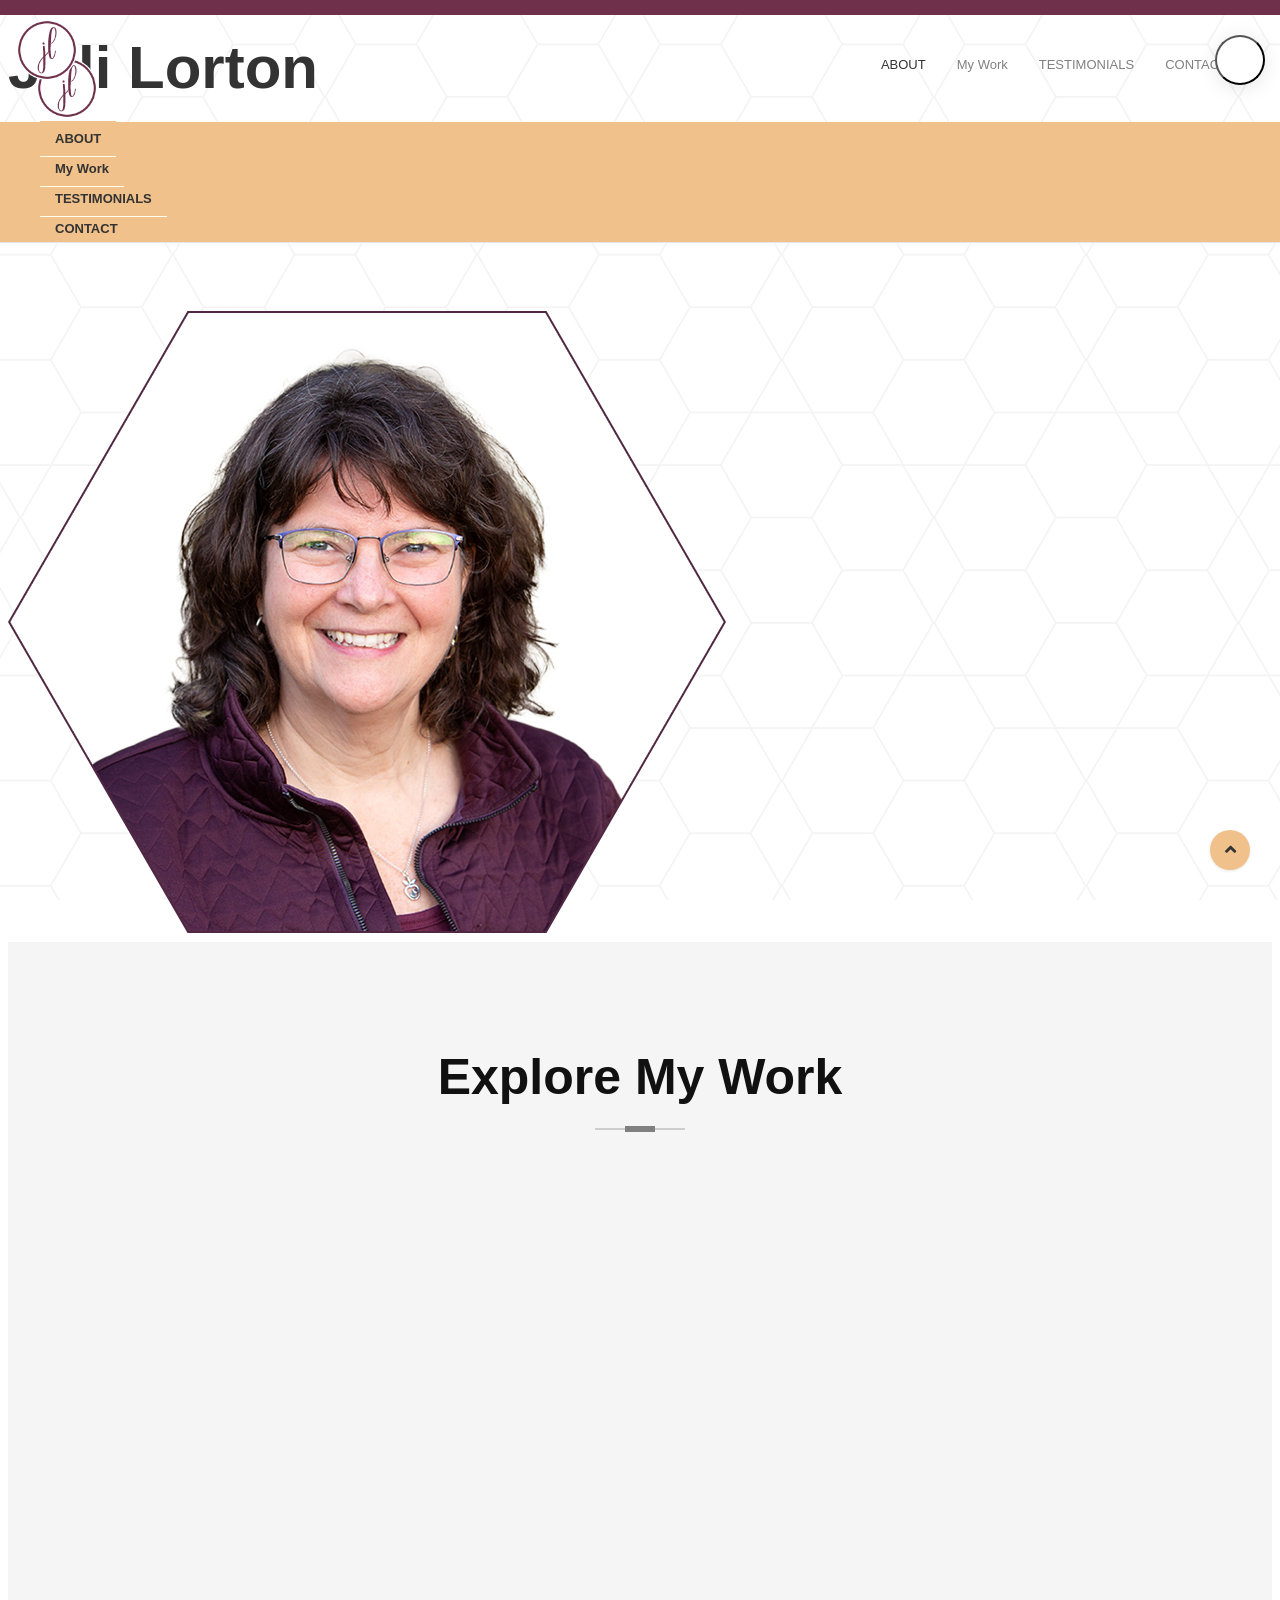
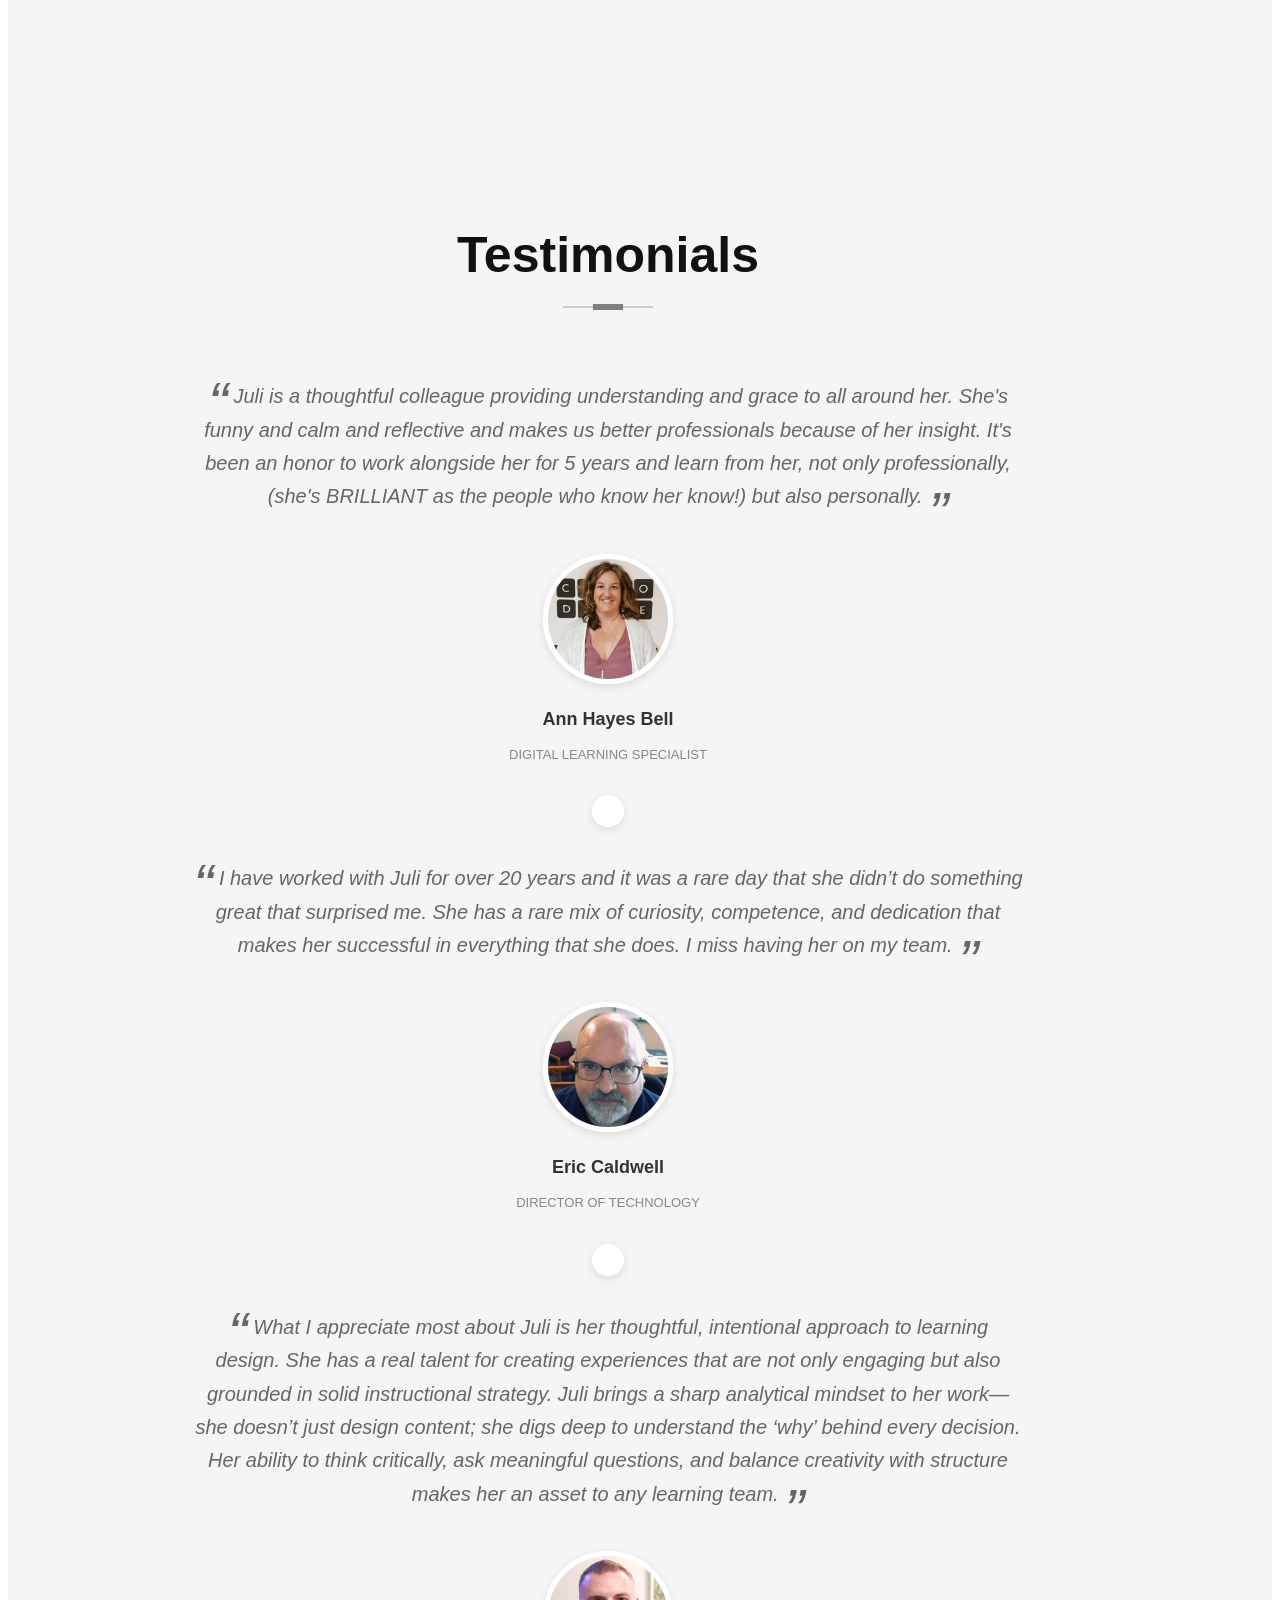
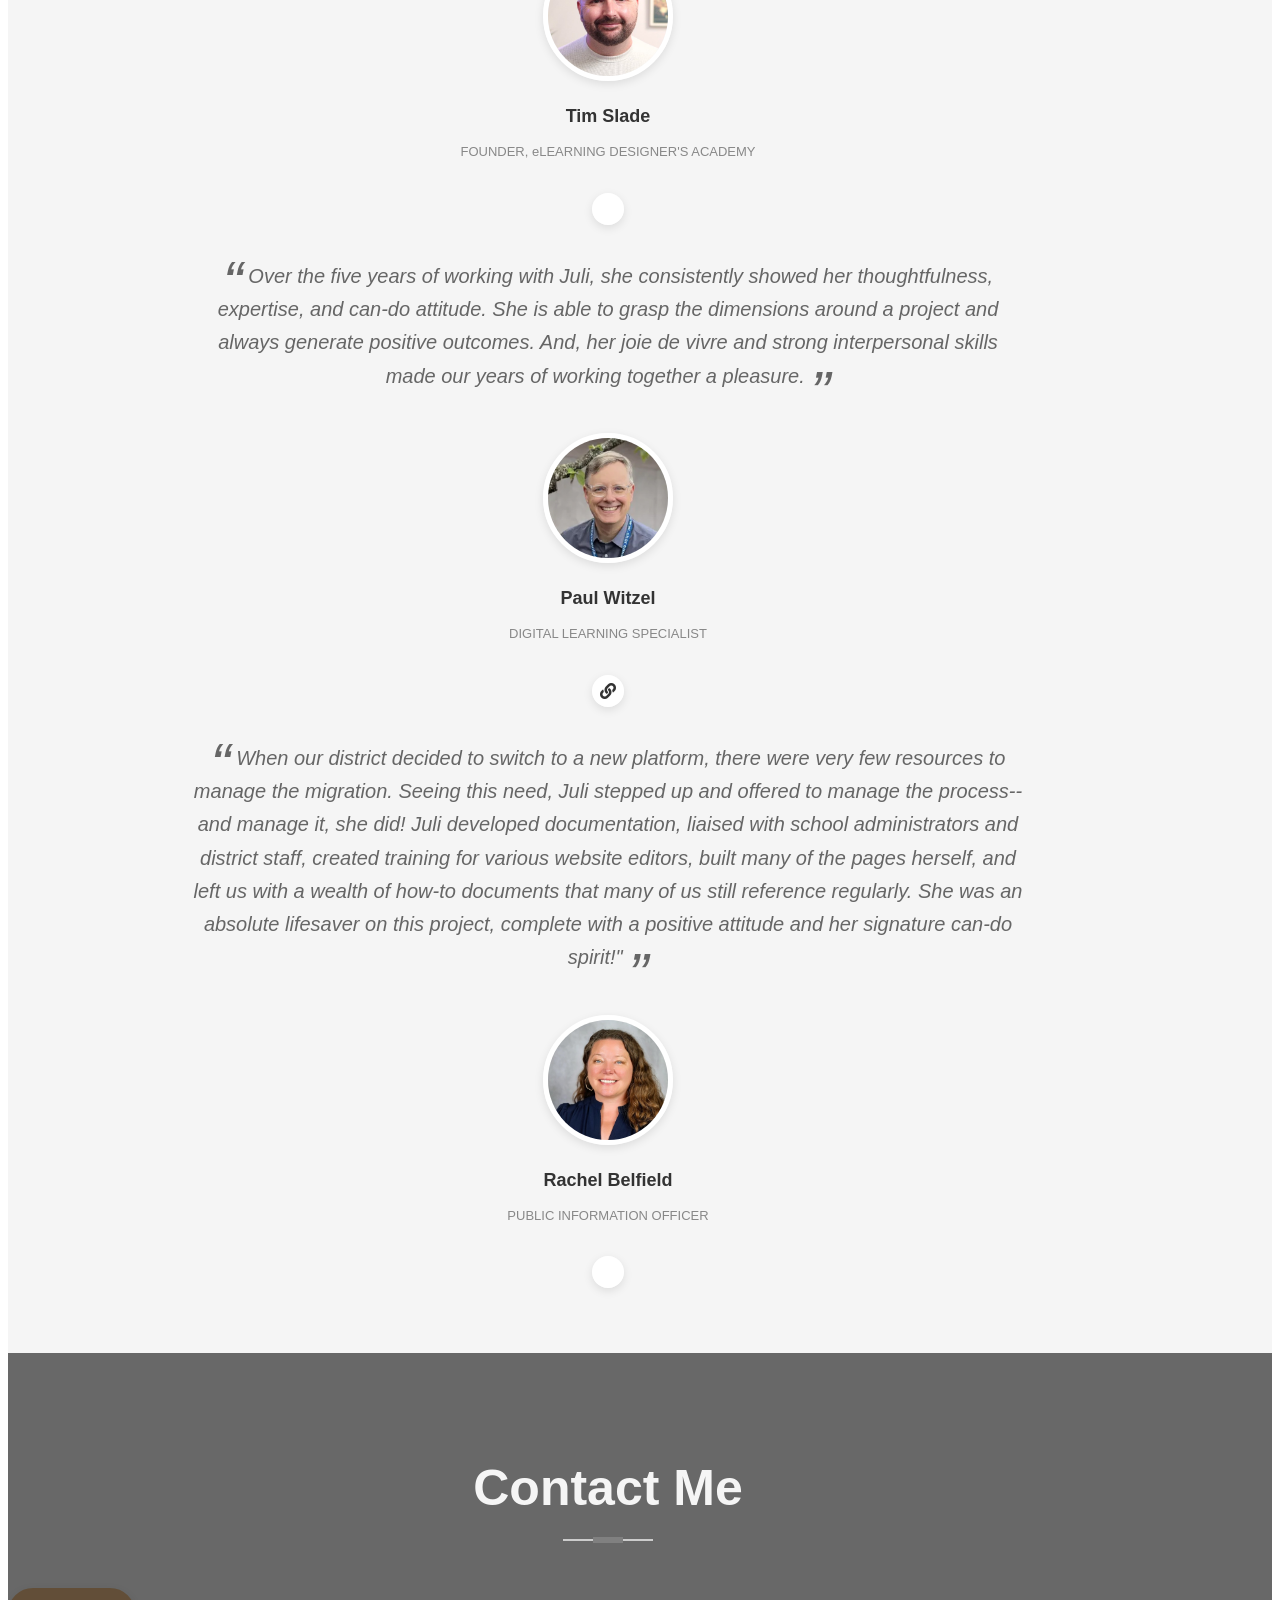
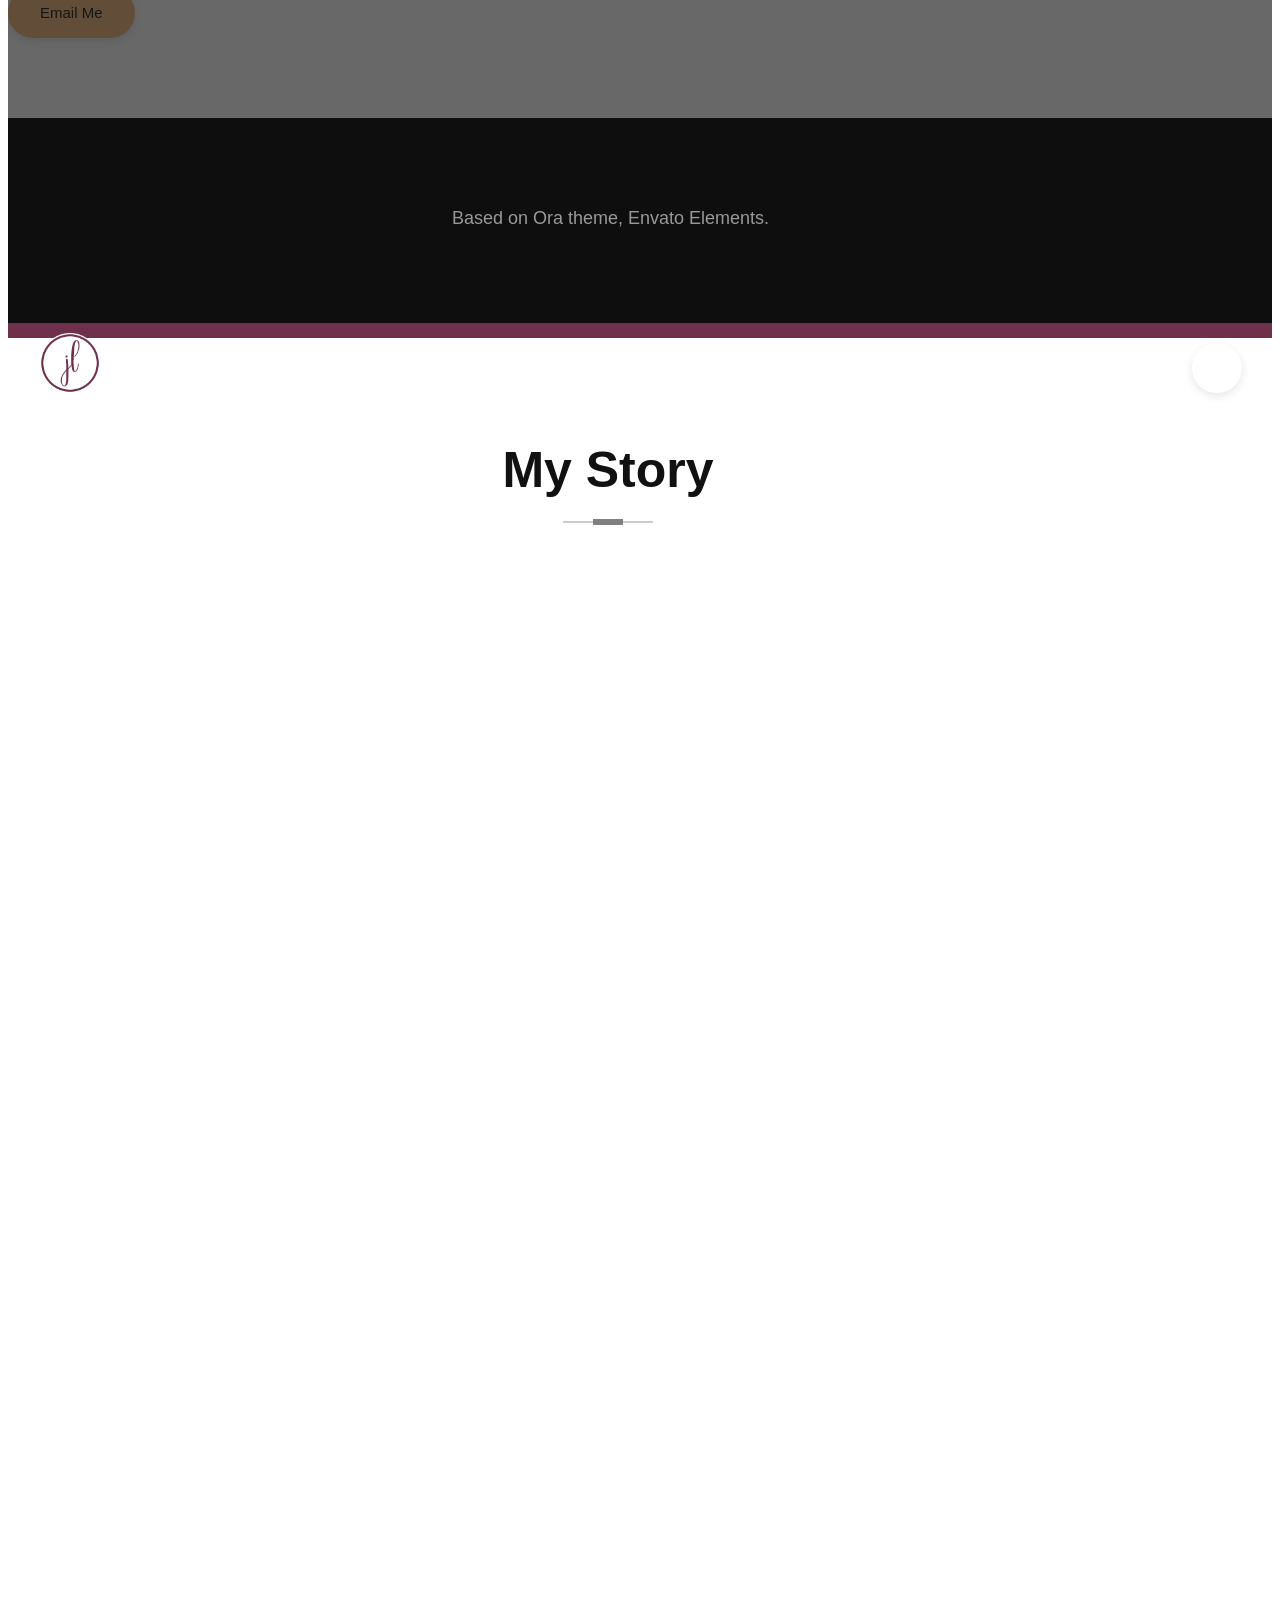
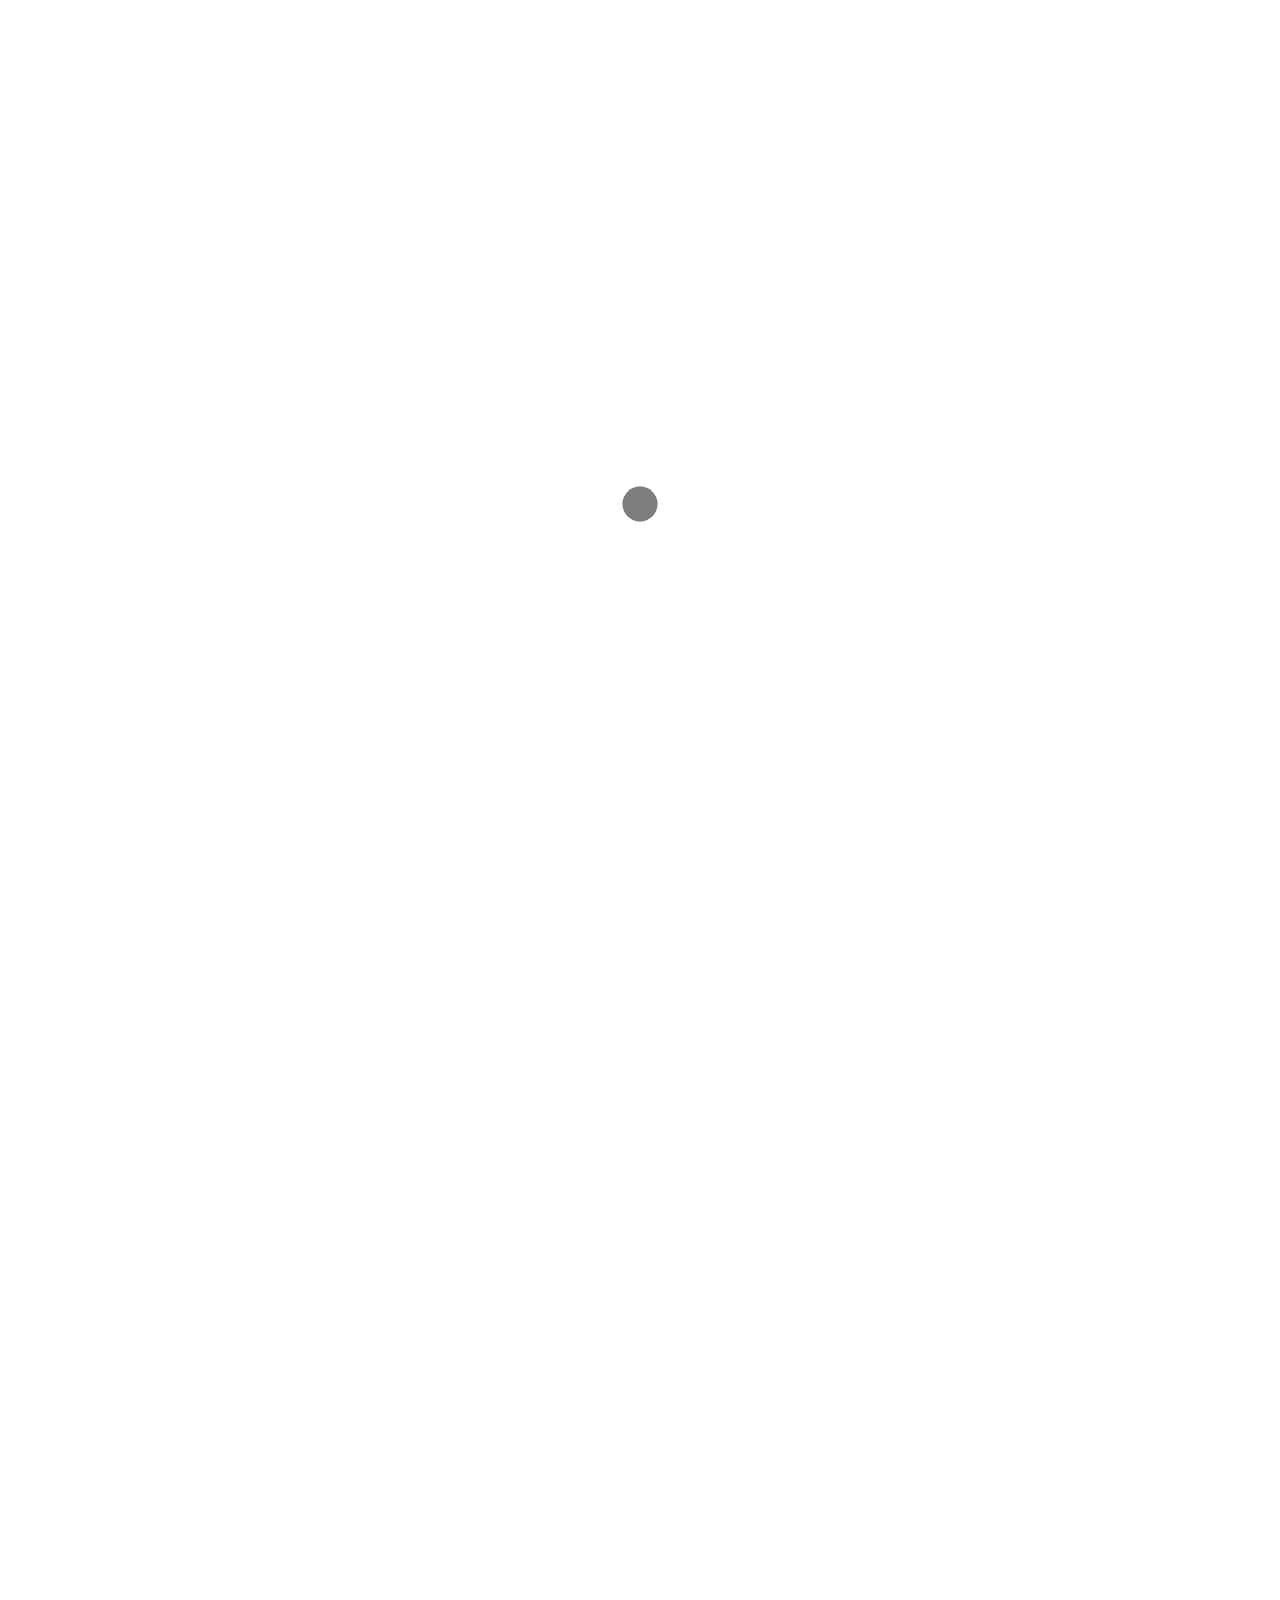
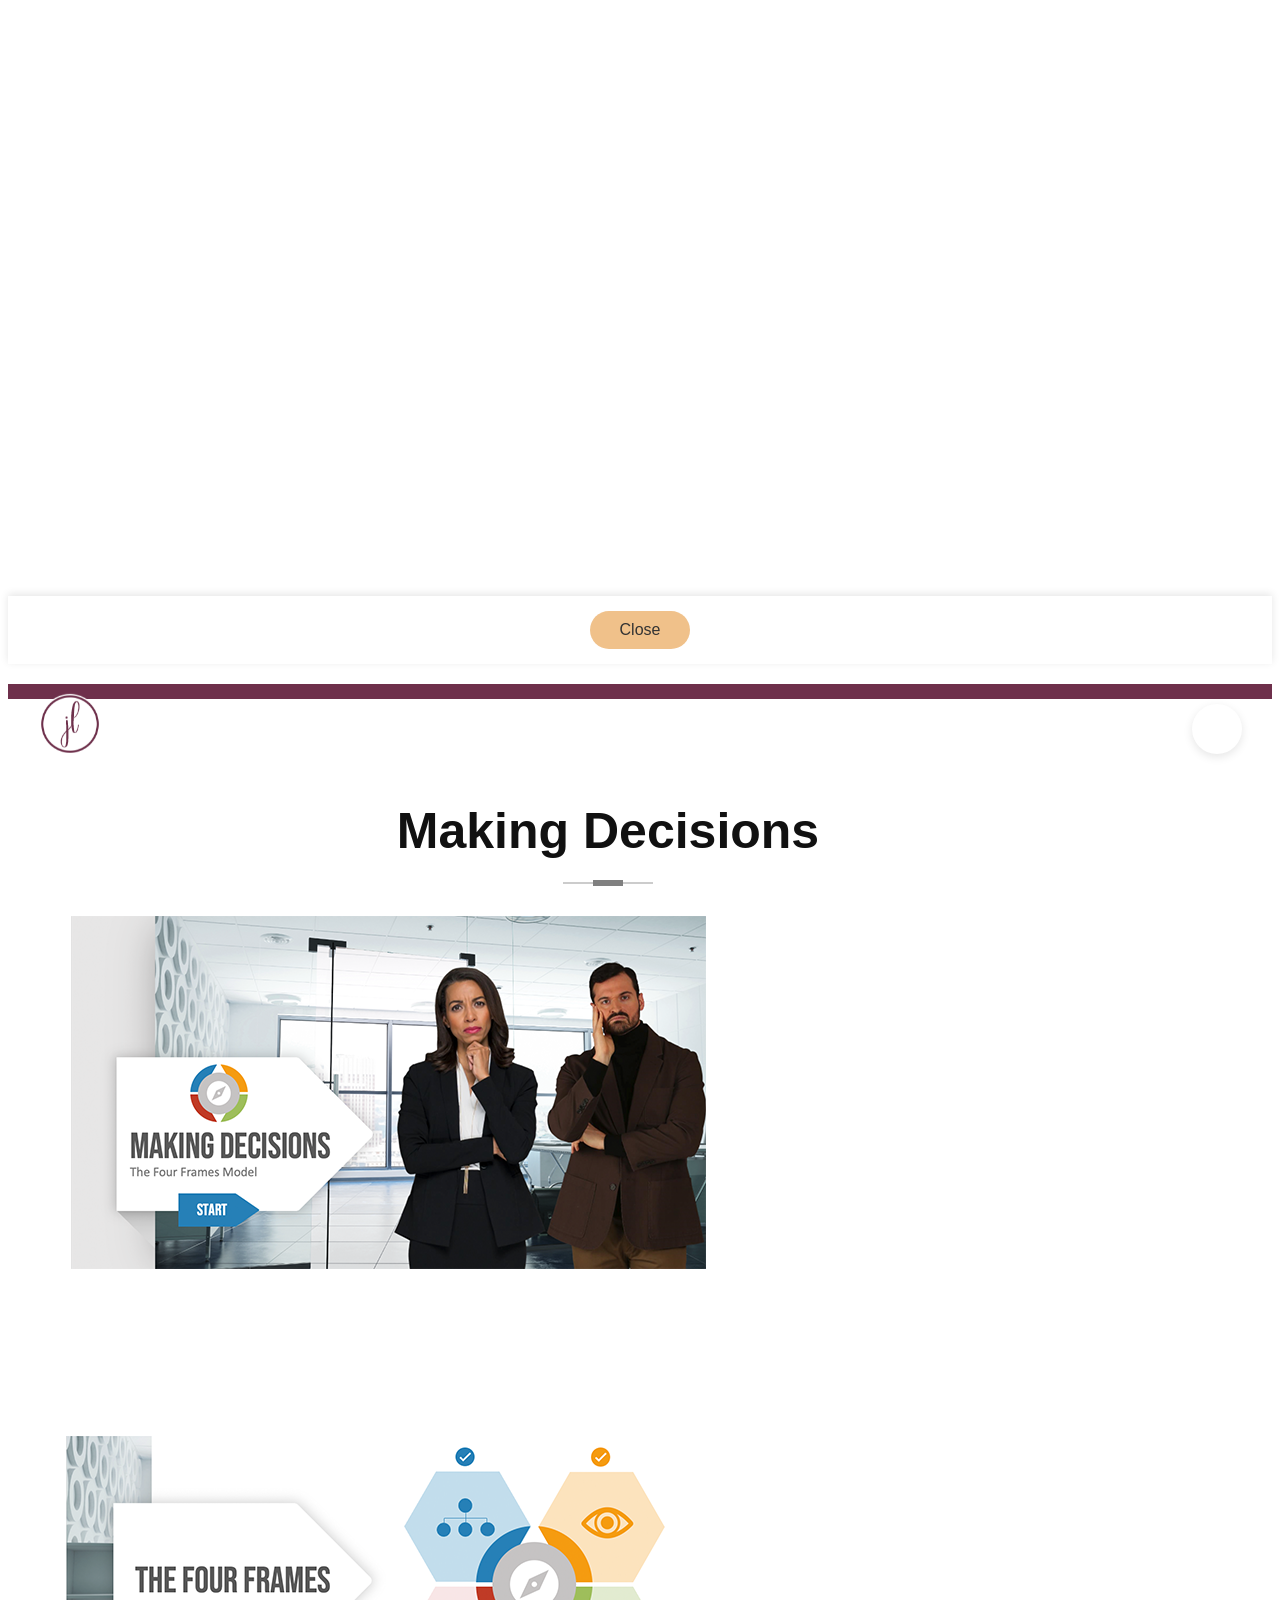
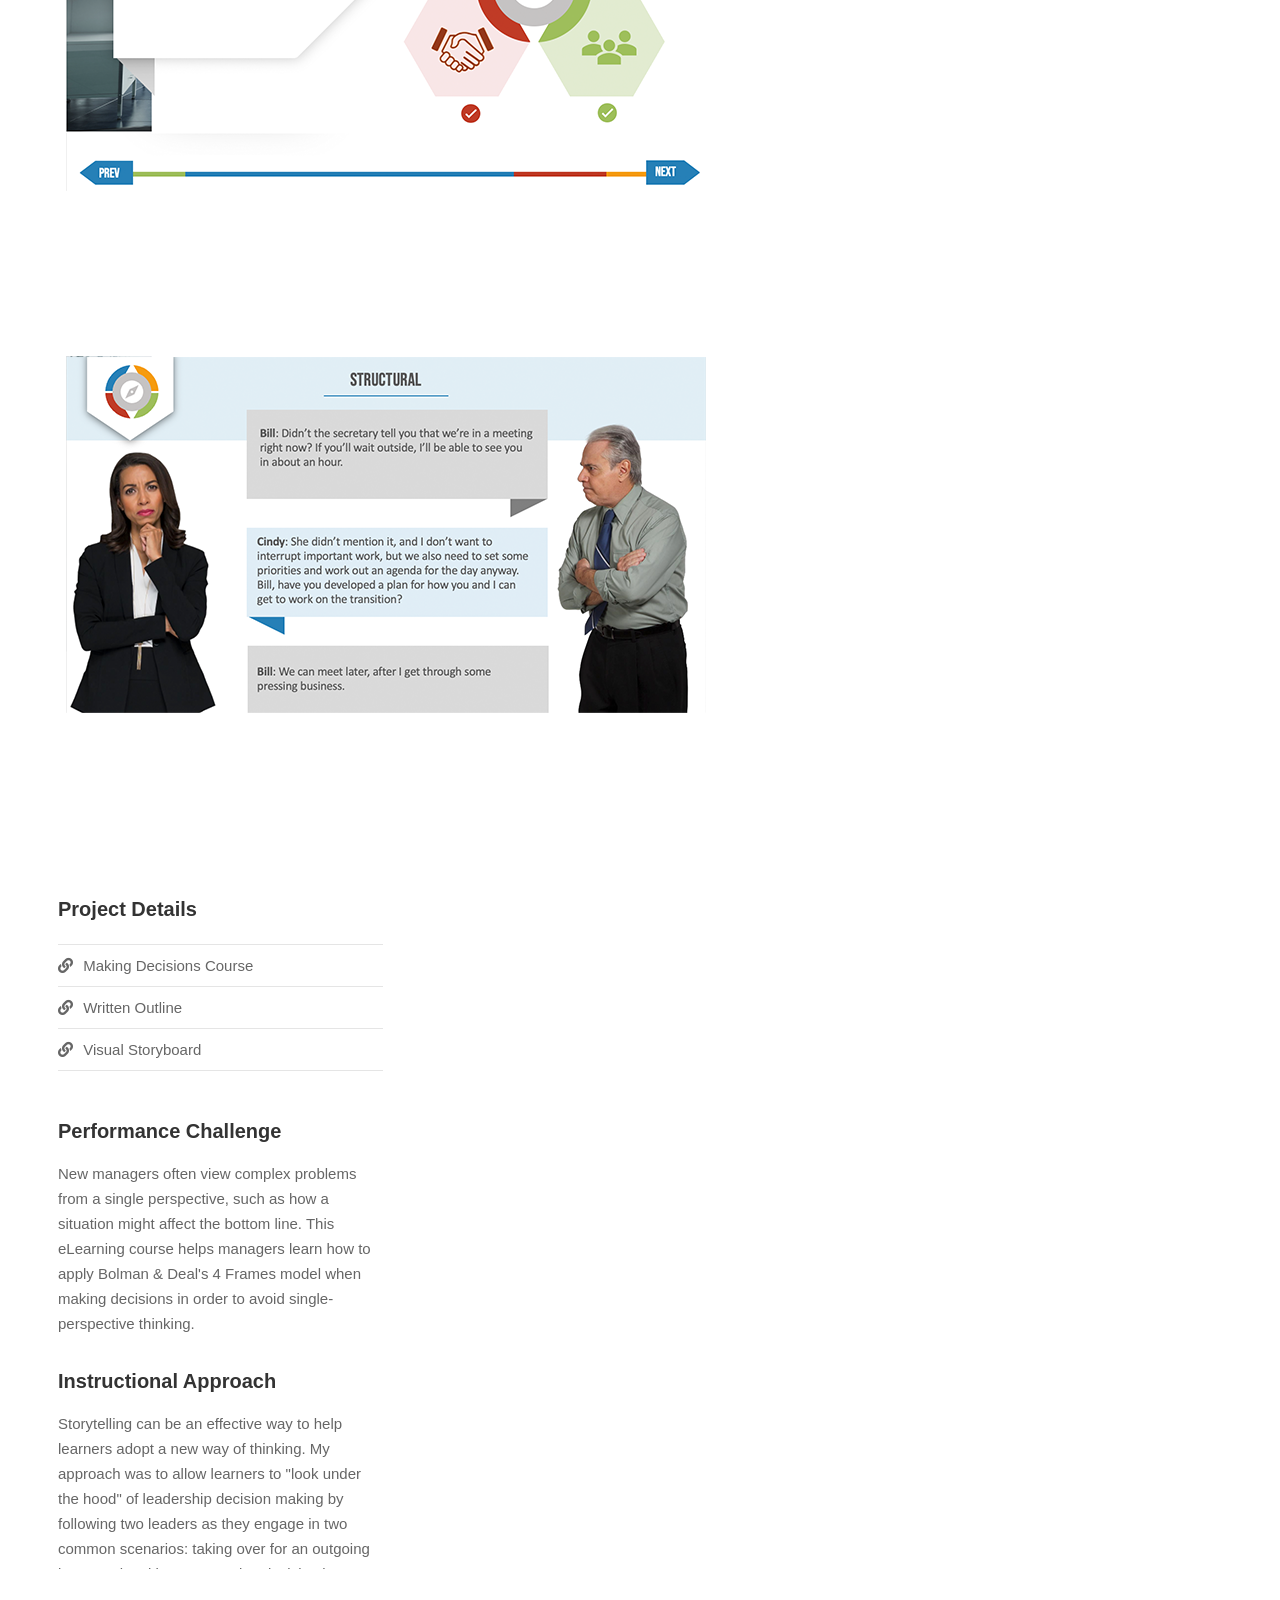
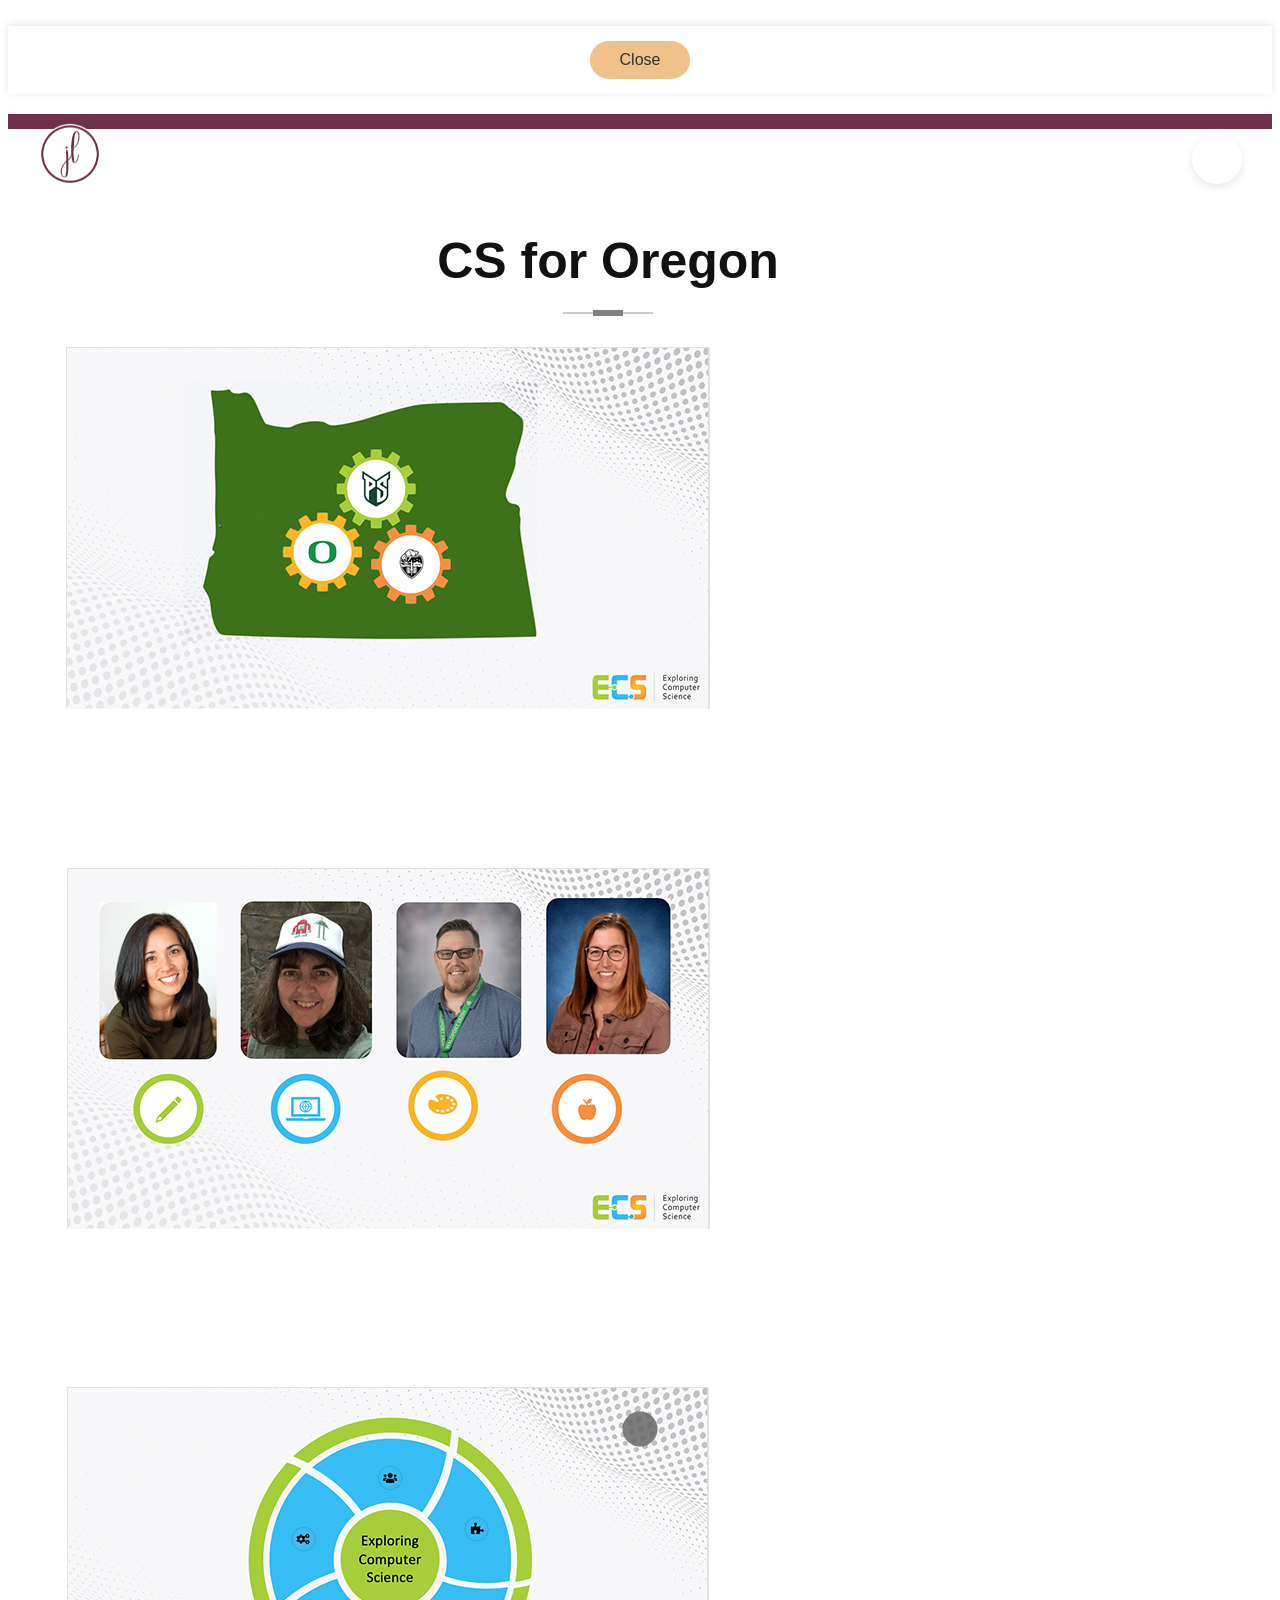
==== index.html @ 2c00a03f "bold words" ====
<!DOCTYPE html>
<html lang="en">

<head>
    <!-- Required meta tags-->
    <meta charset="UTF-8">
    <meta name="viewport" content="width=device-width, initial-scale=1, shrink-to-fit=no">
    <meta name="description" content="Ora theme tempalte">
    <meta name="author" content="NDT">
    <meta name="keywords" content="Ora theme template">

    <!-- Title Page-->
    <title>Juli Lorton Portfolio</title>

    <!-- Fontfaces CSS-->
    <link href="css/font-face.css" rel="stylesheet" media="all">
    <link href="vendor/font-awesome/css/font-awesome.min.css" rel="stylesheet" media="all">
    <link href="vendor/linearicons-free/css/linearicons-free.css" rel="stylesheet" media="all">
    <link href="vendor/elegant-icons/css/elegant-icons.css" rel="stylesheet" media="all">

    <!-- Bootstrap CSS-->
    <link href="vendor/bootstrap/bootstrap.min.css" rel="stylesheet" media="all">

    <!-- Font Awesome 5 (for bullet icons and modern symbols) -->
<link rel="stylesheet" href="https://use.fontawesome.com/releases/v5.15.4/css/all.css" integrity="sha384-jLKHWMZf66FV2NvTNXwZaaVwKxRMiK1a59aA2Hd1CqDZ8Jkz0RTm+t0odRxt+Xzt" crossorigin="anonymous">

    <!-- Vendor CSS-->
    <link href="vendor/animate.css/animate.min.css" rel="stylesheet" media="all">
    <link href="vendor/css-hamburgers/hamburgers.min.css" rel="stylesheet" media="all">
    <link href="vendor/slick/slick.css" rel="stylesheet" media="all">
    <link href="vendor/animsition/animsition.min.css" rel="stylesheet" media="all">

    <!-- Main CSS-->
    <link href="css/theme.css" rel="stylesheet" media="all">

    <!--Favicons-->
    <link rel="shortcut icon" href="favicon.png">
    <link rel="apple-touch-icon" href="apple-icon.png">
    <link rel="apple-touch-icon" sizes="72x72" href="apple-icon-72x72.png">
    <link rel="apple-touch-icon" sizes="114x114" href="apple-icon-114x114.png">
</head>

<body class="animsition page-wrapper">
<!-- Top Header Line -->
<div class="top-header-line"></div>


    <!-- header-->
    <header class="header header-primary header-fixed js-header-bar d-md-block d-none">
        <div class="container-fluid">
            <div class="section-inner header-bar">
                <div class="header-bar-logo">
                    <a href="index.html">
                        <img src="images/icons/logo.png" alt="Juli Lorton logo">
                    </a>
                </div>
                <div class="header-bar-menu">
                    <nav class="navbar-primary">
                        <ul class="navbar-nav">
                            <li class="nav-item active">
                                <a class="nav-link" href="#intro">ABOUT</a>
                            </li>
                         
                            <li class="nav-item">
                                <a class="nav-link" href="#projects">My Work</a>
                            </li>
                           
                            <li class="nav-item">
                                <a class="nav-link" href="#testimonials">TESTIMONIALS</a>
                            </li>
                            <li class="nav-item">
                                <a class="nav-link" href="#contact">CONTACT</a>
                            </li>
                        </ul>
                    </nav>
                </div>
            </div>
        </div>
    </header>
    <header class="header header-mobile js-header-bar-mobile d-md-none">
        <div class="header-bar">
            <div class="header-bar-logo">
                <a href="index.html">
                    <img src="images/icons/logo.png" alt="Juli Lorton logo">
                </a>
            </div>
            <div class="header-bar-menu">
                <button class="navbar-toggler hamburger" type="button" id="js-header-toggle">
                    <span class="hamburger-box">
                        <span class="hamburger-inner"></span>
                    </span>
                </button>
            </div>
        </div>
        <nav class="navbar-mobile navbar-primary">
            <ul class="navbar-nav">
                <li class="nav-item active">
                    <a class="nav-link" href="#intro">ABOUT</a>
                </li>
              
                <li class="nav-item">
                    <a class="nav-link" href="#projects">My Work</a>
                </li>
                
                <li class="nav-item">
                    <a class="nav-link" href="#testimonials">TESTIMONIALS</a>
                </li>
                <li class="nav-item">
                    <a class="nav-link" href="#contact">CONTACT</a>
                </li>
            </ul>
        </nav>
    </header>
    <!-- end header-->

    <!-- Intro start-->
    <section class="section section-intro js-intro" id="intro" data-intro-bg="images/hextile5.png" data-intro-layout="fullscreen">
    <div class="container">
        <article class="section-inner">
            <div class="row align-items-center">
                <!-- Left: Text -->
                <div class="col-md-6 col-12 mb-4 mb-md-0">
                    <h3 class="intro-name">
                        <span class="animated" data-intro-animate="fadeInRight" data-intro-delay="500">Juli Lorton</span>
                    </h3>
                    <p class="intro-text">
                        <span class="animated" data-intro-delay="1100" data-intro-animate="fadeInDown">
                            I am a learning technologist with 24+ years of experience in adult learning, instructional design, and performance enablement. I thrive when working at the intersection of people, process, and technology.
                        </span>
                    </p>
                    <p class="intro-text">
                        <span class="animated intro-hidden" data-intro-delay="1500" data-intro-animate="fadeInUp">
                            <a class="au-btn au-btn-pill mr-2" href="https://www.linkedin.com/in/juli-lorton/" target="_blank">LinkedIn</a>
                            <button type="button" class="au-btn au-btn-pill" data-toggle="modal" data-target="#myStoryModal">My Story</button>
                        </span>
                    </p>

                </div>

                <!-- Right: Image -->
                <div class="col-md-6 col-12 text-center">
                    <img src="images/Headshot_hex.png" alt="Juli Lorton Portrait" class="img-fluid animated" data-intro-delay="1800" data-intro-animate="fadeInRight">
                </div>
            </div>
        </article>
    </div>
</section>
    <!-- Intro end-->

    

    <!-- section projects-->
    <section class="section section-projects bg-grey-1 p-t-110 p-b-90" id="projects">
        <div class="container-fluid">
            <div class="section-inner">
                <h3 class="section-heading section-heading-dark m-b-50">Explore My Work</h3>
                <div class="row">
                    <div class="col-lg-3 col-sm-6 wow zoomIn" data-wow-duration="0.5s" data-wow-delay="0.2s">
                        <article class="card-primary card-project">
                            <a class="card-link-overlay" href="#" data-toggle="modal" data-target="#project-post-1"></a>

                            <figure class="card-figure">
                                <img class="project-image img-fluid" src="images/MyWork_1.png" alt="eLearning Course" />
                            </figure>
                            <header class="card-header">
                                <h3 class="project-title">eLearning Course</h3>
                                <ul class="project-subjects">
                                    <li>
                                        <a href="#">Articulate Storyline</a>
                                    </li>
                            
                                </ul>
                            </header>
                        </article>
                    </div>
                    <div class="col-lg-3 col-sm-6 wow zoomIn" data-wow-duration="0.5s" data-wow-delay="0.4s">
                        <article class="card-primary card-project">
                            <a class="card-link-overlay" href="#" data-toggle="modal" data-target="#project-post-2"></a>


                            <figure class="card-figure">
                                <img class="project-image img-fluid" src="images/MyWork_2.png" alt="Camtasia Video" />
                            </figure>
                            <header class="card-header">
                                <h3 class="project-title">Promotional Video</h3>
                                <ul class="project-subjects">
                                    <li>
                                        <a href="#">Camtasia</a>
                                    </li>
                                    
                                </ul>
                            </header>
                        </article>
                    </div>
                    <div class="col-lg-3 col-sm-6 wow zoomIn" data-wow-duration="0.5s" data-wow-delay="0.6s">
                        <article class="card-primary card-project">
                            <a class="card-link-overlay" href="#" data-toggle="modal" data-target="#project-post-3"></a>
                            <figure class="card-figure">
                                <img class="project-image img-fluid" src="images/MyWork_3.png" alt="Grocery Project" />
                            </figure>
                            <header class="card-header">
                                <h3 class="project-title">eLearning Course</h3>
                                <ul class="project-subjects">
                                    <li>
                                        <a href="#">Articulate Storyline</a>
                                    </li>
                                   
                                </ul>
                            </header>
                        </article>
                    </div>
                    <div class="col-lg-3 col-sm-6 wow zoomIn" data-wow-duration="0.5s" data-wow-delay="0.8s">
                        <article class="card-primary card-project">
                            <a class="card-link-overlay" href="#" data-toggle="modal" data-target="#project-post-4"></a>
                            <figure class="card-figure">
                                <img class="project-image img-fluid" src="images/MyWork_4.png" alt="resources for website admins" />
                            </figure>
                            <header class="card-header">
                                <h3 class="project-title">Knowledge Base</h3>
                                <ul class="project-subjects">
                                    <li>
                                        <a href="#">Finalsite Website Platform</a>
                                    </li>
                                </ul>
                            </header>
                        </article>
                    </div>
                </div>
            </div>
        </div>
    </section>
    <!-- end section projects-->

   

    <!-- section testimonials-->
    <section class="section section-testimonials bg-grey-1 p-t-110 p-b-50" id="testimonials">
        <div class="container">
            <div class="section-inner">
                <h3 class="section-heading m-b-10">Testimonials</h3>
                <ul class="list-reset js-slick js-slick-test section-content slick-arrow-style-1" data-slick-lg="1" data-slick-autoplay="false" data-slick-arrows="true" data-slick-prevarrow="&lt;i class='arrow arrow-prev lnr lnr-chevron-left' data-toggle='tooltip' title='Previous'&gt;&lt;/i&gt;"
                data-slick-nextarrow="&lt;i class='arrow arrow-next lnr lnr-chevron-right' data-toggle='tooltip' title='Next' &gt;&lt;/i&gt;" data-slick-loop="true">
                    <li class="box box-testimonials">
                        <div class="client-text">
                            <p data-animation="fadeInDown" data-animation-delay="0.3s">
                                Juli is a thoughtful colleague providing understanding and grace to all around her. She's funny and calm and reflective and makes us better professionals because of her insight. It's been an honor to work alongside her for 5 years and learn from her, not only professionally, (she's BRILLIANT as the people who know her know!) but also personally.
                            </p>
                        </div>
                        <div class="client-avatar" data-animation="fadeIn" data-animation-delay="0.8s">
                            <img src="images/avatar-03.jpg" alt="Ann Hayes Bell headshot">
                        </div>
                        <div class="client-info">
                            <span class="client-name" data-animation="fadeInDown" data-animation-delay="1.3s">Ann Hayes Bell</span>
                            <span class="client-title-job" data-animation="fadeInDown" data-animation-delay="1.3s">DIGITAL LEARNING SPECIALIST</span>
                            <ul class="h-list social-list" data-animation="fadeInDown" data-animation-delay="1.4s">
                            
                                <li class="list-item" data-toggle="tooltip" title="Linkedin">
                                    <a class="fa fa-linkedin" href="https://www.linkedin.com/in/ann-hayes-bell-8a2774103/" target="_blank"></a>
                                </li>
                            </ul>
                        </div>
                    </li>
                    <li class="box box-testimonials">
                        <div class="client-text">
                            <p data-animation="fadeInDown" data-animation-delay="0.3s">
                                I have worked with Juli for over 20 years and it was a rare day that she didn’t do something great that surprised me. She has a rare mix of curiosity, competence, and dedication that makes her successful in everything that she does. I miss having her on my team.
                            </p>
                        </div>
                        <div class="client-avatar" data-animation="fadeIn" data-animation-delay="0.8s">
                            <img src="images/avatar-02.jpg" alt="Client">
                        </div>
                        <div class="client-info">
                            <span class="client-name" data-animation="fadeInDown" data-animation-delay="1.3s">Eric Caldwell</span>
                            <span class="client-title-job" data-animation="fadeInDown" data-animation-delay="1.3s">DIRECTOR OF TECHNOLOGY</span>
                            <ul class="h-list social-list" data-animation="fadeInDown" data-animation-delay="1.4s">
                                <li class="list-item" data-toggle="tooltip" title="Linkedin">
                                    <a class="fa fa-linkedin" href="https://www.linkedin.com/in/eric-caldwell-215926271/" target="_blank"></a>
                                </li>
                            </ul>
                        </div>
                    </li>
                    <li class="box box-testimonials">
                        <div class="client-text">
                            <p data-animation="fadeInDown" data-animation-delay="0.3s">
                               What I appreciate most about Juli is her thoughtful, intentional approach to learning design. She has a real talent for creating experiences that are not only engaging but also grounded in solid instructional strategy. Juli brings a sharp analytical mindset to her work—she doesn’t just design content; she digs deep to understand the ‘why’ behind every decision. Her ability to think critically, ask meaningful questions, and balance creativity with structure makes her an asset to any learning team.
                            </p>
                        </div>
                        <div class="client-avatar" data-animation="fadeIn" data-animation-delay="0.8s">
                            <img src="images/avatar-01.jpg" alt="Client">
                        </div>
                        <div class="client-info">
                            <span class="client-name" data-animation="fadeInDown" data-animation-delay="1.3s">Tim Slade</span>
                            <span class="client-title-job" data-animation="fadeInDown" data-animation-delay="1.3s">FOUNDER, eLEARNING DESIGNER'S ACADEMY</span>
                            <ul class="h-list social-list" data-animation="fadeInDown" data-animation-delay="1.4s">
                                <li class="list-item" data-toggle="tooltip" title="Linkedin">
                                    <a class="fa fa-linkedin" href="https://www.linkedin.com/in/sladetim/" target="_blank"></a>
                                </li>
                            </ul>
                        </div>
                    </li>
                    <li class="box box-testimonials">
                        <div class="client-text">
                            <p data-animation="fadeInDown" data-animation-delay="0.3s">
                                Over the five years of working with Juli, she consistently showed her thoughtfulness, expertise, and can-do attitude. She is able to grasp the dimensions around a project and always generate positive outcomes. And, her joie de vivre and strong interpersonal skills made our years of working together a pleasure.
                            </p>
                        </div>
                        <div class="client-avatar" data-animation="fadeIn" data-animation-delay="0.8s">
                            <img src="images/avatar-04.jpg" alt="Client">
                        </div>
                        <div class="client-info">
                            <span class="client-name" data-animation="fadeInDown" data-animation-delay="1.3s">Paul Witzel</span>
                            <span class="client-title-job" data-animation="fadeInDown" data-animation-delay="1.3s">DIGITAL LEARNING SPECIALIST</span>
                            <ul class="h-list social-list" data-animation="fadeInDown" data-animation-delay="1.4s">
                                <li class="list-item" data-toggle="tooltip" title="Link">
                                    <a class="fa fa-link" href="https://www.ssd412.org/departments/technology/digital-learning-team" target="_blank"></a>
                                </li>
                            </ul>
                        </div>
                    </li>
                    <li class="box box-testimonials">
                        <div class="client-text">
                            <p data-animation="fadeInDown" data-animation-delay="0.3s">
                                When our district decided to switch to a new platform, there were very few resources to manage the migration. Seeing this need, Juli stepped up and offered to manage the process--and manage it, she did! Juli developed documentation, liaised with school administrators and district staff, created training for various website editors, built many of the pages herself, and left us with a wealth of how-to documents that many of us still reference regularly. She was an absolute lifesaver on this project, complete with a positive attitude and her signature can-do spirit!"
                            </p>
                        </div>
                        <div class="client-avatar" data-animation="fadeIn" data-animation-delay="0.8s">
                            <img src="images/avatar-05.jpg" alt="Rachel Belfield">
                        </div>
                        <div class="client-info">
                            <span class="client-name" data-animation="fadeInDown" data-animation-delay="1.3s">Rachel Belfield</span>
                            <span class="client-title-job" data-animation="fadeInDown" data-animation-delay="1.3s">PUBLIC INFORMATION OFFICER</span>
                            <ul class="h-list social-list" data-animation="fadeInDown" data-animation-delay="1.4s">
                                <li class="list-item" data-toggle="tooltip" title="LinkedIn">
                                    <a class="fa fa-linkedin" href="https://www.linkedin.com/in/rachelbelfield/" target="_blank"></a>
                                </li>
                            </ul>
                        </div>
                    </li>
                </ul>
            </div>
        </div>
    </section>
    <!-- end section testimonials-->

    

    <!-- section contact-->
    <section class="section section-contact bg-parallax p-t-110 p-b-80" id="contact">
        <div class="bg-overlay bg-overlay-pattern"></div>
        <div class="container">
            <div class="section-inner">
                <h3 class="section-heading section-heading-light m-b-45">Contact Me</h3>
                <div class="row justify-content-center">
                    <div class="col-lg-8">
                        <div class="messages" id="status"></div>
                        <div class="text-center m-t-40">
                            <div class="text-center m-t-40">
  <div class="text-center m-t-40">
  <a href="mailto:portfolio@lortons.net?subject=Portfolio Inquiry" 
     class="au-btn au-btn-pill" 
     target="_blank" 
     rel="noopener">
    Email Me
  </a>
</div>




                    </div>
                </div>
              
            </div>
        </div>
    </section>
    <!-- end section contact-->

    <!-- footer-->
<footer class="section section-footer p-t-85 p-b-90" id="footer">
  <div class="container">
    <div class="section-inner">
      <a class="footer-copy-text" 
         href="https://elements.envato.com/ora-resume-vcard-personal-portfolio-html5-template-RY9R56" 
         target="_blank" 
         rel="noopener">
        <i class="fa fa-external-link" aria-hidden="true"></i>
        Based on Ora theme, Envato Elements.
      </a>
    </div>
  </div>
</footer>
<!-- end footer-->


 <!-- My Story Modal -->
<section class="section-project-post modal fade js-modal" id="myStoryModal" tabindex="-1" role="dialog" aria-hidden="true">
  <div class="modal-dialog" role="document">
    <div class="loader"></div>
    <div class="modal-content">
      <div class="top-header-line"></div>
      <div class="section-inner modal-primary">
        <div class="container-fluid">
          <div class="modal-header">
            <div class="modal-header-logo">
              <a href="index.html">
               <img src="images/icons/logo.png" alt="Juli Lorton logo">
              </a>
            </div>

            <div class="modal-header-control">
              <button class="btn-close au-btn au-btn-circle" type="button" data-dismiss="modal" aria-label="Close">
                <i class="lnr lnr-cross"></i>
              </button>
            </div>
          </div>
        </div>
        <div class="container">
          <div class="row justify-content-center">
            <div class="col-xl-11 col-lg-9">
              <div class="modal-body">
                <article class="post-project m-b-55">
                    <header class="post-header text-center">
                     <h3 class="section-heading section-heading-dark m-b-50">My Story</h3>
                    </header>


                <!-- Story Section 1 -->
                <div class="row align-items-start mb-5">
                  <div class="col-md-6 animate-left delay-1">
                    <img src="images/MyStory-1.png" alt="unfinished puzzle" class="img-fluid rounded-lg mb-3">
                  </div>
                  <div class="col-md-6 animate-right delay-1">
                    <div class="scroll-col">
                      <h4>About Me</h4>
                      <p>I am a problem-solver at heart—curious, adaptable, and energized by a challenge. Like a jigsaw puzzle, I approach each project as an opportunity to bring order to complexity, drawing on both creativity and logic to see how the pieces fit. When asked to teach a three-week exploratory German unit—a language I didn’t speak—I didn’t hesitate. I enrolled in a night class, learned the basics, and delivered a meaningful experience for my students. That moment reflects a career-long mindset: learn what you don’t yet know, then lead others through it.</p>
                      <p>Throughout my journey, I’ve been the one who figures out new technologies and translates them into clear, engaging learning experiences. I quickly pivot, adapt, and guide others with confidence—even when the picture isn’t fully complete at the start.</p>
                    </div>
                  </div>
                </div>
                <!-- end story 1 post -->


                  <!-- Story Section 2 -->
                  <div class="row align-items-start mb-5 flex-md-row-reverse">
                    <div class="col-md-6 animate-right delay-2">
                      <img src="images/MyStory-2.png" alt="2008 EdTech Pivot" class="img-fluid rounded-lg mb-3">
                    </div>
                    <div class="col-md-6 animate-left delay-2">
                      <div class="scroll-col">
                        <h4>My Career Journey</h4>
                        <p>A master’s degree in curriculum and instruction with a focus on educational technology launched a dynamic career helping educators leverage technology to engage students and streamline instruction. Supporting more than 600 teachers—from kindergarten through high school—as they transitioned to online teaching was both challenging and deeply rewarding. One of my proudest contributions was STEM in a Shoebox, a hands-on computer science unit designed for fourth graders learning remotely.</p> 
                        <p>An interstate move opened the door to instructional design, a field that brings together everything I love—learning strategy, creative problem-solving, and translating complex tools and topics into clear, effective learning experiences.</p>
                      </div>
                    </div>
                  </div>
                  <!-- end story 2 post -->


                  <!-- Story Section 3 -->
                  <div class="row align-items-start mb-5">
                    <div class="col-md-6 animate-left delay-3">
                      <img src="images/MyStory-3.png" alt="3 employees on zoom" class="img-fluid rounded-lg mb-3">
                    </div>
                    <div class="col-md-6 animate-right delay-3">
                      <div class="scroll-col">
                        <h4>How I Work</h4>
                        <p>I thrive at the intersection of people, process, and technology. My work is guided by curiosity, adaptability, and a “figure-it-out” mindset—whether I’m designing a learning experience or unraveling a complex challenge. One example: during remote learning, my team launched daily morning office hours to support educators with real-time problem solving. What began as a temporary solution became a valued community—one that continues today, even with the return to in-person learning. Educators trust it, and they trust us.</p>
                        <p>I aim to put others at ease, work collaboratively, and deliver high-quality results. I’m known for being diligent, effective, and people-centered—someone who shows up, listens well, and follows through.</p>
                      </div>
                    </div>
                  </div>
                  <!-- end story 3 post -->


                  <!-- Story Section 4 -->
                  <div class="row align-items-start mb-5 flex-md-row-reverse">
                    <div class="col-md-6 animate-right delay-4">
                      <img src="images/MyStory-4.png" alt="Northern Lights photo" class="img-fluid rounded-lg mb-3">
                    </div>
                    <div class="col-md-6 animate-left delay-4">
                      <div class="scroll-col">
                        <h4>Outside the Office</h4>
                        <p>I find joy both indoors and out. I’m known for designing digital scrapbooks, puzzling through 1,000-piece challenges, and delivering homemade chocolate truffles each holiday season. Outdoors, I recharge by snowshoeing in the mountains, biking local trails, or traveling the world to see amazing sites, such as the Aurora Borealis in Alaska. I’m a loyal friend and cherish time spent with family.</p>
                      </div>
                    </div>
                  </div>
                  <!-- end story 4 post -->


                  <!-- Story Section 5 -->
                  <div class="row align-items-start mb-5">
                    <div class="col-md-6 animate-left delay-5">
                      <img src="images/MyStory-5.png" alt="bike next to river" class="img-fluid rounded-lg mb-3">
                    </div>
                    <div class="col-md-6 animate-right delay-5">
                      <div class="scroll-col">
                        <h4>Looking Ahead</h4>
                        <p>After more than two decades in K–12 and higher education, I’m excited for the road ahead. Like riding a bike along a winding trail, I’m drawn to discovery, exploration, and the satisfaction of navigating new terrain. I’m ready to design learning experiences that help people do their jobs better, collaborate with teams to drive meaningful results, and apply my problem-solving mindset in fresh, impactful ways. Wherever the path leads, I’m eager to keep learning and moving forward.</p>
                      </div>
                    </div>
                  </div>
                  <!-- end story 5 post -->



                </article>
                <!-- Sticky close button -->
                                    <div class="modal-footer-close text-center">
                                        <button type="button" class="btn btn-gold-pill" data-dismiss="modal">Close</button>
                                    </div>
                                    </div>
              </div>
            </div>
          </div>
        </div>
      </div>
    </div>
  </div>
</section>
<!-- end My Story-->

    <!-- section 1 project post-->
 <section class="section-project-post modal fade js-modal" id="project-post-1" tabindex="-1" role="dialog" aria-hidden="true">
  <div class="modal-dialog modal-lg modal-dialog-scrollable" role="document">
    <div class="modal-content">
      <div class="top-header-line"></div>
      <div class="section-inner modal-primary">
        <div class="container-fluid">
          <div class="modal-header">
            <div class="modal-header-logo">
              <a href="index.html">
               <img src="images/icons/logo.png" alt="Juli Lorton logo">
              </a>
            </div>
            <div class="modal-header-control">
              <button class="btn-close au-btn au-btn-circle" type="button" data-dismiss="modal" aria-label="Close">
                <i class="lnr lnr-cross"></i>
              </button>
            </div>
          </div>
        </div>
        <div class="container">
          <div class="row justify-content-center">
            <div class="col-xl-11 col-lg-9">
              <div class="modal-body">
                <article class="post-project m-b-55">
                <header class="post-header text-center">
                    <h3 class="section-heading section-heading-dark">Making Decisions</h3>
                    <div class="section-heading-separator">
                      <span class="separator-icon">
                      </span>
                    </div>
                  </header>
                  <div class="row no-gutters">
                    <!-- Left column: Sticky carousel -->
                    <div class="col-md-6 col-figure">
                      <div class="sticky-carousel">
                        <figure class="post-image">
                          <div class="js-slick slick-arrow-style-2"
                            data-slick-lg="1"
                            data-slick-dots="true"
                            data-slick-arrows="true"
                            data-slick-prevarrow="&lt;i class='arrow arrow-prev arrow_carrot-left'&gt;&lt;/i&gt;"
                            data-slick-nextarrow="&lt;i class='arrow arrow-next arrow_carrot-right'&gt;&lt;/i&gt;"
                            data-slick-dotsclass="slick-dots-2">
                            <div class="project-image-item">
                              <img class="img-fluid" src="images/Portfolio Carousel1a.png" alt="Featured Details">
                            </div>
                            <div class="project-image-item">
                              <img class="img-fluid" src="images/Portfolio Carousel1b.png" alt="Featured Details">
                            </div>
                            <div class="project-image-item">
                              <img class="img-fluid" src="images/Portfolio Carousel1c.png" alt="Featured Details">
                            </div>
                          </div>
                        </figure>
                      </div>
                    </div>

                    <!-- Right column: Scrollable text -->
                    <div class="col-md-6 col-aside">
                      <aside class="project-aside scrollable-text">
                        <div class="project-aside-inner">
                          <div class="project-aside-block m-b-45">
                            <h4 class="project-aside-title m-b-20">Project Details</h4>
                            <ul class="project-aside-list">
                              <li>
                                <a class="t-right d-block" href="https://360.articulate.com/review/content/6bc61161-0b00-442a-8edc-14798f616b04/review" target="_blank">
                                  <i class="fa fa-link" aria-hidden="true" style="margin-right: 6px;"></i> Making Decisions Course
                                </a>
                              </li>
                              <li>
                                <a class="t-right d-block" href="https://docs.google.com/document/d/1XYVLKp5_PKySXbJTcRT1brgh_QIbgvBX/edit?usp=sharing" target="_blank">
                                  <i class="fa fa-link" aria-hidden="true" style="margin-right: 6px;"></i> Written Outline
                                </a>
                              </li>
                              <li>
                                <a class="t-right d-block" href="https://drive.google.com/file/d/11IovU2AqYTRv0Db2Et35mUWzXfxvRzEp/view?usp=sharing" target="_blank">
                                  <i class="fa fa-link" aria-hidden="true" style="margin-right: 6px;"></i> Visual Storyboard
                                </a>
                              </li>
                            </ul>
                          </div>

                          <div class="project-aside-block m-b-30">
                            <h4 class="project-aside-title m-b-15">Performance Challenge</h4>
                            <p class="project-aside-paragraph">New managers often view complex problems from a single perspective, such as how a situation might affect the bottom line. This eLearning course helps managers learn how to apply Bolman & Deal's 4 Frames model when making decisions in order to avoid single-perspective thinking.</p>
                          </div>
                          <div class="project-aside-block m-b-30">
                            <h4 class="project-aside-title m-b-15">Instructional Approach</h4>
                            <p class="project-aside-paragraph">Storytelling can be an effective way to help learners adopt a new way of thinking. My approach was to allow learners to "look under the hood" of leadership decision making by following two leaders as they engage in two common scenarios: taking over for an outgoing boss, and making a promotion decision between two qualified candidates. A few key principles of adult learning guide this design:</p>
                            <ul class="fa-ul project-aside-list">
                            <li>* Aligned content with <strong>real-world managerial challenges</strong>to increase relevance</li>
                            <li>* Used <strong>problem-centered scenarios</strong> to apply the Four Frames model in context</li>
                            <li>* Supported <strong>self-directed exploration</strong> through branching choices and multiple outcomes</li>
                          </ul>

                          </div>

                          <div class="project-aside-block m-b-30">
                            <h4 class="project-aside-title m-b-15">Design Rationale</h4>
                            <p class="project-aside-paragraph">An eLearning course allows learners to record reflections as they witness decision making in action, and complete low stakes knowledge checks as a way to engage more deeply with the four frames. The course sets the stage for future conversations with supervisors about context-specific decision making.</p>
                          </div>
                        </div>
                      </aside>
                    </div>
                  </div>
                </article>

                <!-- Sticky close button -->
                <div class="modal-footer-close text-center">
                  <button type="button" class="btn btn-gold-pill" data-dismiss="modal">Close</button>
                </div>
              </div> <!-- /.modal-body -->
            </div>
          </div>
        </div>
      </div>
    </div>
  </div>
</section>
    <!-- end section 1 project post-->

  <!-- section 2 project post-->
<section class="section-project-post modal fade js-modal" id="project-post-2" tabindex="-1" role="dialog" aria-hidden="true">
  <div class="modal-dialog modal-lg modal-dialog-scrollable" role="document">
    <div class="loader"></div>
    <div class="modal-content">
      <div class="top-header-line"></div>
      <div class="section-inner modal-primary">
        <div class="container-fluid">
          <div class="modal-header">
            <div class="modal-header-logo">
              <a href="index.html">
               <img src="images/icons/logo.png" alt="Juli Lorton logo">
              </a>
            </div>
            <div class="modal-header-control">
              <button class="btn-close au-btn au-btn-circle" type="button" data-dismiss="modal" aria-label="Close">
                <i class="lnr lnr-cross"></i>
              </button>
            </div>
          </div>
        </div>
        <div class="container">
          <div class="row justify-content-center">
            <div class="col-xl-11 col-lg-9">
              <div class="modal-body">
                <article class="post-project m-b-55">
                  <header class="post-header text-center">
                    <h3 class="section-heading section-heading-dark">CS for Oregon</h3>
                    <div class="section-heading-separator">
                      <span class="separator-icon">
                      </span>
                    </div>
                  </header>

                  <div class="row no-gutters">
                    <!-- Sticky Carousel Column -->
                    <div class="col-md-6 col-figure">
                      <figure class="post-image sticky-carousel">
                        <div class="js-slick slick-arrow-style-2" data-slick-lg="1" data-slick-dots="true" data-slick-arrows="true" data-slick-prevarrow="&lt;i class='arrow arrow-prev arrow_carrot-left'&gt;&lt;/i&gt;" data-slick-nextarrow="&lt;i class='arrow arrow-next arrow_carrot-right'&gt;&lt;/i&gt;" data-slick-dotsclass="slick-dots-2">
                          <div class="project-image-item">
                            <img class="img-fluid" src="images/Portfolio Carousel2a.png" alt="Featured Details">
                          </div>
                          <div class="project-image-item">
                            <img class="img-fluid" src="images/Portfolio Carousel2b.png" alt="Featured Details">
                          </div>
                          <div class="project-image-item">
                            <img class="img-fluid" src="images/Portfolio Carousel2c.png" alt="Featured Details">
                          </div>
                        </div>
                      </figure>
                    </div>

                    <!-- Scrollable Text Column -->
                    <div class="col-md-6 col-aside">
                      <aside class="project-aside scrollable-text">
                        <div class="project-aside-inner">
                          <div class="project-aside-block m-b-45">
                            <h4 class="project-aside-title m-b-20">Project Details</h4>
                            <ul class="project-aside-list">
                              <li>
                                <a class="t-right d-block" href="https://youtu.be/9PKOD-mZC5Y" target="_blank">
                                  <i class="fa fa-link" aria-hidden="true" style="margin-right: 6px;"></i> Video
                                </a>
                              </li>
                              <li>
                                <a class="t-right d-block" href="https://drive.google.com/file/d/1SCKN0I5lQ8sEKTD9HaoU2ofsp8wgcC60/view?usp=sharing" target="_blank">
                                  <i class="fa fa-link" aria-hidden="true" style="margin-right: 6px;"></i> Written Storyboard
                                </a>
                              </li>
                            </ul>
                          </div>

                          <div class="project-aside-block m-b-30">
                            <h4 class="project-aside-title m-b-15">Performance Challenge</h4>
                            <p class="project-aside-paragraph">Computer Science for Oregon is a collaboration between Portland State University, University of Oregon, and Oregon State University Cascades. The team wanted a creative way to spread the word about their summer workshop for high school teachers.</p>
                          </div>
                          <div class="project-aside-block m-b-30">
                            <h4 class="project-aside-title m-b-15">Instructional Approach</h4>
                            <p class="project-aside-paragraph">Given that visual information sometimes captures attention more than text, I decided to create a promotional video for the summer workshop. The team showcased this video in a follow-up email after the initial text-based invitation.</p>
                          </div>
                          <div class="project-aside-block m-b-30">
                            <h4 class="project-aside-title m-b-15">Design Rationale</h4>
                            <p class="project-aside-paragraph">The Exploring Computer Science Program allows teachers certified in any subject to build the necessary skills to teach a foundational program for high school students. As the video starts, you meet four teachers who successfully completed the program and learn about their diverse backgrounds (journalism, software engineer, art teacher and elementary teacher). Next you see a map indicating the reach of the program across the state, followed by additional details about the program.</p>
                          </div>
                        </div>
                      </aside>
                    </div>
                  </div>
                </article>

                <!-- Sticky close button -->
                <div class="modal-footer-close text-center">
                  <button type="button" class="btn btn-gold-pill" data-dismiss="modal">Close</button>
                </div>
              </div>
            </div>
          </div>
        </div>
      </div>
    </div>
  </div>
</section>
<!-- end section 2 project post -->

    
 <!-- section 3 project post-->
<section class="section-project-post modal fade js-modal" id="project-post-3" tabindex="-1" role="dialog" aria-hidden="true">
  <div class="modal-dialog modal-lg modal-dialog-scrollable" role="document">
    <div class="loader"></div>
    <div class="modal-content">
      <div class="top-header-line"></div>
      <div class="section-inner modal-primary">
        <div class="container-fluid">
          <div class="modal-header">
            <div class="modal-header-logo">
              <a href="index.html">
               <img src="images/icons/logo.png" alt="Juli Lorton logo">
              </a>
            </div>
            <div class="modal-header-control">
              <button class="btn-close au-btn au-btn-circle" type="button" data-dismiss="modal" aria-label="Close">
                <i class="lnr lnr-cross"></i>
              </button>
            </div>
          </div>
        </div>
        <div class="container">
          <div class="row justify-content-center">
            <div class="col-xl-11 col-lg-9">
              <div class="modal-body">
                <article class="post-project m-b-55">
                  <header class="post-header text-center">
                    <h3 class="section-heading section-heading-dark">Properly Packed</h3>
                    <div class="section-heading-separator">
                      <span class="separator-icon">
                      </span>
                    </div>
                  </header>
                  <div class="row no-gutters">
                    <!-- Sticky Carousel -->
                    <div class="col-md-6 col-figure">
                      <figure class="post-image sticky-carousel">
                        <div class="js-slick slick-arrow-style-2" data-slick-lg="1" data-slick-dots="true" data-slick-arrows="true"
                          data-slick-prevarrow="&lt;i class='arrow arrow-prev arrow_carrot-left'&gt;&lt;/i&gt;"
                          data-slick-nextarrow="&lt;i class='arrow arrow-next arrow_carrot-right'&gt;&lt;/i&gt;"
                          data-slick-dotsclass="slick-dots-2">
                          <div class="project-image-item"><img class="img-fluid" src="images/Portfolio Carousel3a.png" alt="Featured Details"></div>
                          <div class="project-image-item"><img class="img-fluid" src="images/Portfolio Carousel3b.png" alt="Featured Details"></div>
                          <div class="project-image-item"><img class="img-fluid" src="images/Portfolio Carousel3c.png" alt="Featured Details"></div>
                        </div>
                      </figure>
                    </div>

                    <!-- Scrollable Text -->
                    <div class="col-md-6 col-aside">
                      <aside class="project-aside scrollable-text">
                        <div class="project-aside-inner">
                          <div class="project-aside-block m-b-45">
                                                            <h4 class="project-aside-title m-b-20">Project Details</h4>
                                                            <ul class="project-aside-list">
                                                                        <li>
                                                                    <a class="t-right d-block" href="https://community.elearningacademy.io/c/design-challenges/march-2025-elearning-challenge-how-to-properly-bag-groceries" target="_blank">
                                                                    
                                                                    <i class="fa fa-link" aria-hidden="true" style="margin-right: 6px;"></i> Challenge Info
                                                                    </a>
                                                                    </li>
                                                                    <li>
                                                                    <a class="t-right d-block" href="https://360.articulate.com/review/content/0ff471e3-a59a-499d-a550-01dea0c46164/review" target="_blank">
                                                                    
                                                                    <i class="fa fa-link" aria-hidden="true" style="margin-right: 6px;"></i> View Course
                                                                    </a>
                                                                    </li>
                                                                    <li>
                                                                    <a class="t-right d-block" href="https://docs.google.com/drawings/d/18aSYgEadNHVp9m9s2oMj47JYPa4NhgEXfdGPPjITPK4/edit?usp=sharing" target="_blank">
                                                                        <i class="fa fa-link" aria-hidden="true" style="margin-right: 6px;"></i> Visual Outline
                                                                    </a>
                                                                    </li>
                                                                    <li>
                                                                    <a class="t-right d-block" href="https://docs.google.com/document/d/1BJU1SlD0xsLrbLMzC8gv1g57KRTBu0Ag/edit?usp=sharing&ouid=105532274807006071082&rtpof=true&sd=true" target="_blank">
                                                                        <i class="fa fa-link" aria-hidden="true" style="margin-right: 6px;"></i> Written Storyboard
                                                                    </a>
                                                                </li>

                                                                </ul>
                                                                </div>
                                                            
                                                            <div class="project-aside-block m-b-30">
                                                            <h4 class="project-aside-title m-b-15">Performance Challenge</h4>
                                                            <p class="project-aside-paragraph">I created this course as part of Tim Slade's March 2025 eLearning Challenge. The goal was to improve customer satisfaction scores linked to their checkout experience. </p>
                                                        </div>
                                                        <div class="project-aside-block m-b-30">
                                                            <h4 class="project-aside-title m-b-15">Instructional Approach</h4>
                                                            <p class="project-aside-paragraph">While doing research, I discovered a news story about a previous winner of the national Best Bagger competition mentoring a new contestant. Rather than focus on poor customer service scores, this approach invites employees to join the competition to better their skills. </p>
                                                        </div>
                                                        <div class="project-aside-block m-b-30">
                                                            <h4 class="project-aside-title m-b-15">Design Rationale</h4>
                                                            <p class="project-aside-paragraph">I used an inquiry-based “spot the error” activity where learners take notes on an improperly packed bag, then compare their notes with Anita’s annotations. This approach honors the learner's experience (Knowles & Merrill) and provides a kind of demonstration (Merrill) to build knowledge. I also include a sorting activity where learners have to choose categories which have implications for proper packing, such as chilled or crushable items. This simulation sets the stage for hands-on practice with a mentor.
 
 </p>
                                                        </div>
                                                        </div>
                        </div>
                      </aside>
                    </div>
                  </div>
                </article>
                <div class="modal-footer-close text-center">
                  <button type="button" class="btn btn-gold-pill" data-dismiss="modal">Close</button>
                </div>
              </div>
            </div>
          </div>
        </div>
      </div>
    </div>
  </div>
</section>
<!-- end section 3 project post -->

 <!-- section 4 project post-->
<section class="section-project-post modal fade js-modal" id="project-post-4" tabindex="-1" role="dialog" aria-hidden="true">
  <div class="modal-dialog modal-lg modal-dialog-scrollable" role="document">
    <div class="loader"></div>
    <div class="modal-content">
      <div class="top-header-line"></div>
      <div class="section-inner modal-primary">
        <div class="container-fluid">
          <div class="modal-header">
            <div class="modal-header-logo">
              <a href="index.html">
               <img src="images/icons/logo.png" alt="Juli Lorton logo">
              </a>
            </div>
            <div class="modal-header-control">
              <button class="btn-close au-btn au-btn-circle" type="button" data-dismiss="modal" aria-label="Close">
                <i class="lnr lnr-cross"></i>
              </button>
            </div>
          </div>
        </div>
        <div class="container">
          <div class="row justify-content-center">
            <div class="col-xl-11 col-lg-9">
              <div class="modal-body">
                <article class="post-project m-b-55">
                  <header class="post-header text-center">
                    <h3 class="section-heading section-heading-dark">Staff Portal</h3>
                    <div class="section-heading-separator">
                      <span class="separator-icon">
                      </span>
                    </div>
                  </header>

                  <div class="row no-gutters">
                    <!-- Sticky Carousel -->
                    <div class="col-md-6 col-figure">
                      <figure class="post-image sticky-carousel">
                        <div class="js-slick slick-arrow-style-2" data-slick-lg="1" data-slick-dots="true" data-slick-arrows="true"
                          data-slick-prevarrow="&lt;i class='arrow arrow-prev arrow_carrot-left'&gt;&lt;/i&gt;"
                          data-slick-nextarrow="&lt;i class='arrow arrow-next arrow_carrot-right'&gt;&lt;/i&gt;"
                          data-slick-dotsclass="slick-dots-2">
                          <div class="project-image-item"><img class="img-fluid" src="images/Portfolio Carousel4a.png" alt="Featured Details"></div>
                          <div class="project-image-item"><img class="img-fluid" src="images/Portfolio Carousel4b.png" alt="Featured Details"></div>
                          <div class="project-image-item"><img class="img-fluid" src="images/Portfolio Carousel4c.png" alt="Featured Details"></div>
                        </div>
                      </figure>
                    </div>

                    <!-- Scrollable Text -->
                    <div class="col-md-6 col-aside">
                      <aside class="project-aside scrollable-text">
                        <div class="project-aside-inner">
                          <div class="project-aside-block m-b-45">
                            <h4 class="project-aside-title m-b-20">Project Details</h4>
                            <ul class="project-aside-list">
                              <li>
                                <a class="t-right d-block" href="https://youtu.be/VyPXUoV92Yc" target="_blank">
                                  <i class="fa fa-link" aria-hidden="true" style="margin-right: 6px;"></i> Screencast
                                </a>
                              </li>
                            </ul>
                          </div>

                          <div class="project-aside-block m-b-30">
                            <h4 class="project-aside-title m-b-15">Performance Challenge</h4>
                            <p class="project-aside-paragraph">My team was very worried about the institutional knowledge that would be missing after I left the school district since I was the most experienced user with Finalsite, our new website platform. We had customized our school and district homepages and needed user-friendly documentation to match.</p>
                          </div>

                          <div class="project-aside-block m-b-30">
                            <h4 class="project-aside-title m-b-15">Instructional Approach</h4>
                            <p class="project-aside-paragraph">While the vendor provided extensive support resources, I decided to create a set of resources on our staff portal targeting the most common workflows for website administrators. I focused on the most common needs, such as posting news on school webpages and updating page content. I also added more advanced tutorials for creating photo galleries as I predicted those features would be desired as users felt more comfortable with the new tool.</p>
                          </div>

                          <div class="project-aside-block m-b-30">
                            <h4 class="project-aside-title m-b-15">Design Rationale</h4>
                            <p class="project-aside-paragraph">The staff portal was a new resource for the district and we wanted to encourage users to take advantage of the knowledge base. I used the interactive accordion feature of the website platform both to model what was possible with the new tool and to organize the content into bite-sized chunks. The content included screencasts and step-by-step tutorials. My former team has thanked me on several occasions for leaving behind this useful resource.</p>
                          </div>
                        </div>
                      </aside>
                    </div>
                  </div>
                </article>
                <div class="modal-footer-close text-center">
                  <button type="button" class="btn btn-gold-pill" data-dismiss="modal">Close</button>
                </div>
              </div>
            </div>
          </div>
        </div>
      </div>
    </div>
  </div>
</section>
<!-- end section 4 project post -->


    <div id="up-to-top">
        <i class="fa fa-angle-up"></i>
    </div>
    <!-- Jquery JS-->
    <script src="vendor/jquery/jquery.min.js"></script>
    <!-- Bootstrap JS-->
    <script src="vendor/popper.js/popper.min.js"></script>
    <script src="vendor/bootstrap/bootstrap.min.js"></script>
    <!-- Vendor JS-->
    <script src="vendor/slick/slick.min.js"></script>
    <script src="vendor/animsition/animsition.min.js"></script>
    <script src="vendor/waypoints/jquery.waypoints.min.js"></script>
    <script src="vendor/jquery.counterup/jquery.counterup.min.js"></script>
    <script src="vendor/bootstrap-progressbar/bootstrap-progressbar.min.js"></script>
    <script src="vendor/wowjs/wow.min.js"></script>
    <script src="vendor/validator/validator.min.js"></script>
    <script src="js/config-contact.js"></script>

    <!-- Main JS-->
    <script src="js/global.js"></script>

</body>

</html>
<!-- end document-->
---- css/theme.css ----
@charset "UTF-8";
/*------------------------------------------------------------------
[Master Stylesheet]

Project:  Ora
Version:	1.0
Last change:	29/09/2017 [Add Define a table of contents Link]
Assigned to:	NDT
Primary use:	Company
-------------------------------------------------------------------*/
/*------------------------------------------------------------------
[LAYOUT]

* body
    + Header / header
    + Section Layouts / section .name-section
        ...
	+ Footer / footer

-------------------------------------------------------------------*/
/*------------------------------------------------------------------
# [Color codes]

# Text Color (text): #666666
# Text Color Deep (Text, title): #333333
# Primary Color Light:  #fff652
# Primary Color:   #f0c18a
# Primary Color Dark:  #f0c18a

------------------------------------------------------------------*/
/*------------------------------------------------------------------
[Typography]

Body copy:		18px/1.6 'Lato', Arial, "Helvetica Neue", sans-serif;
Heading Section:	36px/1.6 'Poppins', Arial, "Helvetica Neue", sans-serif;
Input, textarea:	14px/1.6 'Montserrat', Arial, "Helvetica Neue", sans-serif;
Title:	18px/1.6 'Poppins', Arial, "Helvetica Neue", sans-serif;

Notes:	decreasing heading by 0.4em with every subsequent heading level
-------------------------------------------------------------------*/
/*-----------------------------------------------------*/
/*                   ALL STYLES                        */
/*-----------------------------------------------------*/
/*-----------------------------------------------------*/
/*                   UTILITIS                          */
/*-----------------------------------------------------*/
/* #Helper class */
/* Typography */
body {
  font-family: "Lato", sans-serif;
  font-weight: 400;
  font-size: 18px;
  line-height: calc(30 / 18);
  color: #666;
  -webkit-font-smoothing: antialiased;
  -webkit-text-size-adjust: 100%;
  background-image: url("../images/hextile5.png"); /* Corrected syntax */
  background-repeat: repeat; /* Tiles the image */
  background-size: auto;     /* Keeps the original size for tiling */
  background-position: top left;
  background-attachment: fixed; /* Optional: keeps the image fixed on scroll */
  padding-top: 30px; /* Add this line */
}

h1,
h2,
h3,
h4,
h5,
h6 {
  font-family: "Poppins", sans-serif;
  color: #333333;
  font-weight: 400;
  -webkit-font-variant-ligatures: common-ligatures;
  -moz-font-variant-ligatures: common-ligatures;
  font-variant-ligatures: common-ligatures;
  margin-top: 0;
  margin-bottom: 0;
  line-height: 1.5;
}

blockquote {
  padding: 0;
  margin: 0;
  border-left: 0;
}

strong {
  font-weight: 700;
}

hr {
  margin: 30px 0;
  border-color: #fafafa;
}

a:hover,
a:focus,
a:active {
  text-decoration: none;
  outline: none;
}

a:hover {
  color: #f0c18a;
}

a:active {
  color: #f0c18a;
}

a:hover,
a {
  -webkit-transition: all 0.3s ease;
  -o-transition: all 0.3s ease;
  -moz-transition: all 0.3s ease;
  transition: all 0.3s ease;
}

input[type='submit'], button[type='button'] {
  cursor: pointer;
}

/*! Typography -- Helpers */
.type--fade {
  opacity: .5;
}

.type--uppercase {
  text-transform: uppercase;
}

.type--bold {
  font-weight: bold;
}

.type--italic {
  font-style: italic;
}

.type--underline {
  text-decoration: underline;
}

.type--body-font {
  font-family: "Lato", sans-serif;
}

.type--xs {
  font-size: 13px;
}

.type--sm {
  font-size: 18px;
}

.type--md {
  font-size: 24px;
}

.type--lg {
  font-size: 36px;
}

.type--xl {
  font-size: 48px;
}

.type-gray-1 {
  color: #666;
}

.type-gray-2 {
  color: #cccccc;
}

/**! Position **/
.pos-relative {
  position: relative;
}

.pos-absolute {
  position: absolute;
}

.pos-top {
  top: 0;
}

.pos-bottom {
  bottom: 0;
}

.pos-right {
  right: 0;
}

.pos-left {
  left: 0;
}

.flex-bar {
  display: -webkit-box;
  display: -webkit-flex;
  display: -moz-box;
  display: -ms-flexbox;
  display: flex;
}

/* Element Size */
.p-b-0 {
  padding-bottom: 0px;
}

.p-t-0 {
  padding-top: 0px;
}

.p-r-0 {
  padding-right: 0px;
}

.p-l-0 {
  padding-left: 0px;
}

.m-b-0 {
  margin-bottom: 0px;
}

.m-t-0 {
  margin-top: 0px;
}

.m-r-0 {
  margin-right: 0px;
}

.m-l-0 {
  margin-left: 0px;
}

.m-0 {
  margin: 0px;
}

.p-0 {
  padding: 0px;
}

.p-b-5 {
  padding-bottom: 5px;
}

.p-t-5 {
  padding-top: 5px;
}

.p-r-5 {
  padding-right: 5px;
}

.p-l-5 {
  padding-left: 5px;
}

.m-b-5 {
  margin-bottom: 5px;
}

.m-t-5 {
  margin-top: 5px;
}

.m-r-5 {
  margin-right: 5px;
}

.m-l-5 {
  margin-left: 5px;
}

.m-5 {
  margin: 5px;
}

.p-5 {
  padding: 5px;
}

.p-b-10 {
  padding-bottom: 10px;
}

.p-t-10 {
  padding-top: 10px;
}

.p-r-10 {
  padding-right: 10px;
}

.p-l-10 {
  padding-left: 10px;
}

.m-b-10 {
  margin-bottom: 10px;
}

.m-t-10 {
  margin-top: 10px;
}

.m-r-10 {
  margin-right: 10px;
}

.m-l-10 {
  margin-left: 10px;
}

.m-10 {
  margin: 10px;
}

.p-10 {
  padding: 10px;
}

.p-b-15 {
  padding-bottom: 15px;
}

.p-t-15 {
  padding-top: 15px;
}

.p-r-15 {
  padding-right: 15px;
}

.p-l-15 {
  padding-left: 15px;
}

.m-b-15 {
  margin-bottom: 15px;
}

.m-t-15 {
  margin-top: 15px;
}

.m-r-15 {
  margin-right: 15px;
}

.m-l-15 {
  margin-left: 15px;
}

.m-15 {
  margin: 15px;
}

.p-15 {
  padding: 15px;
}

.p-b-20 {
  padding-bottom: 20px;
}

.p-t-20 {
  padding-top: 20px;
}

.p-r-20 {
  padding-right: 20px;
}

.p-l-20 {
  padding-left: 20px;
}

.m-b-20 {
  margin-bottom: 20px;
}

.m-t-20 {
  margin-top: 20px;
}

.m-r-20 {
  margin-right: 20px;
}

.m-l-20 {
  margin-left: 20px;
}

.m-20 {
  margin: 20px;
}

.p-20 {
  padding: 20px;
}

.p-b-25 {
  padding-bottom: 25px;
}

.p-t-25 {
  padding-top: 25px;
}

.p-r-25 {
  padding-right: 25px;
}

.p-l-25 {
  padding-left: 25px;
}

.m-b-25 {
  margin-bottom: 25px;
}

.m-t-25 {
  margin-top: 25px;
}

.m-r-25 {
  margin-right: 25px;
}

.m-l-25 {
  margin-left: 25px;
}

.m-25 {
  margin: 25px;
}

.p-25 {
  padding: 25px;
}

.p-b-30 {
  padding-bottom: 30px;
}

.p-t-30 {
  padding-top: 30px;
}

.p-r-30 {
  padding-right: 30px;
}

.p-l-30 {
  padding-left: 30px;
}

.m-b-30 {
  margin-bottom: 30px;
}

.m-t-30 {
  margin-top: 30px;
}

.m-r-30 {
  margin-right: 30px;
}

.m-l-30 {
  margin-left: 30px;
}

.m-30 {
  margin: 30px;
}

.p-30 {
  padding: 30px;
}

.p-b-35 {
  padding-bottom: 35px;
}

.p-t-35 {
  padding-top: 35px;
}

.p-r-35 {
  padding-right: 35px;
}

.p-l-35 {
  padding-left: 35px;
}

.m-b-35 {
  margin-bottom: 35px;
}

.m-t-35 {
  margin-top: 35px;
}

.m-r-35 {
  margin-right: 35px;
}

.m-l-35 {
  margin-left: 35px;
}

.m-35 {
  margin: 35px;
}

.p-35 {
  padding: 35px;
}

.p-b-40 {
  padding-bottom: 40px;
}

.p-t-40 {
  padding-top: 40px;
}

.p-r-40 {
  padding-right: 40px;
}

.p-l-40 {
  padding-left: 40px;
}

.m-b-40 {
  margin-bottom: 40px;
}

.m-t-40 {
  margin-top: 40px;
}

.m-r-40 {
  margin-right: 40px;
}

.m-l-40 {
  margin-left: 40px;
}

.m-40 {
  margin: 40px;
}

.p-40 {
  padding: 40px;
}

.p-b-45 {
  padding-bottom: 45px;
}

.p-t-45 {
  padding-top: 45px;
}

.p-r-45 {
  padding-right: 45px;
}

.p-l-45 {
  padding-left: 45px;
}

.m-b-45 {
  margin-bottom: 45px;
}

.m-t-45 {
  margin-top: 45px;
}

.m-r-45 {
  margin-right: 45px;
}

.m-l-45 {
  margin-left: 45px;
}

.m-45 {
  margin: 45px;
}

.p-45 {
  padding: 45px;
}

.p-b-50 {
  padding-bottom: 50px;
}

.p-t-50 {
  padding-top: 50px;
}

.p-r-50 {
  padding-right: 50px;
}

.p-l-50 {
  padding-left: 50px;
}

.m-b-50 {
  margin-bottom: 50px;
}

.m-t-50 {
  margin-top: 50px;
}

.m-r-50 {
  margin-right: 50px;
}

.m-l-50 {
  margin-left: 50px;
}

.m-50 {
  margin: 50px;
}

.p-50 {
  padding: 50px;
}

.p-b-55 {
  padding-bottom: 55px;
}

.p-t-55 {
  padding-top: 55px;
}

.p-r-55 {
  padding-right: 55px;
}

.p-l-55 {
  padding-left: 55px;
}

.m-b-55 {
  margin-bottom: 55px;
}

.m-t-55 {
  margin-top: 55px;
}

.m-r-55 {
  margin-right: 55px;
}

.m-l-55 {
  margin-left: 55px;
}

.m-55 {
  margin: 55px;
}

.p-55 {
  padding: 55px;
}

.p-b-60 {
  padding-bottom: 60px;
}

.p-t-60 {
  padding-top: 60px;
}

.p-r-60 {
  padding-right: 60px;
}

.p-l-60 {
  padding-left: 60px;
}

.m-b-60 {
  margin-bottom: 60px;
}

.m-t-60 {
  margin-top: 60px;
}

.m-r-60 {
  margin-right: 60px;
}

.m-l-60 {
  margin-left: 60px;
}

.m-60 {
  margin: 60px;
}

.p-60 {
  padding: 60px;
}

.p-b-65 {
  padding-bottom: 65px;
}

.p-t-65 {
  padding-top: 65px;
}

.p-r-65 {
  padding-right: 65px;
}

.p-l-65 {
  padding-left: 65px;
}

.m-b-65 {
  margin-bottom: 65px;
}

.m-t-65 {
  margin-top: 65px;
}

.m-r-65 {
  margin-right: 65px;
}

.m-l-65 {
  margin-left: 65px;
}

.m-65 {
  margin: 65px;
}

.p-65 {
  padding: 65px;
}

.p-b-70 {
  padding-bottom: 70px;
}

.p-t-70 {
  padding-top: 70px;
}

.p-r-70 {
  padding-right: 70px;
}

.p-l-70 {
  padding-left: 70px;
}

.m-b-70 {
  margin-bottom: 70px;
}

.m-t-70 {
  margin-top: 70px;
}

.m-r-70 {
  margin-right: 70px;
}

.m-l-70 {
  margin-left: 70px;
}

.m-70 {
  margin: 70px;
}

.p-70 {
  padding: 70px;
}

.p-b-75 {
  padding-bottom: 75px;
}

.p-t-75 {
  padding-top: 75px;
}

.p-r-75 {
  padding-right: 75px;
}

.p-l-75 {
  padding-left: 75px;
}

.m-b-75 {
  margin-bottom: 75px;
}

.m-t-75 {
  margin-top: 75px;
}

.m-r-75 {
  margin-right: 75px;
}

.m-l-75 {
  margin-left: 75px;
}

.m-75 {
  margin: 75px;
}

.p-75 {
  padding: 75px;
}

.p-b-80 {
  padding-bottom: 80px;
}

.p-t-80 {
  padding-top: 80px;
}

.p-r-80 {
  padding-right: 80px;
}

.p-l-80 {
  padding-left: 80px;
}

.m-b-80 {
  margin-bottom: 80px;
}

.m-t-80 {
  margin-top: 80px;
}

.m-r-80 {
  margin-right: 80px;
}

.m-l-80 {
  margin-left: 80px;
}

.m-80 {
  margin: 80px;
}

.p-80 {
  padding: 80px;
}

.p-b-85 {
  padding-bottom: 85px;
}

.p-t-85 {
  padding-top: 85px;
}

.p-r-85 {
  padding-right: 85px;
}

.p-l-85 {
  padding-left: 85px;
}

.m-b-85 {
  margin-bottom: 85px;
}

.m-t-85 {
  margin-top: 85px;
}

.m-r-85 {
  margin-right: 85px;
}

.m-l-85 {
  margin-left: 85px;
}

.m-85 {
  margin: 85px;
}

.p-85 {
  padding: 85px;
}

.p-b-90 {
  padding-bottom: 90px;
}

.p-t-90 {
  padding-top: 90px;
}

.p-r-90 {
  padding-right: 90px;
}

.p-l-90 {
  padding-left: 90px;
}

.m-b-90 {
  margin-bottom: 90px;
}

.m-t-90 {
  margin-top: 90px;
}

.m-r-90 {
  margin-right: 90px;
}

.m-l-90 {
  margin-left: 90px;
}

.m-90 {
  margin: 90px;
}

.p-90 {
  padding: 90px;
}

.p-b-95 {
  padding-bottom: 95px;
}

.p-t-95 {
  padding-top: 95px;
}

.p-r-95 {
  padding-right: 95px;
}

.p-l-95 {
  padding-left: 95px;
}

.m-b-95 {
  margin-bottom: 95px;
}

.m-t-95 {
  margin-top: 95px;
}

.m-r-95 {
  margin-right: 95px;
}

.m-l-95 {
  margin-left: 95px;
}

.m-95 {
  margin: 95px;
}

.p-95 {
  padding: 95px;
}

.p-b-100 {
  padding-bottom: 100px;
}

.p-t-100 {
  padding-top: 100px;
}

.p-r-100 {
  padding-right: 100px;
}

.p-l-100 {
  padding-left: 100px;
}

.m-b-100 {
  margin-bottom: 100px;
}

.m-t-100 {
  margin-top: 100px;
}

.m-r-100 {
  margin-right: 100px;
}

.m-l-100 {
  margin-left: 100px;
}

.m-100 {
  margin: 100px;
}

.p-100 {
  padding: 100px;
}

.p-b-105 {
  padding-bottom: 105px;
}

.p-t-105 {
  padding-top: 105px;
}

.p-r-105 {
  padding-right: 105px;
}

.p-l-105 {
  padding-left: 105px;
}

.m-b-105 {
  margin-bottom: 105px;
}

.m-t-105 {
  margin-top: 105px;
}

.m-r-105 {
  margin-right: 105px;
}

.m-l-105 {
  margin-left: 105px;
}

.m-105 {
  margin: 105px;
}

.p-105 {
  padding: 105px;
}

.p-b-110 {
  padding-bottom: 110px;
}

.p-t-110 {
  padding-top: 110px;
}

.p-r-110 {
  padding-right: 110px;
}

.p-l-110 {
  padding-left: 110px;
}

.m-b-110 {
  margin-bottom: 110px;
}

.m-t-110 {
  margin-top: 110px;
}

.m-r-110 {
  margin-right: 110px;
}

.m-l-110 {
  margin-left: 110px;
}

.m-110 {
  margin: 110px;
}

.p-110 {
  padding: 110px;
}

.p-b-115 {
  padding-bottom: 115px;
}

.p-t-115 {
  padding-top: 115px;
}

.p-r-115 {
  padding-right: 115px;
}

.p-l-115 {
  padding-left: 115px;
}

.m-b-115 {
  margin-bottom: 115px;
}

.m-t-115 {
  margin-top: 115px;
}

.m-r-115 {
  margin-right: 115px;
}

.m-l-115 {
  margin-left: 115px;
}

.m-115 {
  margin: 115px;
}

.p-115 {
  padding: 115px;
}

.p-b-120 {
  padding-bottom: 120px;
}

.p-t-120 {
  padding-top: 120px;
}

.p-r-120 {
  padding-right: 120px;
}

.p-l-120 {
  padding-left: 120px;
}

.m-b-120 {
  margin-bottom: 120px;
}

.m-t-120 {
  margin-top: 120px;
}

.m-r-120 {
  margin-right: 120px;
}

.m-l-120 {
  margin-left: 120px;
}

.m-120 {
  margin: 120px;
}

.p-120 {
  padding: 120px;
}

.p-b-125 {
  padding-bottom: 125px;
}

.p-t-125 {
  padding-top: 125px;
}

.p-r-125 {
  padding-right: 125px;
}

.p-l-125 {
  padding-left: 125px;
}

.m-b-125 {
  margin-bottom: 125px;
}

.m-t-125 {
  margin-top: 125px;
}

.m-r-125 {
  margin-right: 125px;
}

.m-l-125 {
  margin-left: 125px;
}

.m-125 {
  margin: 125px;
}

.p-125 {
  padding: 125px;
}

.p-b-130 {
  padding-bottom: 130px;
}

.p-t-130 {
  padding-top: 130px;
}

.p-r-130 {
  padding-right: 130px;
}

.p-l-130 {
  padding-left: 130px;
}

.m-b-130 {
  margin-bottom: 130px;
}

.m-t-130 {
  margin-top: 130px;
}

.m-r-130 {
  margin-right: 130px;
}

.m-l-130 {
  margin-left: 130px;
}

.m-130 {
  margin: 130px;
}

.p-130 {
  padding: 130px;
}

.p-b-135 {
  padding-bottom: 135px;
}

.p-t-135 {
  padding-top: 135px;
}

.p-r-135 {
  padding-right: 135px;
}

.p-l-135 {
  padding-left: 135px;
}

.m-b-135 {
  margin-bottom: 135px;
}

.m-t-135 {
  margin-top: 135px;
}

.m-r-135 {
  margin-right: 135px;
}

.m-l-135 {
  margin-left: 135px;
}

.m-135 {
  margin: 135px;
}

.p-135 {
  padding: 135px;
}

.p-b-140 {
  padding-bottom: 140px;
}

.p-t-140 {
  padding-top: 140px;
}

.p-r-140 {
  padding-right: 140px;
}

.p-l-140 {
  padding-left: 140px;
}

.m-b-140 {
  margin-bottom: 140px;
}

.m-t-140 {
  margin-top: 140px;
}

.m-r-140 {
  margin-right: 140px;
}

.m-l-140 {
  margin-left: 140px;
}

.m-140 {
  margin: 140px;
}

.p-140 {
  padding: 140px;
}

.p-b-145 {
  padding-bottom: 145px;
}

.p-t-145 {
  padding-top: 145px;
}

.p-r-145 {
  padding-right: 145px;
}

.p-l-145 {
  padding-left: 145px;
}

.m-b-145 {
  margin-bottom: 145px;
}

.m-t-145 {
  margin-top: 145px;
}

.m-r-145 {
  margin-right: 145px;
}

.m-l-145 {
  margin-left: 145px;
}

.m-145 {
  margin: 145px;
}

.p-145 {
  padding: 145px;
}

.p-b-150 {
  padding-bottom: 150px;
}

.p-t-150 {
  padding-top: 150px;
}

.p-r-150 {
  padding-right: 150px;
}

.p-l-150 {
  padding-left: 150px;
}

.m-b-150 {
  margin-bottom: 150px;
}

.m-t-150 {
  margin-top: 150px;
}

.m-r-150 {
  margin-right: 150px;
}

.m-l-150 {
  margin-left: 150px;
}

.m-150 {
  margin: 150px;
}

.p-150 {
  padding: 150px;
}

.p-b-155 {
  padding-bottom: 155px;
}

.p-t-155 {
  padding-top: 155px;
}

.p-r-155 {
  padding-right: 155px;
}

.p-l-155 {
  padding-left: 155px;
}

.m-b-155 {
  margin-bottom: 155px;
}

.m-t-155 {
  margin-top: 155px;
}

.m-r-155 {
  margin-right: 155px;
}

.m-l-155 {
  margin-left: 155px;
}

.m-155 {
  margin: 155px;
}

.p-155 {
  padding: 155px;
}

.p-b-160 {
  padding-bottom: 160px;
}

.p-t-160 {
  padding-top: 160px;
}

.p-r-160 {
  padding-right: 160px;
}

.p-l-160 {
  padding-left: 160px;
}

.m-b-160 {
  margin-bottom: 160px;
}

.m-t-160 {
  margin-top: 160px;
}

.m-r-160 {
  margin-right: 160px;
}

.m-l-160 {
  margin-left: 160px;
}

.m-160 {
  margin: 160px;
}

.p-160 {
  padding: 160px;
}

.p-b-165 {
  padding-bottom: 165px;
}

.p-t-165 {
  padding-top: 165px;
}

.p-r-165 {
  padding-right: 165px;
}

.p-l-165 {
  padding-left: 165px;
}

.m-b-165 {
  margin-bottom: 165px;
}

.m-t-165 {
  margin-top: 165px;
}

.m-r-165 {
  margin-right: 165px;
}

.m-l-165 {
  margin-left: 165px;
}

.m-165 {
  margin: 165px;
}

.p-165 {
  padding: 165px;
}

.p-b-170 {
  padding-bottom: 170px;
}

.p-t-170 {
  padding-top: 170px;
}

.p-r-170 {
  padding-right: 170px;
}

.p-l-170 {
  padding-left: 170px;
}

.m-b-170 {
  margin-bottom: 170px;
}

.m-t-170 {
  margin-top: 170px;
}

.m-r-170 {
  margin-right: 170px;
}

.m-l-170 {
  margin-left: 170px;
}

.m-170 {
  margin: 170px;
}

.p-170 {
  padding: 170px;
}

.p-b-175 {
  padding-bottom: 175px;
}

.p-t-175 {
  padding-top: 175px;
}

.p-r-175 {
  padding-right: 175px;
}

.p-l-175 {
  padding-left: 175px;
}

.m-b-175 {
  margin-bottom: 175px;
}

.m-t-175 {
  margin-top: 175px;
}

.m-r-175 {
  margin-right: 175px;
}

.m-l-175 {
  margin-left: 175px;
}

.m-175 {
  margin: 175px;
}

.p-175 {
  padding: 175px;
}

.p-b-180 {
  padding-bottom: 180px;
}

.p-t-180 {
  padding-top: 180px;
}

.p-r-180 {
  padding-right: 180px;
}

.p-l-180 {
  padding-left: 180px;
}

.m-b-180 {
  margin-bottom: 180px;
}

.m-t-180 {
  margin-top: 180px;
}

.m-r-180 {
  margin-right: 180px;
}

.m-l-180 {
  margin-left: 180px;
}

.m-180 {
  margin: 180px;
}

.p-180 {
  padding: 180px;
}

.p-b-185 {
  padding-bottom: 185px;
}

.p-t-185 {
  padding-top: 185px;
}

.p-r-185 {
  padding-right: 185px;
}

.p-l-185 {
  padding-left: 185px;
}

.m-b-185 {
  margin-bottom: 185px;
}

.m-t-185 {
  margin-top: 185px;
}

.m-r-185 {
  margin-right: 185px;
}

.m-l-185 {
  margin-left: 185px;
}

.m-185 {
  margin: 185px;
}

.p-185 {
  padding: 185px;
}

.p-b-190 {
  padding-bottom: 190px;
}

.p-t-190 {
  padding-top: 190px;
}

.p-r-190 {
  padding-right: 190px;
}

.p-l-190 {
  padding-left: 190px;
}

.m-b-190 {
  margin-bottom: 190px;
}

.m-t-190 {
  margin-top: 190px;
}

.m-r-190 {
  margin-right: 190px;
}

.m-l-190 {
  margin-left: 190px;
}

.m-190 {
  margin: 190px;
}

.p-190 {
  padding: 190px;
}

.p-b-195 {
  padding-bottom: 195px;
}

.p-t-195 {
  padding-top: 195px;
}

.p-r-195 {
  padding-right: 195px;
}

.p-l-195 {
  padding-left: 195px;
}

.m-b-195 {
  margin-bottom: 195px;
}

.m-t-195 {
  margin-top: 195px;
}

.m-r-195 {
  margin-right: 195px;
}

.m-l-195 {
  margin-left: 195px;
}

.m-195 {
  margin: 195px;
}

.p-195 {
  padding: 195px;
}

.p-b-200 {
  padding-bottom: 200px;
}

.p-t-200 {
  padding-top: 200px;
}

.p-r-200 {
  padding-right: 200px;
}

.p-l-200 {
  padding-left: 200px;
}

.m-b-200 {
  margin-bottom: 200px;
}

.m-t-200 {
  margin-top: 200px;
}

.m-r-200 {
  margin-right: 200px;
}

.m-l-200 {
  margin-left: 200px;
}

.m-200 {
  margin: 200px;
}

.p-200 {
  padding: 200px;
}

.p-b-205 {
  padding-bottom: 205px;
}

.p-t-205 {
  padding-top: 205px;
}

.p-r-205 {
  padding-right: 205px;
}

.p-l-205 {
  padding-left: 205px;
}

.m-b-205 {
  margin-bottom: 205px;
}

.m-t-205 {
  margin-top: 205px;
}

.m-r-205 {
  margin-right: 205px;
}

.m-l-205 {
  margin-left: 205px;
}

.m-205 {
  margin: 205px;
}

.p-205 {
  padding: 205px;
}

.p-b-210 {
  padding-bottom: 210px;
}

.p-t-210 {
  padding-top: 210px;
}

.p-r-210 {
  padding-right: 210px;
}

.p-l-210 {
  padding-left: 210px;
}

.m-b-210 {
  margin-bottom: 210px;
}

.m-t-210 {
  margin-top: 210px;
}

.m-r-210 {
  margin-right: 210px;
}

.m-l-210 {
  margin-left: 210px;
}

.m-210 {
  margin: 210px;
}

.p-210 {
  padding: 210px;
}

.p-b-215 {
  padding-bottom: 215px;
}

.p-t-215 {
  padding-top: 215px;
}

.p-r-215 {
  padding-right: 215px;
}

.p-l-215 {
  padding-left: 215px;
}

.m-b-215 {
  margin-bottom: 215px;
}

.m-t-215 {
  margin-top: 215px;
}

.m-r-215 {
  margin-right: 215px;
}

.m-l-215 {
  margin-left: 215px;
}

.m-215 {
  margin: 215px;
}

.p-215 {
  padding: 215px;
}

.p-b-220 {
  padding-bottom: 220px;
}

.p-t-220 {
  padding-top: 220px;
}

.p-r-220 {
  padding-right: 220px;
}

.p-l-220 {
  padding-left: 220px;
}

.m-b-220 {
  margin-bottom: 220px;
}

.m-t-220 {
  margin-top: 220px;
}

.m-r-220 {
  margin-right: 220px;
}

.m-l-220 {
  margin-left: 220px;
}

.m-220 {
  margin: 220px;
}

.p-220 {
  padding: 220px;
}

.p-b-225 {
  padding-bottom: 225px;
}

.p-t-225 {
  padding-top: 225px;
}

.p-r-225 {
  padding-right: 225px;
}

.p-l-225 {
  padding-left: 225px;
}

.m-b-225 {
  margin-bottom: 225px;
}

.m-t-225 {
  margin-top: 225px;
}

.m-r-225 {
  margin-right: 225px;
}

.m-l-225 {
  margin-left: 225px;
}

.m-225 {
  margin: 225px;
}

.p-225 {
  padding: 225px;
}

.p-b-230 {
  padding-bottom: 230px;
}

.p-t-230 {
  padding-top: 230px;
}

.p-r-230 {
  padding-right: 230px;
}

.p-l-230 {
  padding-left: 230px;
}

.m-b-230 {
  margin-bottom: 230px;
}

.m-t-230 {
  margin-top: 230px;
}

.m-r-230 {
  margin-right: 230px;
}

.m-l-230 {
  margin-left: 230px;
}

.m-230 {
  margin: 230px;
}

.p-230 {
  padding: 230px;
}

.p-b-235 {
  padding-bottom: 235px;
}

.p-t-235 {
  padding-top: 235px;
}

.p-r-235 {
  padding-right: 235px;
}

.p-l-235 {
  padding-left: 235px;
}

.m-b-235 {
  margin-bottom: 235px;
}

.m-t-235 {
  margin-top: 235px;
}

.m-r-235 {
  margin-right: 235px;
}

.m-l-235 {
  margin-left: 235px;
}

.m-235 {
  margin: 235px;
}

.p-235 {
  padding: 235px;
}

.p-b-240 {
  padding-bottom: 240px;
}

.p-t-240 {
  padding-top: 240px;
}

.p-r-240 {
  padding-right: 240px;
}

.p-l-240 {
  padding-left: 240px;
}

.m-b-240 {
  margin-bottom: 240px;
}

.m-t-240 {
  margin-top: 240px;
}

.m-r-240 {
  margin-right: 240px;
}

.m-l-240 {
  margin-left: 240px;
}

.m-240 {
  margin: 240px;
}

.p-240 {
  padding: 240px;
}

.p-b-245 {
  padding-bottom: 245px;
}

.p-t-245 {
  padding-top: 245px;
}

.p-r-245 {
  padding-right: 245px;
}

.p-l-245 {
  padding-left: 245px;
}

.m-b-245 {
  margin-bottom: 245px;
}

.m-t-245 {
  margin-top: 245px;
}

.m-r-245 {
  margin-right: 245px;
}

.m-l-245 {
  margin-left: 245px;
}

.m-245 {
  margin: 245px;
}

.p-245 {
  padding: 245px;
}

.p-b-250 {
  padding-bottom: 250px;
}

.p-t-250 {
  padding-top: 250px;
}

.p-r-250 {
  padding-right: 250px;
}

.p-l-250 {
  padding-left: 250px;
}

.m-b-250 {
  margin-bottom: 250px;
}

.m-t-250 {
  margin-top: 250px;
}

.m-r-250 {
  margin-right: 250px;
}

.m-l-250 {
  margin-left: 250px;
}

.m-250 {
  margin: 250px;
}

.p-250 {
  padding: 250px;
}

/*Background*/
.bg-grey-1 {
  background: #f5f5f5;
}

.bg-white {
  background: #fff;
}

.bg-dark-1 {
  background: #333333;
}

.bg-parallax {
  -webkit-background-size: cover !important;
  -moz-background-size: cover !important;
  -o-background-size: cover !important;
  background-size: cover !important;
  background-color: transparent !important;
  background-attachment: fixed !important;
}

.bg-overlay {
  position: absolute;
  width: 100%;
  height: 100%;
  top: 0;
  left: 0;
  z-index: 0;
}

/*Animation*/
/*Loader*/
.loader {
  display: inline-block;
  width: 35px;
  height: 35px;
  color: inherit;
  vertical-align: middle;
  pointer-events: none;
  position: relative;
}

.loader:before, .loader:after {
  content: '';
  width: inherit;
  height: inherit;
  -webkit-border-radius: 50%;
  -moz-border-radius: 50%;
  border-radius: 50%;
  background-color: currentcolor;
  opacity: 0.6;
  position: absolute;
  top: 0;
  left: 0;
  -webkit-animation: loader-08 2.0s infinite ease-in-out;
  -moz-animation: loader-08 2.0s infinite ease-in-out;
  -o-animation: loader-08 2.0s infinite ease-in-out;
  animation: loader-08 2.0s infinite ease-in-out;
}

.loader:after {
  -webkit-animation-delay: -1.0s;
  -moz-animation-delay: -1.0s;
  -o-animation-delay: -1.0s;
  animation-delay: -1.0s;
}

@-webkit-keyframes loader-08 {
  0%,
  100% {
    -webkit-transform: scale(0);
    transform: scale(0);
  }
  50% {
    -webkit-transform: scale(1);
    transform: scale(1);
  }
}

@-moz-keyframes loader-08 {
  0%,
  100% {
    -moz-transform: scale(0);
    transform: scale(0);
  }
  50% {
    -moz-transform: scale(1);
    transform: scale(1);
  }
}

@-o-keyframes loader-08 {
  0%,
  100% {
    -o-transform: scale(0);
    transform: scale(0);
  }
  50% {
    -o-transform: scale(1);
    transform: scale(1);
  }
}

@keyframes loader-08 {
  0%,
  100% {
    -webkit-transform: scale(0);
    -moz-transform: scale(0);
    -o-transform: scale(0);
    transform: scale(0);
  }
  50% {
    -webkit-transform: scale(1);
    -moz-transform: scale(1);
    -o-transform: scale(1);
    transform: scale(1);
  }
}

/*Override*/
@media (min-width: 1200px) {
  .container {
    max-width: 1200px;
  }
}

/*-----------------------------------------------------*/
/*                   COMPONENTS                        */
/*-----------------------------------------------------*/
/*Button*/
.au-btn {
  line-height: 46px;
  background: #f0c18a;
  padding: 0 30px;
  display: inline-block;
  -webkit-transition: all 0.3s ease;
  -o-transition: all 0.3s ease;
  -moz-transition: all 0.3s ease;
  transition: all 0.3s ease;
  color: #333333;
  font-family: "Montserrat", sans-serif;
  border: 2px solid #f0c18a;
  font-size: 15px;
}

.au-btn:focus {
  outline: none;
}

.au-btn:hover {
  -webkit-transition: all 0.3s ease;
  -o-transition: all 0.3s ease;
  -moz-transition: all 0.3s ease;
  transition: all 0.3s ease;
  color: #333333;
  background: #f0c18a;
  border-color: #f0c18a;
}

.au-btn:active {
  -webkit-transition: all 0.3s ease;
  -o-transition: all 0.3s ease;
  -moz-transition: all 0.3s ease;
  transition: all 0.3s ease;
  color: #333333;
  background: #f0c18a;
  border-color: #f0c18a;
  -webkit-box-shadow: none;
  -moz-box-shadow: none;
  box-shadow: none;
}

.au-btn-pill {
  -webkit-box-shadow: 0 3px 10px 0 rgba(0, 0, 0, 0.1);
  -moz-box-shadow: 0 3px 10px 0 rgba(0, 0, 0, 0.1);
  box-shadow: 0 3px 10px 0 rgba(0, 0, 0, 0.1);
  -webkit-border-radius: 50px;
  -moz-border-radius: 50px;
  border-radius: 50px;
}

.au-btn-circle {
  -webkit-border-radius: 100%;
  -moz-border-radius: 100%;
  border-radius: 100%;
  width: 50px;
  height: 50px;
  line-height: 1;
  padding: 0;
  font-size: 18px;
  -webkit-box-shadow: 0 3px 10px 0 rgba(0, 0, 0, 0.1);
  -moz-box-shadow: 0 3px 10px 0 rgba(0, 0, 0, 0.1);
  box-shadow: 0 3px 10px 0 rgba(0, 0, 0, 0.1);
}

.au-btn-circle:hover {
  background: #f0c18a;
  border-color: #f0c18a;
}

.au-btn-circle:active {
  background: #f0c18a;
  border-color: #f0c18a;
  -webkit-box-shadow: none;
  -moz-box-shadow: none;
  box-shadow: none;
}

/*
========================================================================
    ELEMENTS
========================================================================
*/
/*Hamburger Button*/
.hamburger {
  position: relative;
  width: 50px;
  height: 50px;
  padding: 0;
  line-height: 1;
  vertical-align: top;
  -webkit-box-shadow: 0 3px 20px 0 rgba(0, 0, 0, 0.1);
  -moz-box-shadow: 0 3px 20px 0 rgba(0, 0, 0, 0.1);
  box-shadow: 0 3px 20px 0 rgba(0, 0, 0, 0.1);
  -webkit-border-radius: 100%;
  -moz-border-radius: 100%;
  border-radius: 100%;
  background: #fff;
}

.hamburger:focus {
  outline: none;
}

.hamburger .hamburger-box {
  position: absolute;
  left: 50%;
  top: 50%;
  -webkit-transform: translate(-50%, -50%);
  -moz-transform: translate(-50%, -50%);
  -ms-transform: translate(-50%, -50%);
  -o-transform: translate(-50%, -50%);
  transform: translate(-50%, -50%);
  width: 25px;
  height: 22px;
}

.hamburger .hamburger-box .hamburger-inner {
  width: 25px;
  height: 3px;
  -webkit-border-radius: 0;
  -moz-border-radius: 0;
  border-radius: 0;
}

.hamburger .hamburger-box .hamburger-inner:before {
  width: 25px;
  height: 3px;
  top: -6px;
  -webkit-border-radius: 0;
  -moz-border-radius: 0;
  border-radius: 0;
}

.hamburger .hamburger-box .hamburger-inner:after {
  bottom: -6px;
  width: 25px;
  height: 3px;
  -webkit-border-radius: 0;
  -moz-border-radius: 0;
  border-radius: 0;
}

.hamburger.is-active .hamburger-inner:after {
  bottom: -1px;
}

/*Slick Dots Style*/
.slick-slide:focus {
  outline: none;
}

.slick-dots li {
  cursor: pointer;
}

.dots-style-1 {
  display: -webkit-box;
  display: -webkit-flex;
  display: -moz-box;
  display: -ms-flexbox;
  display: flex;
  -webkit-box-align: center;
  -webkit-align-items: center;
  -moz-box-align: center;
  -ms-flex-align: center;
  align-items: center;
  -webkit-box-pack: center;
  -webkit-justify-content: center;
  -moz-box-pack: center;
  -ms-flex-pack: center;
  justify-content: center;
  padding-left: 0;
  margin-bottom: 0;
  list-style: none;
}

.dots-style-1 li {
  display: table;
  text-align: center;
  padding: 0 5px;
}

.dots-style-1 li button {
  width: 40px;
  height: 40px;
  -webkit-border-radius: 100%;
  -moz-border-radius: 100%;
  border-radius: 100%;
  display: table-cell;
  vertical-align: middle;
  font-size: 15px;
  color: #333;
  border: none;
  background: none;
  font-family: "Montserrat", sans-serif;
  -webkit-box-shadow: 0 3px 10px 0 rgba(0, 0, 0, 0.1);
  -moz-box-shadow: 0 3px 10px 0 rgba(0, 0, 0, 0.1);
  box-shadow: 0 3px 10px 0 rgba(0, 0, 0, 0.1);
}

.dots-style-1 li button:hover {
  background: #f0c18a;
}

.dots-style-1 li button:focus {
  outline: none;
}

.dots-style-1 li button:active {
  -webkit-box-shadow: none;
  -moz-box-shadow: none;
  box-shadow: none;
}

.dots-style-1 li.slick-active button {
  background: #f0c18a;
}

.slick-dots-2 {
  position: absolute;
  bottom: 0px;
  left: 50%;
  margin-left: -31px;
  display: -webkit-box;
  display: -webkit-flex;
  display: -moz-box;
  display: -ms-flexbox;
  display: flex;
  -webkit-box-align: center;
  -webkit-align-items: center;
  -moz-box-align: center;
  -ms-flex-align: center;
  align-items: center;
  -webkit-box-pack: center;
  -webkit-justify-content: center;
  -moz-box-pack: center;
  -ms-flex-pack: center;
  justify-content: center;
  padding: 0;
  list-style: none;
}

.slick-dots-2 li button {
  display: none;
}

.slick-dots-2 li {
  cursor: pointer;
  width: 8px;
  height: 8px;
  -webkit-border-radius: 100%;
  -moz-border-radius: 100%;
  border-radius: 100%;
  background: rgba(0, 0, 0, 0.5);
  margin: 0 5px;
}

.slick-dots-2 li.slick-active {
  width: 10px;
  height: 10px;
  background: #333333;
}

/*Slick arrow*/
.slick-arrow-style-1 {
  position: relative;
}

.slick-arrow-style-1 .arrow {
  position: absolute;
  font-size: 30px;
  cursor: pointer;
  z-index: 10;
}

.slick-arrow-style-1 .arrow-prev {
  left: 0;
}

.slick-arrow-style-1 .arrow-next {
  right: 0;
}

.slick-arrow-style-2 {
  position: relative;
}

.slick-arrow-style-2:hover .arrow {
  opacity: 1;
  visibility: visible;
}

.slick-arrow-style-2 .arrow {
  opacity: 0;
  visibility: hidden;
  position: absolute;
  top: 50%;
  margin-top: -20px;
  display: -webkit-box;
  display: -webkit-flex;
  display: -moz-box;
  display: -ms-flexbox;
  display: flex;
  -webkit-box-align: center;
  -webkit-align-items: center;
  -moz-box-align: center;
  -ms-flex-align: center;
  align-items: center;
  -webkit-box-pack: center;
  -webkit-justify-content: center;
  -moz-box-pack: center;
  -ms-flex-pack: center;
  justify-content: center;
  background: rgba(0, 0, 0, 0.5);
  -webkit-transition: all 0.3s ease;
  -o-transition: all 0.3s ease;
  -moz-transition: all 0.3s ease;
  transition: all 0.3s ease;
  -webkit-border-radius: 5px;
  -moz-border-radius: 5px;
  border-radius: 5px;
  width: 40px;
  height: 40px;
  z-index: 10;
  cursor: pointer;
}

.slick-arrow-style-2 .arrow:hover {
  background: rgba(0, 0, 0, 0.9);
  -webkit-transition: all 0.3s ease;
  -o-transition: all 0.3s ease;
  -moz-transition: all 0.3s ease;
  transition: all 0.3s ease;
}

.slick-arrow-style-2 .arrow:before {
  color: #fff;
  font-size: 30px;
}

.slick-arrow-style-2 .arrow-prev {
  left: 20px;
}

.slick-arrow-style-2 .arrow-next {
  right: 20px;
}

/* Paginations */
/*Tabs*/
.au-nav-tabs {
  padding-left: 0;
  margin-bottom: 0;
  list-style: none;
  text-align: center;
  border-bottom: 1px solid #cccccc;
  display: block;
}

.au-nav-tabs .nav-item {
  display: inline-block;
}

.au-nav-tabs .nav-item .nav-link {
  color: #999999;
  font-family: "Poppins", sans-serif;
  font-weight: 700;
  padding: 20px 25px;
  letter-spacing: 0.2em;
  line-height: 18px;
  position: relative;
}

.au-nav-tabs .nav-item .nav-link:hover {
  color: #333;
}

.au-nav-tabs .nav-item .nav-link .triangle-down {
  position: absolute;
  top: 100%;
  left: 50%;
  margin-left: -10px;
  display: none;
}

.au-nav-tabs .nav-item .active.nav-link {
  color: #333333;
}

.au-nav-tabs .nav-item .active.nav-link .triangle-down {
  display: block;
}

@media (max-width: 767px) {
  .au-nav-tabs .nav-item .nav-link {
    padding: 20px;
  }
}

@media (max-width: 575px) {
  .au-nav-tabs .nav-item .nav-link.active .triangle-down {
    display: none;
  }
}

.au-tab-content {
  padding-top: 70px;
}

/*Progress*/
.au-progress-box .au-progress-box-title {
  font-family: "Poppins", sans-serif;
  font-size: 20px;
  color: #333;
  font-weight: 700;
  margin-bottom: 10px;
}

.au-progress-box .au-progress {
  display: block;
  width: 100%;
  background: #cccccc;
  -webkit-border-radius: 50px;
  -moz-border-radius: 50px;
  border-radius: 50px;
  height: 10px;
  position: relative;
}

.au-progress-box .au-progress .au-progress-bar {
  background: #333333;
  -webkit-border-radius: 50px;
  -moz-border-radius: 50px;
  border-radius: 50px;
  height: 100%;
  width: 0;
  position: absolute;
  top: 0;
  left: 0;
  -webkit-transition: width 1s ease-in-out;
  -o-transition: width 1s ease-in-out;
  -moz-transition: width 1s ease-in-out;
  transition: width 1s ease-in-out;
}

.au-progress-box .au-progress .au-progress-bar .value {
  font-family: "Montserrat", sans-serif;
  font-size: 15px;
  position: absolute;
  right: 5px;
  top: -33px;
}

/*Socials List*/
.social-list {
  margin: 0 -3px;
}

.social-list .list-item {
  width: 32px;
  height: 32px;
  -webkit-border-radius: 100%;
  -moz-border-radius: 100%;
  border-radius: 100%;
  -webkit-box-shadow: 0 3px 10px 0 rgba(0, 0, 0, 0.1);
  -moz-box-shadow: 0 3px 10px 0 rgba(0, 0, 0, 0.1);
  box-shadow: 0 3px 10px 0 rgba(0, 0, 0, 0.1);
  display: table;
  text-align: center;
  overflow: hidden;
  margin: 0 3px;
}

.social-list .list-item a {
  background: #fff;
  display: table-cell;
  vertical-align: middle;
  color: #333333;
  font-size: 16px;
}

.social-list .list-item a:hover {
  background: #f0c18a;
}

.social-list .list-item a:active {
  background: #f0c18a;
  -webkit-box-shadow: none;
  -moz-box-shadow: none;
  box-shadow: none;
}

/*Draw css*/
.triangle-down {
  width: 0;
  height: 0;
  border-left: 10px solid transparent;
  border-right: 10px solid transparent;
  border-top: 10px solid #cccccc;
}

.triangle-down .inner {
  position: relative;
  top: -10px;
  left: -9px;
  width: 0;
  height: 0;
  border-left: 9px solid transparent;
  border-right: 9px solid transparent;
  border-top: 9px solid #fff;
}

/*
========================================================================
    FORM
========================================================================
*/
/*Input*/
.au-input {
  display: block;
  width: 100%;
  font-size: 13px;
  font-family: "Montserrat", sans-serif;
  padding: 10px 20px;
  border: 2px solid #fff;
  -webkit-border-radius: 5px;
  -moz-border-radius: 5px;
  border-radius: 5px;
}

.au-input:focus {
  outline: none;
}

.input-label {
  margin-bottom: 3px;
}

.input-label span {
  font-size: 13px;
  font-family: "Montserrat", sans-serif;
  color: #cccccc;
}

.help-block.with-errors .list-unstyled {
  display: inline-block;
  margin-bottom: 0;
}

.help-block.with-errors .list-unstyled li {
  color: #f0c18a;
  padding-left: 5px;
  font-size: 12px;
  display: inline-block;
}

/* Lists */
.h-list {
  padding: 0;
  margin: 0;
  list-style: none;
  display: -webkit-box;
  display: -webkit-flex;
  display: -moz-box;
  display: -ms-flexbox;
  display: flex;
}

.h-list li {
  display: -webkit-inline-box;
  display: -webkit-inline-flex;
  display: -moz-inline-box;
  display: -ms-inline-flexbox;
  display: inline-flex;
}

.v-list {
  padding-left: 0;
  list-style: none;
}

ul.list-reset {
  padding-left: 0;
  margin-bottom: 0;
  list-style: none;
}

/*
========================================================================
    NAVBAR COMPONENTS
========================================================================
*/
/*Navbar*/
.navbar-primary .navbar-nav {
  display: inline-block;
}

.navbar-primary .navbar-nav .nav-item {
  display: inline-block;
  padding: 0 13px;
}

.navbar-primary .navbar-nav .nav-item.active .nav-link {
  color: #333;
}

.navbar-primary .navbar-nav .nav-link {
  font-size: 13px;
  font-family: "Montserrat", sans-serif;
  color: #808080;
}

.navbar-primary .navbar-nav .nav-link:hover {
  color: #333333;
}

.navbar-mobile .navbar-nav {
  display: block;
  border-bottom: 1px solid #e5e5e5;
  background: #f0c18a;
}

.navbar-mobile .navbar-nav .nav-item {
  padding: 0;
  display: block;
}

.navbar-mobile .navbar-nav .nav-item:last-child .nav-link {
  border-bottom: 0;
}

.navbar-mobile .navbar-nav .nav-item.active .nav-link {
  background: #f0c18a;
}

.navbar-mobile .navbar-nav .nav-link {
  color: #333333;
  padding: 10px 15px;
  font-weight: 600;
  border-bottom: 1px solid #fffeec;
}

/*
========================================================================
    BOXES COMPONENTS
========================================================================
*/
.box-number {
  text-align: center;
}

.box-number .number {
  font-weight: 700;
  font-size: 60px;
  color: #333;
  font-family: "Poppins", sans-serif;
  display: block;
}

.box-number .title {
  font-size: 13px;
  font-family: "Poppins", sans-serif;
  color: #808080;
}

.box-testimonials {
  text-align: center;
}

.box-testimonials .client-text {
  margin-bottom: 40px;
}

.box-testimonials .client-text p {
  font-size: 20px;
  font-style: italic;
}

.box-testimonials .client-text p:before {
  line-height: 20px;
  vertical-align: bottom;
  font-size: 60px;
  content: "“";
}

.box-testimonials .client-text p:after {
  line-height: 0;
  vertical-align: bottom;
  font-size: 60px;
  content: "”";
}

.box-testimonials .client-avatar {
  display: -webkit-inline-box;
  display: -webkit-inline-flex;
  display: -moz-inline-box;
  display: -ms-inline-flexbox;
  display: inline-flex;
  width: 120px;
  height: 120px;
  -webkit-border-radius: 100%;
  -moz-border-radius: 100%;
  border-radius: 100%;
  border: 5px solid #fff;
  overflow: hidden;
  -webkit-box-shadow: 0 3px 10px 0 rgba(0, 0, 0, 0.1);
  -moz-box-shadow: 0 3px 10px 0 rgba(0, 0, 0, 0.1);
  box-shadow: 0 3px 10px 0 rgba(0, 0, 0, 0.1);
  margin-bottom: 20px;
}

.box-testimonials .client-avatar img {
  width: 100%;
}

.box-testimonials .client-info .client-name {
  font-weight: 700;
  color: #333333;
  font-family: "Poppins", sans-serif;
  display: block;
  margin-bottom: 10px;
}

.box-testimonials .client-info .client-title-job {
  font-family: "Montserrat", sans-serif;
  font-size: 13px;
  color: #888;
  display: block;
  margin-bottom: 30px;
}

.box-testimonials .client-info .social-list {
  display: -webkit-inline-box;
  display: -webkit-inline-flex;
  display: -moz-inline-box;
  display: -ms-inline-flexbox;
  display: inline-flex;
  margin-bottom: 15px;
}

.box-partner {
  display: block;
}

.box-partner img.partner-image {
  display: block;
  margin: 0 auto;
  width: 240px;
  -webkit-filter: grayscale(100%);
  filter: grayscale(100%);
  -webkit-transition: all 0.3s ease;
  -o-transition: all 0.3s ease;
  -moz-transition: all 0.3s ease;
  transition: all 0.3s ease;
}

.box-partner img.partner-image:hover {
  -webkit-filter: none;
  filter: none;
  -webkit-transition: all 0.3s ease;
  -o-transition: all 0.3s ease;
  -moz-transition: all 0.3s ease;
  transition: all 0.3s ease;
}

.box-contact-info {
  text-align: center;
}

.box-contact-info .box-title {
  color: #fff;
  font-size: 20px;
  margin-bottom: 15px;
}

.box-contact-info .box-title i {
  margin-right: 5px;
}

.box-contact-info .box-title span {
  font-family: "Poppins", sans-serif;
  font-weight: 700;
}

.box-contact-info .box-text {
  color: #cccccc;
}

/*
========================================================================
    CARDS
========================================================================
*/
.card-primary {
  background: #fff;
  -webkit-border-radius: 15px;
  -moz-border-radius: 15px;
  border-radius: 15px;
  -webkit-box-shadow: 0 3px 10px 0 rgba(0, 0, 0, 0.03);
  -moz-box-shadow: 0 3px 10px 0 rgba(0, 0, 0, 0.03);
  box-shadow: 0 3px 10px 0 rgba(0, 0, 0, 0.03);
  overflow: hidden;
  padding: 30px;
  position: relative;
}

.card-primary .card-figure img {
  display: block;
}

.card-primary .card-header {
  padding: 0;
  margin-bottom: 0;
  background: none;
  border-bottom: 0;
}

.card-primary .card-link-overlay {
  position: absolute;
  top: 0;
  left: 0;
  bottom: 0;
  right: 0;
}

.card-secondary .card-figure:hover .bg-overlay {
  background: rgba(240, 193, 139, 1);
}

.card-secondary .card-figure img {
  display: block;
}

.card-secondary .card-header,
.card-secondary .card-footer {
  padding: 0;
  margin-bottom: 0;
  background: none;
  border: 0;
}

.card-secondary .card-header h3 {
  font-family: "Poppins", sans-serif;
  font-size: 20px;
  font-weight: 700;
}

.card-secondary .card-text {
  font-size: 15px;
}

.card-secondary .card-footer span {
  font-size: 13px;
  color: #808080;
}

.card-service {
  text-align: center;
}

.card-service .card-figure {
  margin-bottom: 25px;
}

.card-service .card-figure .service-icon {
  width: 82px;
  height: 82px;
  background: #f0c18a;
  -webkit-border-radius: 100%;
  -moz-border-radius: 100%;
  border-radius: 100%;
  display: -webkit-inline-box;
  display: -webkit-inline-flex;
  display: -moz-inline-box;
  display: -ms-inline-flexbox;
  display: inline-flex;
  -webkit-box-pack: center;
  -webkit-justify-content: center;
  -moz-box-pack: center;
  -ms-flex-pack: center;
  justify-content: center;
  -webkit-box-align: center;
  -webkit-align-items: center;
  -moz-box-align: center;
  -ms-flex-align: center;
  align-items: center;
  -webkit-transition: all 0.3s ease;
  -o-transition: all 0.3s ease;
  -moz-transition: all 0.3s ease;
  transition: all 0.3s ease;
}

.card-service .card-figure .service-icon .fa {
  -webkit-transition: all 0.3s ease;
  -o-transition: all 0.3s ease;
  -moz-transition: all 0.3s ease;
  transition: all 0.3s ease;
  font-size: 36px;
  color: #222222;
}

.card-service .card-header {
  margin-bottom: 10px;
}

.card-service .card-header .service-title {
  font-family: "Poppins", sans-serif;
  font-size: 24px;
  font-weight: 700;
  color: #333;
}

.card-service .card-text {
  font-size: 15px;
}

.card-service:hover .card-figure .service-icon {
  background: #222222;
  -webkit-transition: all 0.3s ease;
  -o-transition: all 0.3s ease;
  -moz-transition: all 0.3s ease;
  transition: all 0.3s ease;
}

.card-service:hover .card-figure .service-icon .fa {
  -webkit-transition: all 0.3s ease;
  -o-transition: all 0.3s ease;
  -moz-transition: all 0.3s ease;
  transition: all 0.3s ease;
  color: #f0c18a;
}

.card-resume .card-figure {
  position: relative;
  -webkit-border-radius: 10px;
  -moz-border-radius: 10px;
  border-radius: 10px;
  overflow: hidden;
}

.card-resume .card-figure .resume-ex-image {
  display: block;
}

.card-resume .card-header {
  margin-bottom: 10px;
}

.card-resume .card-header .resume-title a {
  color: #333;
}

.card-resume .card-header .resume-title a:hover {
  color: #f0c18a;
}

.card-resume .card-header .resume-company {
  display: block;
  color: #808080;
  margin-bottom: 15px;
}

.card-resume .card-header .resume-timeline {
  display: inline-block;
  font-family: "Montserrat", sans-serif;
  line-height: 20px;
  padding: 0 10px;
  -webkit-border-radius: 50px;
  -moz-border-radius: 50px;
  border-radius: 50px;
  border: 1px solid #cccccc;
  font-size: 13px;
  color: #808080;
}

.card-project {
  padding: 0;
  position: relative;
}

.card-project .card-link-overlay {
  z-index: 10;
}

.card-project .card-figure {
  margin-bottom: 0;
}

.card-project:hover .card-header {
  visibility: visible;
  bottom: 0;
  -webkit-transition: all 0.3s ease;
  -o-transition: all 0.3s ease;
  -moz-transition: all 0.3s ease;
  transition: all 0.3s ease;
  opacity: 1;
}

.card-project .card-header {
  text-align: center;
  padding-top: 20px;
  padding-bottom: 25px;
  background: #f0c18a;
  position: absolute;
  bottom: -105px;
  left: 0;
  width: 100%;
  visibility: hidden;
  opacity: 0;
  -webkit-transition: all 0.3s ease;
  -o-transition: all 0.3s ease;
  -moz-transition: all 0.3s ease;
  transition: all 0.3s ease;
}

.card-project .card-header .project-title {
  font-family: "Poppins", sans-serif;
  font-size: 20px;
  font-weight: 700;
}

.card-project .card-header .project-subjects {
  list-style: none;
  padding-left: 0;
  margin-bottom: 0;
}

.card-project .card-header .project-subjects li {
  display: inline-block;
}

.card-project .card-header .project-subjects li:last-child:after {
  display: none;
}

.card-project .card-header .project-subjects li:after {
  content: ',';
  margin: 0 3px;
}

.card-project .card-header .project-subjects li a {
  font-family: "Montserrat", sans-serif;
  font-size: 13px;
  color: #333;
}

.card-blog .card-figure {
  position: relative;
  -webkit-border-radius: 15px;
  -moz-border-radius: 15px;
  border-radius: 15px;
  overflow: hidden;
}

.card-blog .card-header {
  margin-bottom: 15px;
}

.card-blog .blog-title a {
  color: #333;
}

.card-blog .blog-title a:hover {
  color: #f0c18a;
}

/*-----------------------------------------------------*/
/*                   LAYOUTS                           */
/*-----------------------------------------------------*/
/*
========================================================================
    ONE PAGE
========================================================================
*/
/*
========================================================================
    BASE SECTION
========================================================================
*/
.section {
  overflow: hidden;
  position: relative;
}

/*Section heading*/
.section-heading {
  font-size: 50px;
  font-family: "Poppins", sans-serif;
  font-weight: 700;
  color: #111111;
  position: relative;
  padding-bottom: 30px;
  line-height: 1;
  text-align: center;
}

.section-heading:before {
  display: block;
  content: '';
  width: 90px;
  height: 2px;
  background: #cccccc;
  position: absolute;
  bottom: 2px;
  left: 50%;
  margin-left: -45px;
}

.section-heading:after {
  display: block;
  content: '';
  width: 30px;
  height: 6px;
  background: #808080;
  position: absolute;
  bottom: 0;
  left: 50%;
  margin-left: -15px;
}

@media (max-width: 575px) {
  .section-heading {
    font-size: 40px;
  }
}

.section-heading-light {
  color: #fff;
}

/*Section introduct*/
.section-text-introduce {
  text-align: center;
}

/*
========================================================================
    HEADER SECTION
========================================================================
*/
.header-primary {
  padding: 15px 0;
  -webkit-transition: all 0.3s ease;
  -o-transition: all 0.3s ease;
  -moz-transition: all 0.3s ease;
  transition: all 0.3s ease;
}

.header-primary .section-inner {
  padding: 0 35px;
}

.header-primary .header-bar {
  display: -webkit-box;
  display: -webkit-flex;
  display: -moz-box;
  display: -ms-flexbox;
  display: flex;
  -webkit-box-align: center;
  -webkit-align-items: center;
  -moz-box-align: center;
  -ms-flex-align: center;
  align-items: center;
  -webkit-box-pack: justify;
  -webkit-justify-content: space-between;
  -moz-box-pack: justify;
  -ms-flex-pack: justify;
  justify-content: space-between;
}

.header-primary .header-bar .header-bar-menu {
  padding-bottom: 10px;
  padding-right: 5px;
}

.header-primary .header-bar-logo img {
  width: 60px;
  -webkit-transition: all 0.3s ease;
  -o-transition: all 0.3s ease;
  -moz-transition: all 0.3s ease;
  transition: all 0.3s ease;
}

@media (max-width: 991px) {
  .header-primary .section-inner {
    padding: 0;
  }
}

.header-primary.sticky {
  background: #fff;
  padding: 10px 0;
  -webkit-transition: all 0.3s ease;
  -o-transition: all 0.3s ease;
  -moz-transition: all 0.3s ease;
  transition: all 0.3s ease;
  -webkit-box-shadow: 0 1px 3px 0 rgba(0, 0, 0, 0.1);
  -moz-box-shadow: 0 1px 3px 0 rgba(0, 0, 0, 0.1);
  box-shadow: 0 1px 3px 0 rgba(0, 0, 0, 0.1);
  position: fixed;
}
.header-primary.sticky {
  top: 15px;
}

.header-primary.sticky .header-bar-logo img {
  width: 60px;
  -webkit-transition: all 0.3s ease;
  -o-transition: all 0.3s ease;
  -moz-transition: all 0.3s ease;
  transition: all 0.3s ease;
}
.header-bar-logo {
  position: relative;
  z-index: 1101; /* Above .top-header-line at 1001 */
}

.header-bar-logo img {
  position: absolute;
  top: -10.5px;
  left: 2px; /* Fixed the missing unit */
  z-index: 1102;
}


.modal-header-logo {
  position: relative;
  z-index: 1102;
}
.modal-header-logo img {
  width: 60px;
  position: absolute;
  top: -10.5px;
  left: 2px;
  margin-bottom: 0;
  z-index: 1102;
}

@media (max-width: 575px) {
  .header-bar-logo img,
  .modal-header-logo img {
    width: 50px;
    top: -9px;
  }
}

.header-primary.sticky .header-bar-menu {
  padding-bottom: 0;
}
/* Apply margin only when not sticky */
.header-primary:not(.sticky),
.header-mobile:not(.sticky) {
  margin-top: 15px;
}

/* When sticky, no extra margin — we already use top: 15px */
.header-primary.sticky,
.header-mobile.sticky {
  top: 15px;
  margin-top: 0;
}

.header-fixed {
  position: absolute;
  top: 0;
  left: 0;
  width: 100%;
  z-index: 1000;
}

.header-mobile {
  position: absolute;
  top: 0;
  left: 0;
  width: 100%;
  z-index: 1000;
}

.header-mobile .header-bar {
  display: -webkit-box;
  display: -webkit-flex;
  display: -moz-box;
  display: -ms-flexbox;
  display: flex;
  -webkit-box-align: center;
  -webkit-align-items: center;
  -moz-box-align: center;
  -ms-flex-align: center;
  align-items: center;
  -webkit-box-pack: justify;
  -webkit-justify-content: space-between;
  -moz-box-pack: justify;
  -ms-flex-pack: justify;
  justify-content: space-between;
  padding: 10px 15px;
}

.header-mobile .header-bar .header-bar-logo img {
  width: 60px;
  -webkit-transition: all 0.3s ease;
  -o-transition: all 0.3s ease;
  -moz-transition: all 0.3s ease;
  transition: all 0.3s ease;
}
.header-mobile .header-bar .header-bar-logo img {
  position: relative;
  top: -5px; /* overlap by 5px */
}

.header-mobile .navbar-primary {
  position: absolute;
  top: 100%;
  left: 0;
  width: 100%;
}

.header-mobile.sticky {
  position: fixed;
}

.header-mobile.sticky .header-bar {
  background: #fff;
  border-bottom: 1px solid #e5e5e5;
}

.header-mobile.sticky .header-bar-logo img {
  -webkit-transition: all 0.3s ease;
  -o-transition: all 0.3s ease;
  -moz-transition: all 0.3s ease;
  transition: all 0.3s ease;
  width: 60px;
}
.top-header-line,
.modal .top-header-line {
  height: 15px;
  background-color: #6E304B;
  width: 100%;
  position: fixed; /* or relative if inside modals */
  top: 0;
  left: 0;
  z-index: 1001;
}

.header-primary,
.header-mobile {
  margin-top: 15px;
}
/*
========================================================================
    SECTION INTRO
========================================================================
*/
.section-intro {
  display: -webkit-box;
  display: -webkit-flex;
  display: -moz-box;
  display: -ms-flexbox;
  display: flex;
  -webkit-box-align: center;
  -webkit-align-items: center;
  -moz-box-align: center;
  -ms-flex-align: center;
  align-items: center;
}

.section-intro .section-inner {
  overflow: hidden;
}

.section-intro span {
  display: block;
}

.section-intro .intro-name {
  font-size: 60px;
  font-family: "Poppins", sans-serif;
  color: #333333;
  font-weight: 700;
  margin-bottom: 30px;
  overflow: hidden;
  line-height: 1;
}

.section-intro .intro-text {
  font-size: 22px;
  color: #666666;
  overflow: hidden;
  margin-bottom: 30px;
}

@media (max-width: 767px) {
  .section-intro .intro-name {
    font-size: 32px;
  }
  .section-intro .intro-text {
    font-size: 16px;
  }
}

.js-intro [data-intro-animate] {
  -webkit-animation-duration: 1.5s;
  -moz-animation-duration: 1.5s;
  -o-animation-duration: 1.5s;
  animation-duration: 1.5s;
}
@media (max-width: 575px) {
  .intro-name {
    margin-top: 90px; /* Adjust as needed */
  }
}


/*
========================================================================
    SECTION SERVICES
========================================================================
*/
.section-services .card-service {
  margin-bottom: 30px;
}

/*
========================================================================
    SECTION RESUME
========================================================================
*/
.section-resume .card-resume {
  margin-bottom: 30px;
}

.section-resume .au-progress-box {
  margin-bottom: 30px;
}

/*
========================================================================
    SECTION PROJECTS
========================================================================
*/
.section-projects .section-inner {
  padding: 0 35px;
}
.section-heading-light {
  color: #333333;
}
.section-projects .bg-overlay {
  background: rgba(0, 0, 0, 0.0);
}
.section-projects .card-project {
  margin-bottom: 30px;
}
.intro-hidden {
  visibility: hidden;
  opacity: 0;           /* optional, improves initial hide */
}
@media (max-width: 575px) {
  .section-projects .section-inner {
    padding: 0;
  }
}
/* Prevent separate scrolling on mobile */
@media (max-width: 767px) {
  .scrollable-text {
    max-height: none !important;
    overflow-y: visible !important;
  }

  .sticky-carousel {
    position: static !important;
    top: auto !important;
  }
}

/*
========================================================================
    SECTION STATISTIC
========================================================================
*/
.section-statistic .box-number {
  margin-bottom: 30px;
}

/*
========================================================================
    SECTION LATEST BLOG
========================================================================
*/
.section-latest-blog .card-blog {
  margin-bottom: 30px;
}

.section-latest-blog .slick-dots {
  margin: 30px 0;
}

/*
========================================================================
    SECTION TESTIMONIALS
========================================================================
*/
.section-testimonials .section-content {
  width: 830px;
  margin: 0 auto;
  padding-top: 40px;
}

.section-testimonials .section-content .arrow {
  margin-top: 40px;
}

.section-testimonials .section-content .arrow-prev {
  left: 230px;
}

.section-testimonials .section-content .arrow-next {
  right: 230px;
}

@media (max-width: 991px) {
  .section-testimonials .section-content {
    width: 100%;
  }
  .section-testimonials .section-content .arrow-prev {
    left: 180px;
  }
  .section-testimonials .section-content .arrow-next {
    right: 180px;
  }
}

@media (max-width: 767px) {
  .section-testimonials .section-content .arrow-prev {
    left: 100px;
  }
  .section-testimonials .section-content .arrow-next {
    right: 100px;
  }
}

@media (max-width: 575px) {
  .section-testimonials .section-content .arrow-prev {
    left: 30px;
  }
  .section-testimonials .section-content .arrow-next {
    right: 30px;
  }
}

/*
========================================================================
    SECTION PARTNER
========================================================================
*/
.section-partner .section-inner {
  padding: 0 180px;
}

@media (max-width: 1519px) {
  .section-partner .section-inner {
    padding: 0;
  }
}

/*
========================================================================
    SECTION CONTACT
========================================================================
*/
.section-contact .bg-overlay {
  background: rgba(0, 0, 0, 0.99);
}
.bg-overlay-pattern {
  background-image: url("../images/hextile2.png");
  background-repeat: repeat;
  background-size: auto;
  opacity: 0.6; /* Adjust to taste */
  z-index: 0;
}
.section-contact .section-heading {
  color: #f5f5f5;
}



@media (max-width: 767px) {
  .section-contact .box-contact-info {
    margin-bottom: 30px;
  }
}

/*
========================================================================
    SECTION FOOTER
========================================================================
*/
.section-footer {
  background: #0e0e0e;
}

.section-footer .section-inner {
  text-align: center;
}

.section-footer .footer-social {
  display: -webkit-inline-box;
  display: -webkit-inline-flex;
  display: -moz-inline-box;
  display: -ms-inline-flexbox;
  display: inline-flex;
  -webkit-flex-wrap: wrap;
  -ms-flex-wrap: wrap;
  flex-wrap: wrap;
  margin: 0 -10px 40px -10px;
}

.section-footer .footer-social .list-item {
  width: 44px;
  height: 44px;
  margin: 0 10px 10px;
}

.section-footer .footer-social .list-item a {
  background: #878787;
  color: #fff;
  font-size: 22px;
}

.section-footer .footer-social .list-item a:hover {
  background: #f0c18a;
  color: #333333;
}

.section-footer .footer-social .list-item a:active {
  background: #f0c18a;
}

.section-footer .footer-text-intro {
  color: #999999;
  margin-bottom: 0;
}

.section-footer .footer-text-intro .fa {
  margin: 0 3px;
  color: #f0c18a;
}

.section-footer .footer-copy-text {
  color: #999999;
  display: block;
}

/*
========================================================================
    SECTION POST
========================================================================
*/
.post-blog .post-header {
  margin-bottom: 30px;
}

.post-blog .post-body {
  margin-bottom: 40px;
}

.post-blog .post-title {
  font-family: "Poppins", sans-serif;
  font-size: 30px;
  font-weight: 700;
  margin-bottom: 15px;
}

.post-blog .post-info {
  margin-bottom: 15px;
}

.post-blog .post-info .post-info-item {
  position: relative;
  font-family: "Montserrat", sans-serif;
  font-size: 13px;
  color: #808080;
}

.post-blog .post-info .post-info-item a {
  display: inline-block;
  color: #808080;
}

.post-blog .post-info .post-info-item a:hover {
  color: #f0c18a;
}

.post-blog .post-info .post-info-item span {
  margin: 0 7px;
}

.post-blog .post-info .post-info-item:after {
  content: '|';
}

.post-blog .post-info .post-info-item:last-child:after {
  display: none;
}

.post-blog .post-info .post-info-item:first-child span {
  margin-left: 0;
}

.post-blog .post-image {
  -webkit-border-radius: 15px;
  -moz-border-radius: 15px;
  border-radius: 15px;
  overflow: hidden;
  margin-bottom: 25px;
}

.post-blog .post-quote {
  padding-left: 30px;
  border-left: 5px solid #e6e6e6;
  margin-bottom: 30px;
}

.post-blog .post-quote .quote-text {
  margin-bottom: 10px;
}

.post-blog .post-quote .quote-sign {
  font-size: 14px;
  font-family: "Montserrat", sans-serif;
  color: #808080;
}

.post-blog .post-tags {
  margin: 0 -3px 15px -3px;
  display: -webkit-inline-box;
  display: -webkit-inline-flex;
  display: -moz-inline-box;
  display: -ms-inline-flexbox;
  display: inline-flex;
  -webkit-flex-wrap: wrap;
  -ms-flex-wrap: wrap;
  flex-wrap: wrap;
}

.post-blog .post-tags .post-tag-item {
  padding: 0 3px;
}

.post-blog .post-tags .post-tag-item a {
  border: 1px solid #cccccc;
  -webkit-border-radius: 50px;
  -moz-border-radius: 50px;
  border-radius: 50px;
  font-family: "Montserrat", sans-serif;
  font-size: 14px;
  color: #999999;
  display: block;
  line-height: 36px;
  padding: 0 15px;
}

.post-blog .post-tags .post-tag-item a:hover {
  color: #f0c18a;
  border-color: #f0c18a;
}

@media (max-width: 767px) {
  .post-blog .post-tags .post-tag-item {
    margin-bottom: 10px;
  }
}

.post-blog .post-socials {
  display: -webkit-inline-box;
  display: -webkit-inline-flex;
  display: -moz-inline-box;
  display: -ms-inline-flexbox;
  display: inline-flex;
  -webkit-box-align: center;
  -webkit-align-items: center;
  -moz-box-align: center;
  -ms-flex-align: center;
  align-items: center;
  margin-bottom: 15px;
}

.post-blog .post-socials .post-social-label {
  font-family: "Montserrat", sans-serif;
  font-size: 13px;
  display: -webkit-inline-box;
  display: -webkit-inline-flex;
  display: -moz-inline-box;
  display: -ms-inline-flexbox;
  display: inline-flex;
  margin-right: 20px;
}

.post-blog .post-socials .social-list {
  display: -webkit-inline-box;
  display: -webkit-inline-flex;
  display: -moz-inline-box;
  display: -ms-inline-flexbox;
  display: inline-flex;
  -webkit-flex-wrap: wrap;
  -ms-flex-wrap: wrap;
  flex-wrap: wrap;
}

.post-blog .post-socials .social-list .list-item {
  width: 36px;
  height: 36px;
  -webkit-box-shadow: none;
  -moz-box-shadow: none;
  box-shadow: none;
}

.post-blog .post-socials .social-list .list-item a {
  font-size: 18px;
  color: #fff;
}

.post-blog .post-socials .social-list .list-item a.fa-facebook {
  background: #3b5998;
}

.post-blog .post-socials .social-list .list-item a.fa-twitter {
  background: #00aced;
}

.post-blog .post-socials .social-list .list-item a.fa-google-plus {
  background: #dd4b39;
}

.post-blog .post-socials .social-list .list-item a.fa-linkedin {
  background: #007bb6;
}

.post-blog .post-socials .social-list .list-item a.fa-plus {
  background: #808080;
}

@media (max-width: 767px) {
  .post-blog .post-socials .list-item {
    margin-bottom: 10px;
  }
}

.post-blog .post-author {
  background: #f2f2f2;
  -webkit-border-radius: 15px;
  -moz-border-radius: 15px;
  border-radius: 15px;
  overflow: hidden;
  padding: 30px 30px 20px 30px;
  display: -webkit-box;
  display: -webkit-flex;
  display: -moz-box;
  display: -ms-flexbox;
  display: flex;
}

.post-blog .post-author .post-author-image {
  padding-right: 30px;
}

.post-blog .post-author .post-author-image img {
  width: 80px;
  height: 80px;
  -webkit-border-radius: 100%;
  -moz-border-radius: 100%;
  border-radius: 100%;
  overflow: hidden;
}

.post-blog .post-author .post-author-text .post-author-name {
  font-family: "Poppins", sans-serif;
  font-size: 18px;
  font-weight: 700;
  color: #333333;
}

.post-blog .post-author .post-author-text .post-author-name:hover {
  color: #f0c18a;
}

@media (max-width: 991px) {
  .post-blog .post-footer .flex-bar {
    display: block;
  }
  .post-blog .post-footer .post-tags {
    margin-right: 15px;
  }
}

@media (max-width: 767px) {
  .post-blog .post-author {
    -webkit-box-orient: vertical;
    -webkit-box-direction: normal;
    -webkit-flex-direction: column;
    -moz-box-orient: vertical;
    -moz-box-direction: normal;
    -ms-flex-direction: column;
    flex-direction: column;
  }
  .post-blog .post-author .post-author-image {
    margin-bottom: 10px;
  }
}

/*
========================================================================
    SECTION PANE COMMENT
========================================================================
*/
.comment-pane .comment-pane-header {
  padding-bottom: 15px;
  border-bottom: 1px solid #e5e5e5;
  margin-bottom: 35px;
}

.comment-pane .comment-pane-title {
  font-family: "Montserrat", sans-serif;
  font-size: 24px;
  font-weight: 700;
  color: #333333;
}

.comment-pane .comment-pane-list,
.comment-pane .comment-pane-list-children {
  list-style: none;
  padding-left: 0;
  margin-bottom: 0;
}

.comment-pane .comment-pane-list .list-item .comment-item {
  padding-top: 25px;
}

.comment-pane .comment-pane-list .list-item:first-child .comment-item {
  padding-top: 0;
}

.comment-pane .comment-pane-list .list-item:last-child .comment-item {
  border-bottom: 1px solid #f2f2f2;
}

.comment-pane .comment-pane-list .list-item:last-child .comment-item .comment-text {
  border-bottom: none;
}

.comment-pane .comment-pane-list .comment-pane-list-children .list-item .comment-item {
  padding-top: 25px;
  padding-left: 100px;
}

@media (max-width: 767px) {
  .comment-pane .comment-pane-list .comment-pane-list-children .comment-item {
    -webkit-box-orient: vertical;
    -webkit-box-direction: normal;
    -webkit-flex-direction: column;
    -moz-box-orient: vertical;
    -moz-box-direction: normal;
    -ms-flex-direction: column;
    flex-direction: column;
  }
}

.comment-pane .comment-item {
  display: -webkit-box;
  display: -webkit-flex;
  display: -moz-box;
  display: -ms-flexbox;
  display: flex;
}

.comment-pane .comment-item:first-child {
  padding-top: 0;
}

.comment-pane .comment-item .comment-author-avatar {
  padding-right: 30px;
  padding-bottom: 15px;
}

.comment-pane .comment-item .comment-author-avatar img {
  width: 70px;
  height: 70px;
  -webkit-border-radius: 100%;
  -moz-border-radius: 100%;
  border-radius: 100%;
  overflow: hidden;
}

.comment-pane .comment-item .comment-text {
  border-bottom: 1px solid #f2f2f2;
  padding-bottom: 15px;
}

.comment-pane .comment-item .comment-text .comment-info {
  font-family: "Montserrat", sans-serif;
  font-size: 13px;
  color: #808080;
}

.comment-pane .comment-item .comment-text .comment-info a {
  color: #808080;
}

.comment-pane .comment-item .comment-text .comment-info a:hover {
  color: #f0c18a;
}

.comment-pane .comment-item .comment-text .comment-info .comment-reply {
  color: #555555;
  opacity: 0;
  -webkit-transition: all 0.3s ease;
  -o-transition: all 0.3s ease;
  -moz-transition: all 0.3s ease;
  transition: all 0.3s ease;
  visibility: hidden;
}

.comment-pane .comment-item .comment-text .comment-info .comment-reply i {
  margin-right: 5px;
  font-size: 11px;
}

.comment-pane .comment-item .comment-text:hover .comment-info .comment-reply {
  opacity: 1;
  visibility: visible;
  -webkit-transition: all 0.3s ease;
  -o-transition: all 0.3s ease;
  -moz-transition: all 0.3s ease;
  transition: all 0.3s ease;
}

/*
========================================================================
    SECTION LEAVE PANE COMMENT
========================================================================
*/
.leave-comment-pane .leave-comment-pane-header {
  margin-bottom: 30px;
}

.leave-comment-pane .leave-comment-pane-title {
  font-family: "Montserrat", sans-serif;
  font-size: 24px;
  font-weight: 700;
  color: #333333;
  margin-bottom: 5px;
}

.leave-comment-pane .leave-comment-pane-form textarea.au-input {
  height: 150px;
}

.leave-comment-pane .leave-comment-pane-form .form-group {
  margin-bottom: 10px;
}

.leave-comment-pane .leave-comment-pane-form .form-row {
  margin: 0 -5px;
}

.leave-comment-pane .leave-comment-pane-form .form-row .input-item {
  padding: 0 5px;
}

.leave-comment-pane .leave-comment-pane-form .au-input {
  -webkit-box-shadow: 0 3px 10px 0 rgba(0, 0, 0, 0.1);
  -moz-box-shadow: 0 3px 10px 0 rgba(0, 0, 0, 0.1);
  box-shadow: 0 3px 10px 0 rgba(0, 0, 0, 0.1);
}

.leave-comment-pane .leave-comment-pane-form .input-submit {
  margin-top: 30px;
}

/*
========================================================================
    SECTION PROJECT POST
========================================================================
*/
.post-project .col-figure {
  -webkit-box-flex: 0;
  -webkit-flex: 0 0 680px;
  -moz-box-flex: 0;
  -ms-flex: 0 0 680px;
  flex: 0 0 680px;
  max-width: 680px;
}

.post-project .col-aside {
  -webkit-box-flex: 0;
  -webkit-flex: 0 0 390px;
  -moz-box-flex: 0;
  -ms-flex: 0 0 390px;
  flex: 0 0 390px;
  max-width: 390px;
}

.post-project .post-header {
  margin-bottom: 30px;
}

.post-project .post-title {
  font-family: "Poppins", sans-serif;
  font-size: 30px;
  font-weight: 700;
  margin-bottom: 15px;
}

.post-project .post-image .slick-list {
  -webkit-border-radius: 15px;
  -moz-border-radius: 15px;
  border-radius: 15px;
  overflow: hidden;
}
.post-image {
  position: relative;
  padding-bottom: 0; /* minimal space below image */
  /* Removed flex styles that break slick layout */
}



.slick-dots-2 {
  position: absolute;
  bottom: 0; /* as close as possible */
  left: 50%;
  transform: translateX(-50%);
  display: flex;
  list-style: none;
  padding: 0;
  margin: 0;
  z-index: 10;
}

.sticky-carousel {
  position: sticky;
  top: 100px; /* Adjust to match space below modal header */
  z-index: 1;
}

.scrollable-text {
  max-height: 75vh; /* Adjust based on modal height */
  overflow-y: auto;
  padding-right: 15px; /* Optional scroll gutter */
}


.post-project .project-aside {
  margin-top: 10px;
}

.post-project .project-aside .project-aside-inner {
  padding-left: 50px;
}

.post-project .project-aside .project-aside-title {
  font-size: 20px;
  font-family: "Poppins", sans-serif;
  font-weight: 700;
}

.post-project .project-aside .project-aside-title-sm {
  font-size: 18px;
}

.post-project .project-aside .project-aside-paragraph {
  color: #666666;
  font-size: 15px;
}

.post-project .project-aside .project-aside-list {
  padding-left: 0;
  margin-bottom: 0;
}

.post-project .project-aside .project-aside-list li {
  display: -webkit-box;
  display: -webkit-flex;
  display: -moz-box;
  display: -ms-flexbox;
  display: flex;
  padding: 8px 0;
  border-bottom: 1px solid #e5e5e5;
  font-size: 15px;
}

.post-project .project-aside .project-aside-list li a {
  color: #666666;
  position: relative;
}

.post-project .project-aside .project-aside-list li a:after {
  position: absolute;
  left: 0;
  bottom: 3px;
  content: '';
  width: 100%;
  height: 2px;
  background: #ccc;
  display: block;
}

.post-project .project-aside .project-aside-list li a:hover {
  color: #f0c18a;
}

.post-project .project-aside .project-aside-list li a:hover:after {
  background: #f0c18a;
}

.post-project .project-aside .project-aside-list li .t-left {
  -webkit-box-flex: 0;
  -webkit-flex: 0 0 110px;
  -moz-box-flex: 0;
  -ms-flex: 0 0 110px;
  flex: 0 0 110px;
  text-align: left;
}

.post-project .project-aside .project-aside-list li .t-right {
  text-align: left;
}

.post-project .project-aside .project-aside-list li .cate-link a:after {
  display: none;
}

.post-project .project-aside .project-aside-list li .cate-link a:hover {
  color: #f0c18a;
}

.post-project .project-aside .project-aside-list li:first-child {
  border-top: 1px solid #e5e5e5;
}

.post-project .project-aside .social-list {
  display: -webkit-inline-box;
  display: -webkit-inline-flex;
  display: -moz-inline-box;
  display: -ms-inline-flexbox;
  display: inline-flex;
  -webkit-flex-wrap: wrap;
  -ms-flex-wrap: wrap;
  flex-wrap: wrap;
}

.post-project .project-aside .social-list .list-item {
  width: 36px;
  height: 36px;
  -webkit-box-shadow: none;
  -moz-box-shadow: none;
  box-shadow: none;
}

.post-project .project-aside .social-list .list-item a {
  font-size: 18px;
  color: #fff;
}

.post-project .project-aside .social-list .list-item a.fa-facebook {
  background: #3b5998;
}

.post-project .project-aside .social-list .list-item a.fa-twitter {
  background: #00aced;
}

.post-project .project-aside .social-list .list-item a.fa-google-plus {
  background: #dd4b39;
}

.post-project .project-aside .social-list .list-item a.fa-linkedin {
  background: #007bb6;
}

.post-project .project-aside .social-list .list-item a.fa-plus {
  background: #808080;
}

@media (max-width: 1199px) {
  .post-project .col-figure {
    -webkit-flex-basis: 100%;
    -ms-flex-preferred-size: 100%;
    flex-basis: 100%;
  }
  .post-project .col-aside {
    -webkit-flex-basis: 100%;
    -ms-flex-preferred-size: 100%;
    flex-basis: 100%;
  }
  .post-project .project-aside .project-aside-inner {
    padding-left: 0;
  }
}

/*
========================================================================
    SECTION MODAL
========================================================================
*/
.modal-primary .modal-header {
  padding: 20px 30px 45px 30px;
  display: -webkit-box;
  display: -webkit-flex;
  display: -moz-box;
  display: -ms-flexbox;
  display: flex;
  -webkit-box-pack: justify;
  -webkit-justify-content: space-between;
  -moz-box-pack: justify;
  -ms-flex-pack: justify;
  justify-content: space-between;
  border-bottom: none;
}

.modal-primary .modal-header .au-btn {
  background: #fff;
  border-color: #fff;
  margin-left: 10px;
}

.modal-primary .modal-header .au-btn:hover {
  background: #f0c18a;
  border-color: #f0c18a;
}

.modal-primary .modal-header .au-btn:active {
  background: #f0c18a;
  border-color: #f0c18a;
  -webkit-box-shadow: none;
  -moz-box-shadow: none;
  box-shadow: none;
}

.modal-primary .modal-body {
  padding: 0 0 90px 0;
}

@media (max-width: 575px) {
  .modal-primary .modal-header {
    padding-left: 0;
    padding-right: 0;
  }
}

.modal .modal-dialog {
  position: relative; /* or remove the 'position' altogether */;
  top: 0;
  left: 0;
  bottom: 0;
  right: 0;
  background: #fff;
  margin: 0;
  -webkit-box-shadow: none;
  -moz-box-shadow: none;
  box-shadow: none;
  max-width: none;
  -webkit-animation-duration: 0.3s;
  -moz-animation-duration: 0.3s;
  -o-animation-duration: 0.3s;
  animation-duration: 0.3s;
}

.modal .loader {
  position: absolute;
  top: 50%;
  left: 50%;
  -webkit-transform: translate(-50%, -50%);
  -moz-transform: translate(-50%, -50%);
  -ms-transform: translate(-50%, -50%);
  -o-transform: translate(-50%, -50%);
  transform: translate(-50%, -50%);
  z-index: 10;
}

.modal .modal-content {
  -webkit-border-radius: 0;
  -moz-border-radius: 0;
  border-radius: 0;
  border: none;
  padding: 0;
  display: block;
}

.modal.fade {
  opacity: 1;
  -webkit-animation-duration: 0.3s;
  -moz-animation-duration: 0.3s;
  -o-animation-duration: 0.3s;
  animation-duration: 0.3s;
}

.modal.fade .modal-dialog {
  -webkit-transform: translate(0);
  -moz-transform: translate(0);
  -ms-transform: translate(0);
  -o-transform: translate(0);
  transform: translate(0);
}

@media (max-width: 991px) {
  .modal {
    margin-left: 0;
  }
}

.modal-open .modal {
  overflow-y: auto;
}

.modal-open .header {
  display: none !important;
}

.modal-open #up-to-top {
  right: 47px;
}

.modal-open .modal-dialog {
  overflow-y: auto;
}
.modal .project-aside-list li a:after {
  display: none !important;
}
.modal-body {
  position: relative;
  padding-bottom: 100px; /* make space for sticky button */
}

.modal-footer-close {
  position: fixed;
  bottom: 20px;
  left: 0;
  width: 100%;
  text-align: center;
  z-index: 1050;
  background: rgba(255, 255, 255, 0.95);
  padding: 15px 0;
  box-shadow: 0 -2px 8px rgba(0, 0, 0, 0.1);
}

.btn-gold-pill {
  background-color: #f0c18a;
  color: #333;
  border: none;
  border-radius: 999px;
  padding: 10px 30px;
  font-weight: normal;
  font-family: "Montserrat", sans-serif;
  font-size: 16px;
  transition: all 0.3s ease;
}

.btn-gold-pill:hover {
  background-color: #ddb274;
  color: #111;
}

/*
========================================================================
    Other
========================================================================
*/
#up-to-top {
  position: fixed;
  text-align: center;
  right: 30px;
  bottom: 30px;
  color: #333333;
  cursor: pointer;
  -webkit-border-radius: 100%;
  -moz-border-radius: 100%;
  border-radius: 100%;
  z-index: 100;
  height: 40px;
  width: 40px;
  line-height: 40px;
  background: #f0c18a;
  -webkit-transition: background-color 0.1s linear;
  -o-transition: background-color 0.1s linear;
  -moz-transition: background-color 0.1s linear;
  transition: background-color 0.1s linear;
  -webkit-box-shadow: 0 1px 3px 0 rgba(0, 0, 0, 0.1);
  -moz-box-shadow: 0 1px 3px 0 rgba(0, 0, 0, 0.1);
  box-shadow: 0 1px 3px 0 rgba(0, 0, 0, 0.1);
}

#up-to-top:hover {
  background: #f0c18a;
}

#up-to-top:active {
  -webkit-box-shadow: none;
  -moz-box-shadow: none;
  box-shadow: none;
}

/*Loader*/
.loader {
  display: inline-block;
  width: 35px;
  height: 35px;
  color: inherit;
  vertical-align: middle;
  pointer-events: none;
  position: relative;
}

.loader:before, .loader:after {
  content: '';
  width: inherit;
  height: inherit;
  -webkit-border-radius: 50%;
  -moz-border-radius: 50%;
  border-radius: 50%;
  background-color: currentcolor;
  opacity: 0.6;
  position: absolute;
  top: 0;
  left: 0;
  -webkit-animation: loader-08 2.0s infinite ease-in-out;
  -moz-animation: loader-08 2.0s infinite ease-in-out;
  -o-animation: loader-08 2.0s infinite ease-in-out;
  animation: loader-08 2.0s infinite ease-in-out;
}

.loader:after {
  -webkit-animation-delay: -1.0s;
  -moz-animation-delay: -1.0s;
  -o-animation-delay: -1.0s;
  animation-delay: -1.0s;
}

@keyframes loader-08 {
  0%,
  100% {
    -webkit-transform: scale(0);
    -moz-transform: scale(0);
    -o-transform: scale(0);
    transform: scale(0);
  }
  50% {
    -webkit-transform: scale(1);
    -moz-transform: scale(1);
    -o-transform: scale(1);
    transform: scale(1);
  }
}

.loader-wrapper {
  position: fixed;
  top: 50%;
  left: 50%;
  -webkit-transform: translate(-50%, -50%);
  -moz-transform: translate(-50%, -50%);
  -ms-transform: translate(-50%, -50%);
  -o-transform: translate(-50%, -50%);
  transform: translate(-50%, -50%);
}

.wow {
  visibility: hidden;
  /* === ENHANCEMENTS TO MODAL VISIBILITY === */
.modal .modal-dialog {
  box-shadow: 0 0 25px rgba(0, 0, 0, 0.4);
  border: 3px solid #f0c18a;
  border-radius: 10px;
}

.modal-header-control .btn-close {
  background-color: #fff;
  border: 2px solid #6E304B;
  box-shadow: 0 0 8px rgba(0, 0, 0, 0.8);
  color: #333;
  font-weight: bold;
  transition: all 0.3s ease;
}

.modal-header-control .btn-close:hover {
  background-color: #f0c18a;
  border-color: #f0c18a;
  color: #111;
  transform: scale(1.1);
}

.modal-header-control .btn-close i {
  font-size: 1.4rem;
}
/* === Top Header Line === */
.modal-content .top-header-line {
  height: 15px;
  background-color: #6E304B;
  width: 100%;
  position: absolute;
  top: 0;
  left: 0;
  z-index: 1001;
}

}
/* Intro layout enhancements */
.section-intro .intro-content {
  display: flex;
  flex-direction: row;
  align-items: center;
  justify-content: space-between;
  flex-wrap: wrap;
  gap: 30px;
}

.section-intro .intro-left {
  flex: 1 1 100%;
  max-width: 100%;
}

.section-intro .intro-right {
  flex: 1 1 100%;
  max-width: 100%;
  text-align: center;
}

.section-intro .intro-right img {
  max-width: 100%;
  height: auto;
  border-radius: 12px; /* optional for rounded corners */
  box-shadow: 0 5px 15px rgba(0,0,0,0.1); /* subtle shadow */
}

/* Medium and up screens */
@media (min-width: 768px) {
  .section-intro .intro-left,
  .section-intro .intro-right {
    flex: 1 1 50%;
    max-width: 50%;
  }

  .section-intro .intro-right {
    text-align: right;
  }
}
/* === Animations for My Story modal === */
@keyframes slideInLeft {
  0% {
    opacity: 0;
    transform: translateX(-50px);
  }
  100% {
    opacity: 1;
    transform: translateX(0);
  }
}

@keyframes slideInRight {
  0% {
    opacity: 0;
    transform: translateX(50px);
  }
  100% {
    opacity: 1;
    transform: translateX(0);
  }
}

.animate-left,
.animate-right {
  visibility: hidden;
  animation-duration: 0.8s;
  animation-fill-mode: forwards;
  animation-timing-function: ease;
}

.animate-left {
  animation-name: slideInLeft;
}

.animate-right {
  animation-name: slideInRight;
}

.delay-1 { animation-delay: 0.3s; }
.delay-2 { animation-delay: 0.6s; }
.delay-3 { animation-delay: 0.9s; }
.delay-4 { animation-delay: 1.2s; }
.delay-5 { animation-delay: 1.5s; }

.start {
  visibility: visible;
}

/* === Custom overrides === */
a {
  text-decoration: none !important;
}
.slick-arrow-style-2 .arrow {
  opacity: 1 !important;
  visibility: visible !important;
}
@media (max-width: 767px) {
  .modal .modal-dialog {
    height: auto;
    max-height: none;
    overflow: visible;
    margin: 0 auto;
  }

  .modal .modal-content {
    height: auto;
    overflow: visible;
  }

  .modal .modal-body {
    overflow-y: auto;
    height: auto;
    padding-bottom: 100px; /* Optional for space below content */
  }

  body.modal-open {
    overflow: hidden; /* Keep this to prevent background scrolling */
  }

  .sticky-carousel {
    position: static !important;
    top: auto !important;
  }
}


@media (max-width: 767px) {
  .sticky-carousel {
    position: static !important;
    top: auto !important;
  }
}
/*-------------------------------------------------------
# [Custom Scroll for My Story Modal Right Column]
-------------------------------------------------------*/

/* No scroll on mobile */
.scroll-col {
  max-height: none;
  overflow-y: visible;
}

/* Scroll only on desktop */
@media (min-width: 992px) {
  .scroll-col {
    max-height: 90vh;
    overflow-y: auto;
    padding-right: 15px;
  }

  .scroll-col::-webkit-scrollbar {
    width: 6px;
  }

  .scroll-col::-webkit-scrollbar-thumb {
    background-color: rgba(0, 0, 0, 0.2);
    border-radius: 3px;
  }
}
#myStoryModal .modal-dialog {
  overflow: visible !important;
}

#myStoryModal .modal-body {
  overflow: visible !important;
}
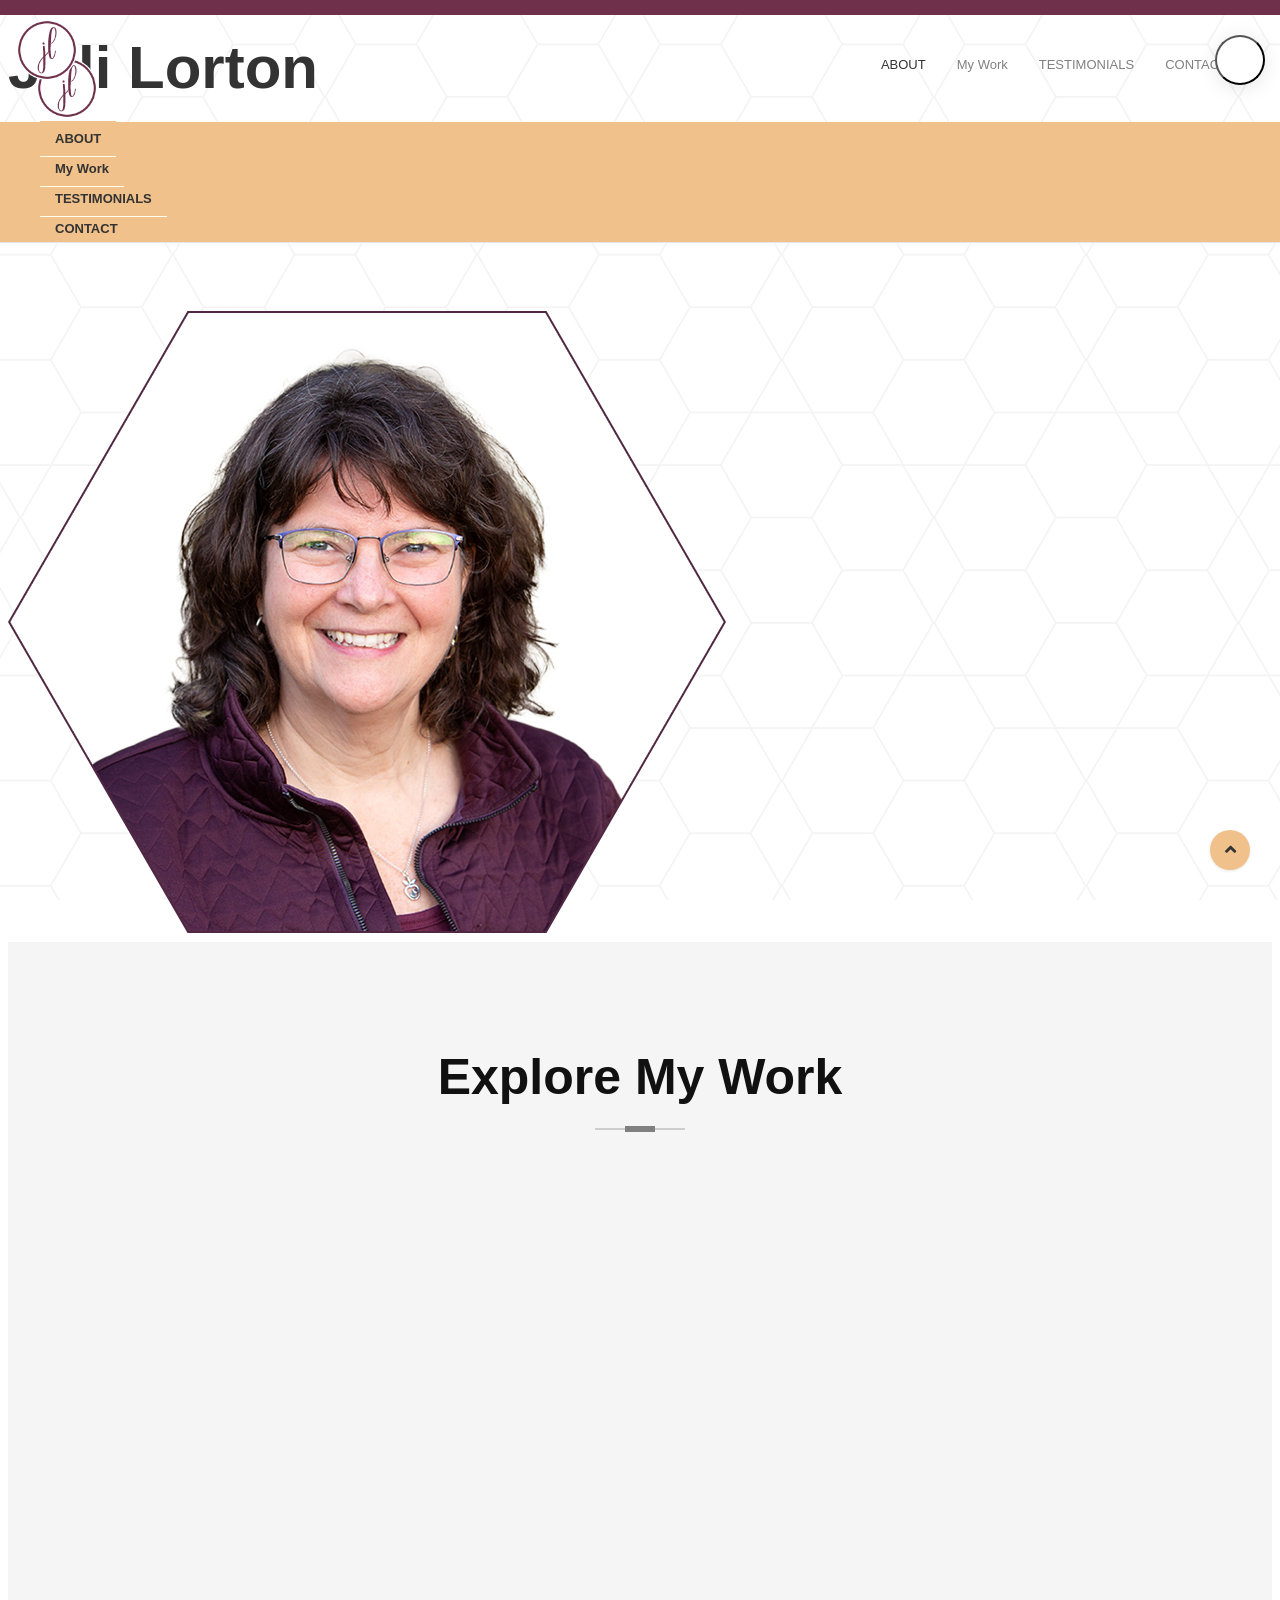
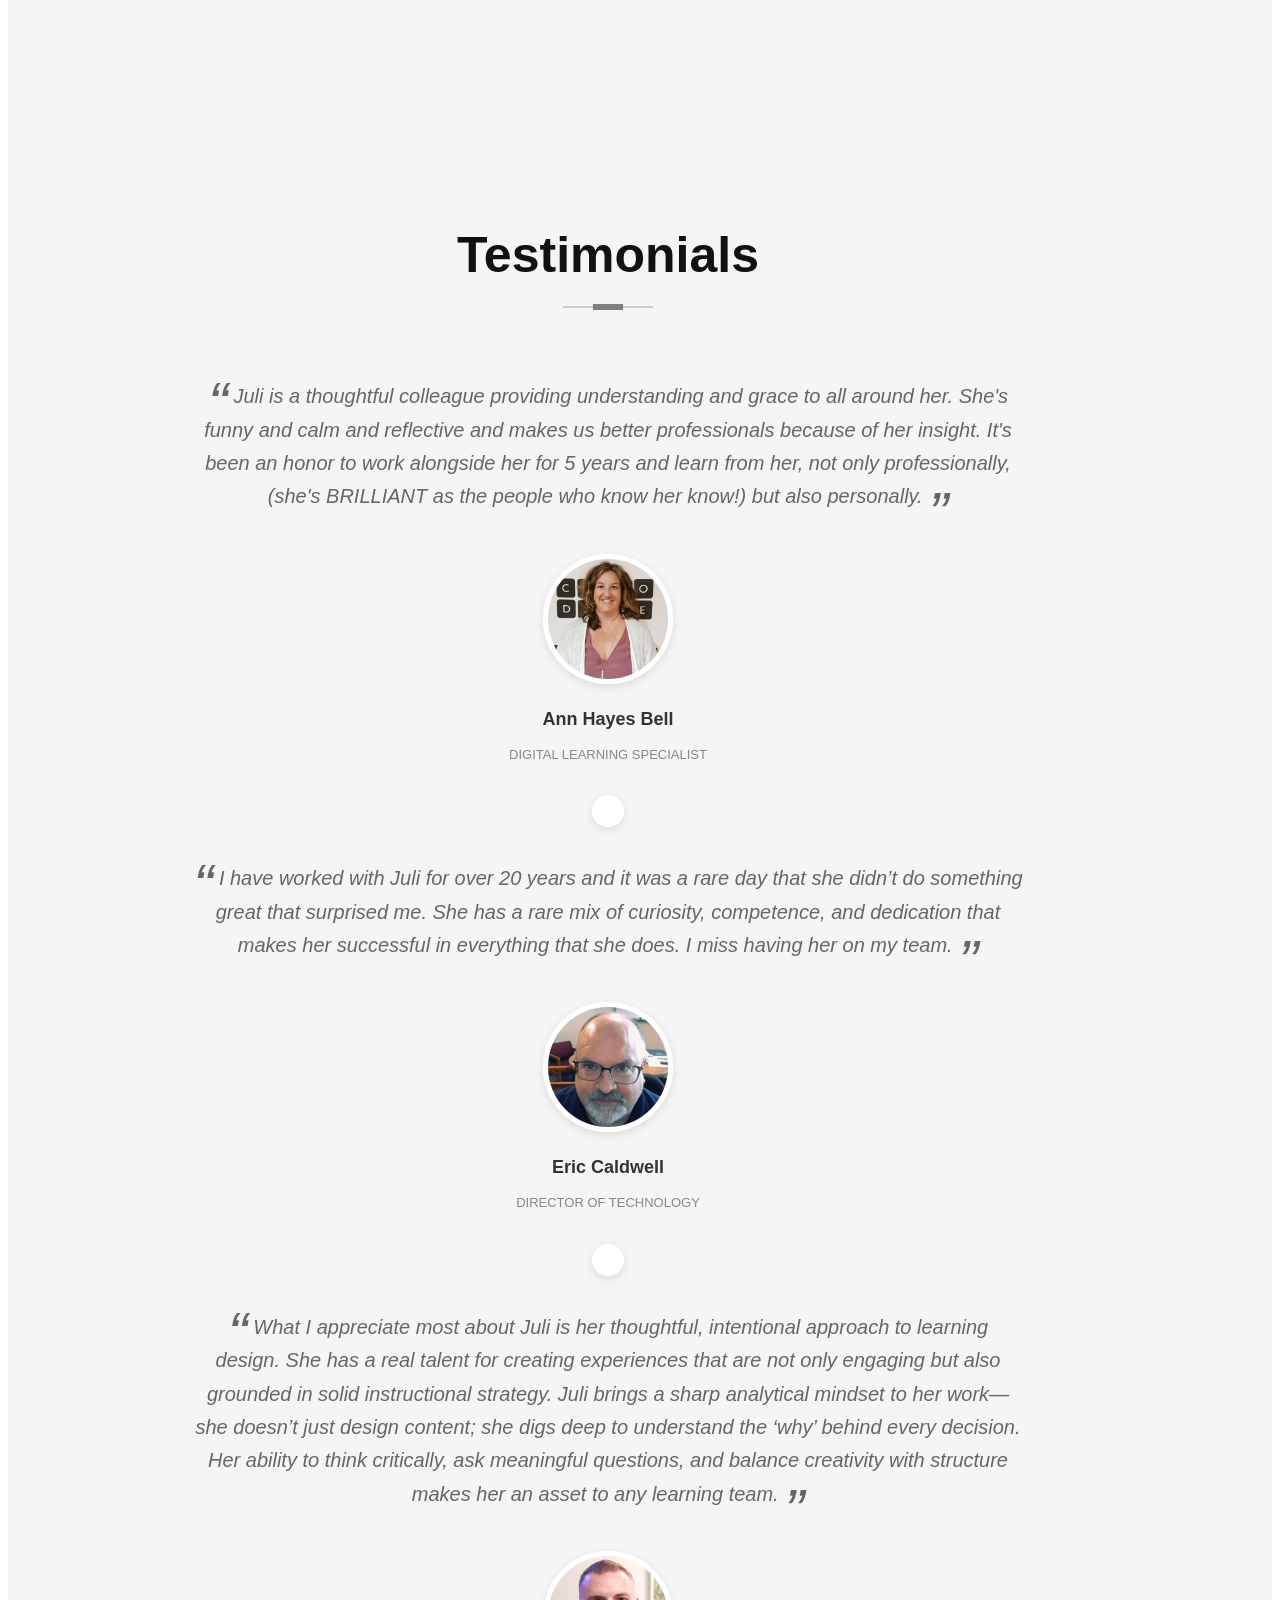
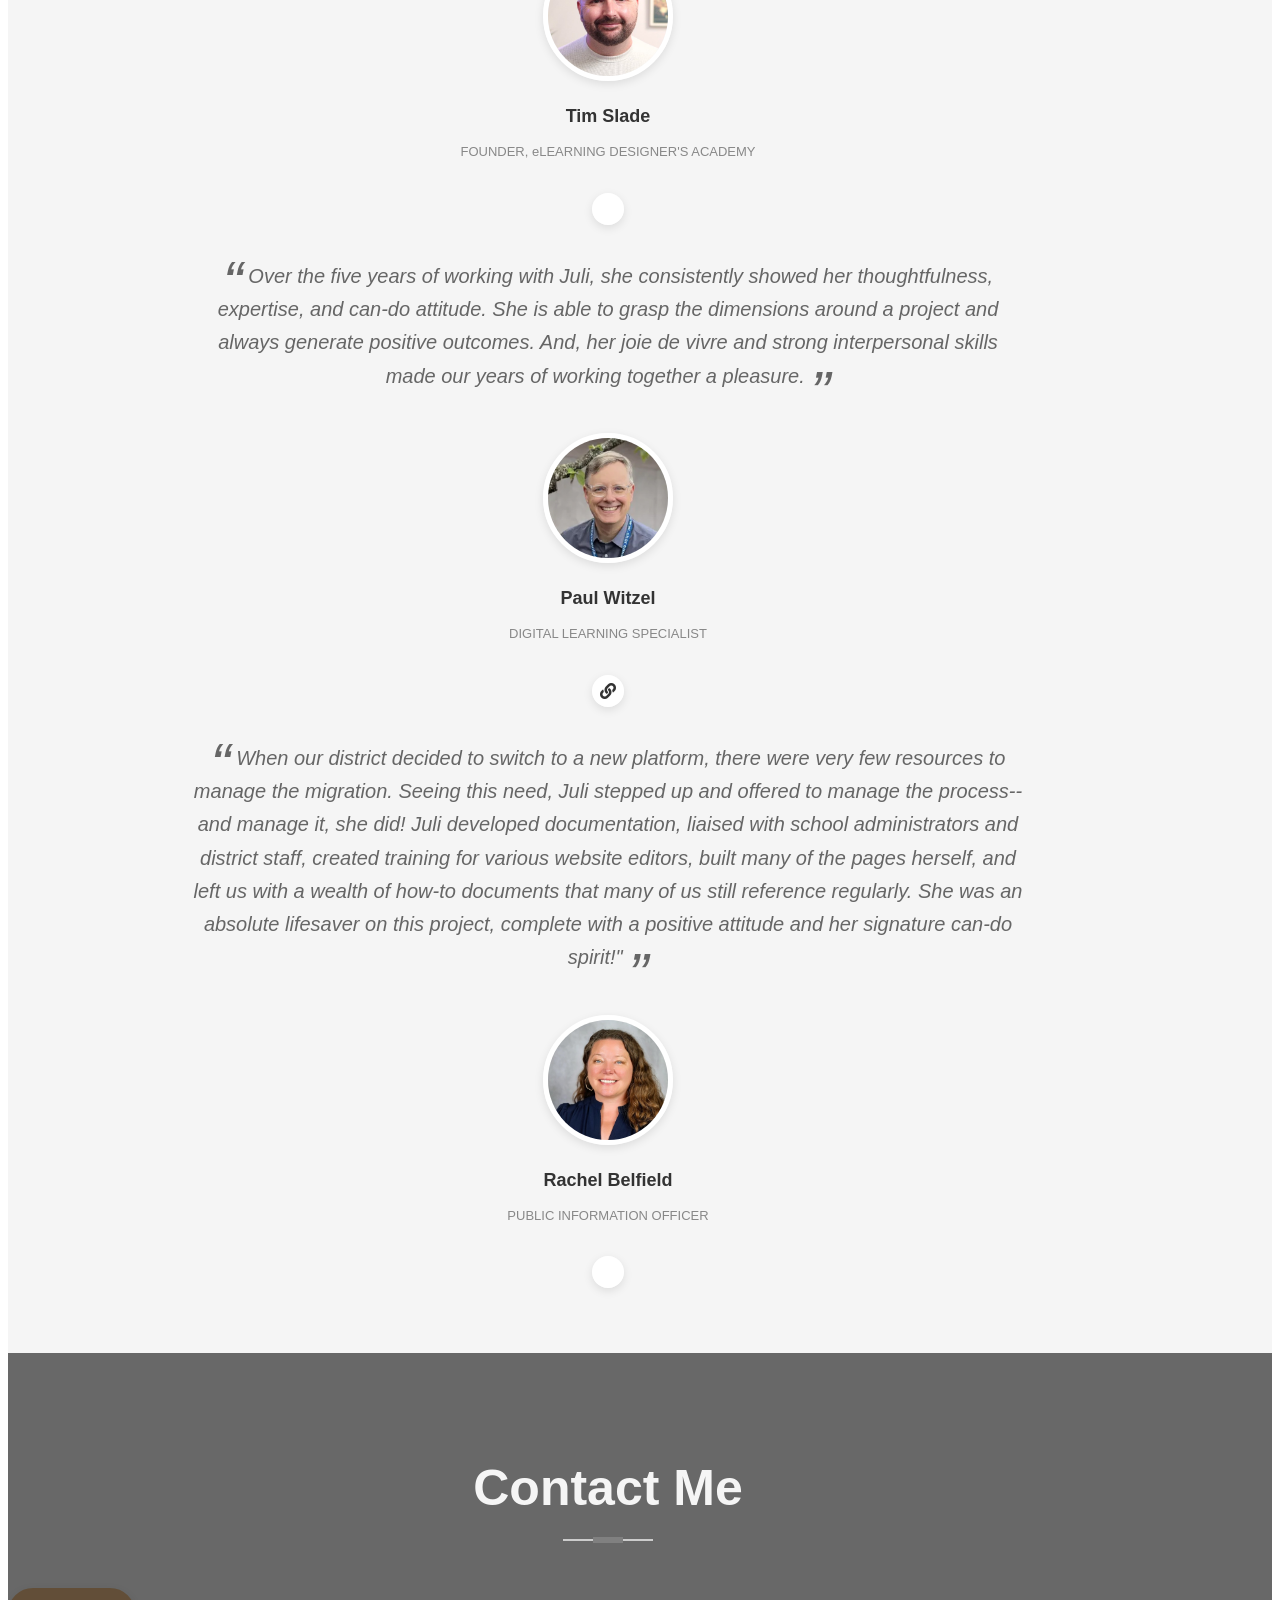
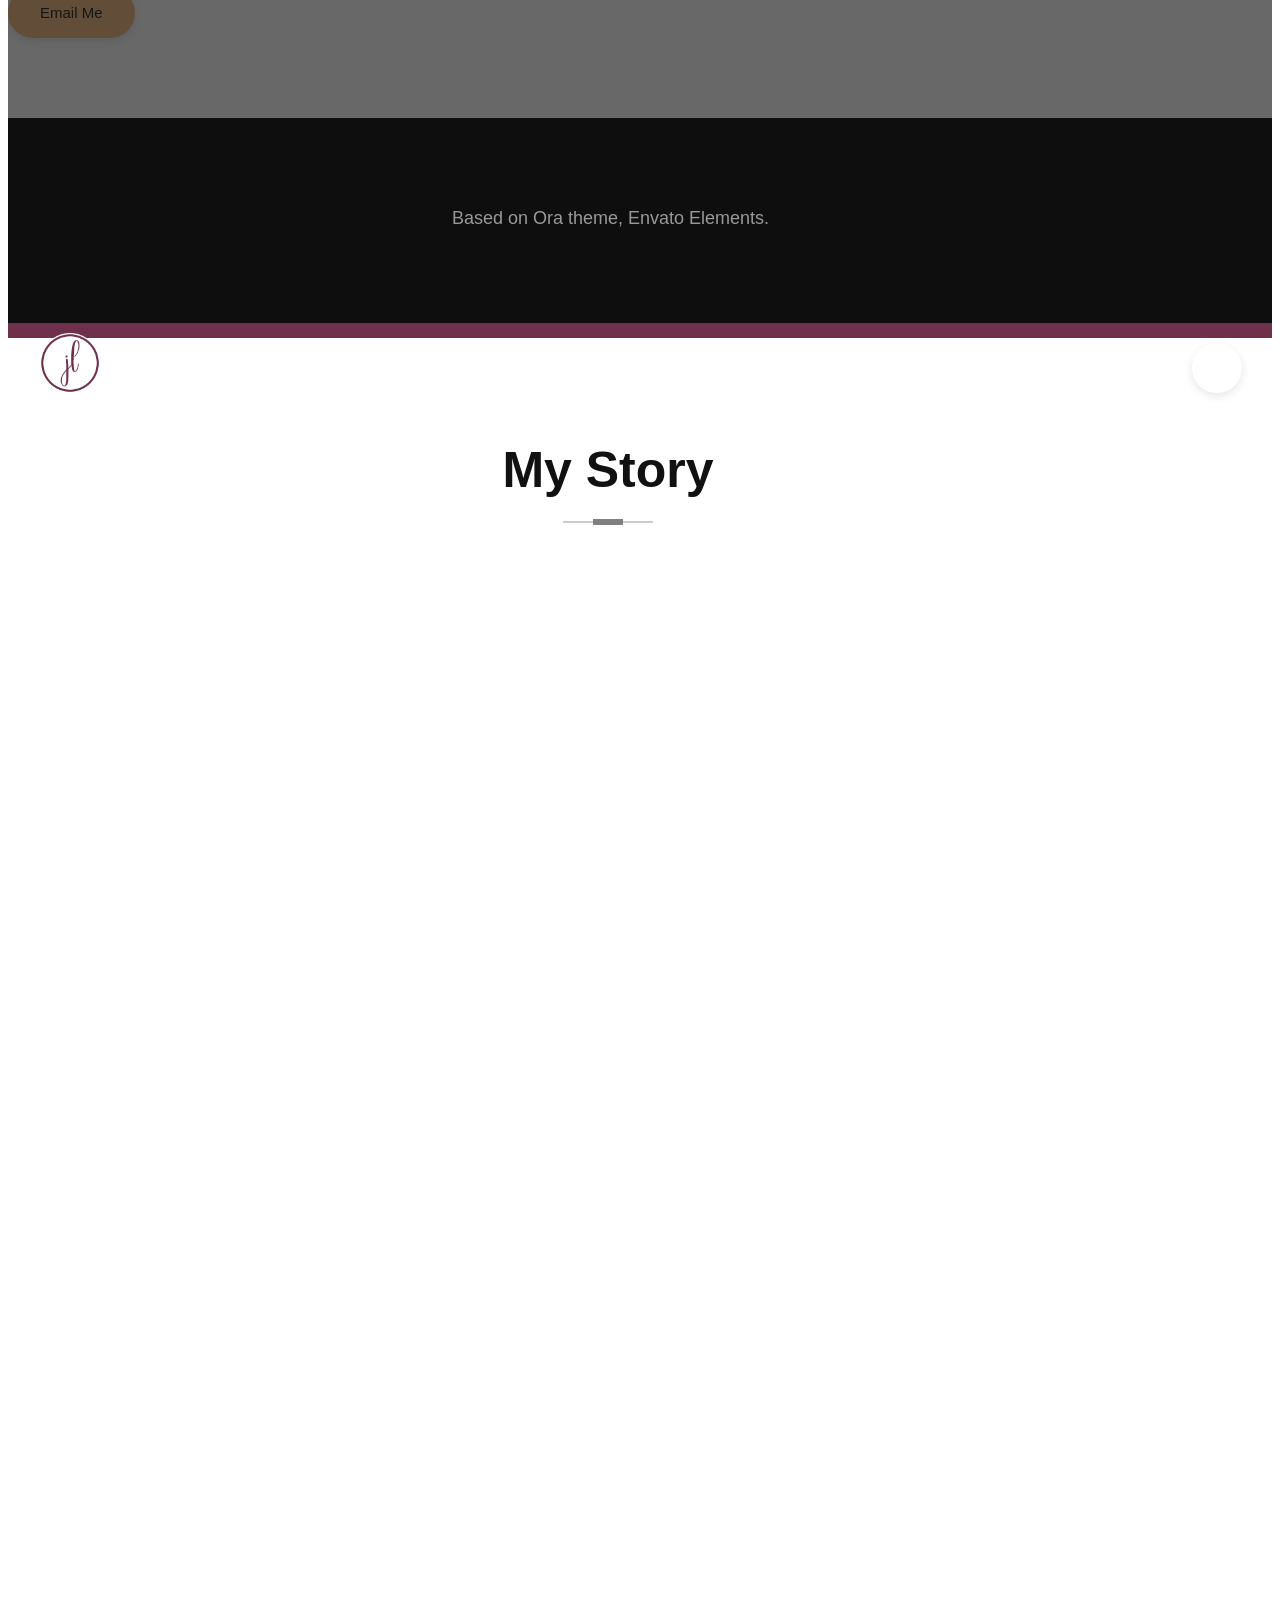
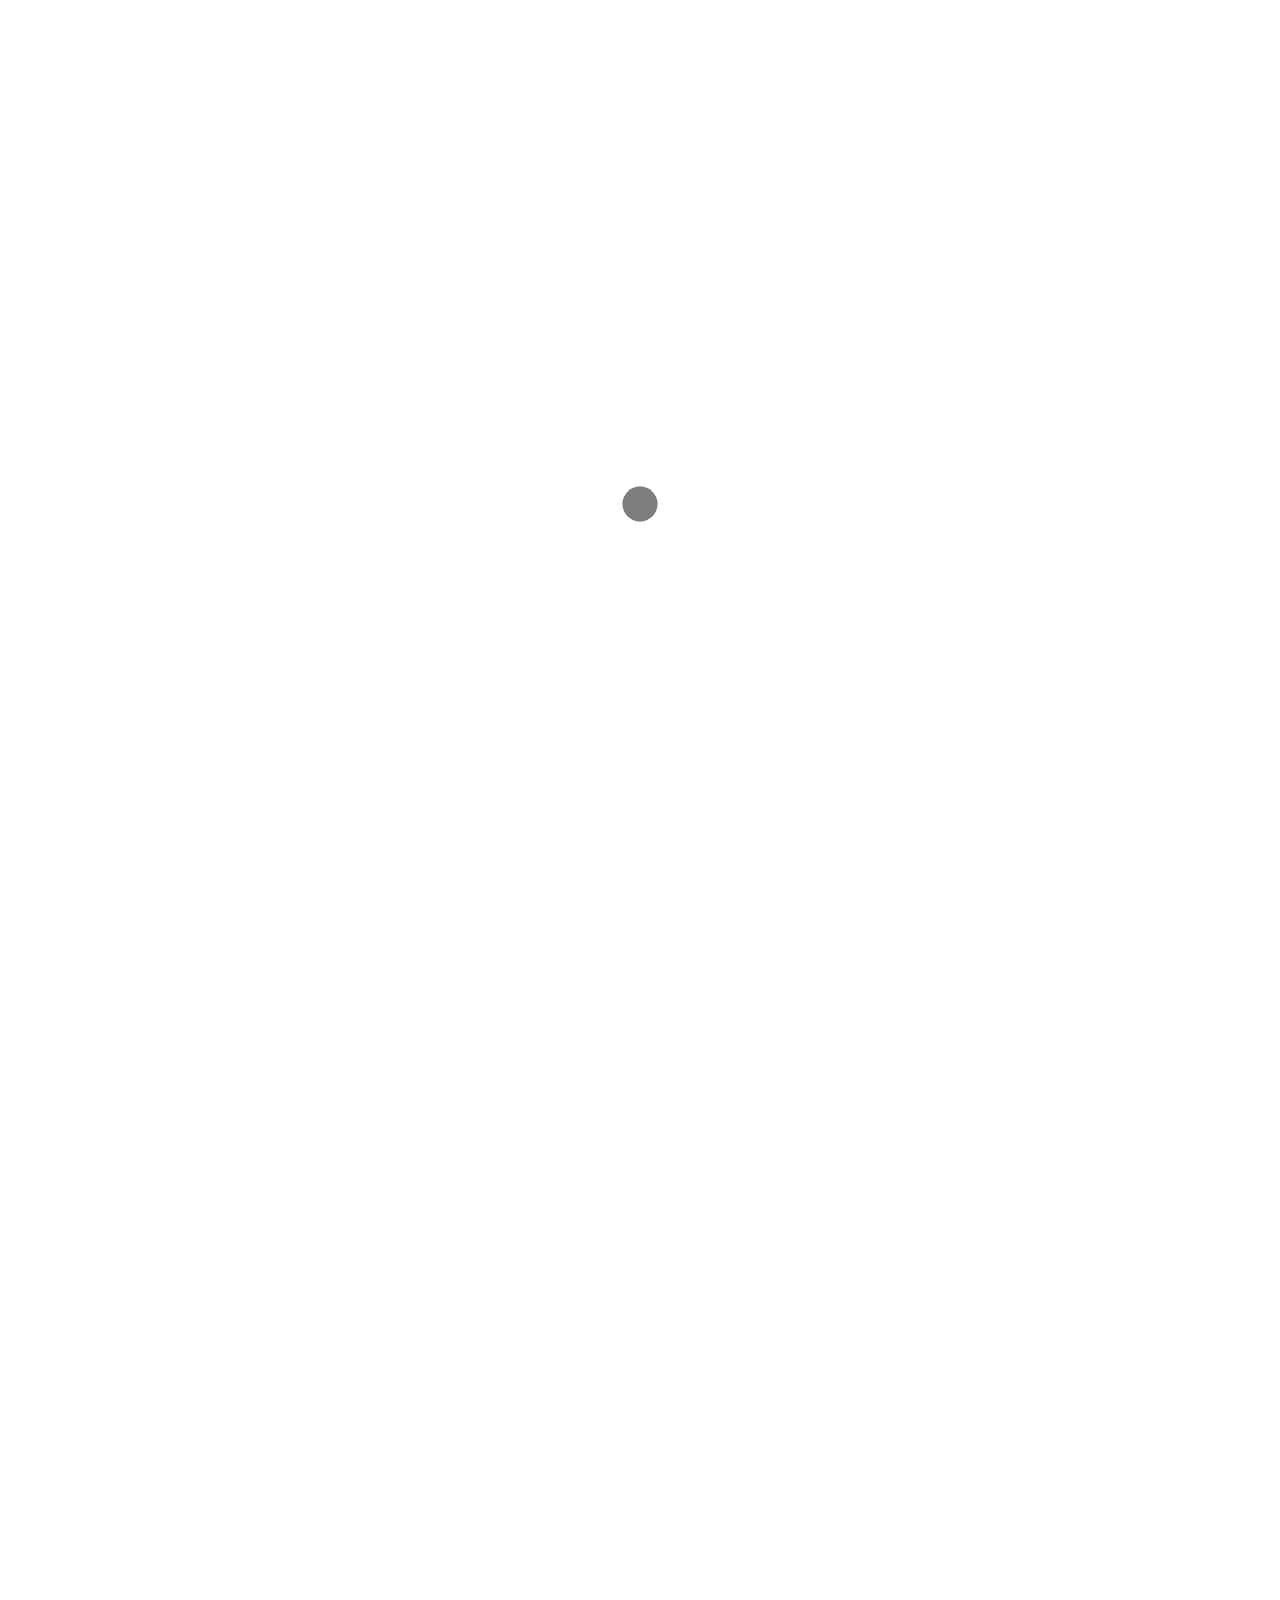
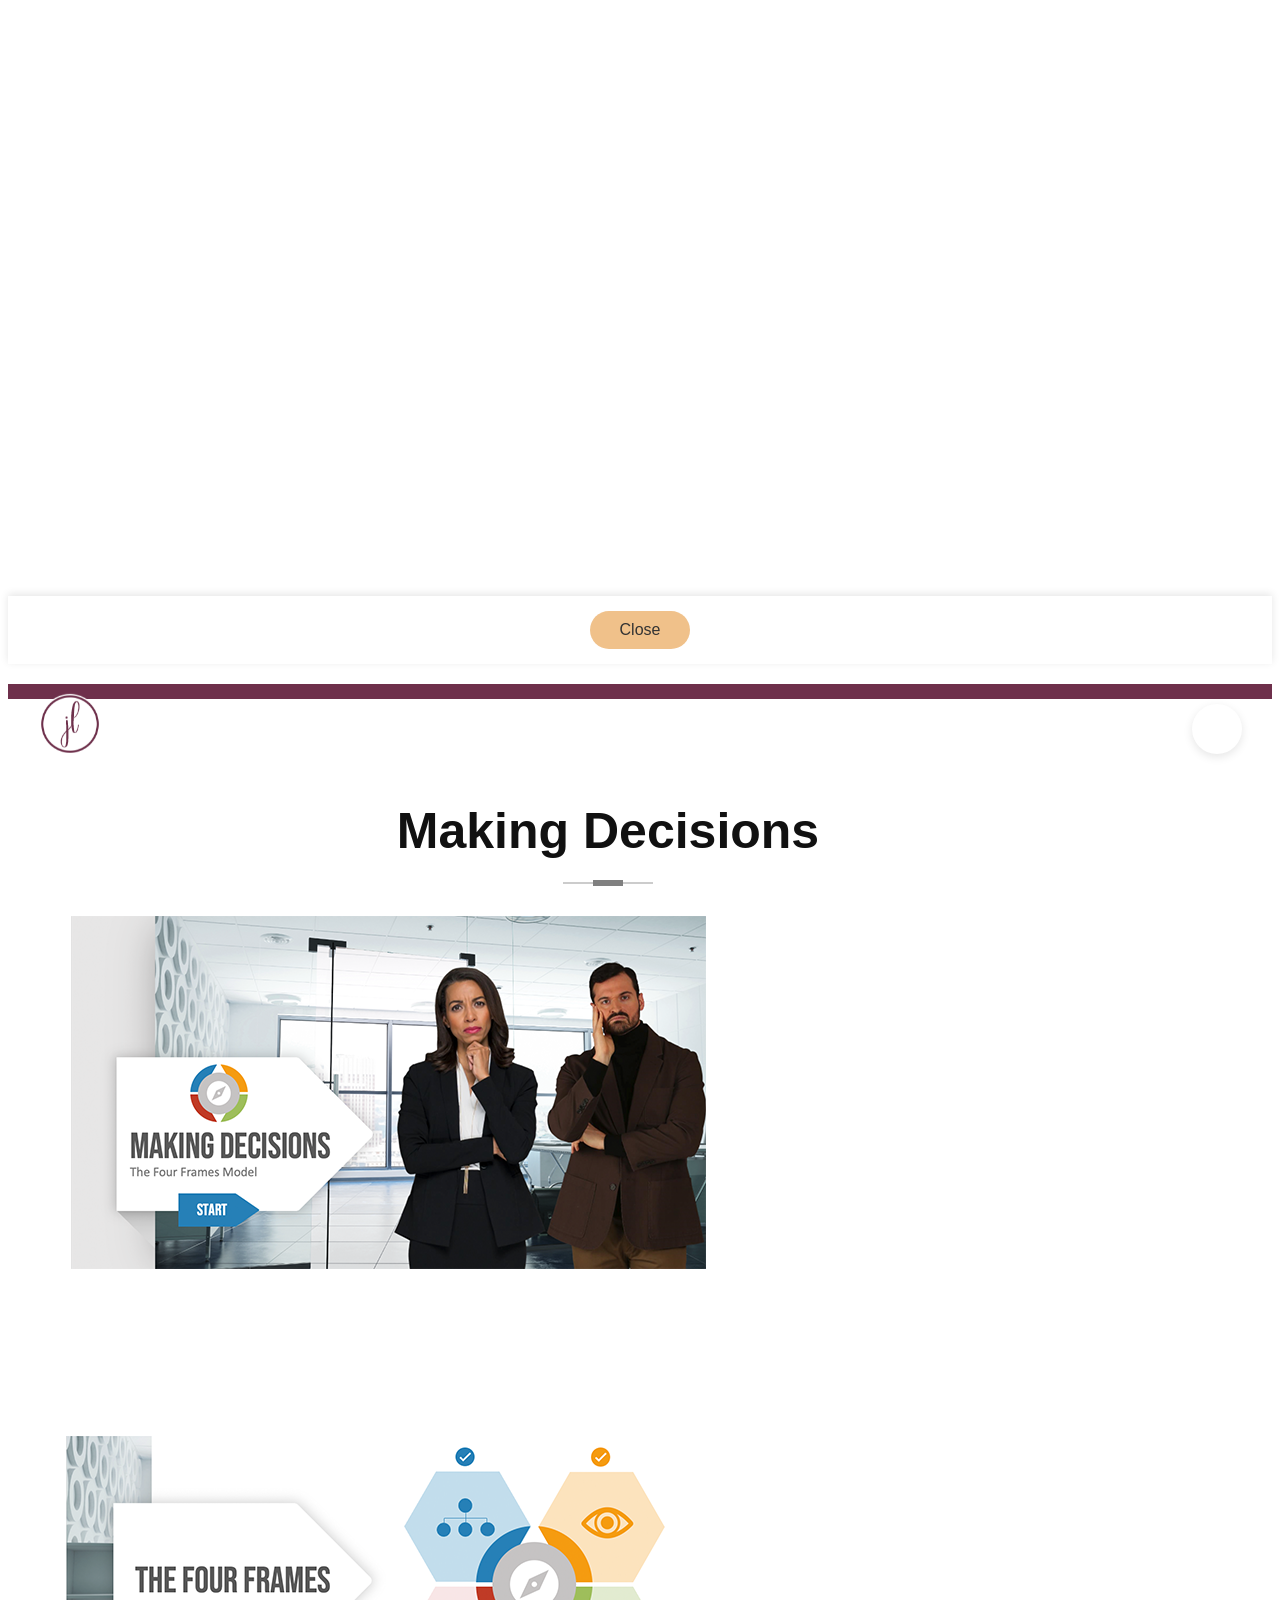
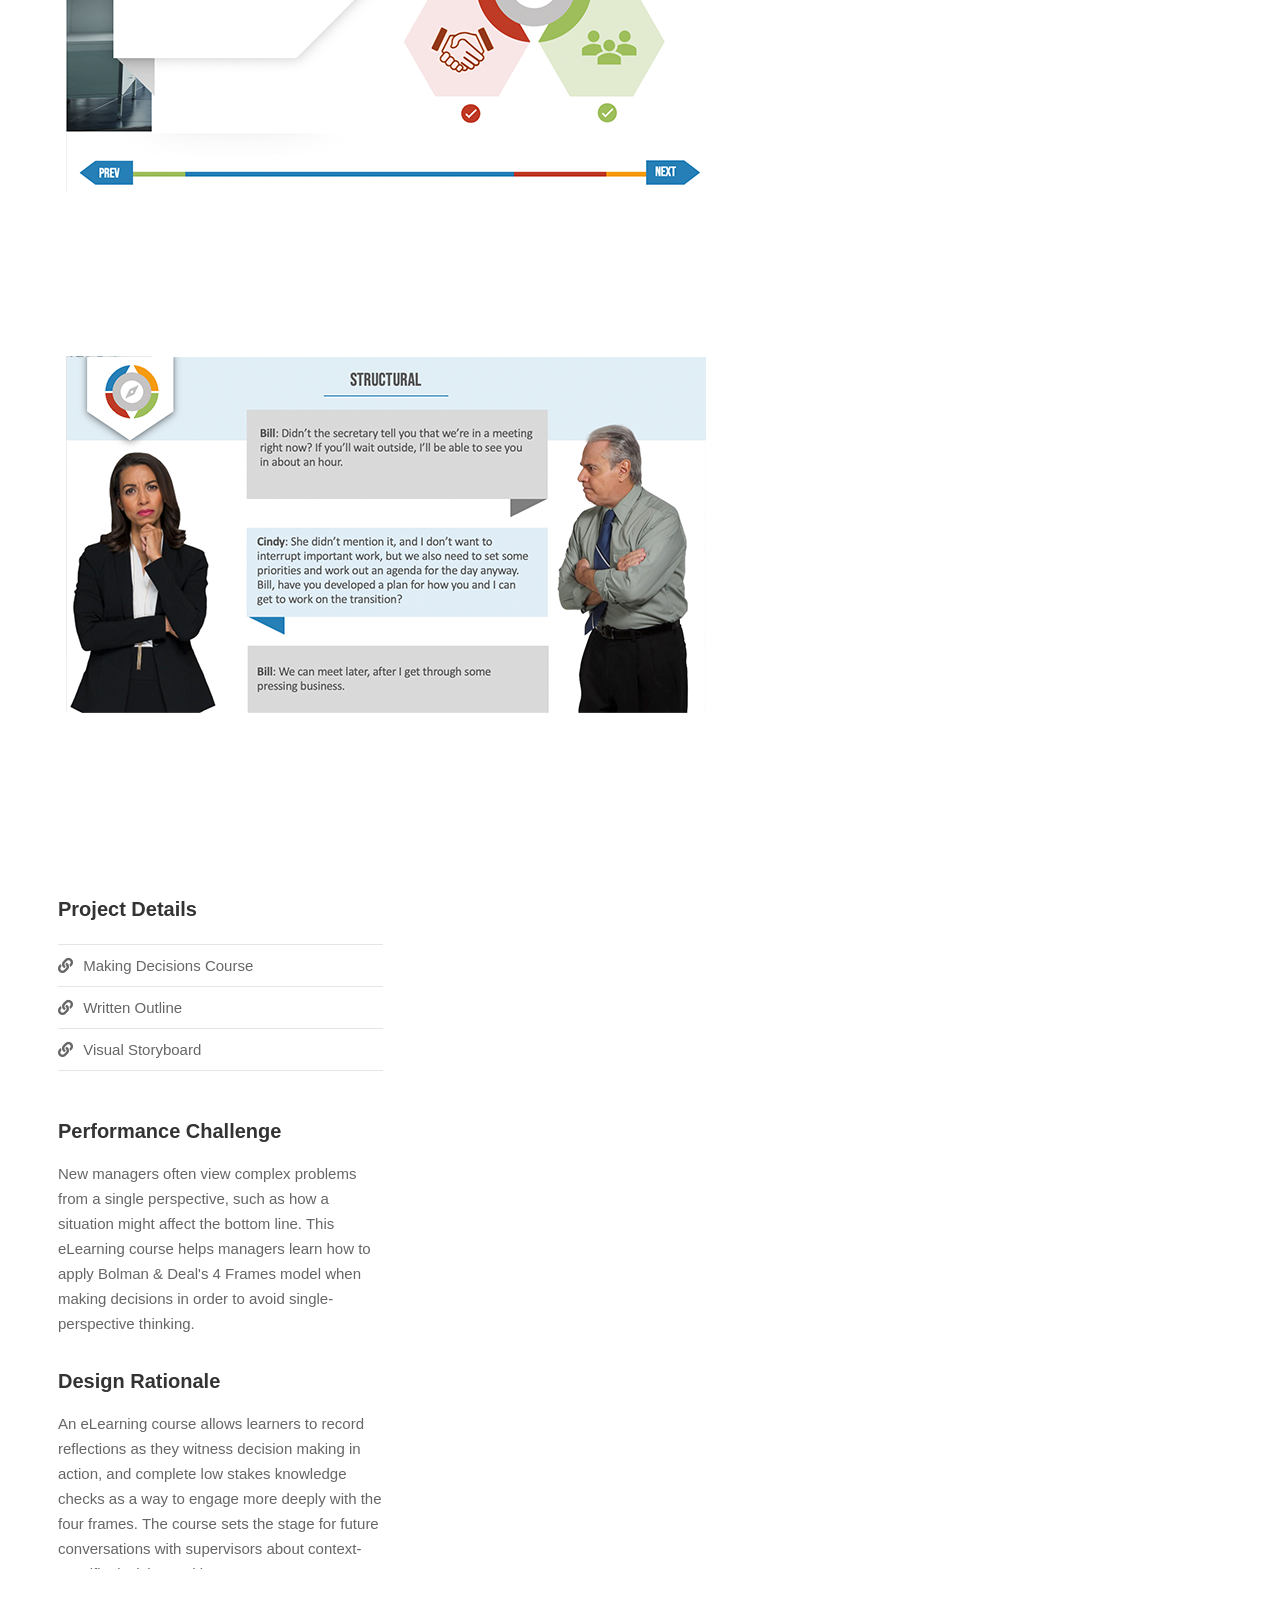
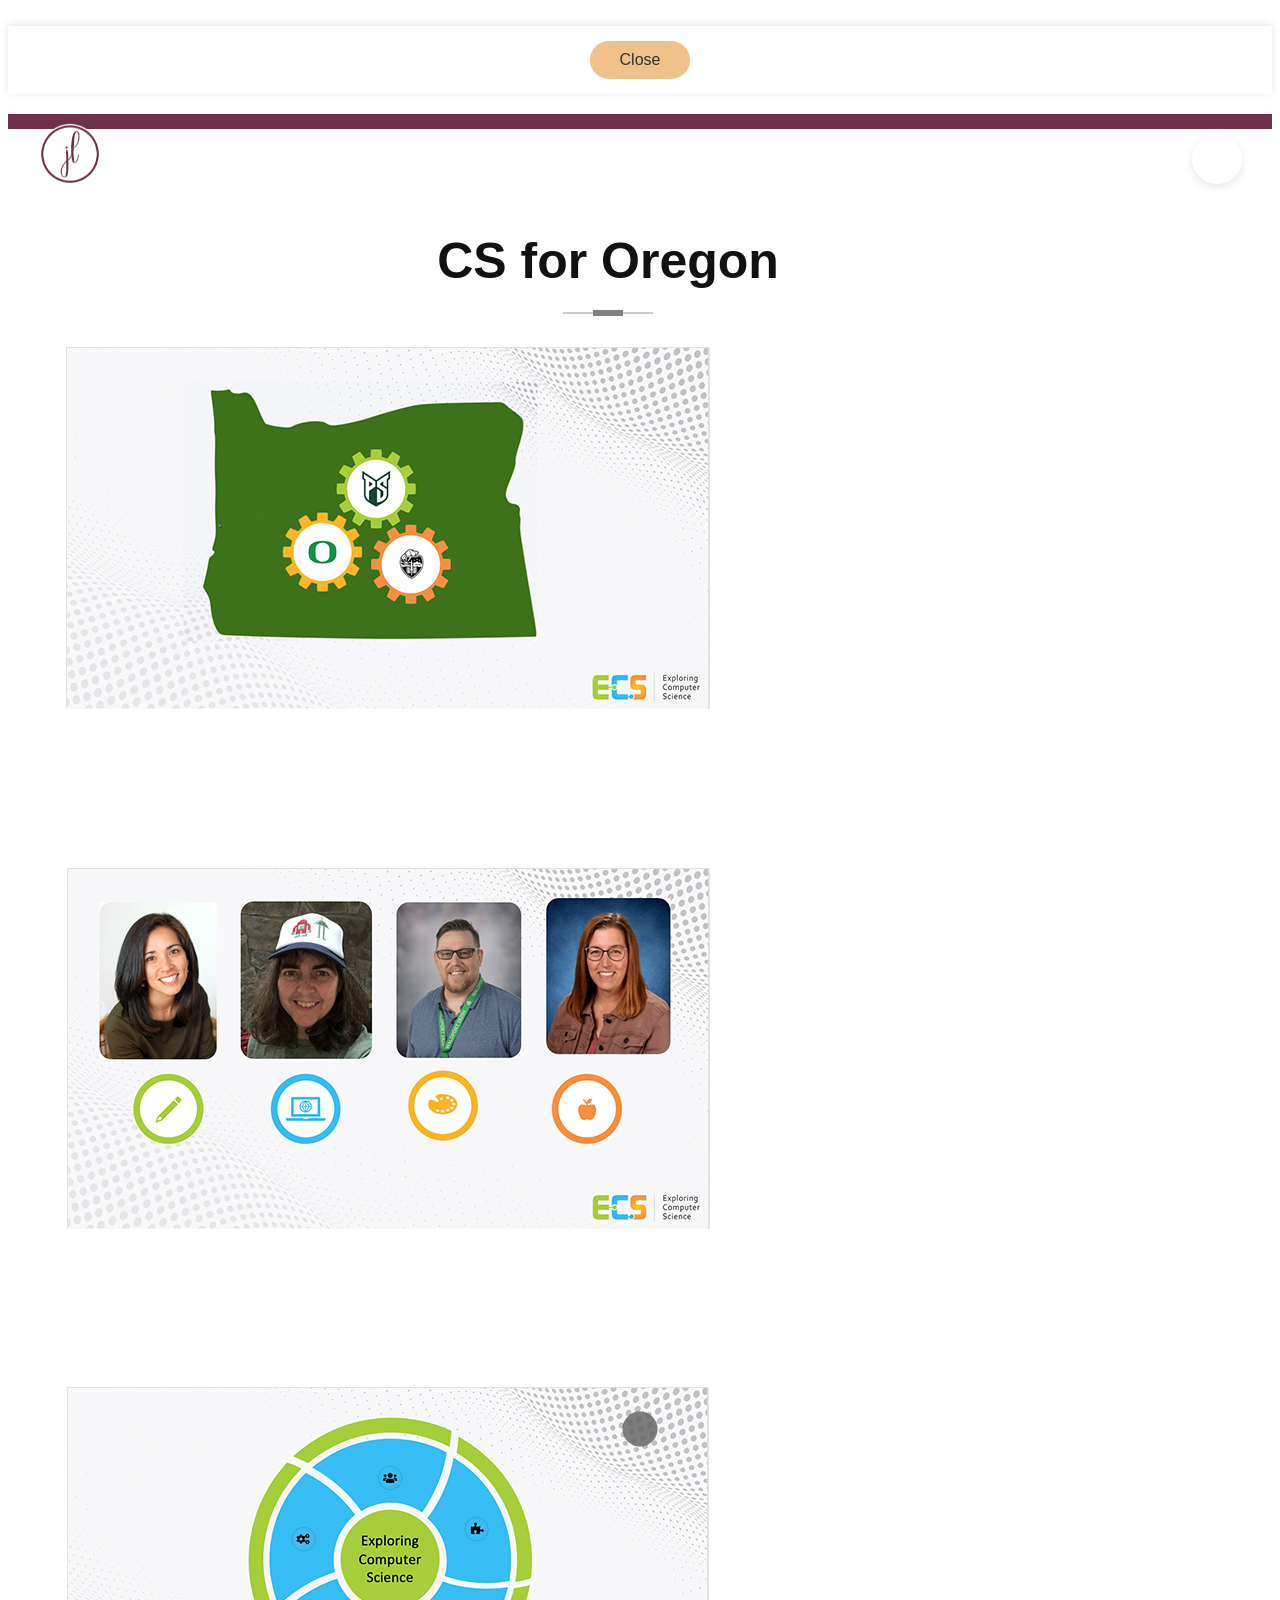
==== commit 5d0ca7df: "removed learning principles" ====
--- a/index.html
+++ b/index.html
@@ -606,16 +606,7 @@
                             <h4 class="project-aside-title m-b-15">Performance Challenge</h4>
                             <p class="project-aside-paragraph">New managers often view complex problems from a single perspective, such as how a situation might affect the bottom line. This eLearning course helps managers learn how to apply Bolman & Deal's 4 Frames model when making decisions in order to avoid single-perspective thinking.</p>
                           </div>
-                          <div class="project-aside-block m-b-30">
-                            <h4 class="project-aside-title m-b-15">Instructional Approach</h4>
-                            <p class="project-aside-paragraph">Storytelling can be an effective way to help learners adopt a new way of thinking. My approach was to allow learners to "look under the hood" of leadership decision making by following two leaders as they engage in two common scenarios: taking over for an outgoing boss, and making a promotion decision between two qualified candidates. A few key principles of adult learning guide this design:</p>
-                            <ul class="fa-ul project-aside-list">
-                            <li>* Aligned content with <strong>real-world managerial challenges</strong>to increase relevance</li>
-                            <li>* Used <strong>problem-centered scenarios</strong> to apply the Four Frames model in context</li>
-                            <li>* Supported <strong>self-directed exploration</strong> through branching choices and multiple outcomes</li>
-                          </ul>
-
-                          </div>
+      
 
                           <div class="project-aside-block m-b-30">
                             <h4 class="project-aside-title m-b-15">Design Rationale</h4>
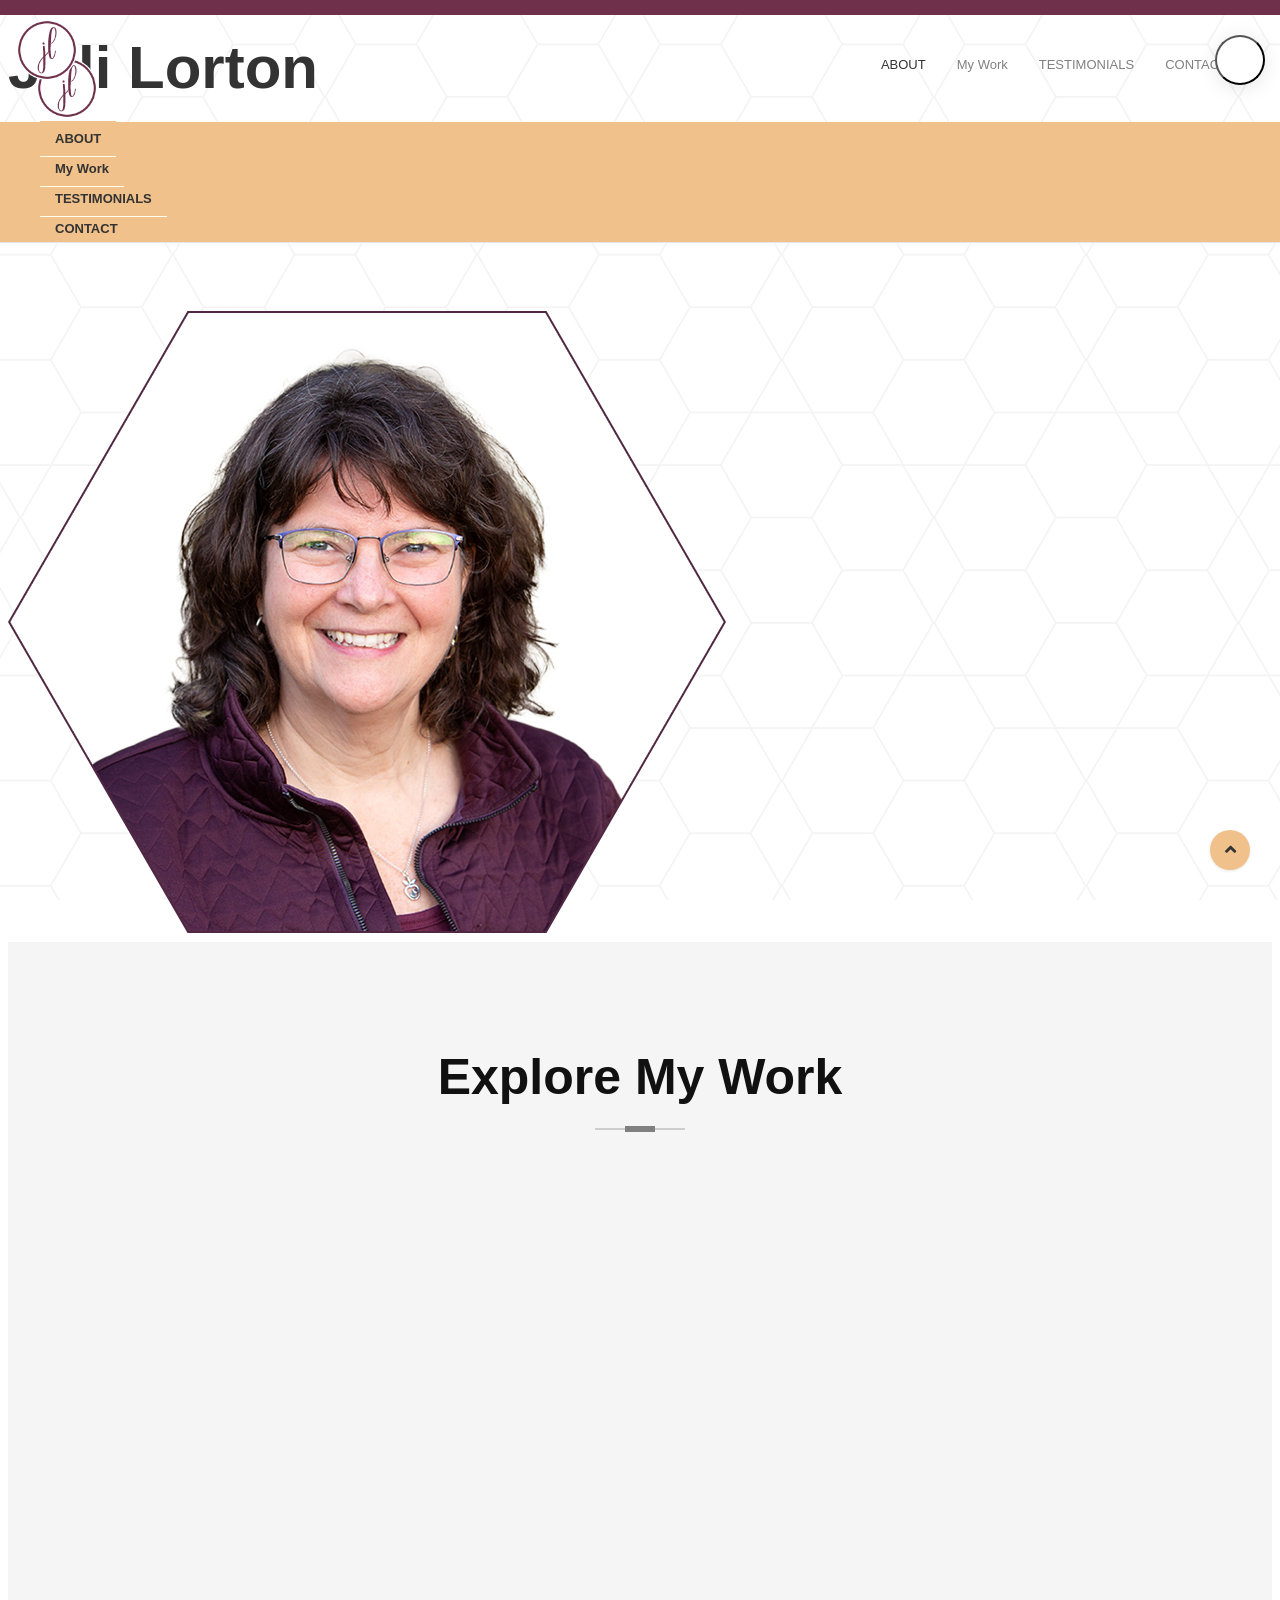
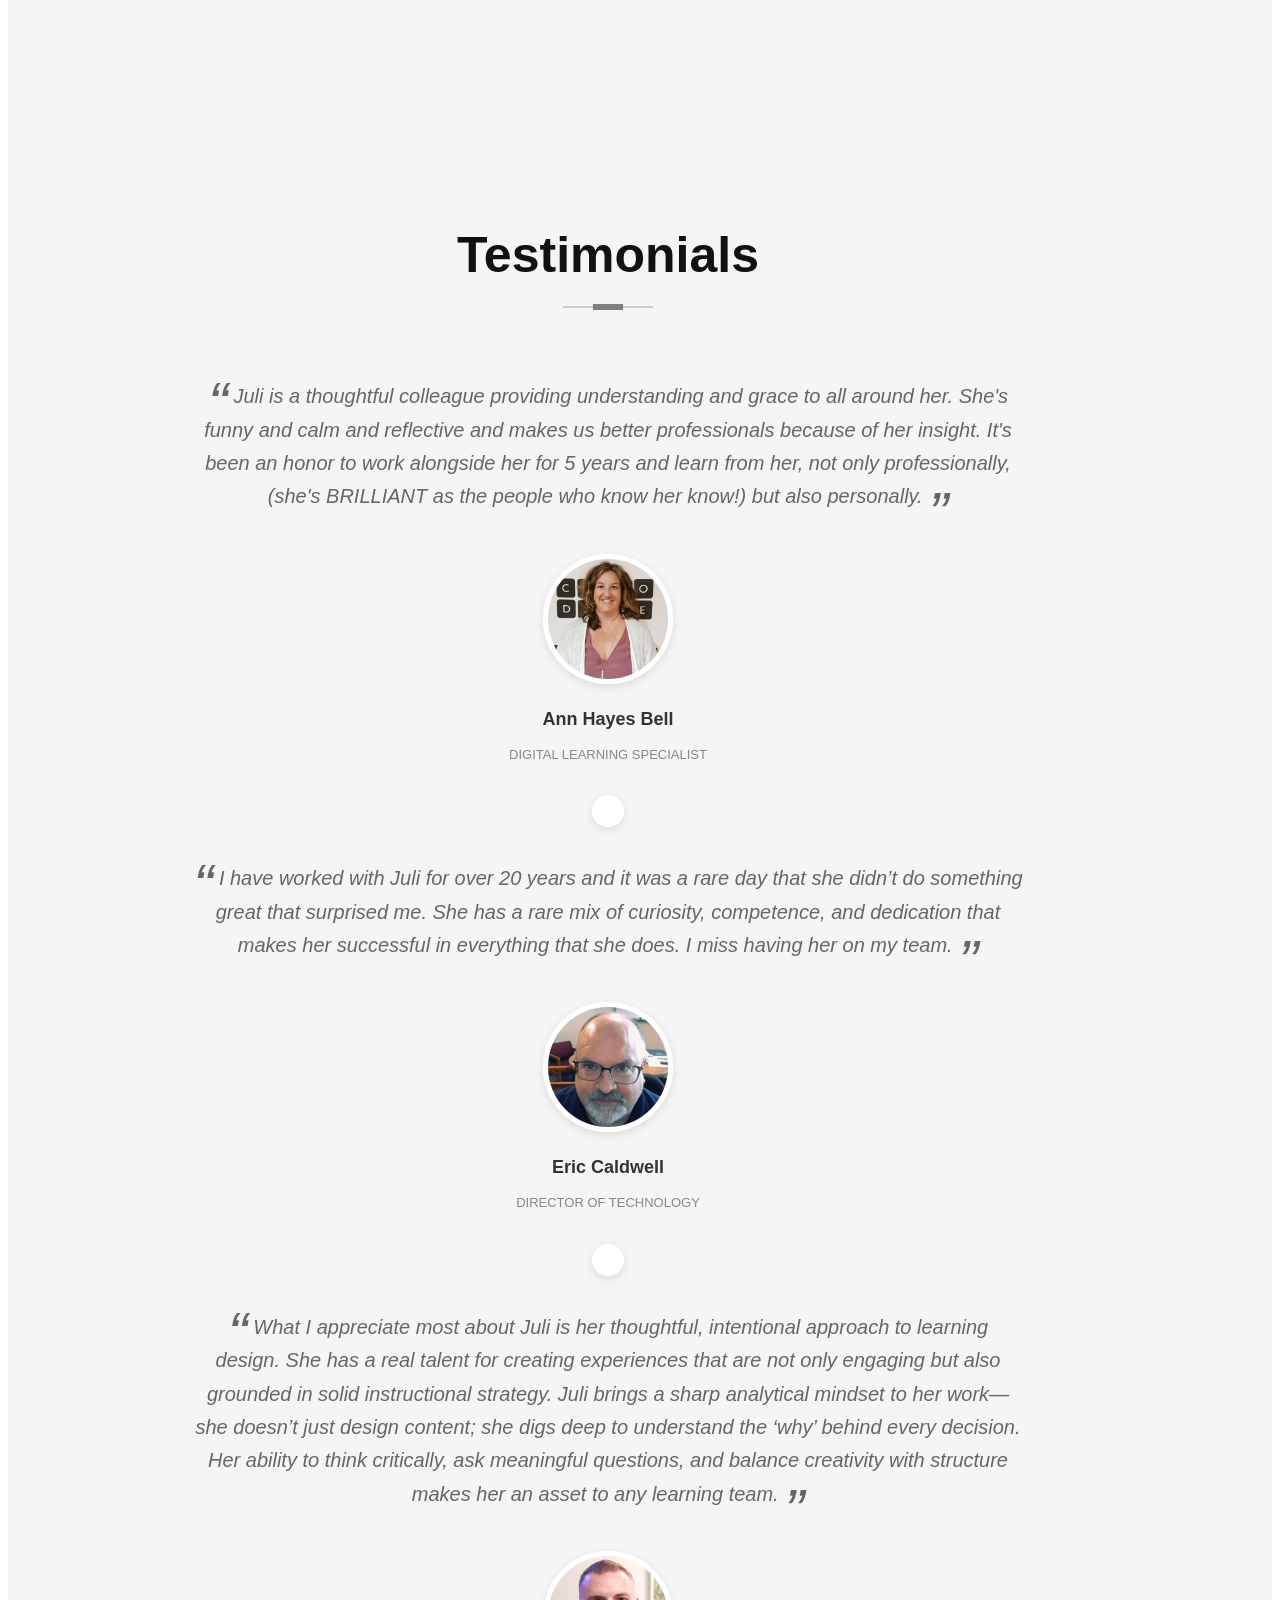
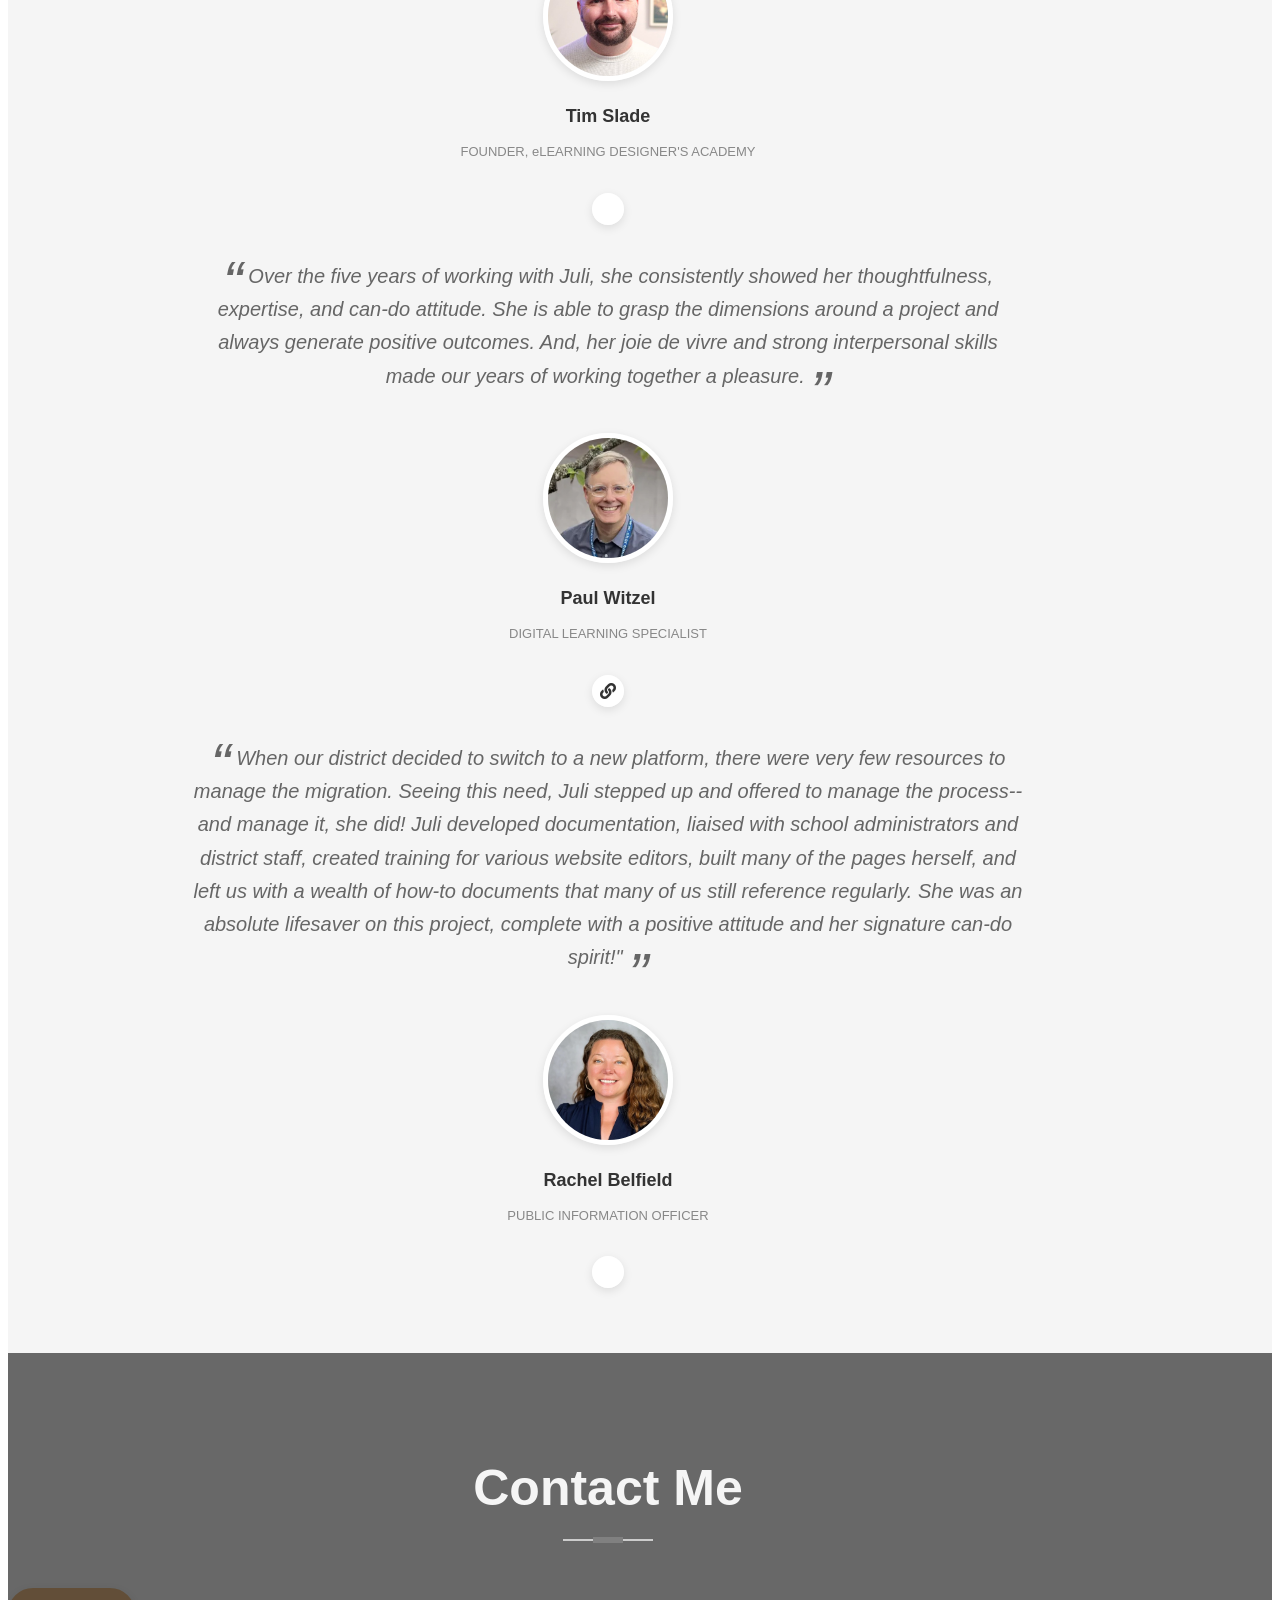
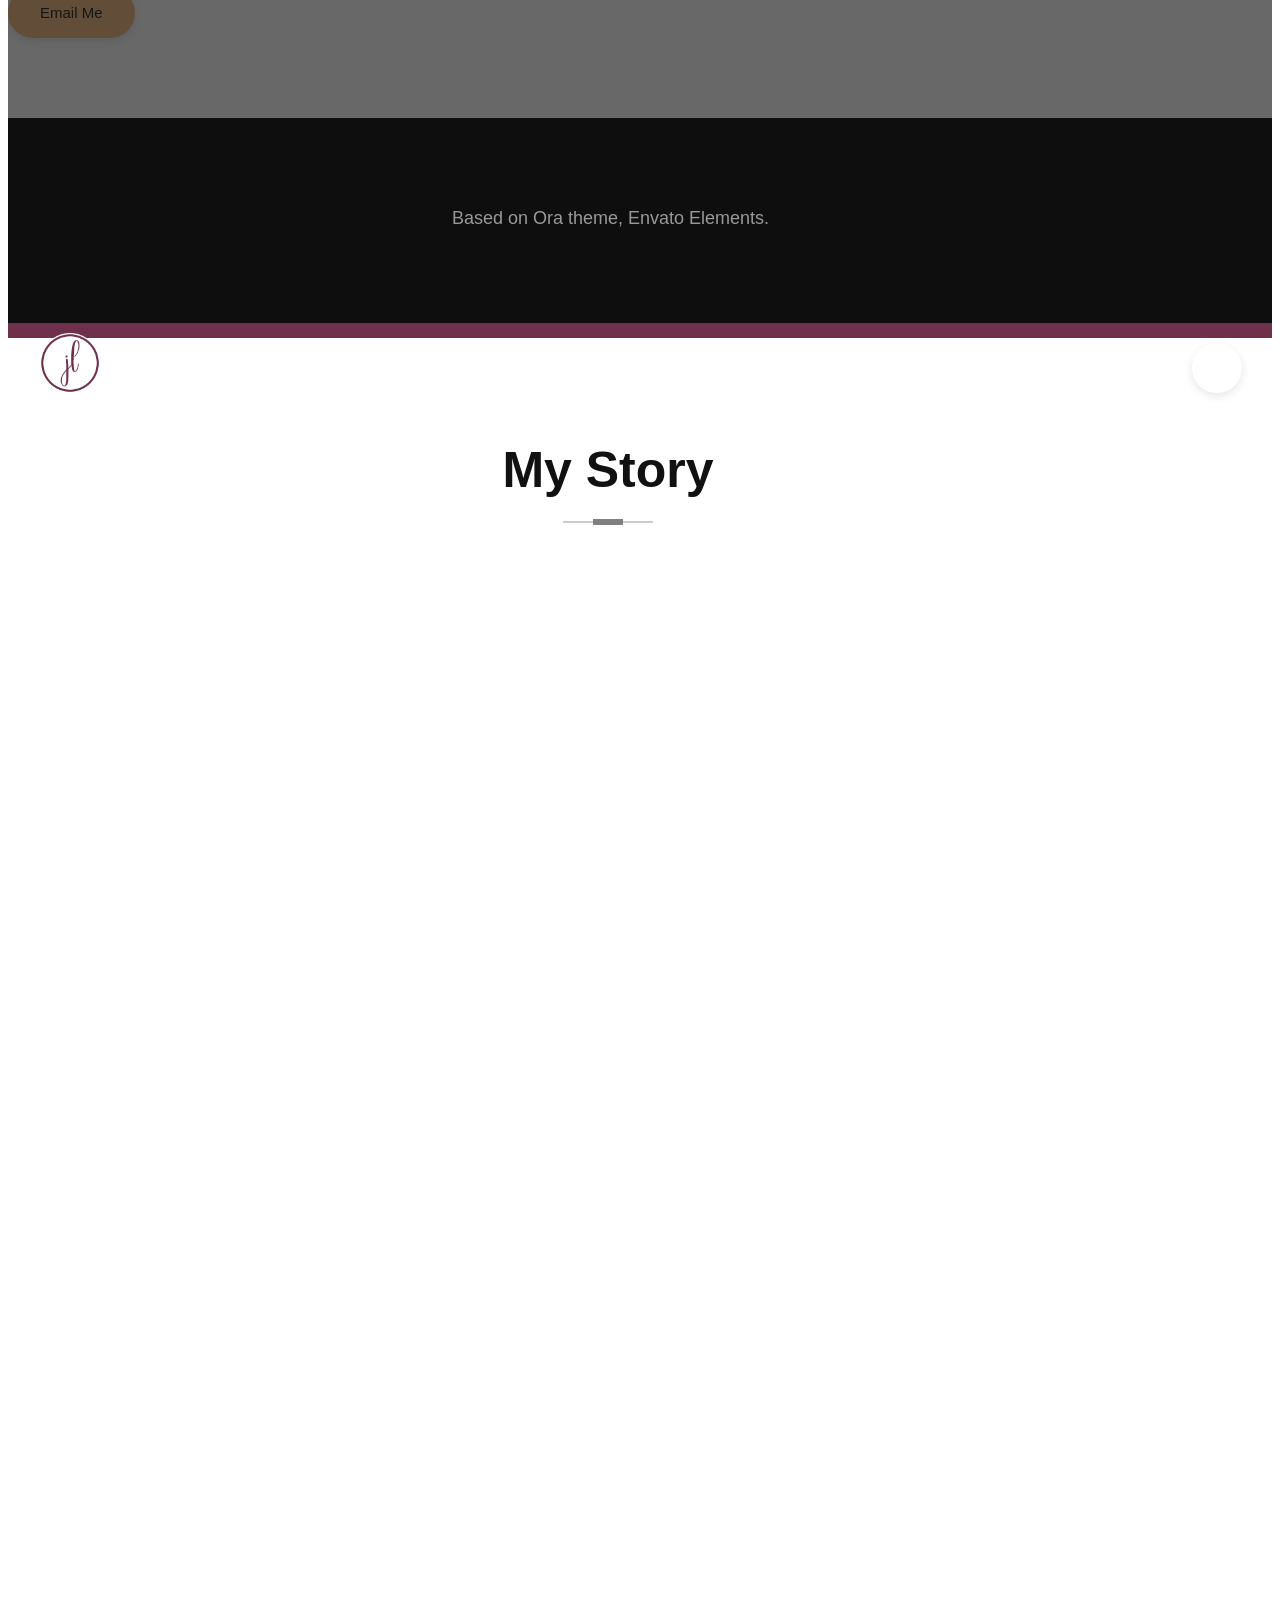
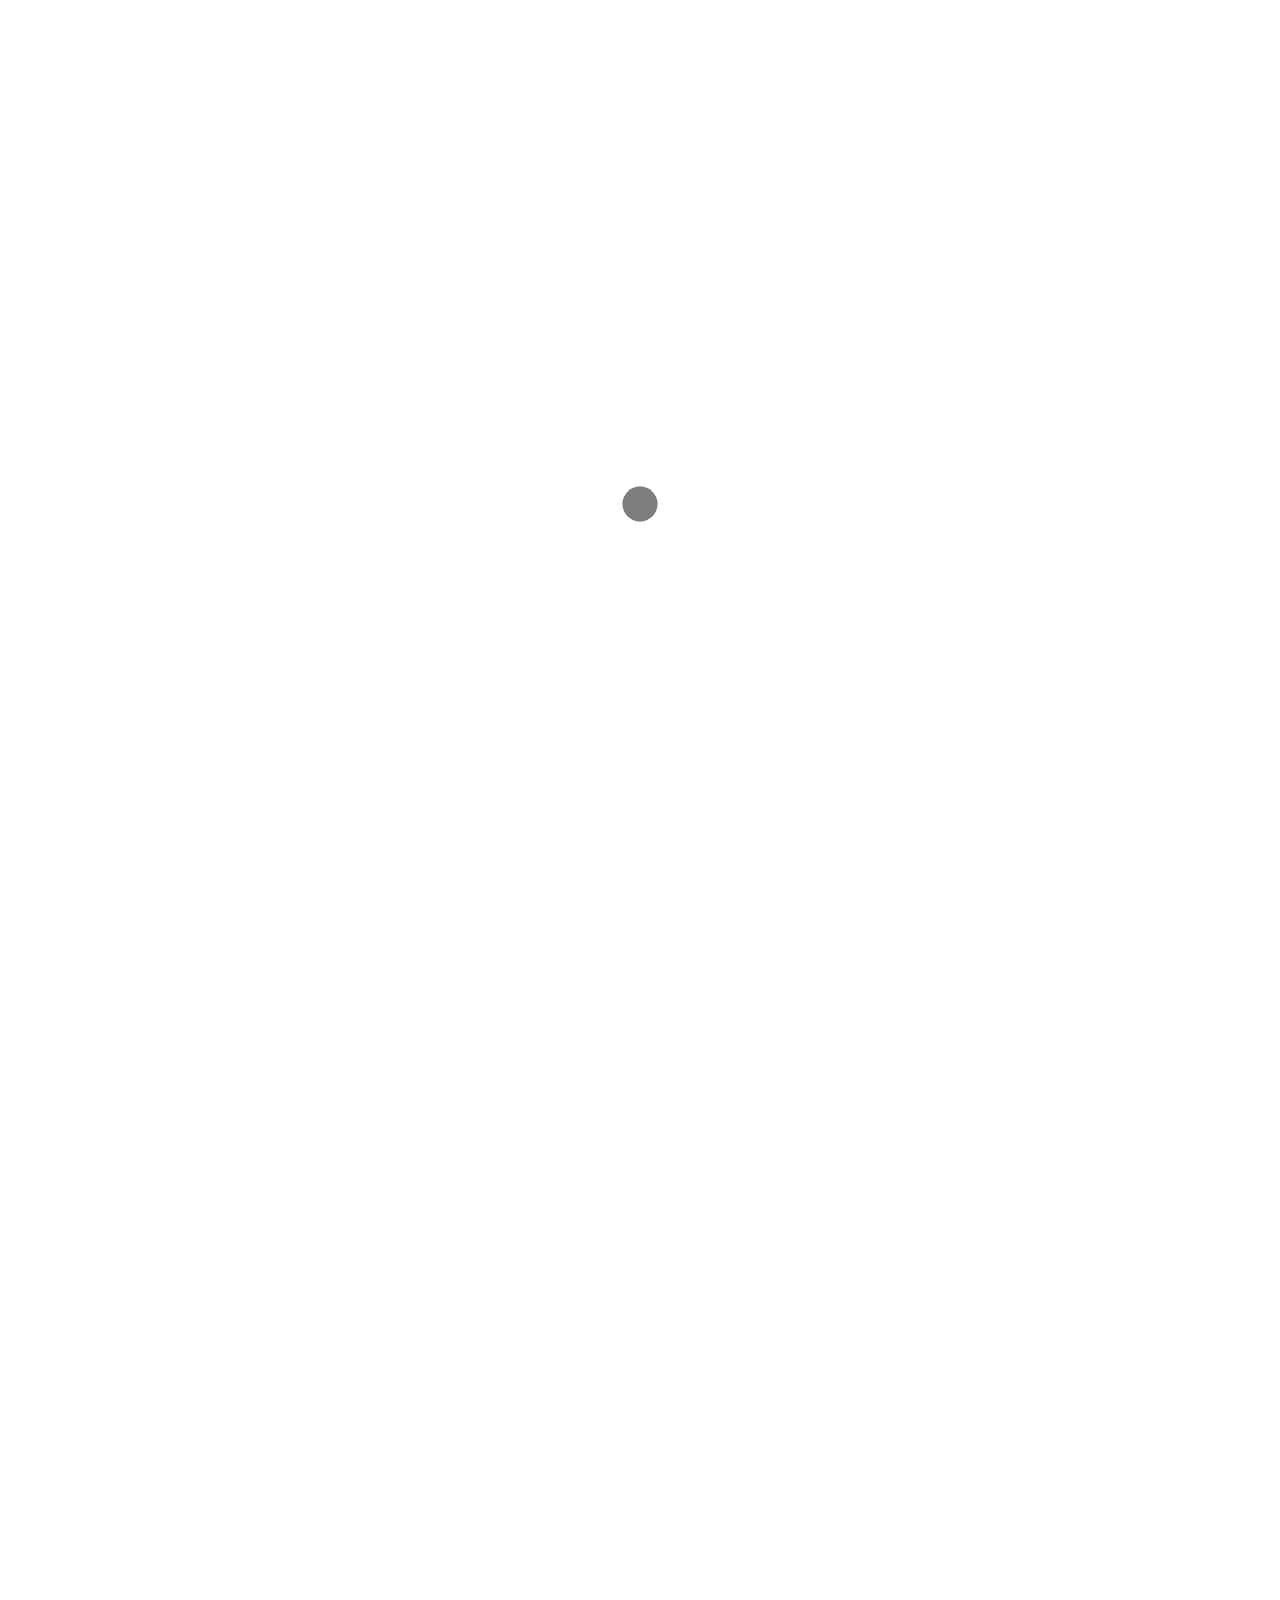
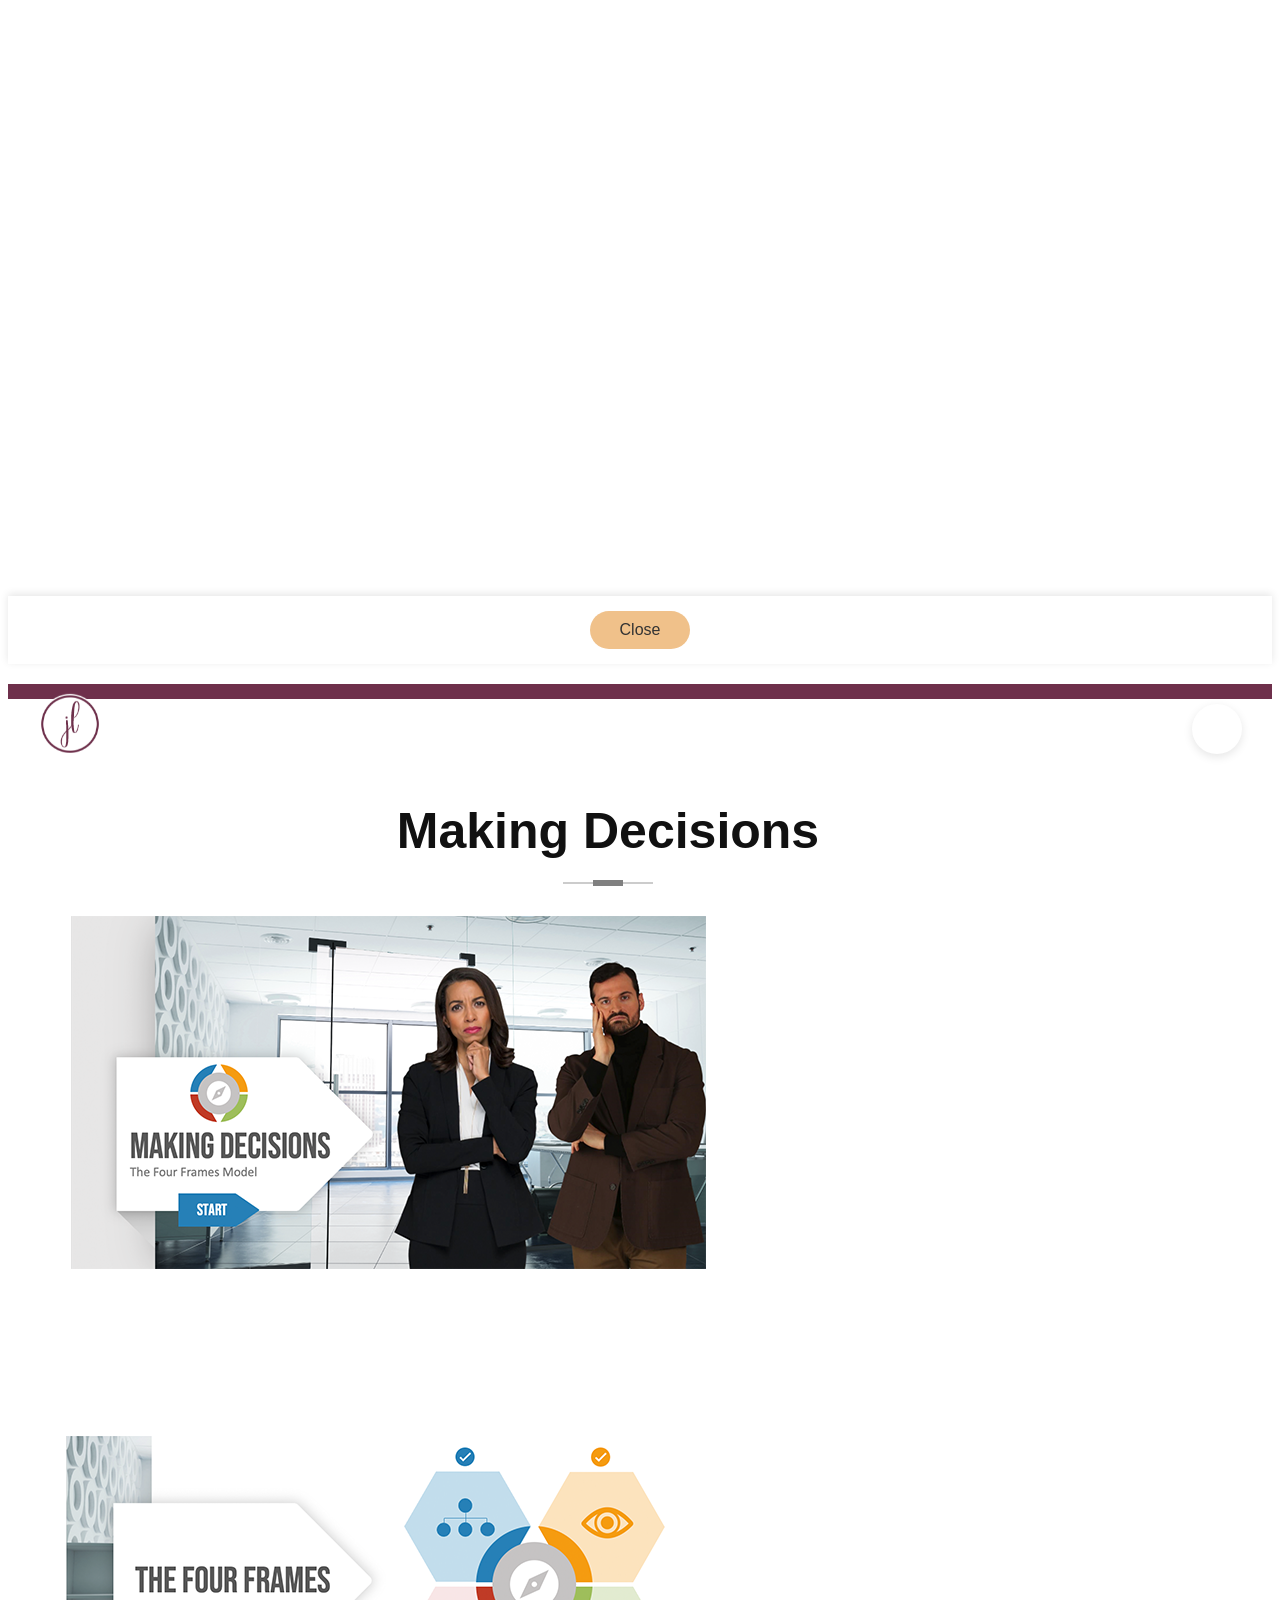
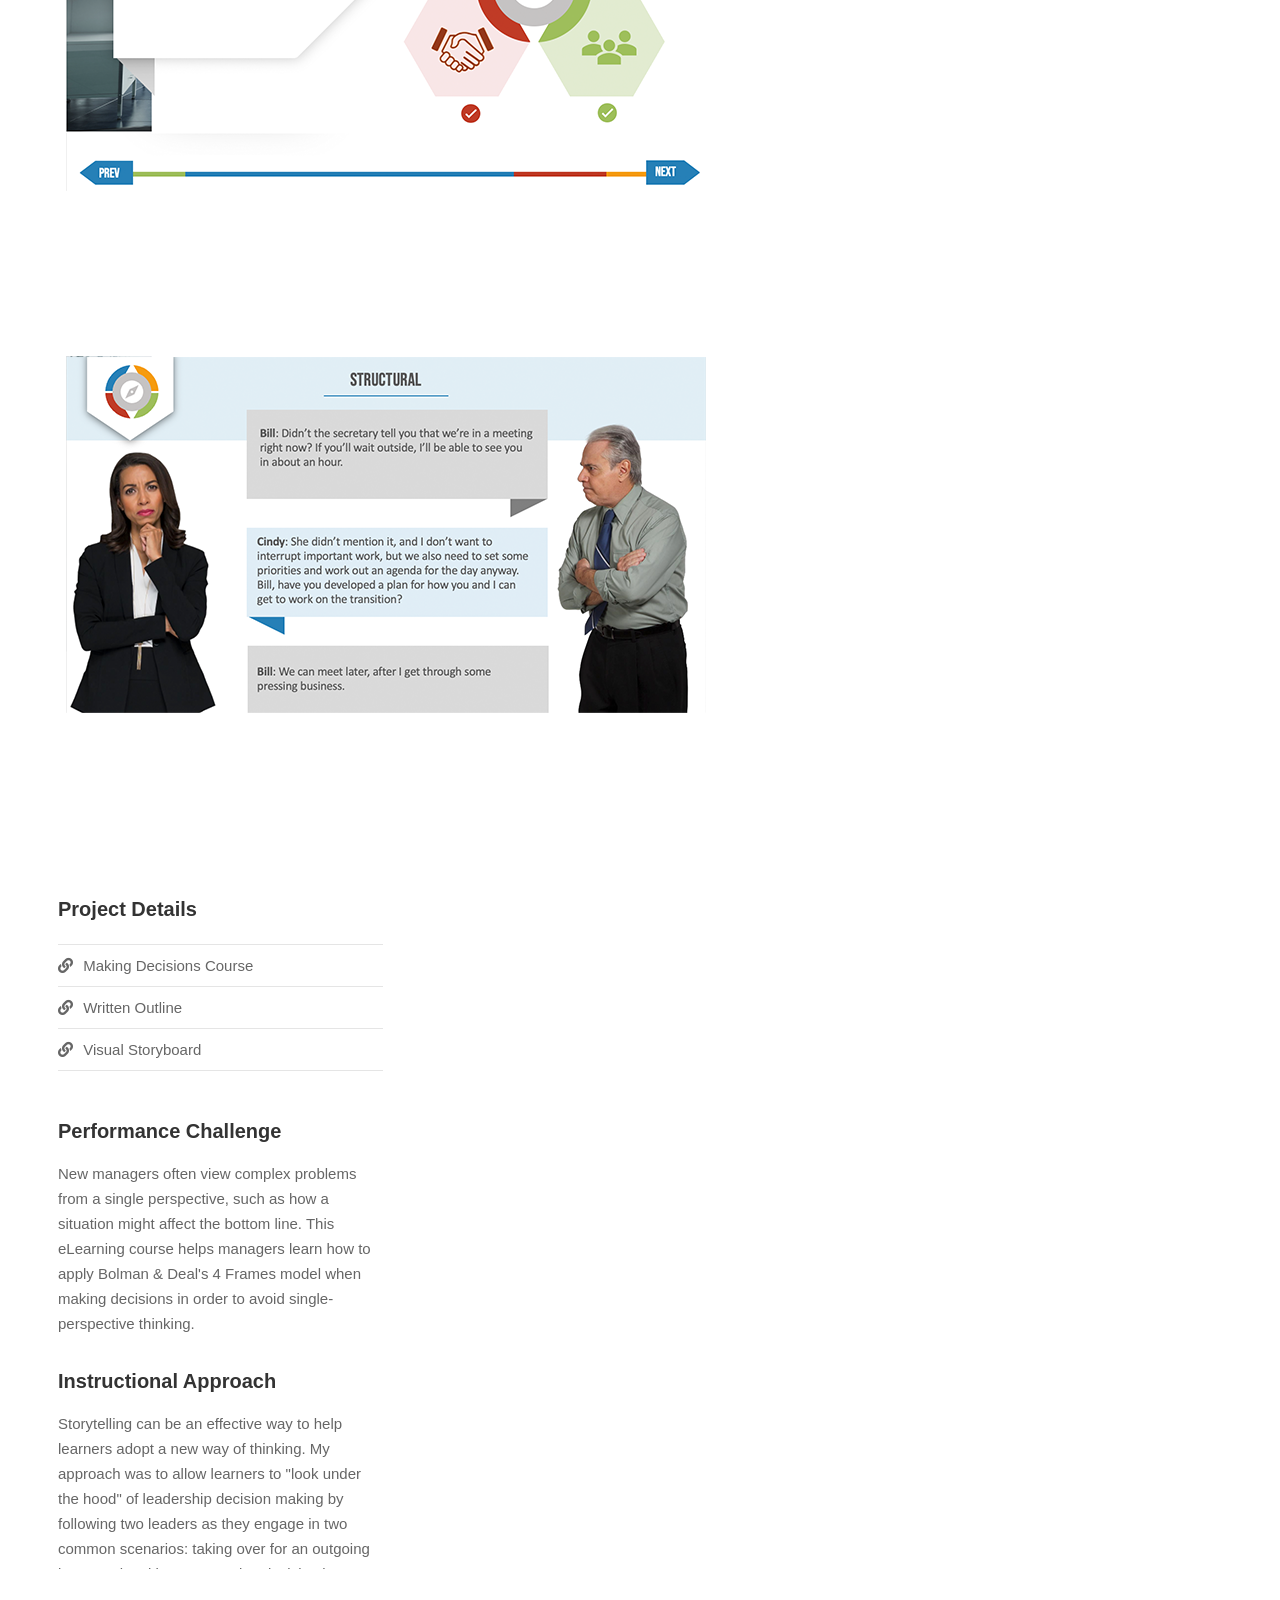
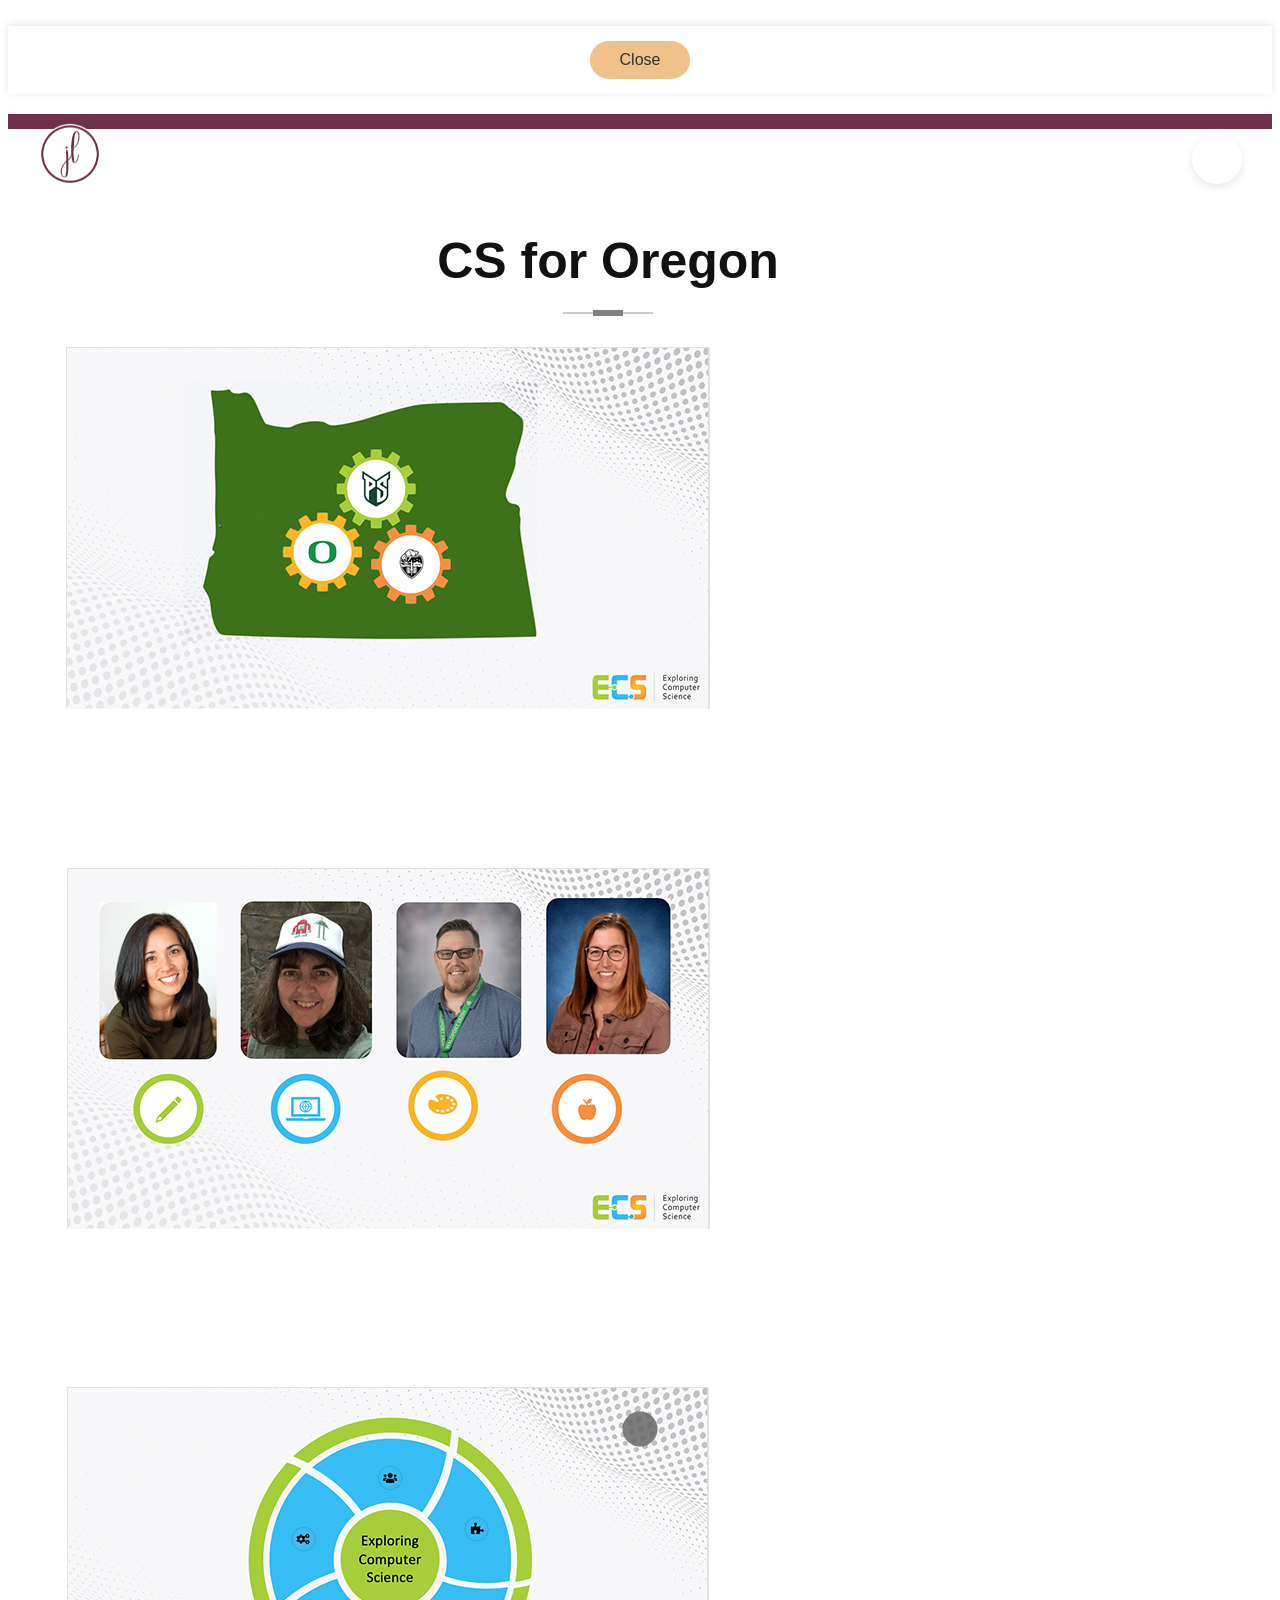
==== commit d662294a: "added back Instructional approach" ====
--- a/index.html
+++ b/index.html
@@ -606,7 +606,11 @@
                             <h4 class="project-aside-title m-b-15">Performance Challenge</h4>
                             <p class="project-aside-paragraph">New managers often view complex problems from a single perspective, such as how a situation might affect the bottom line. This eLearning course helps managers learn how to apply Bolman & Deal's 4 Frames model when making decisions in order to avoid single-perspective thinking.</p>
                           </div>
-      
+                          <div class="project-aside-block m-b-30">
+                            <h4 class="project-aside-title m-b-15">Instructional Approach</h4>
+                            <p class="project-aside-paragraph">Storytelling can be an effective way to help learners adopt a new way of thinking. My approach was to allow learners to "look under the hood" of leadership decision making by following two leaders as they engage in two common scenarios: taking over for an outgoing boss, and making a promotion decision between two qualified candidates.
+</p>
+                          </div>
 
                           <div class="project-aside-block m-b-30">
                             <h4 class="project-aside-title m-b-15">Design Rationale</h4>
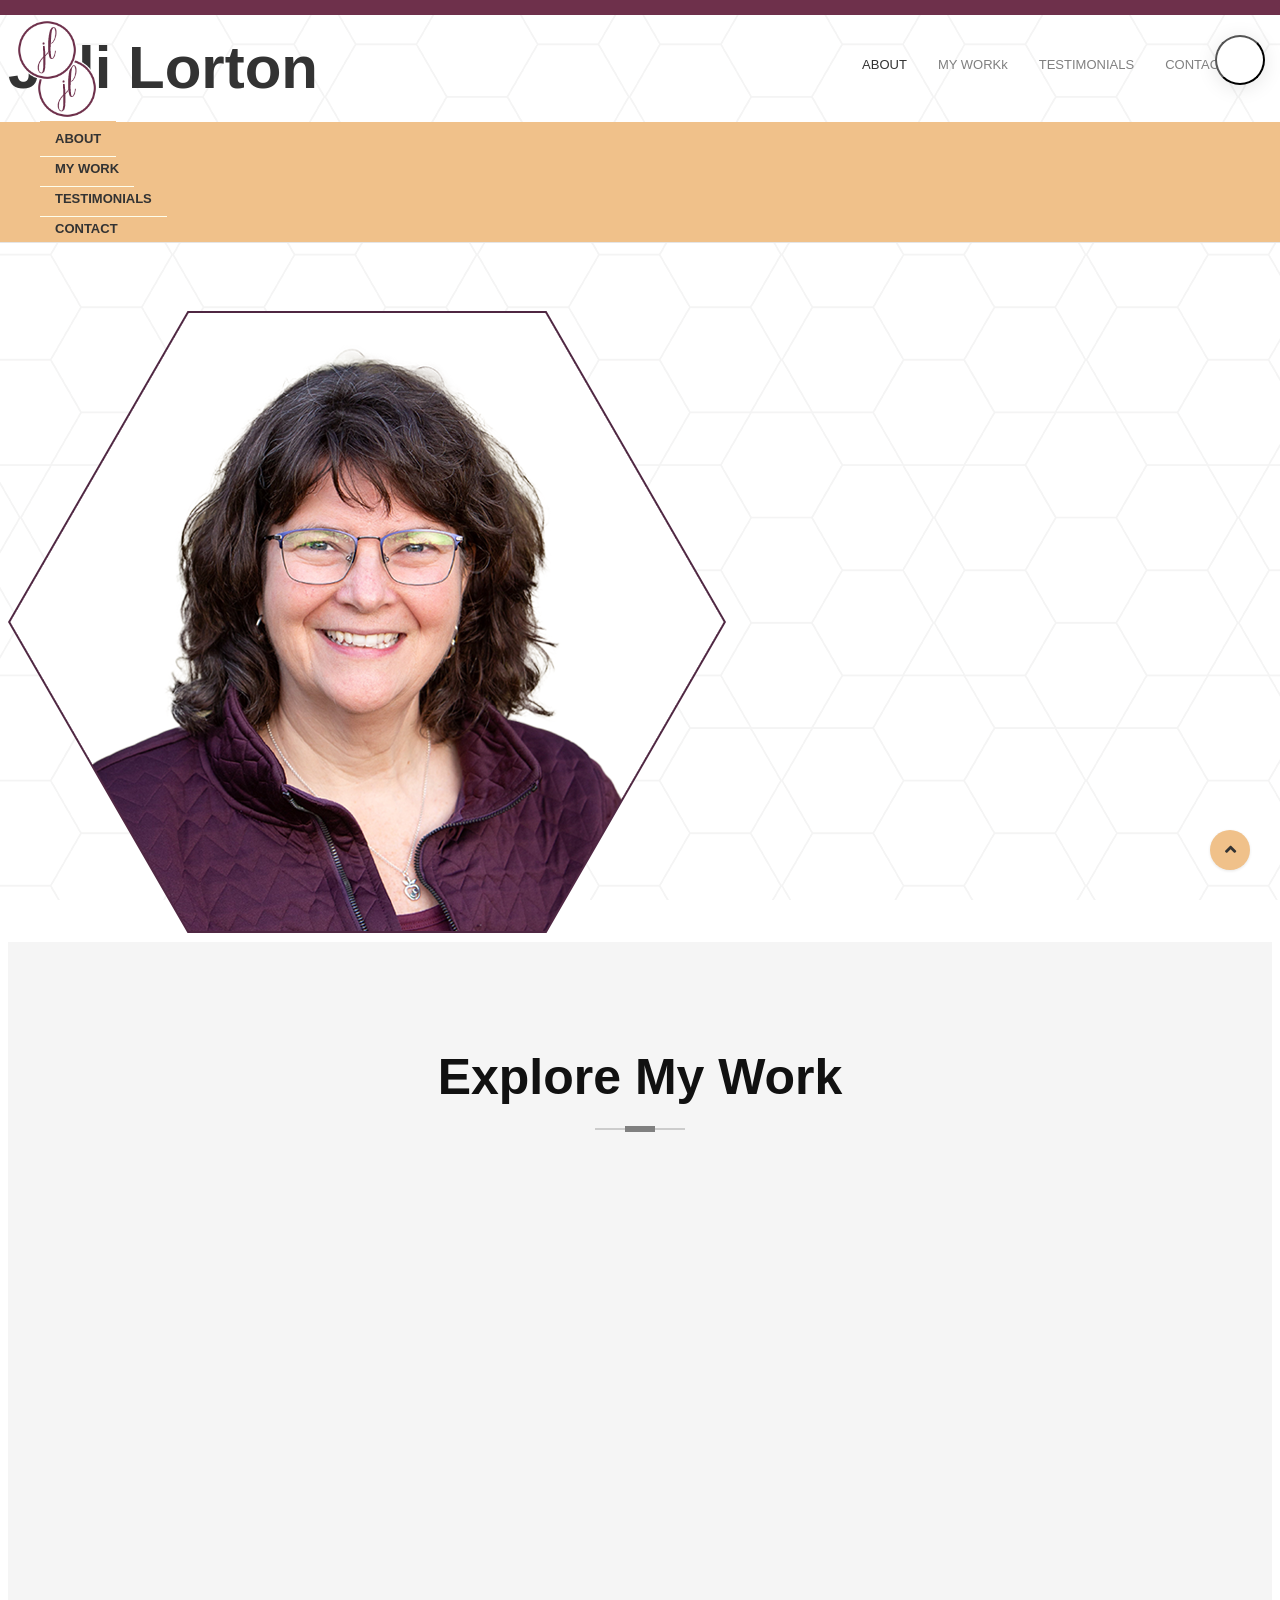
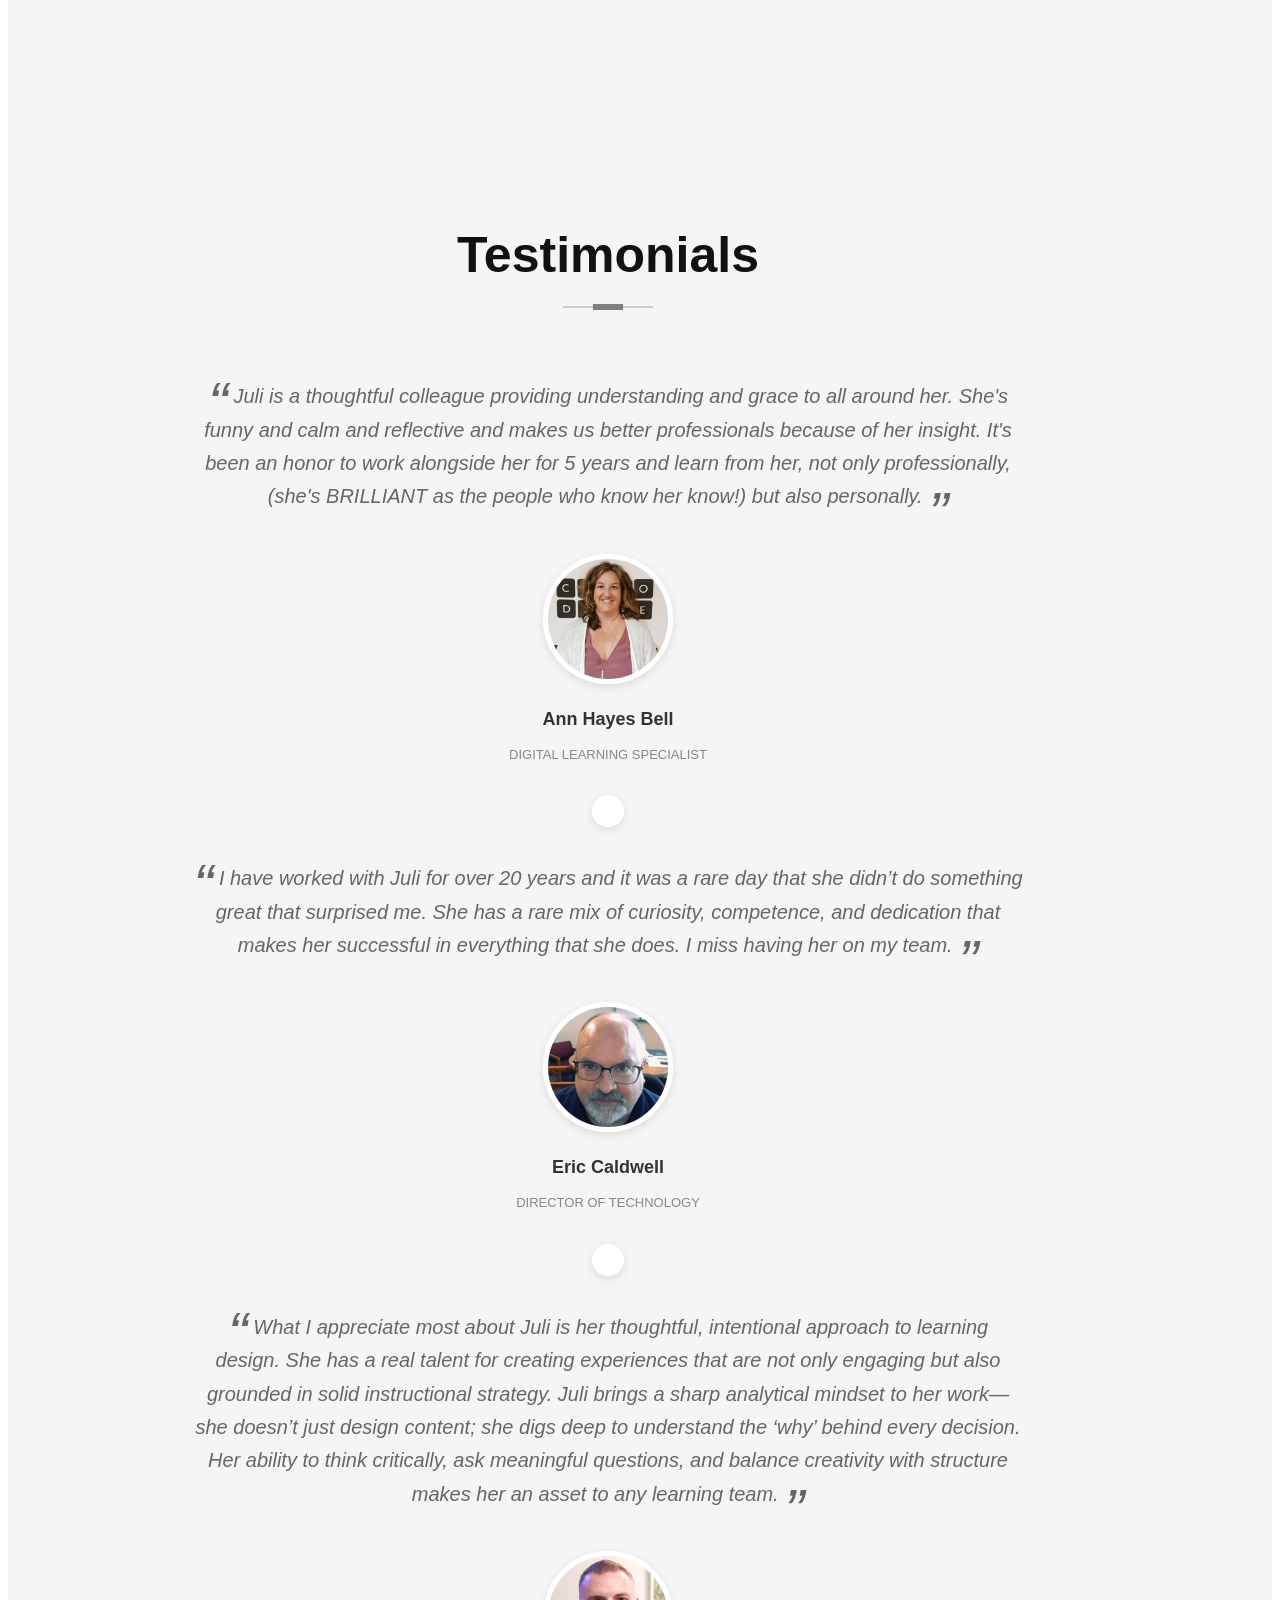
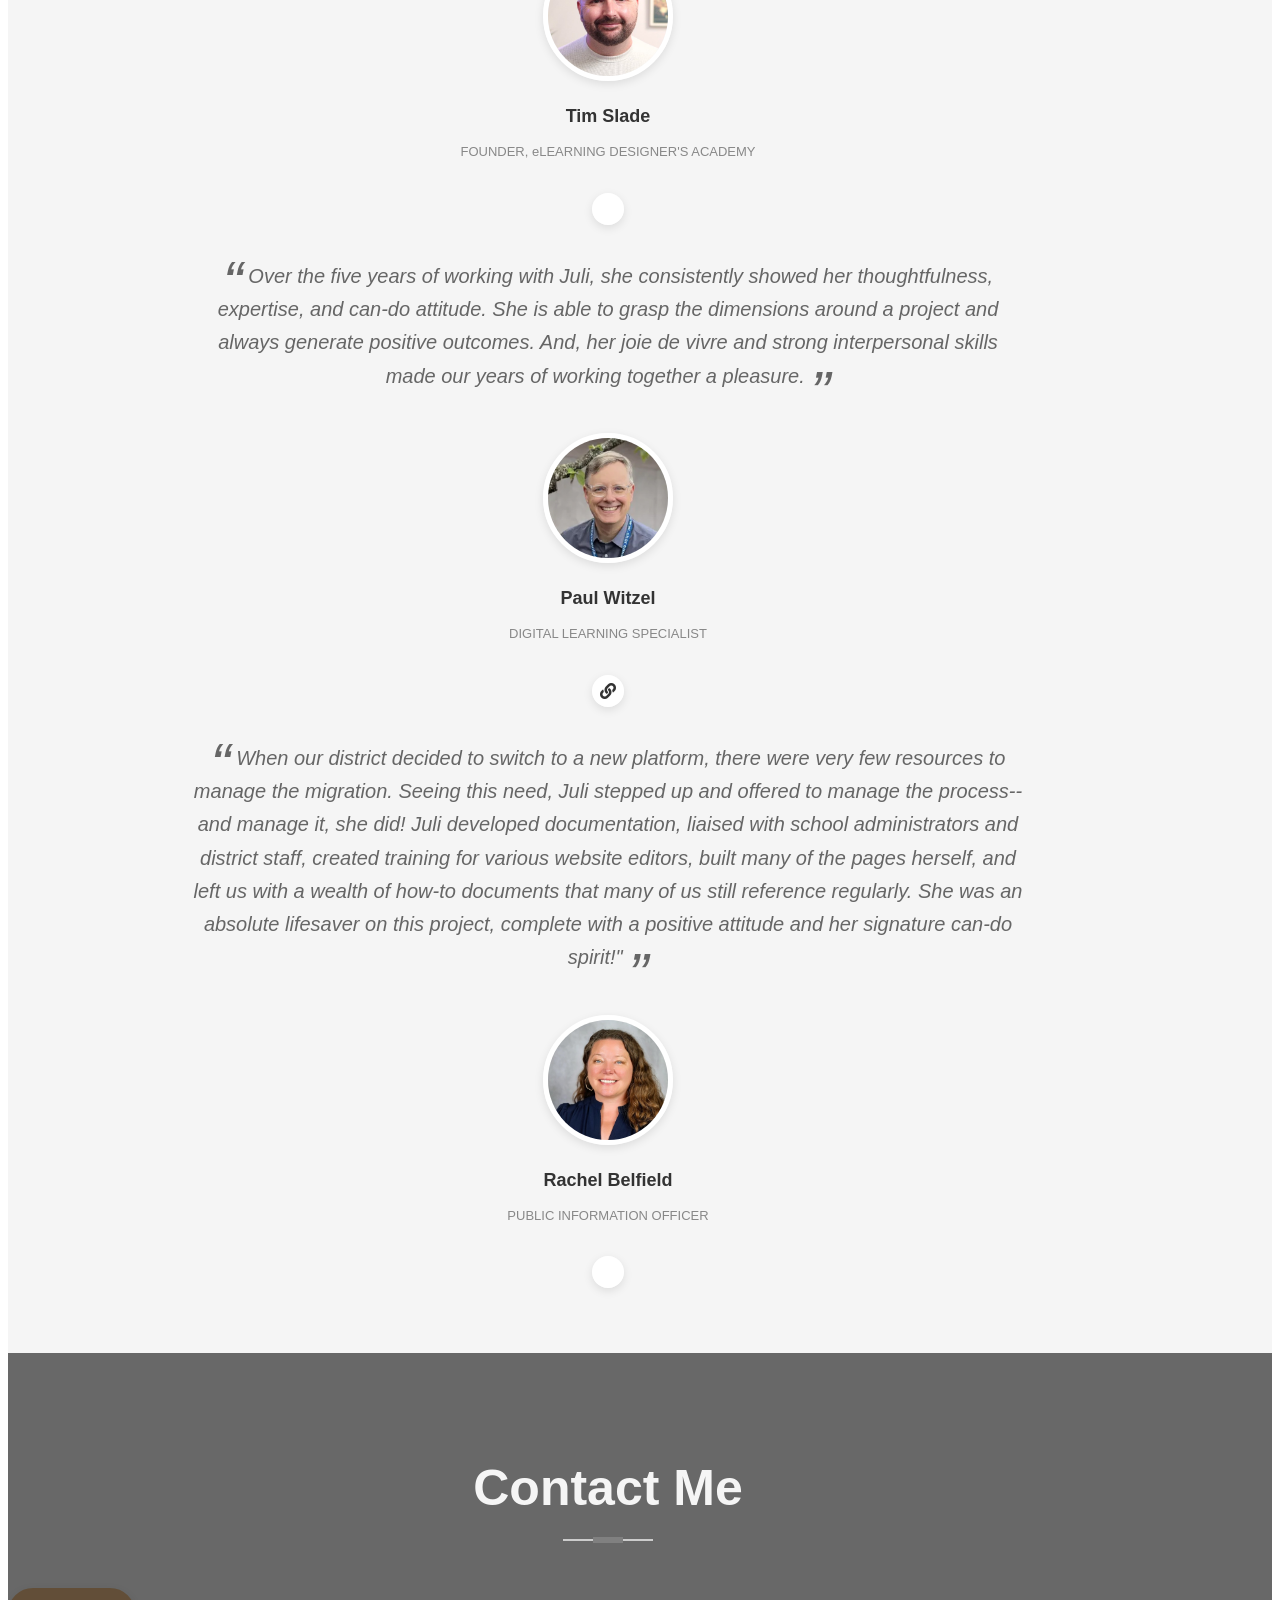
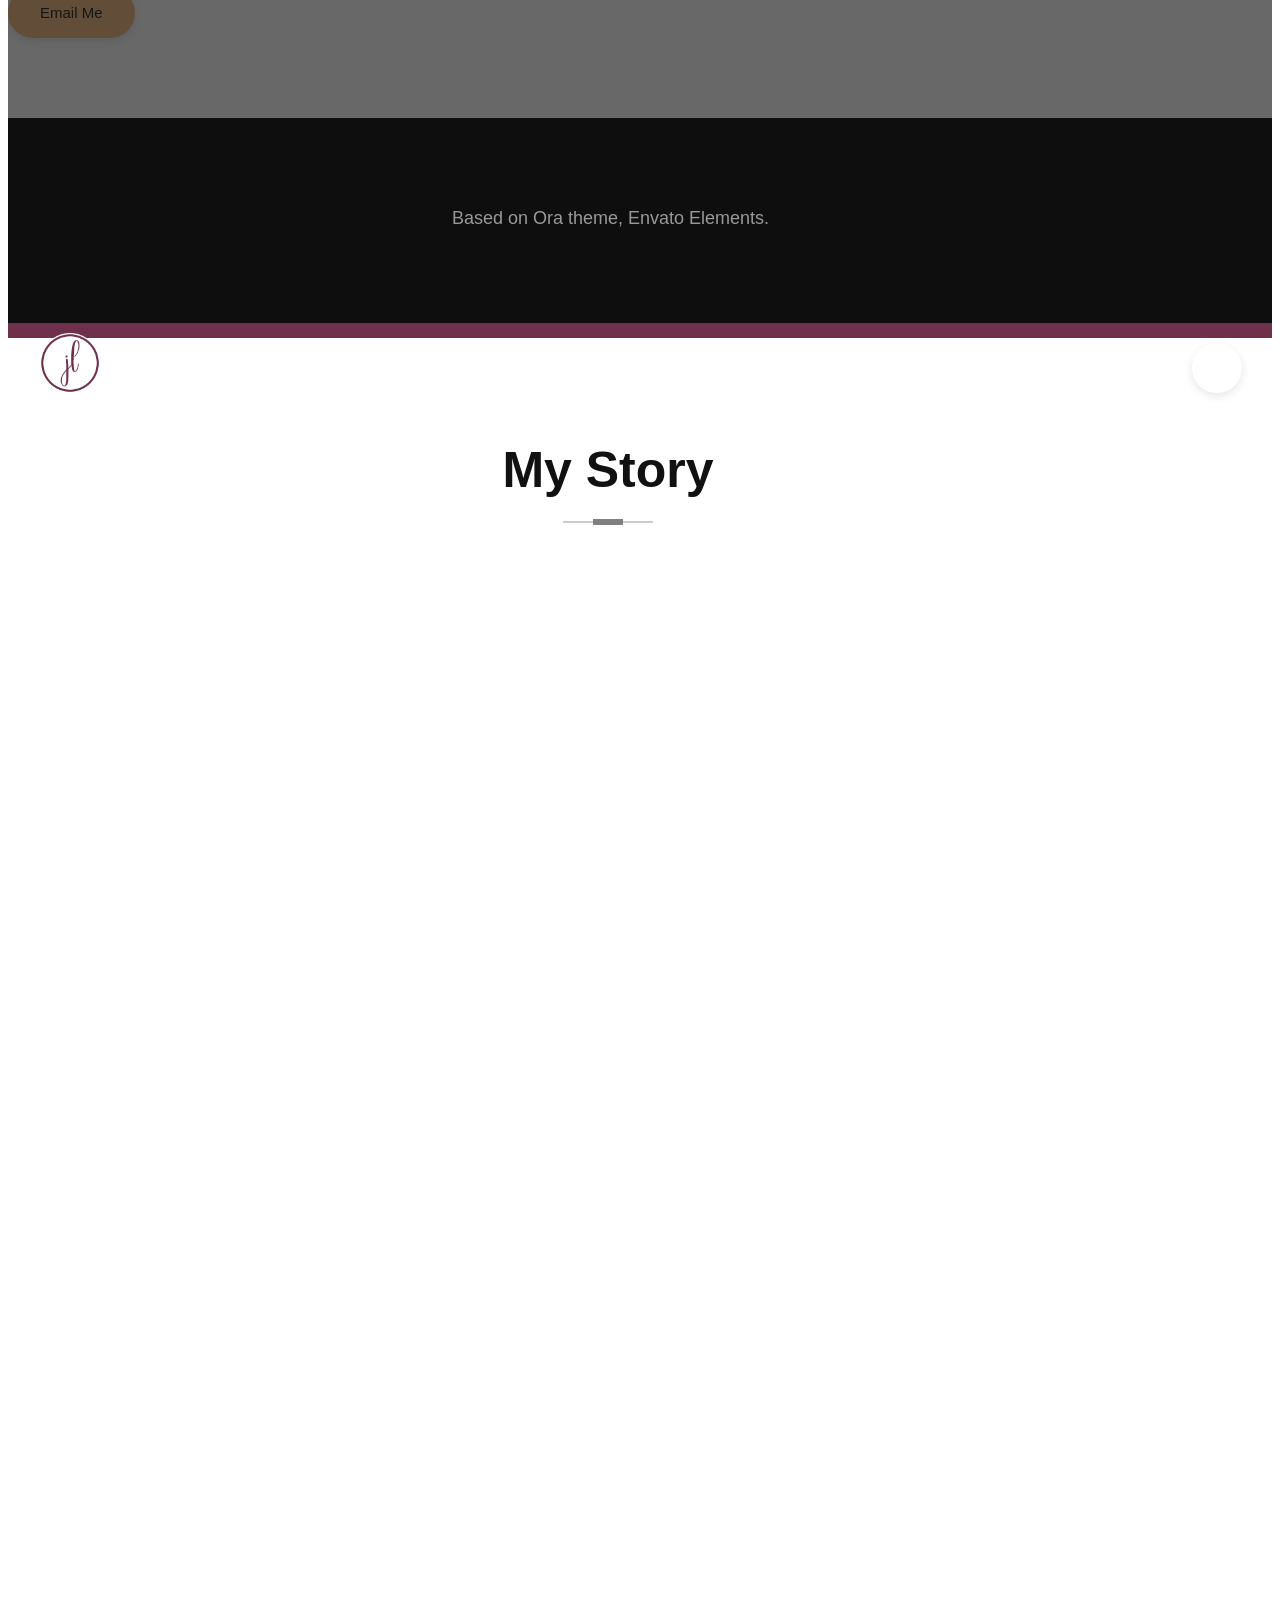
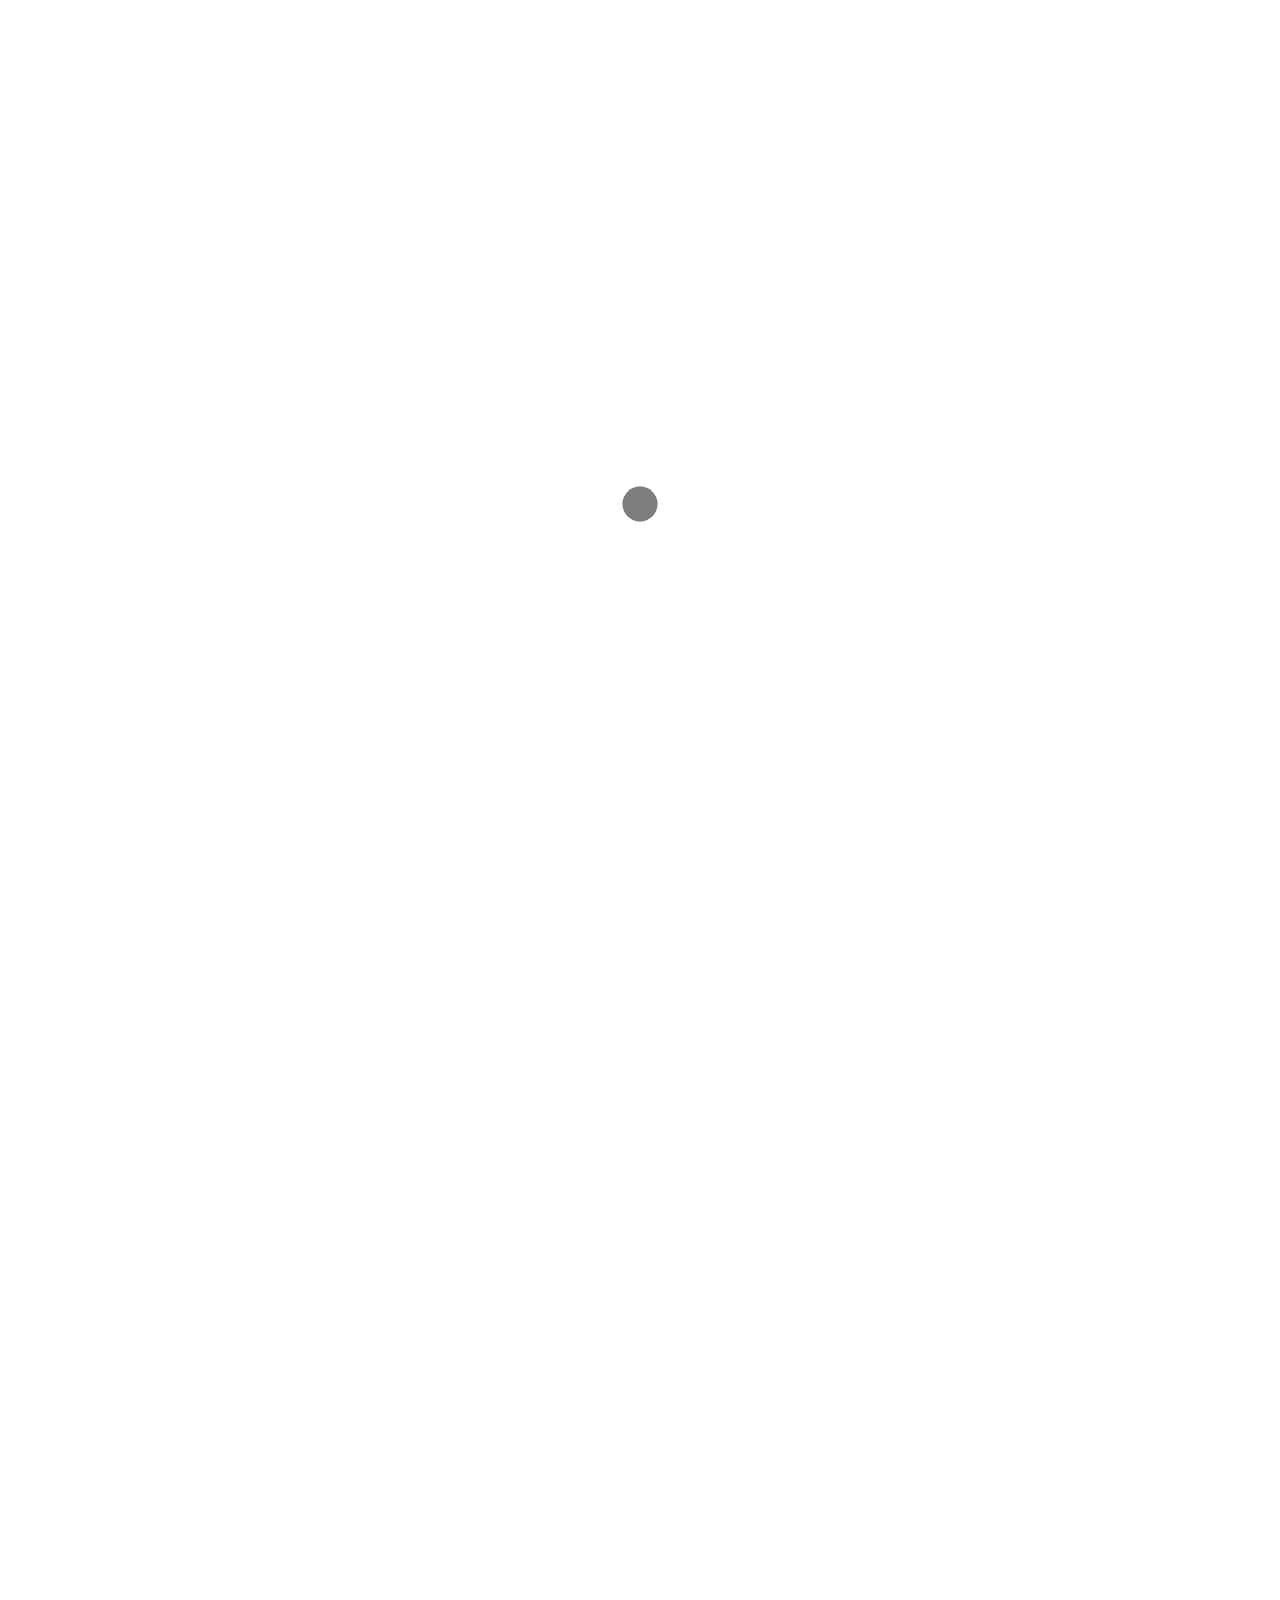
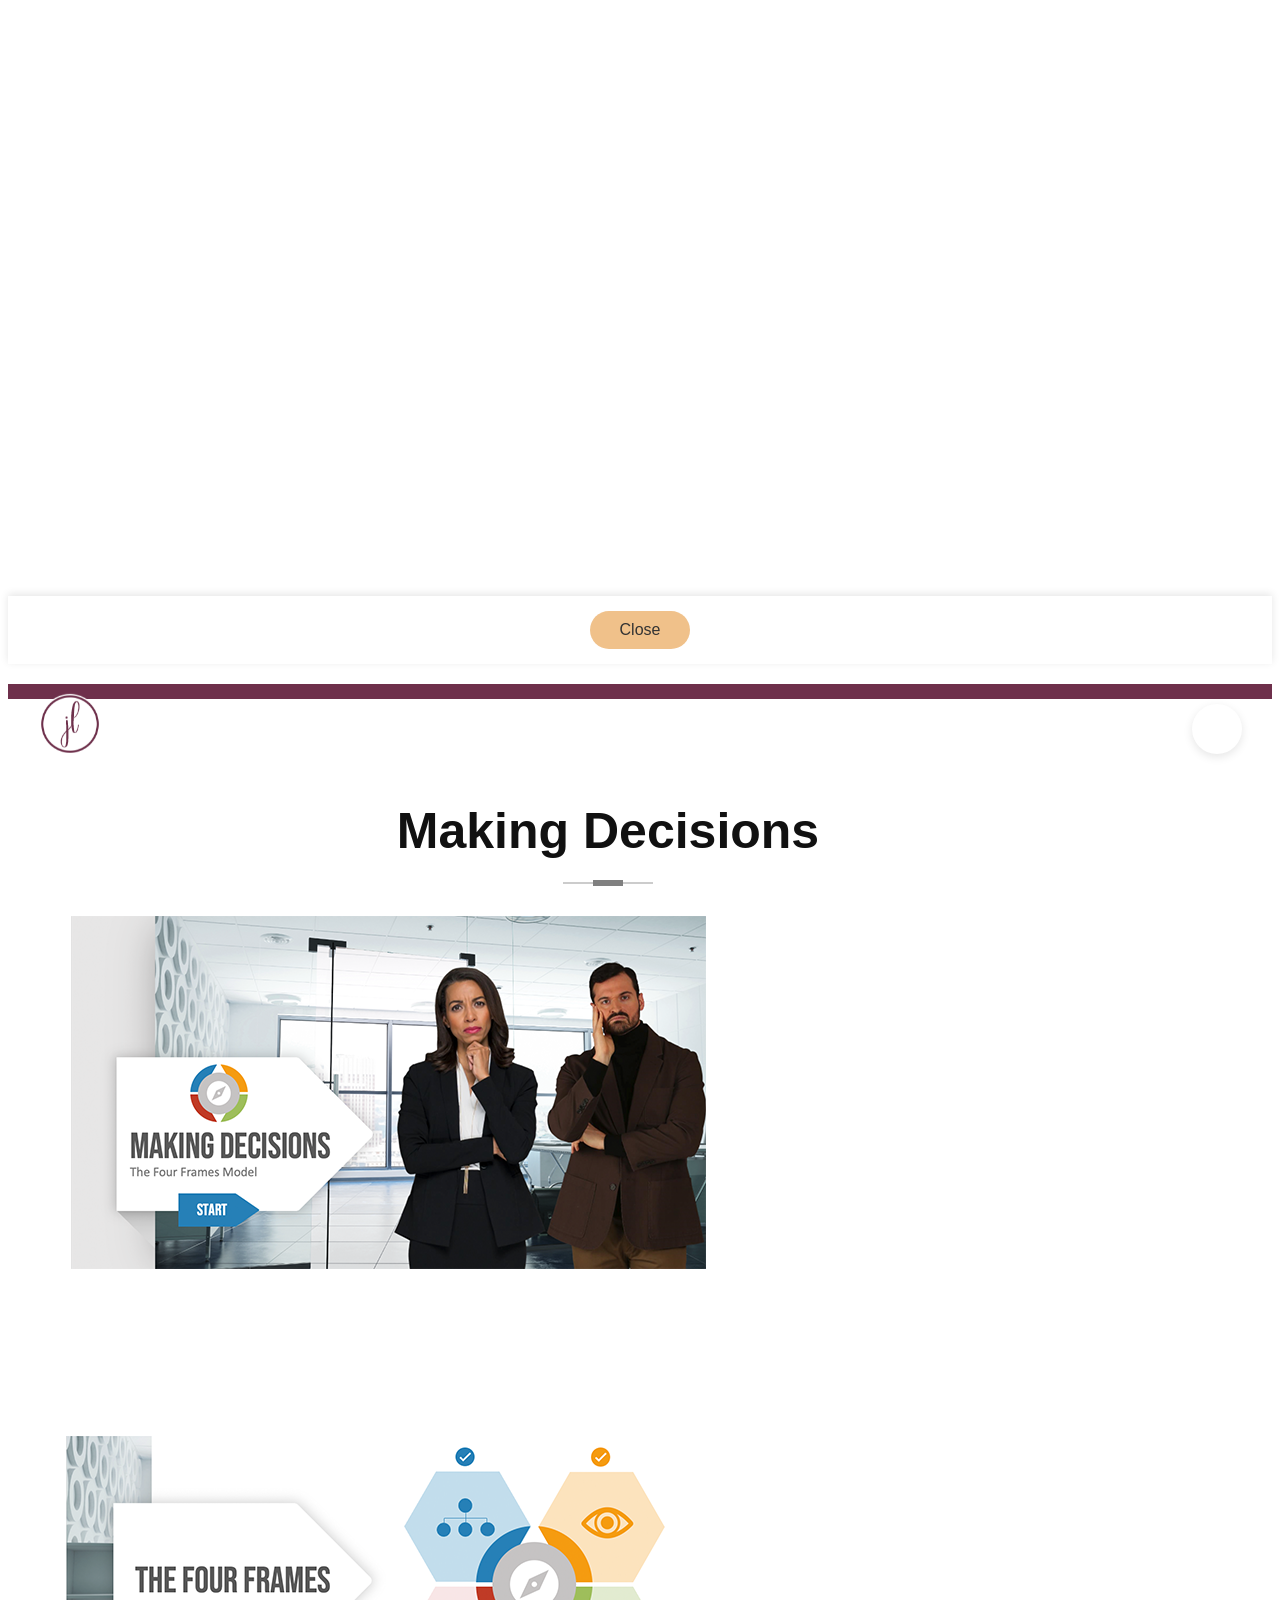
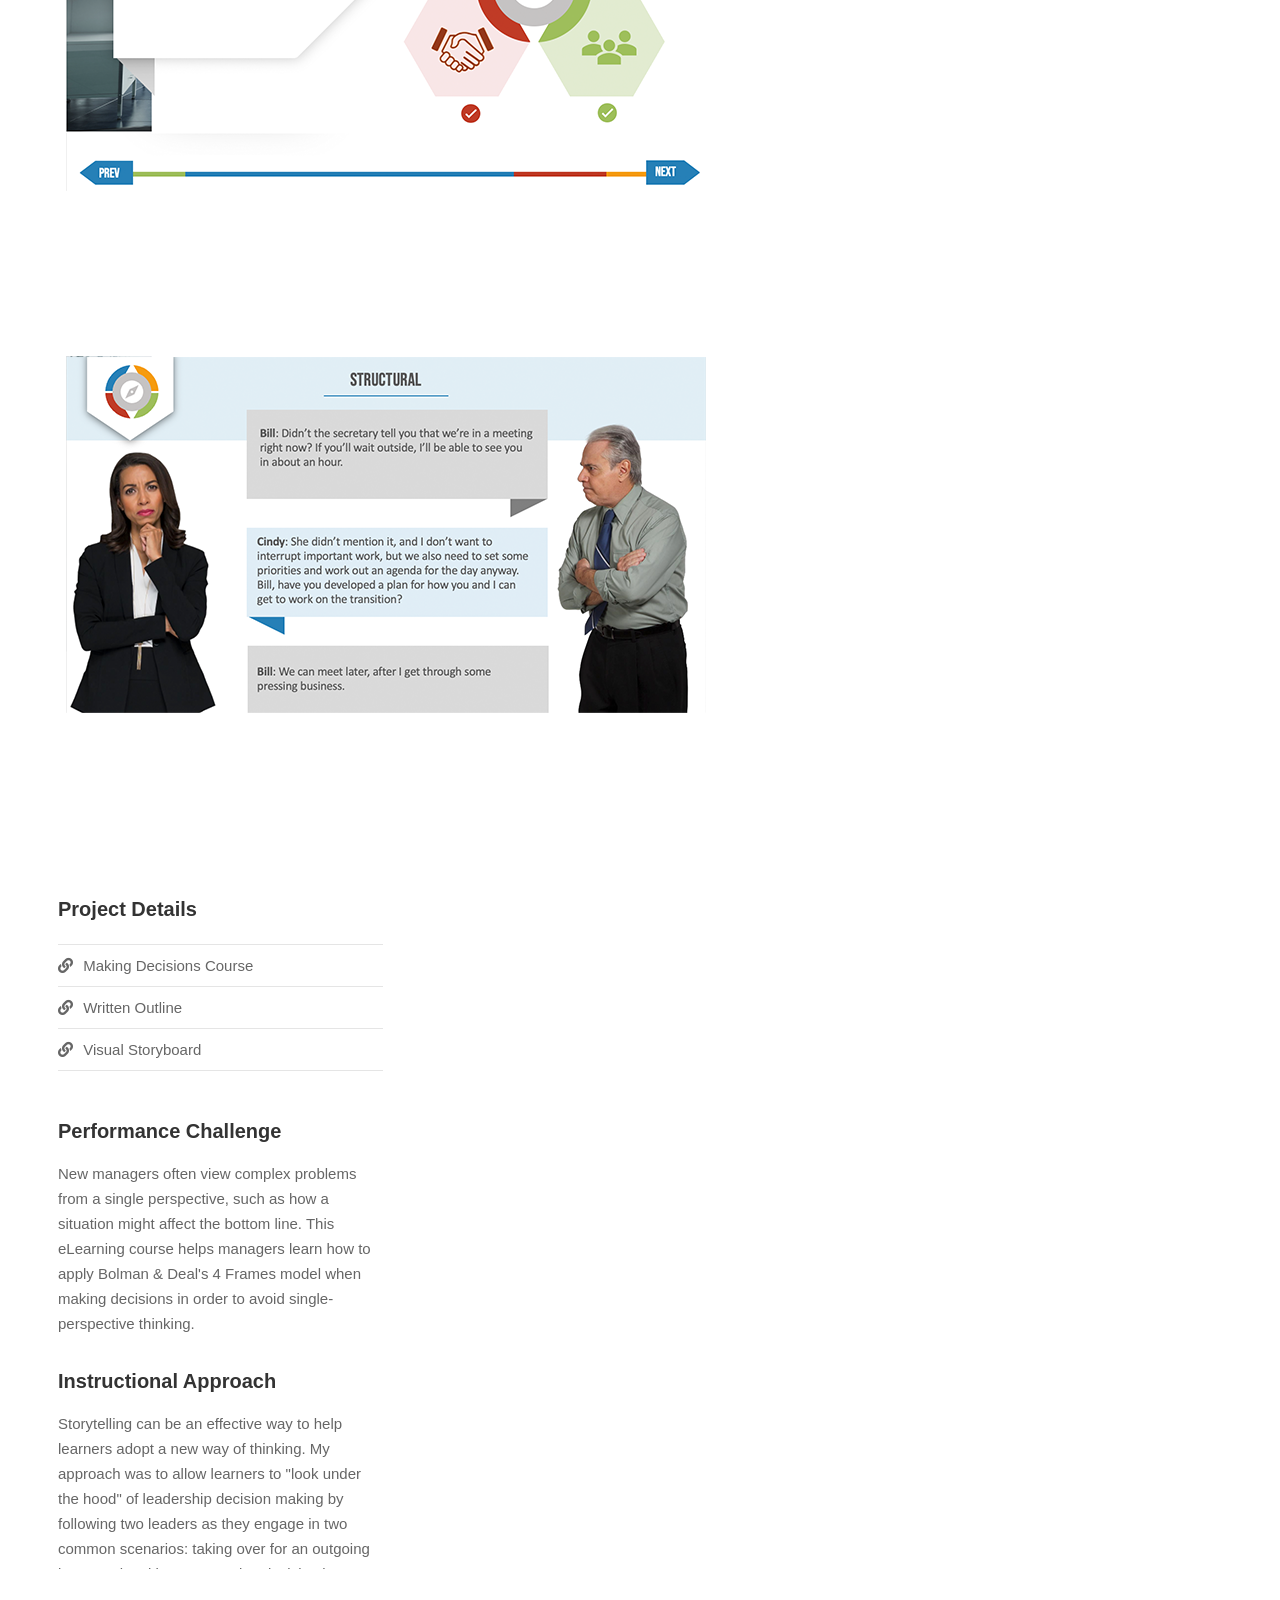
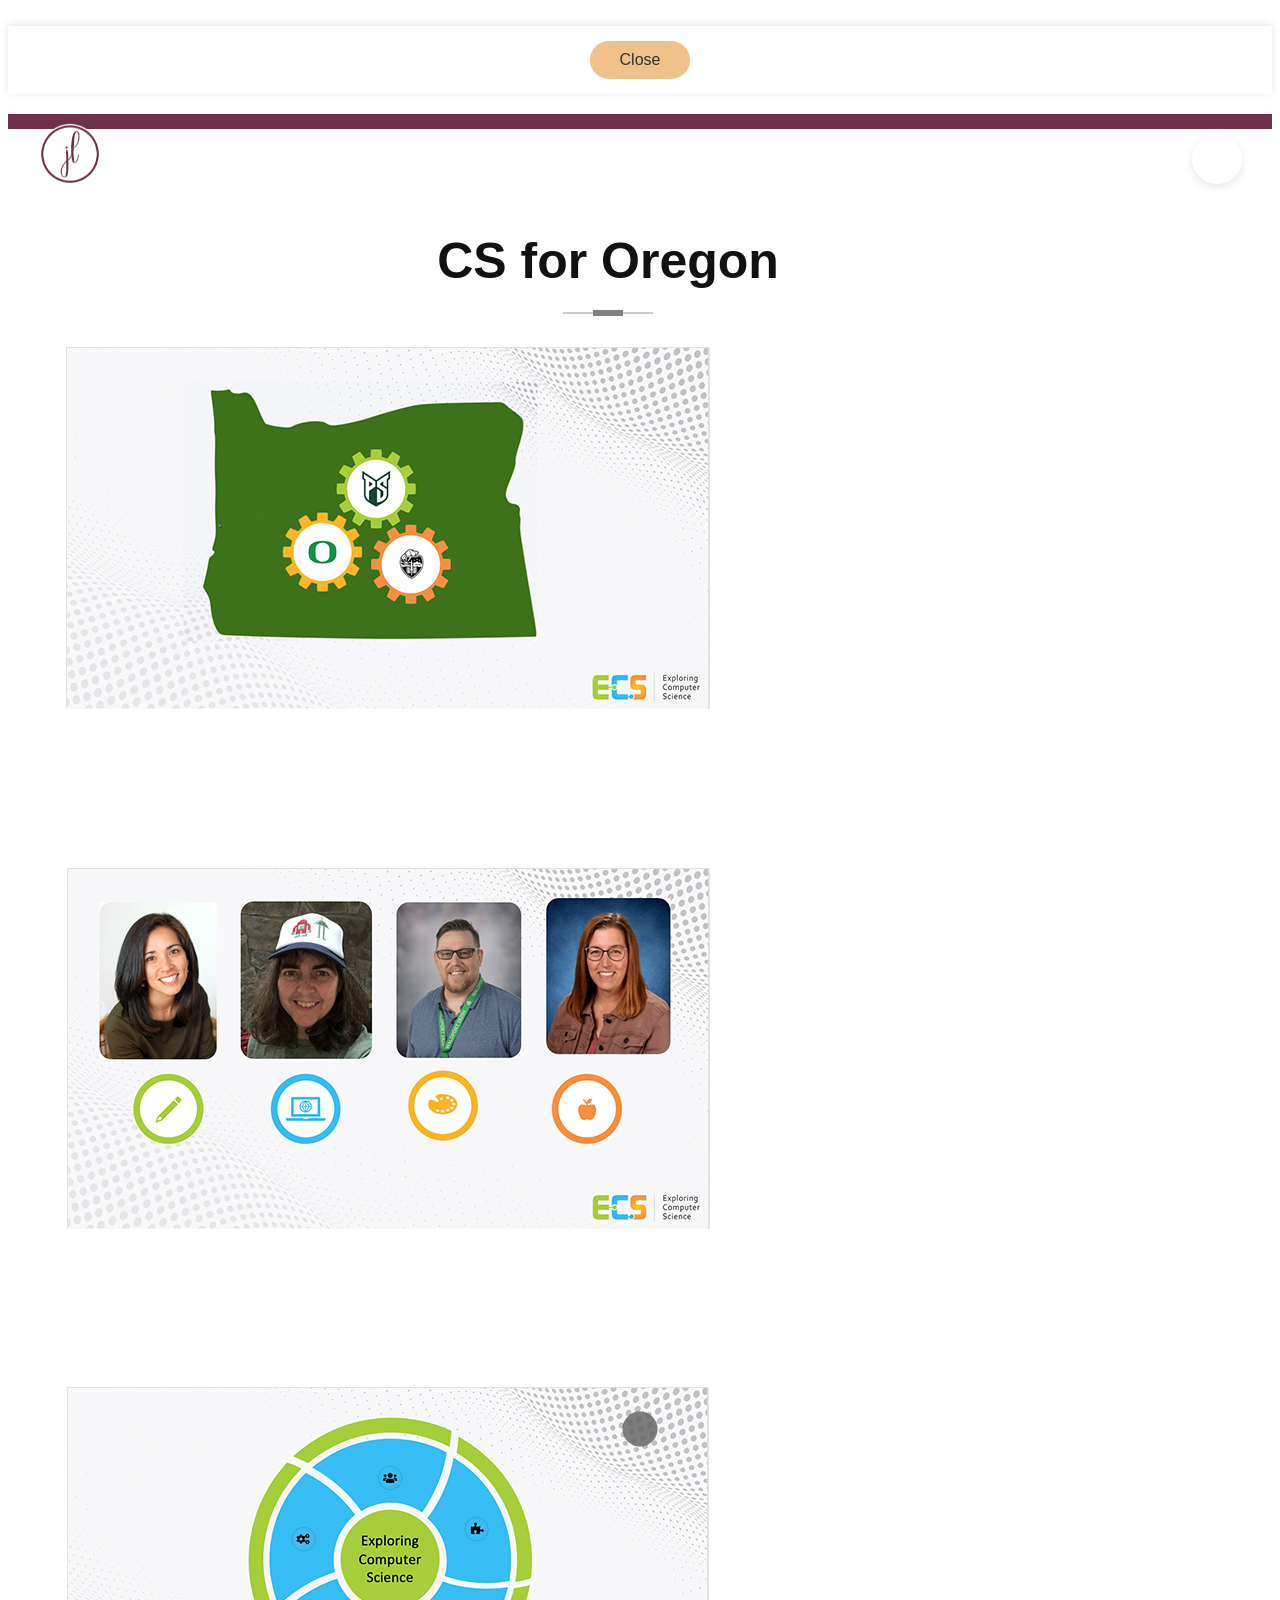
==== commit cf406850: "Uppercase My Work" ====
--- a/index.html
+++ b/index.html
@@ -62,7 +62,7 @@
                             </li>
                          
                             <li class="nav-item">
-                                <a class="nav-link" href="#projects">My Work</a>
+                                <a class="nav-link" href="#projects">MY WORKk</a>
                             </li>
                            
                             <li class="nav-item">
@@ -99,7 +99,7 @@
                 </li>
               
                 <li class="nav-item">
-                    <a class="nav-link" href="#projects">My Work</a>
+                    <a class="nav-link" href="#projects">MY WORK</a>
                 </li>
                 
                 <li class="nav-item">
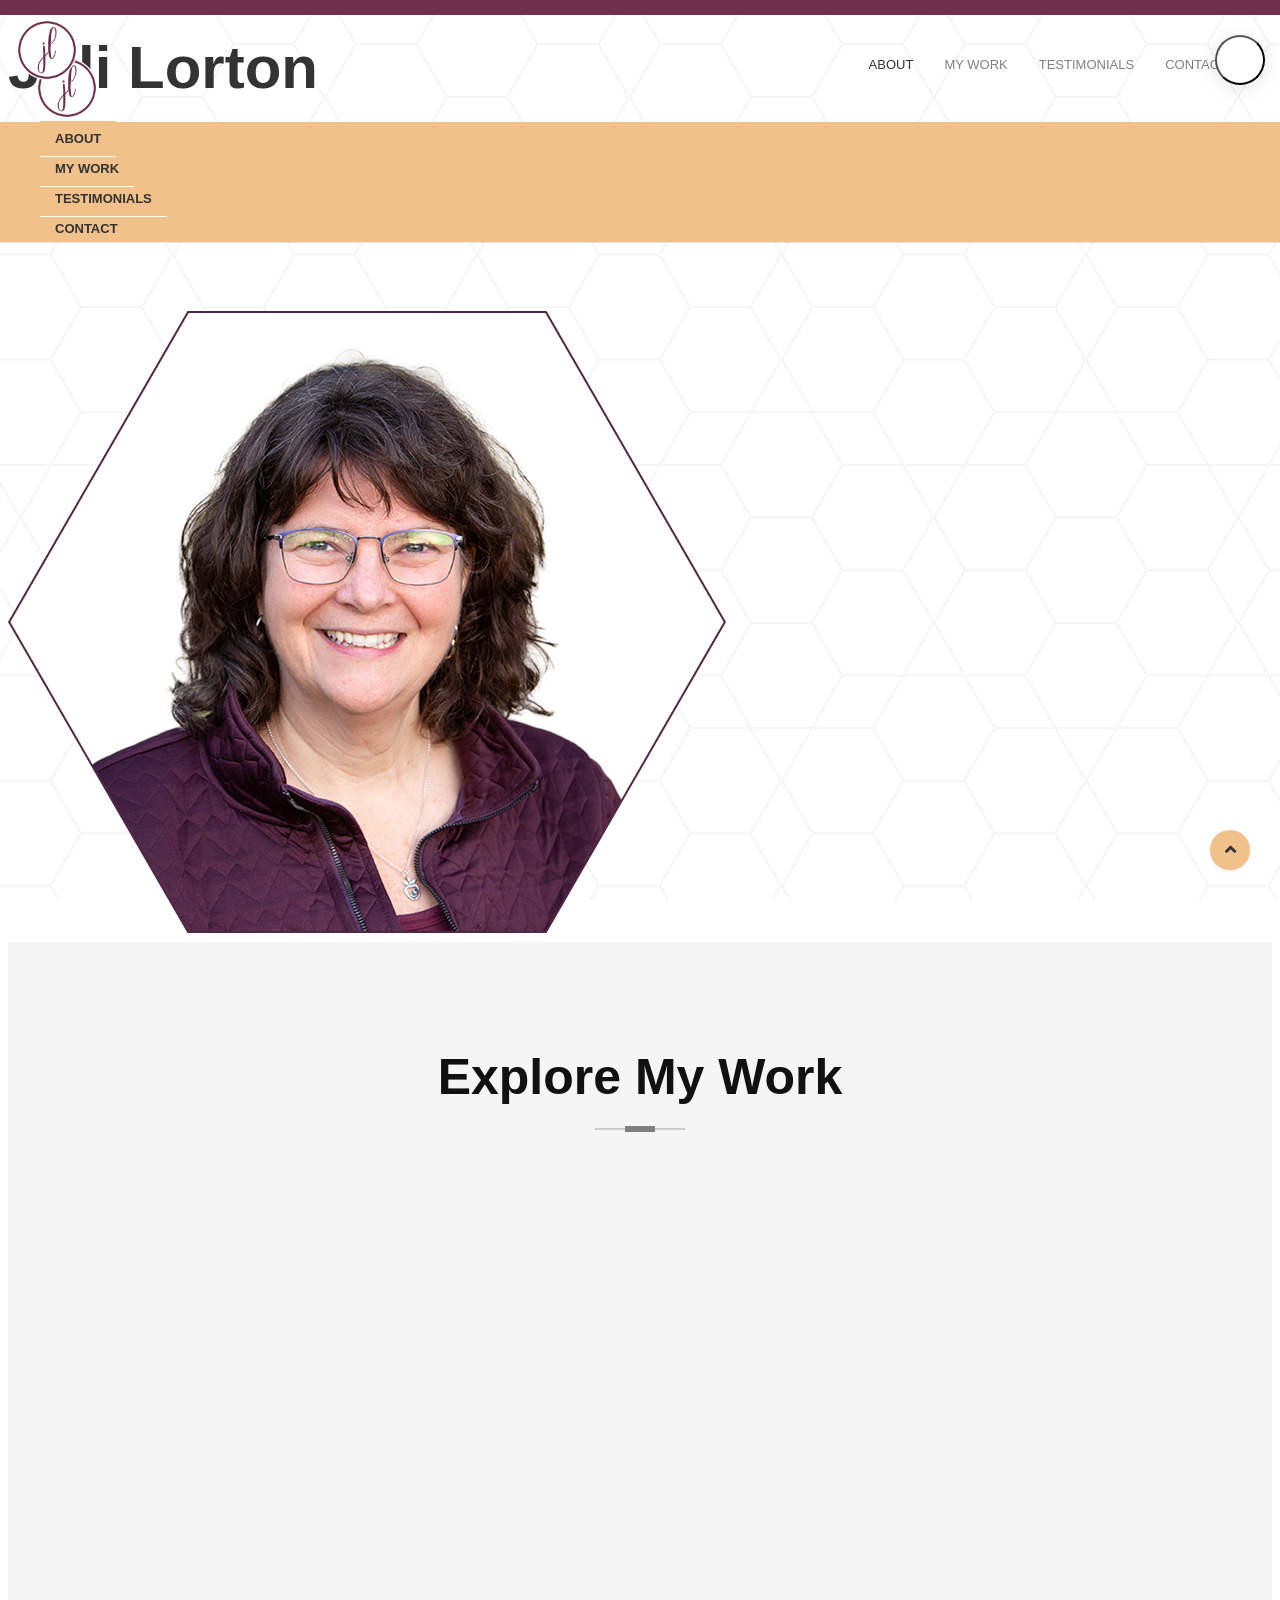
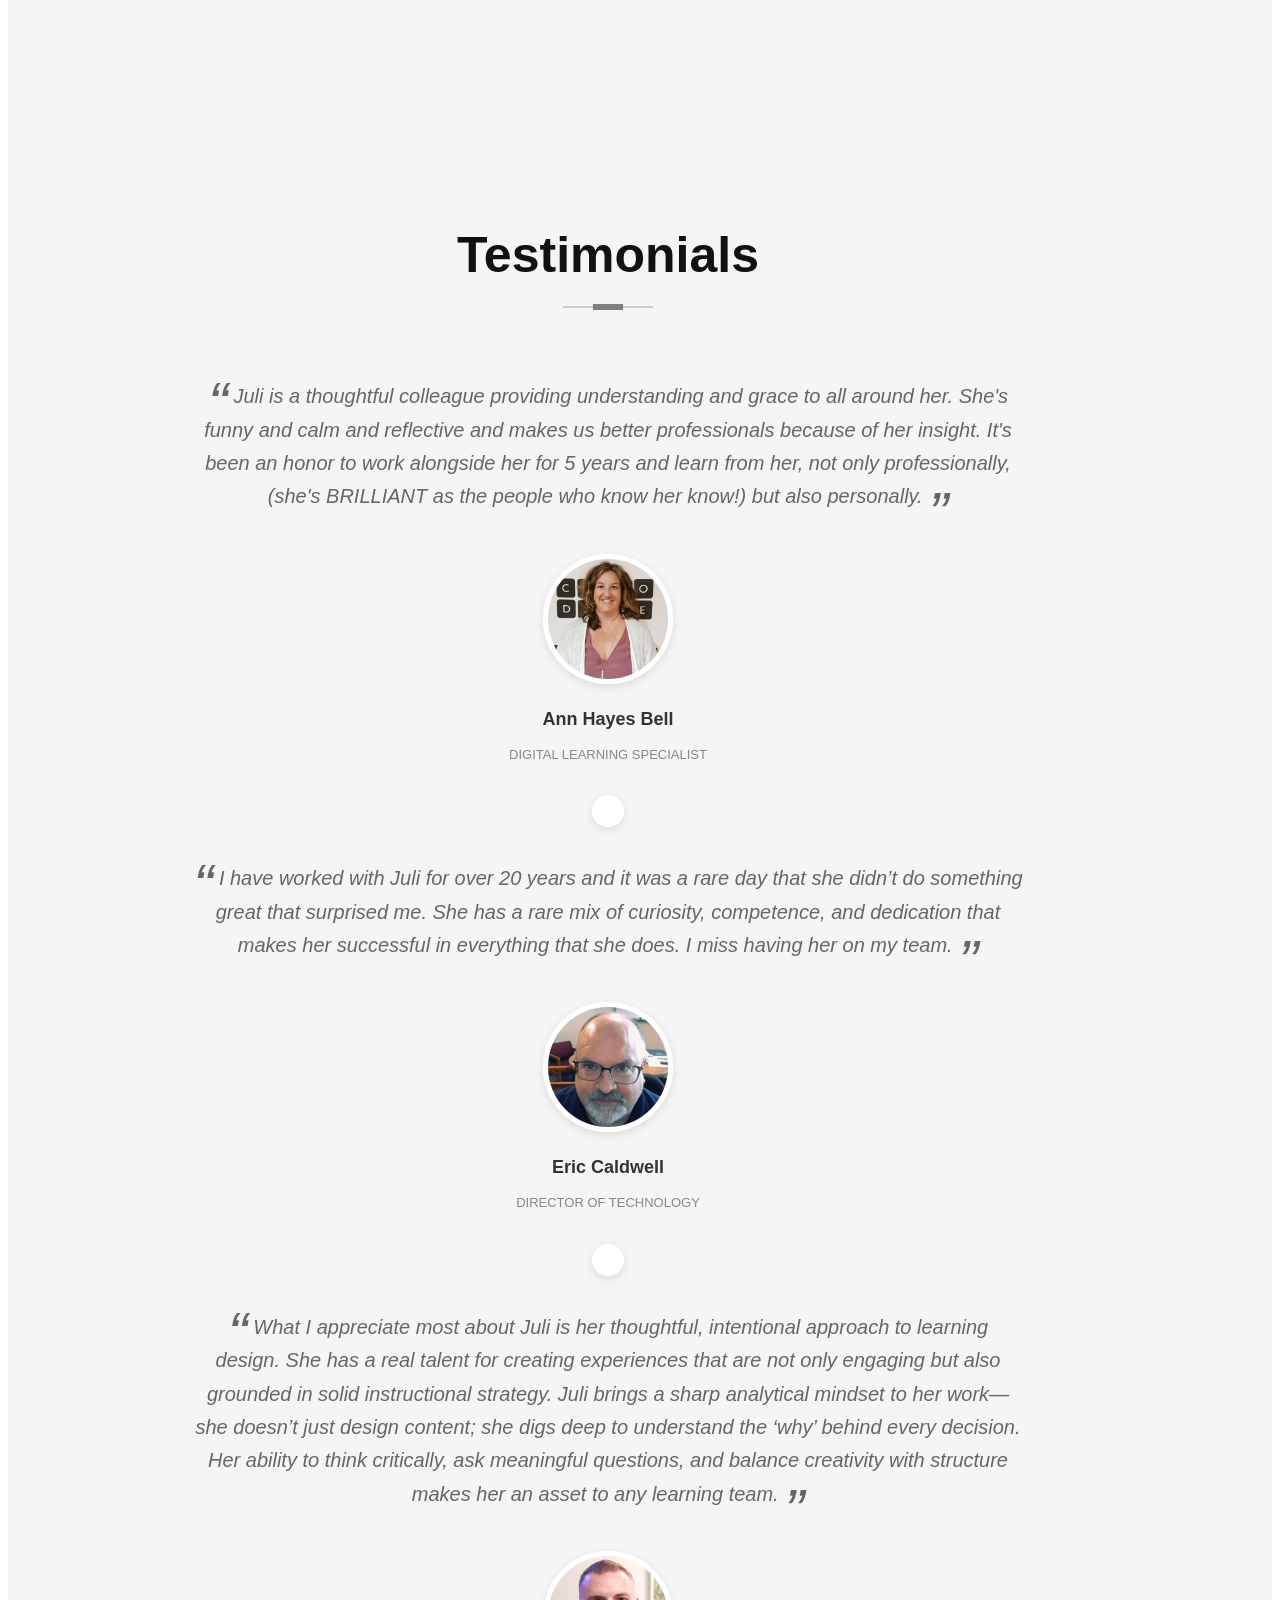
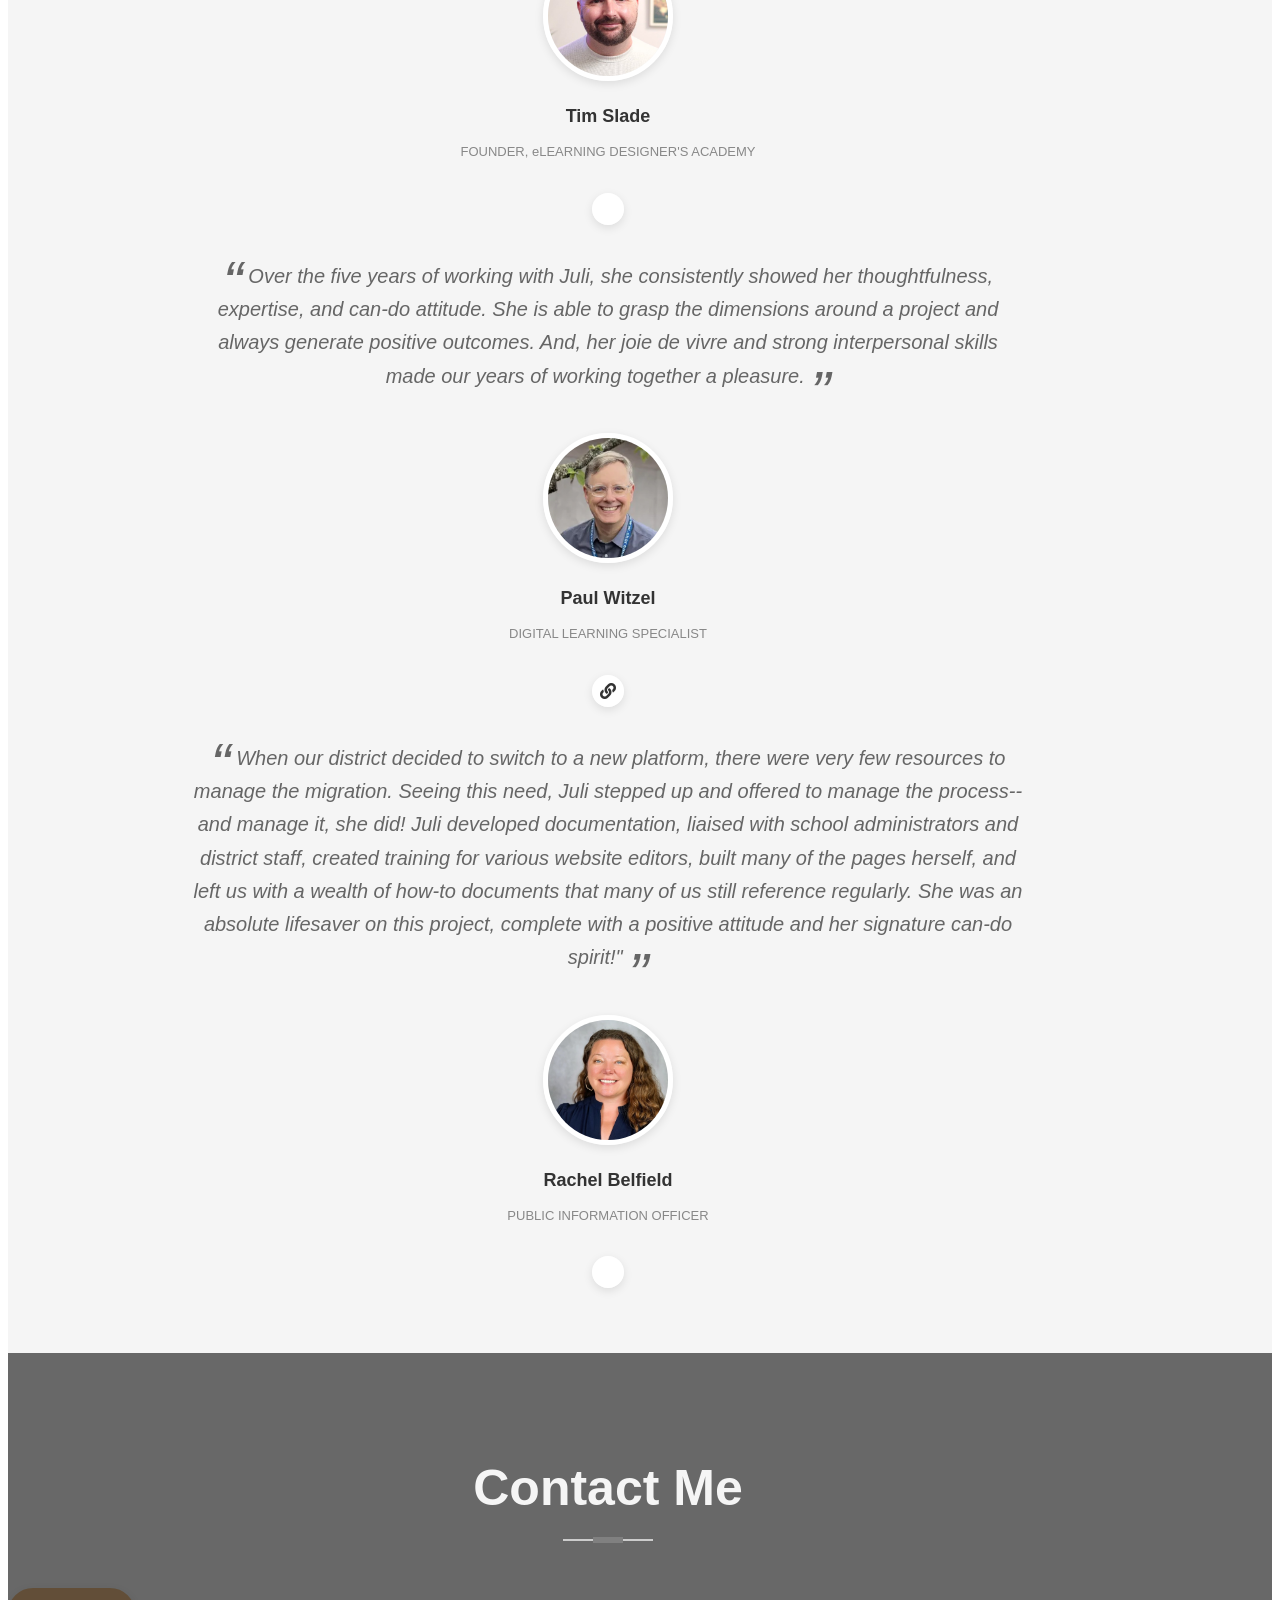
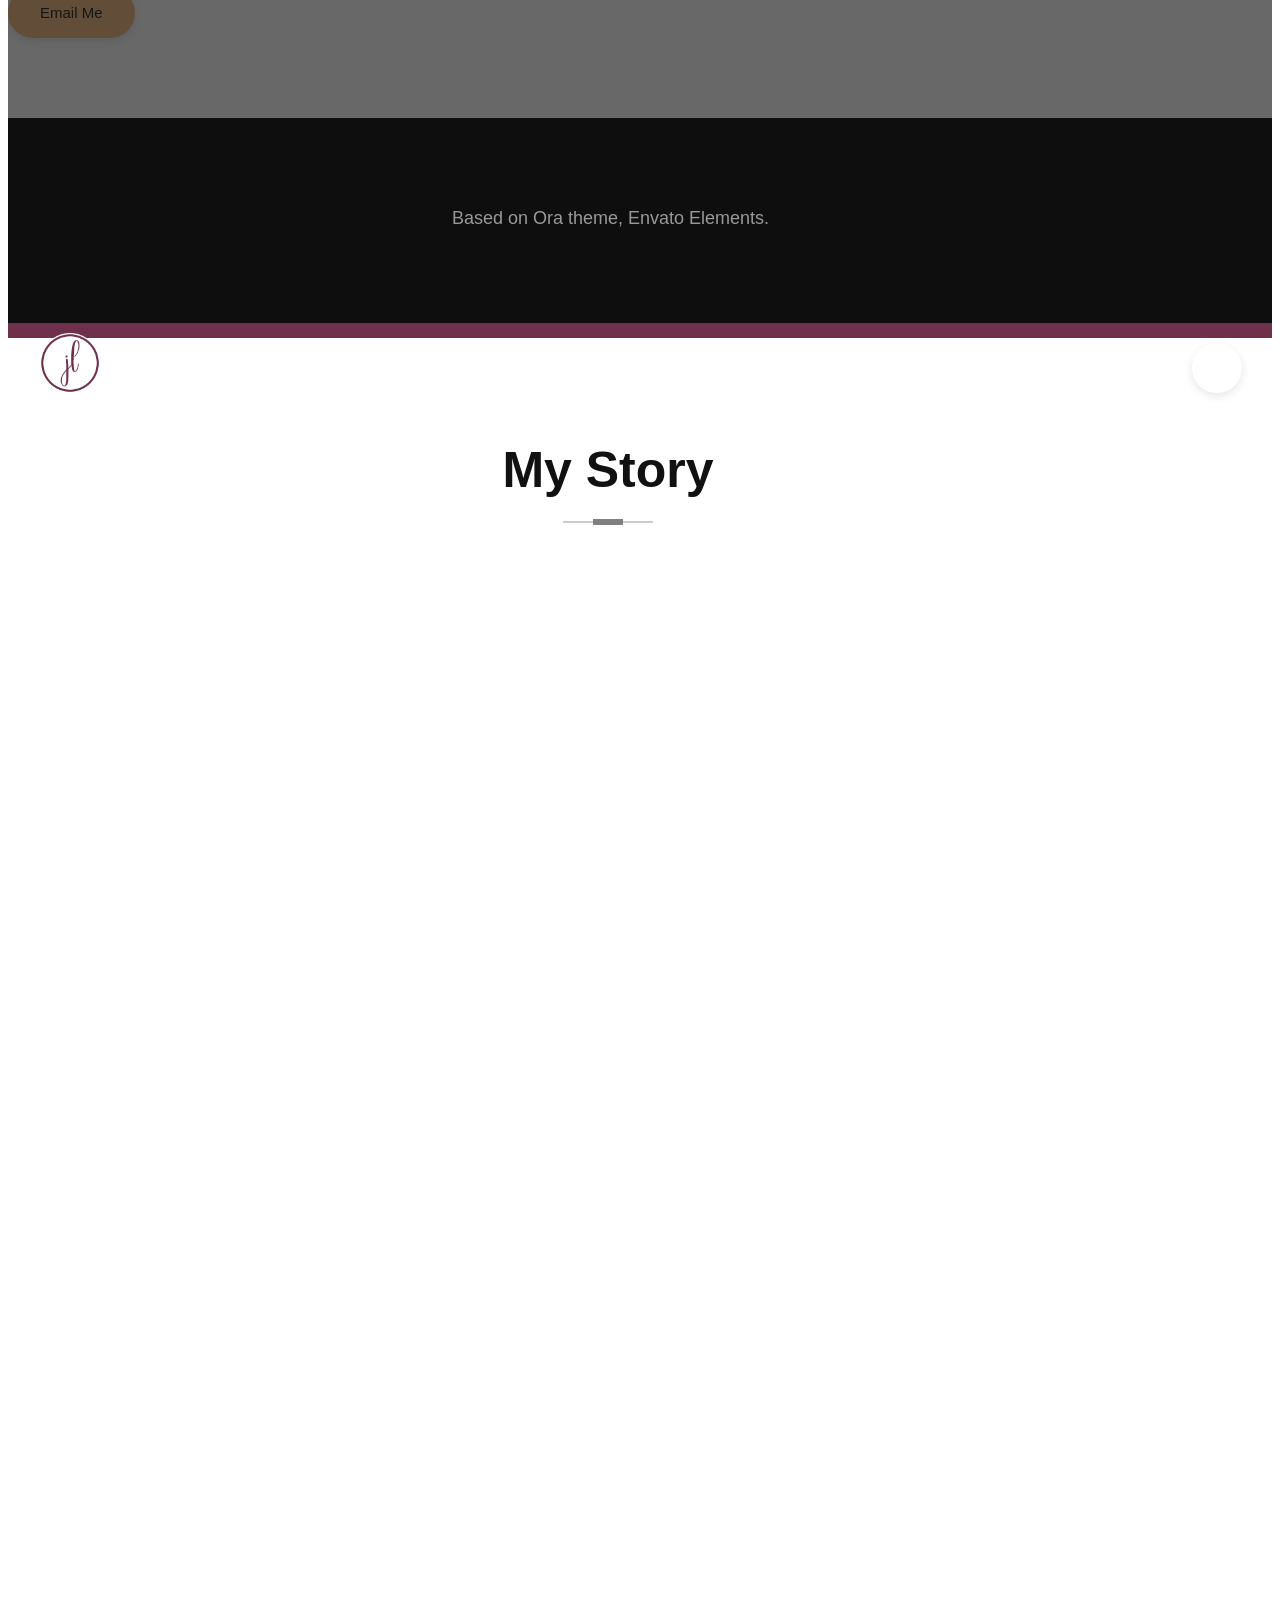
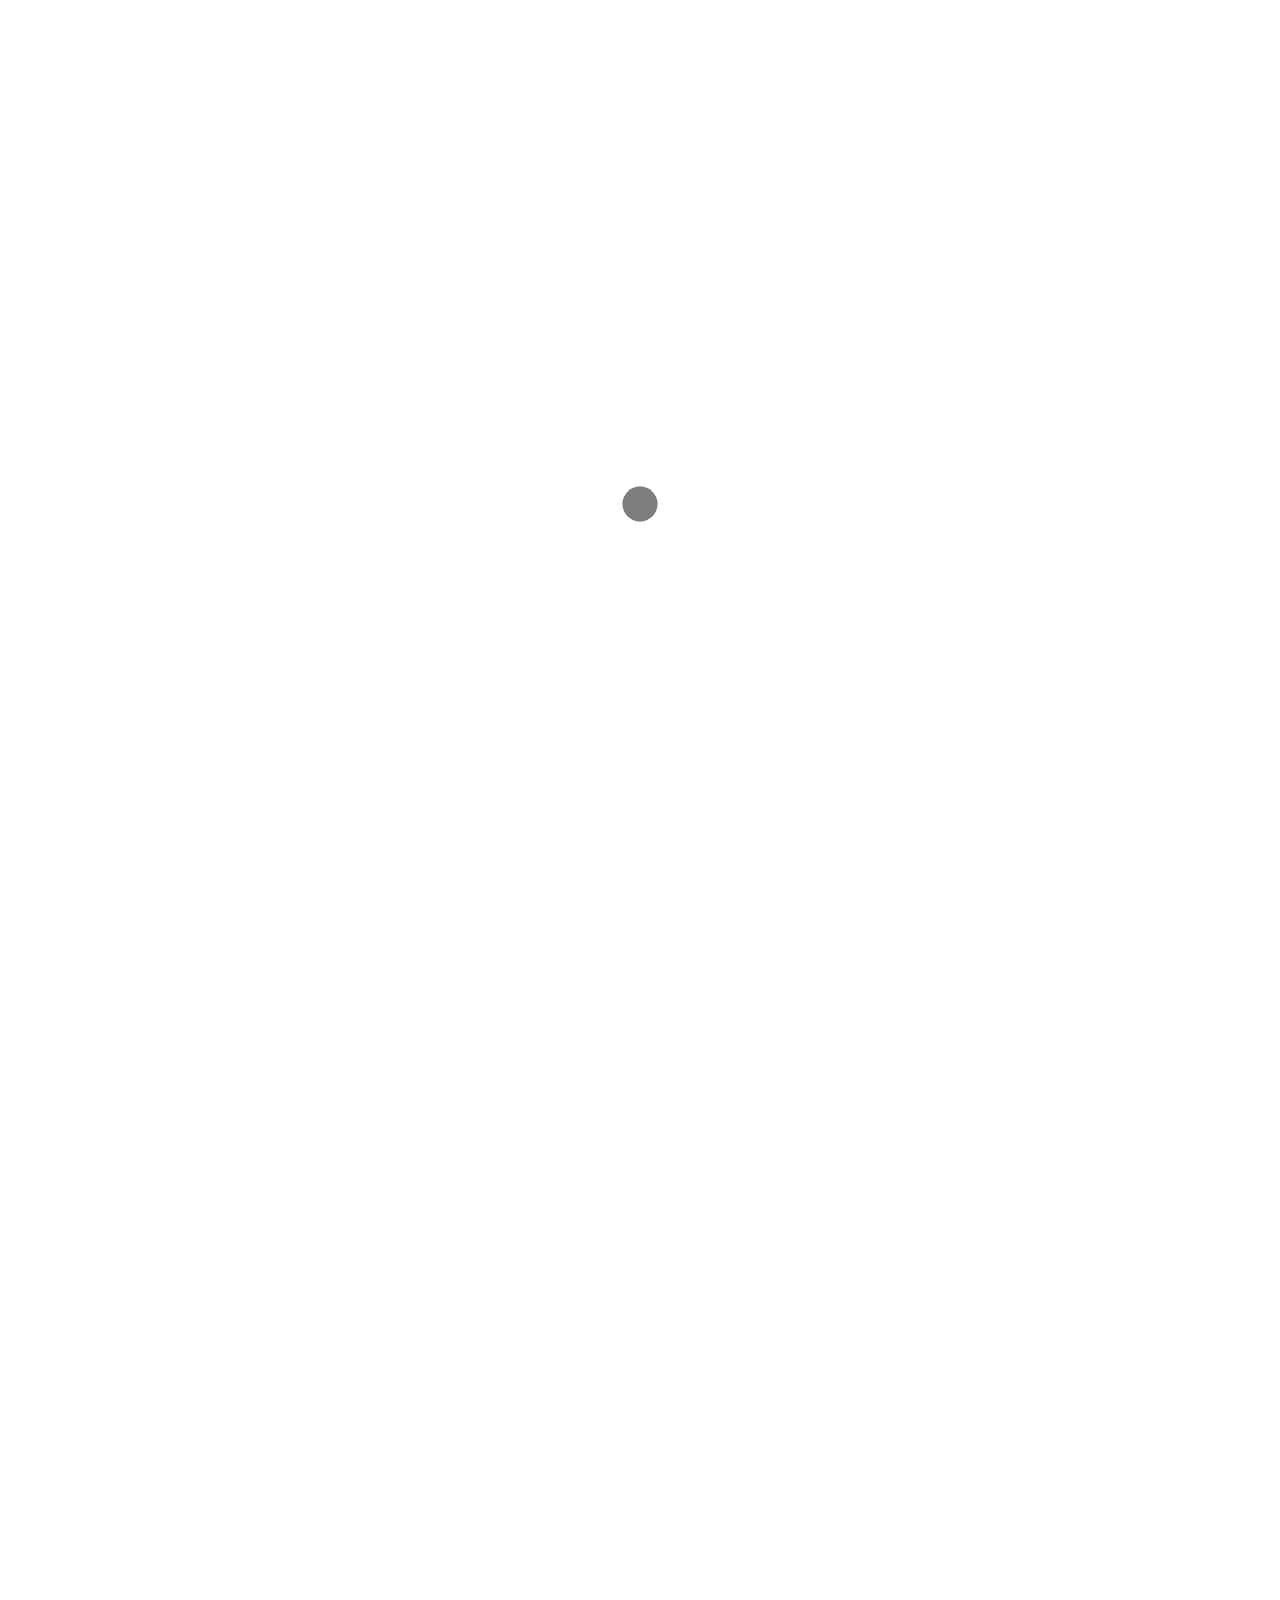
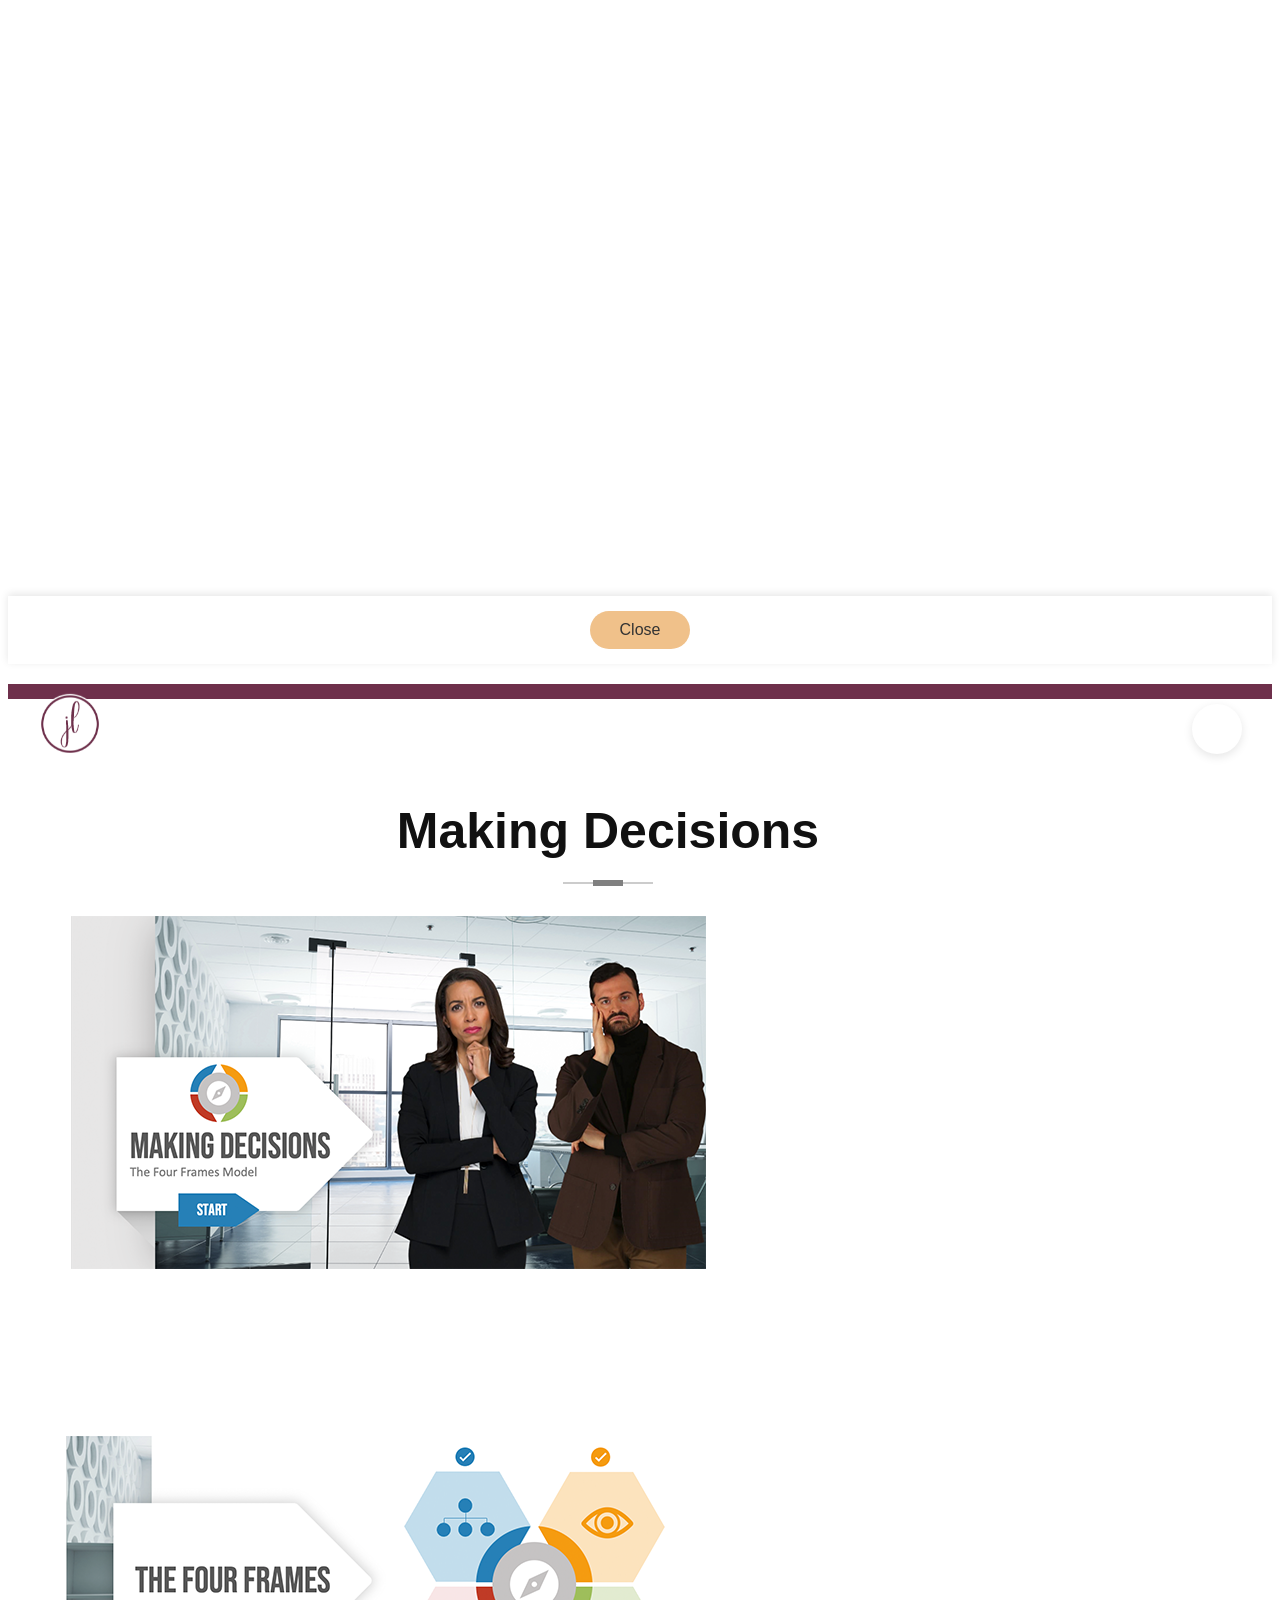
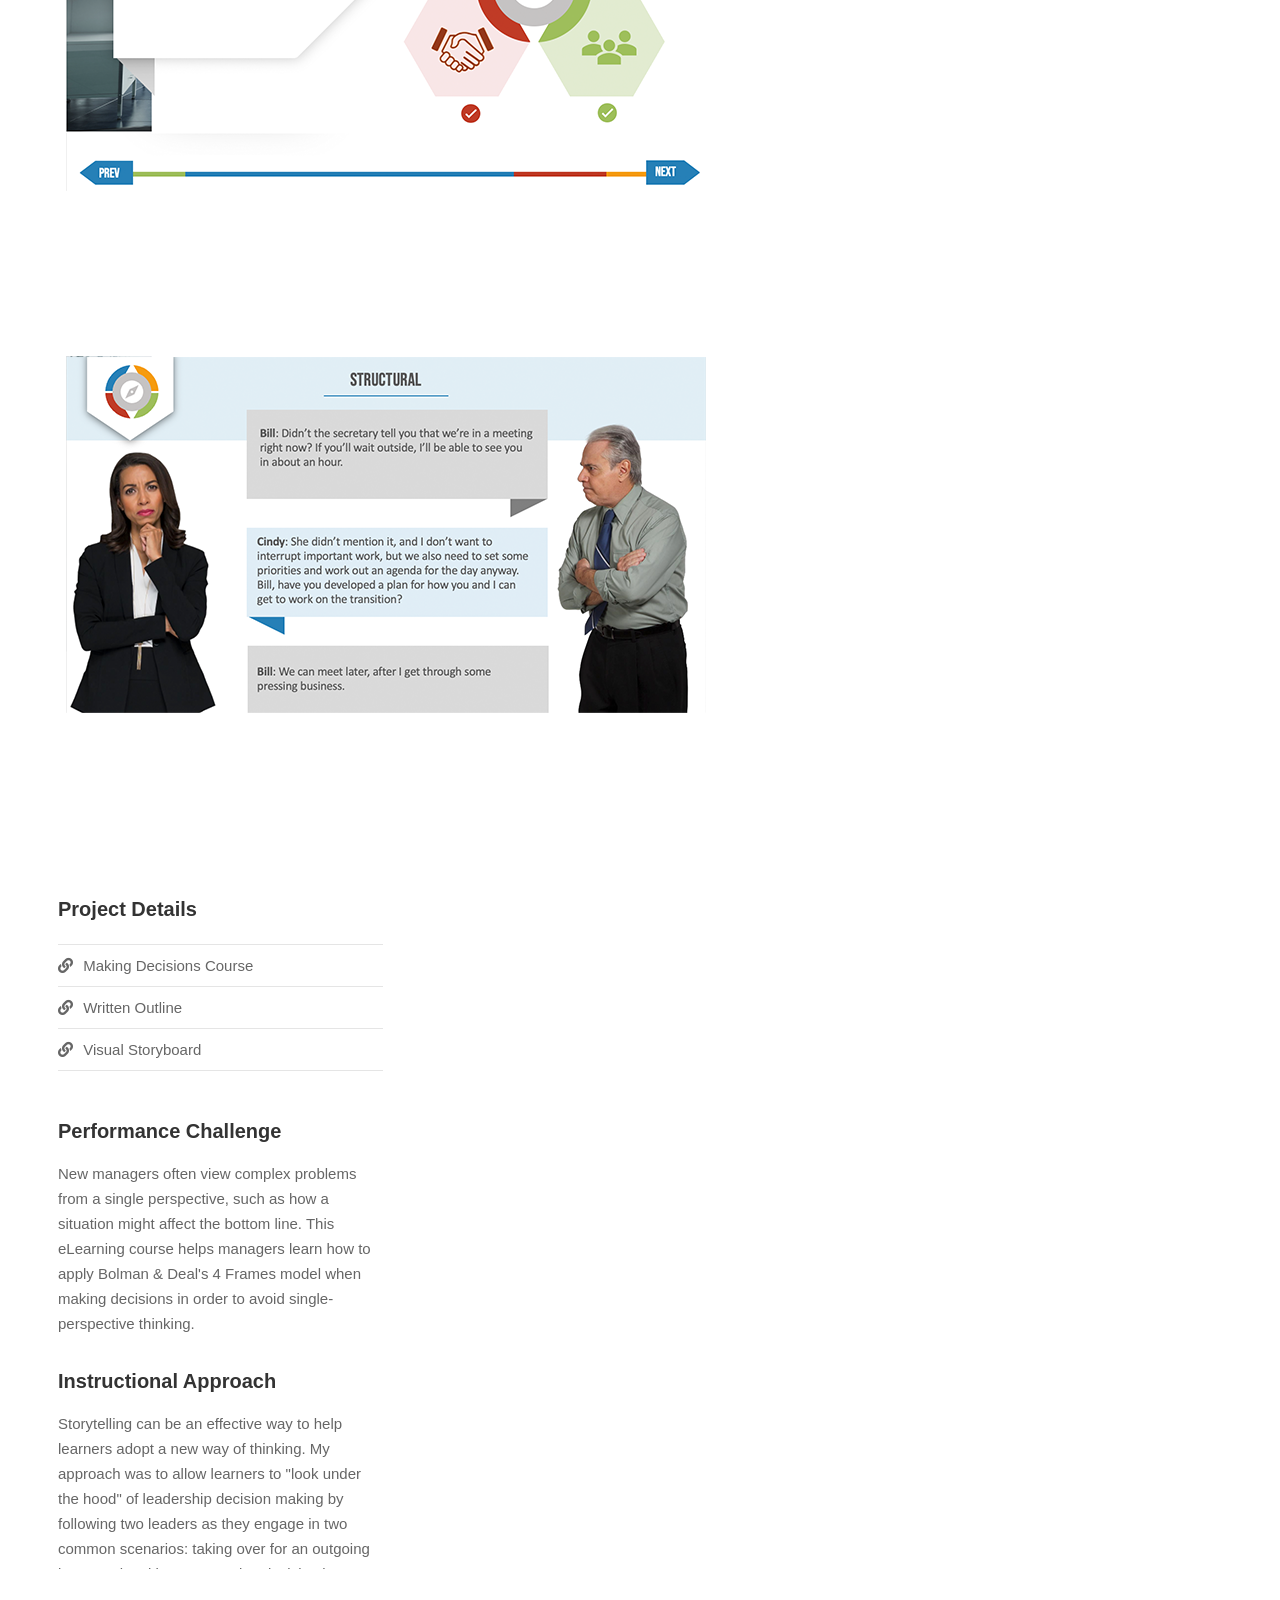
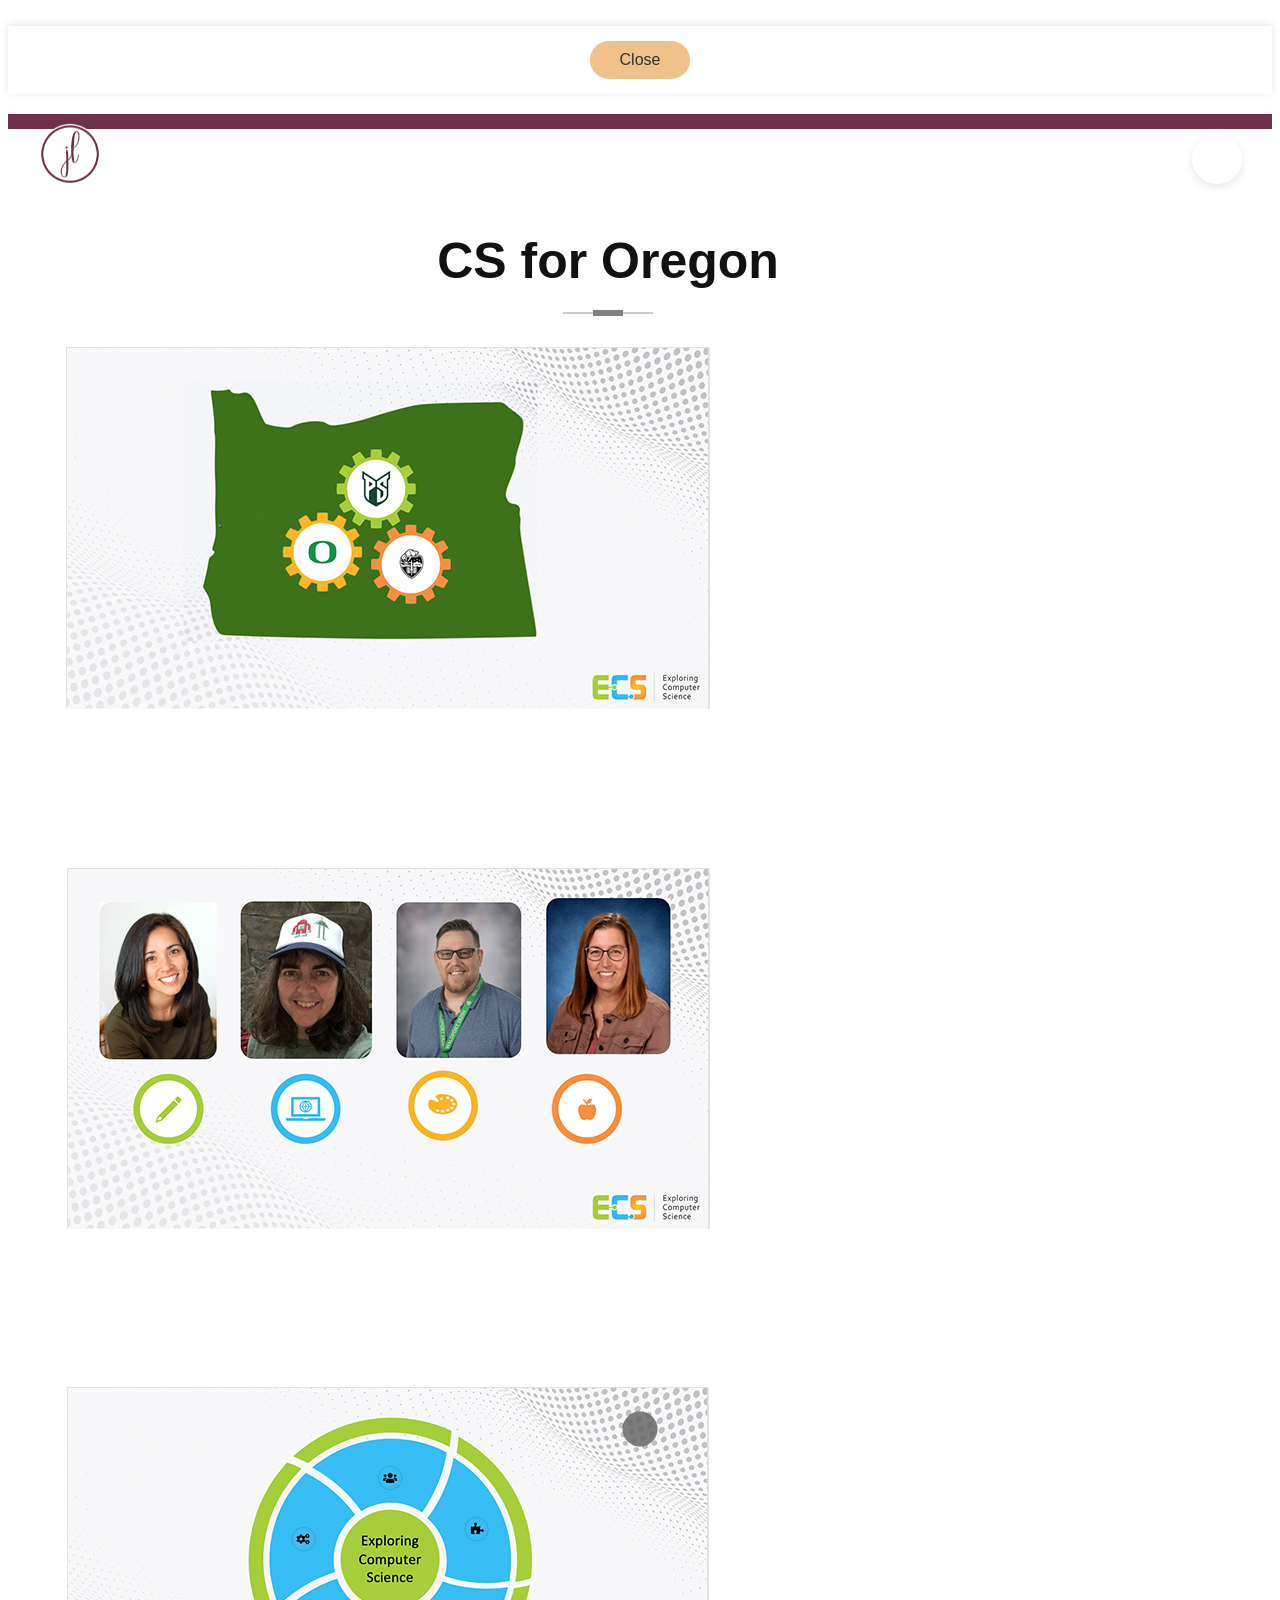
==== commit 87348839: "typo My Work" ====
--- a/index.html
+++ b/index.html
@@ -62,7 +62,7 @@
                             </li>
                          
                             <li class="nav-item">
-                                <a class="nav-link" href="#projects">MY WORKk</a>
+                                <a class="nav-link" href="#projects">MY WORK</a>
                             </li>
                            
                             <li class="nav-item">
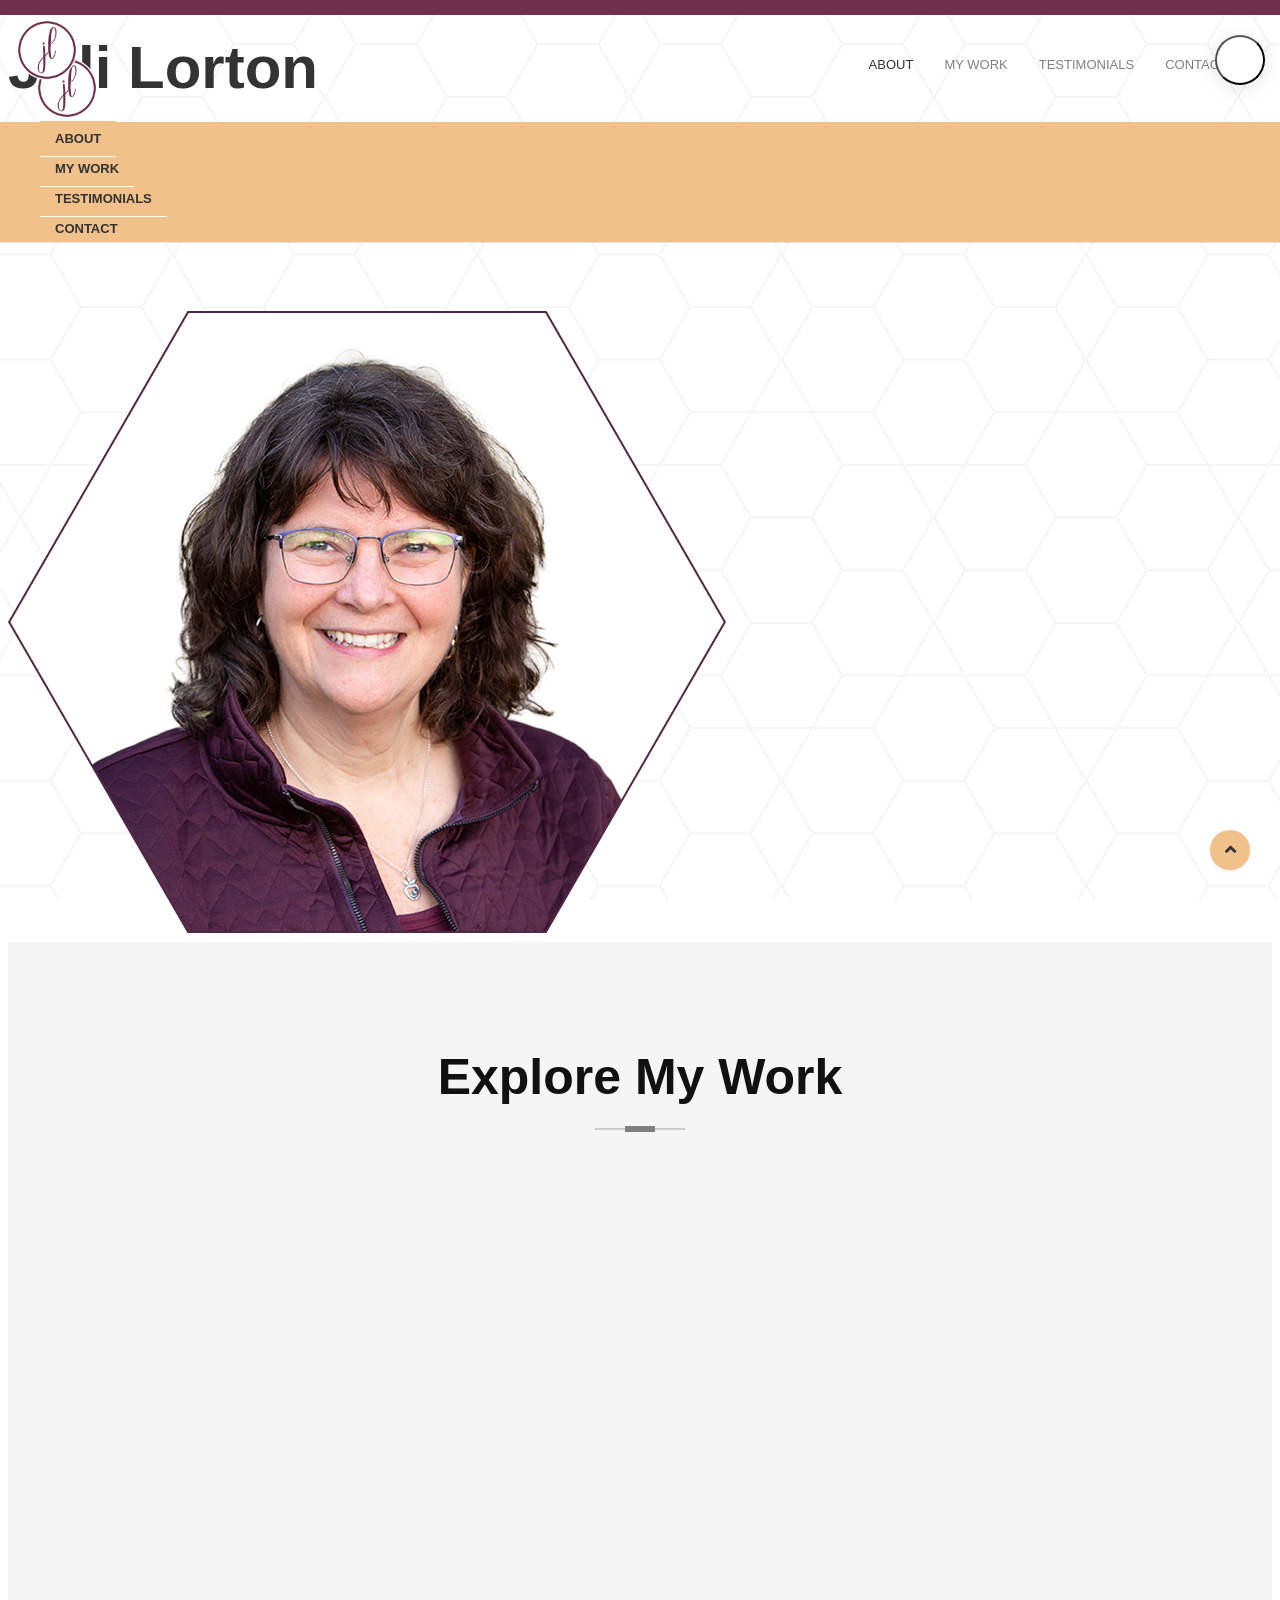
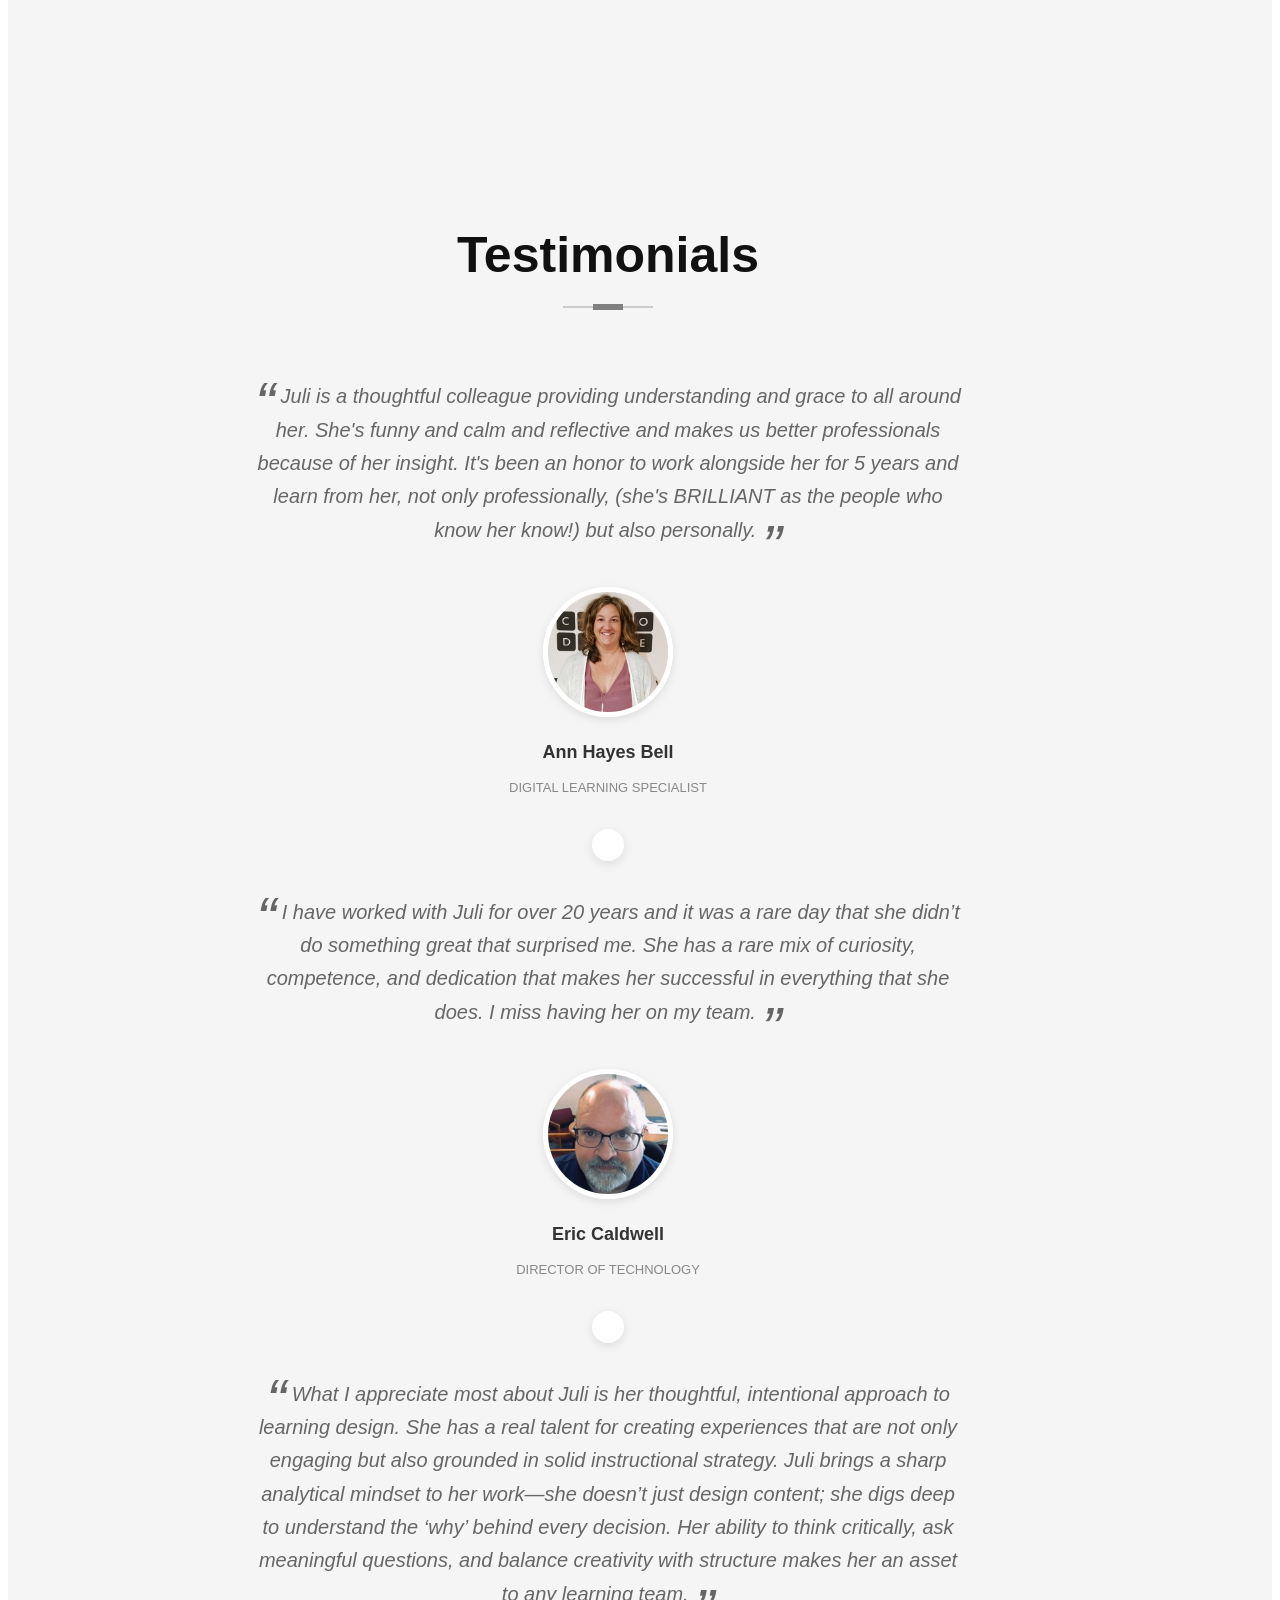
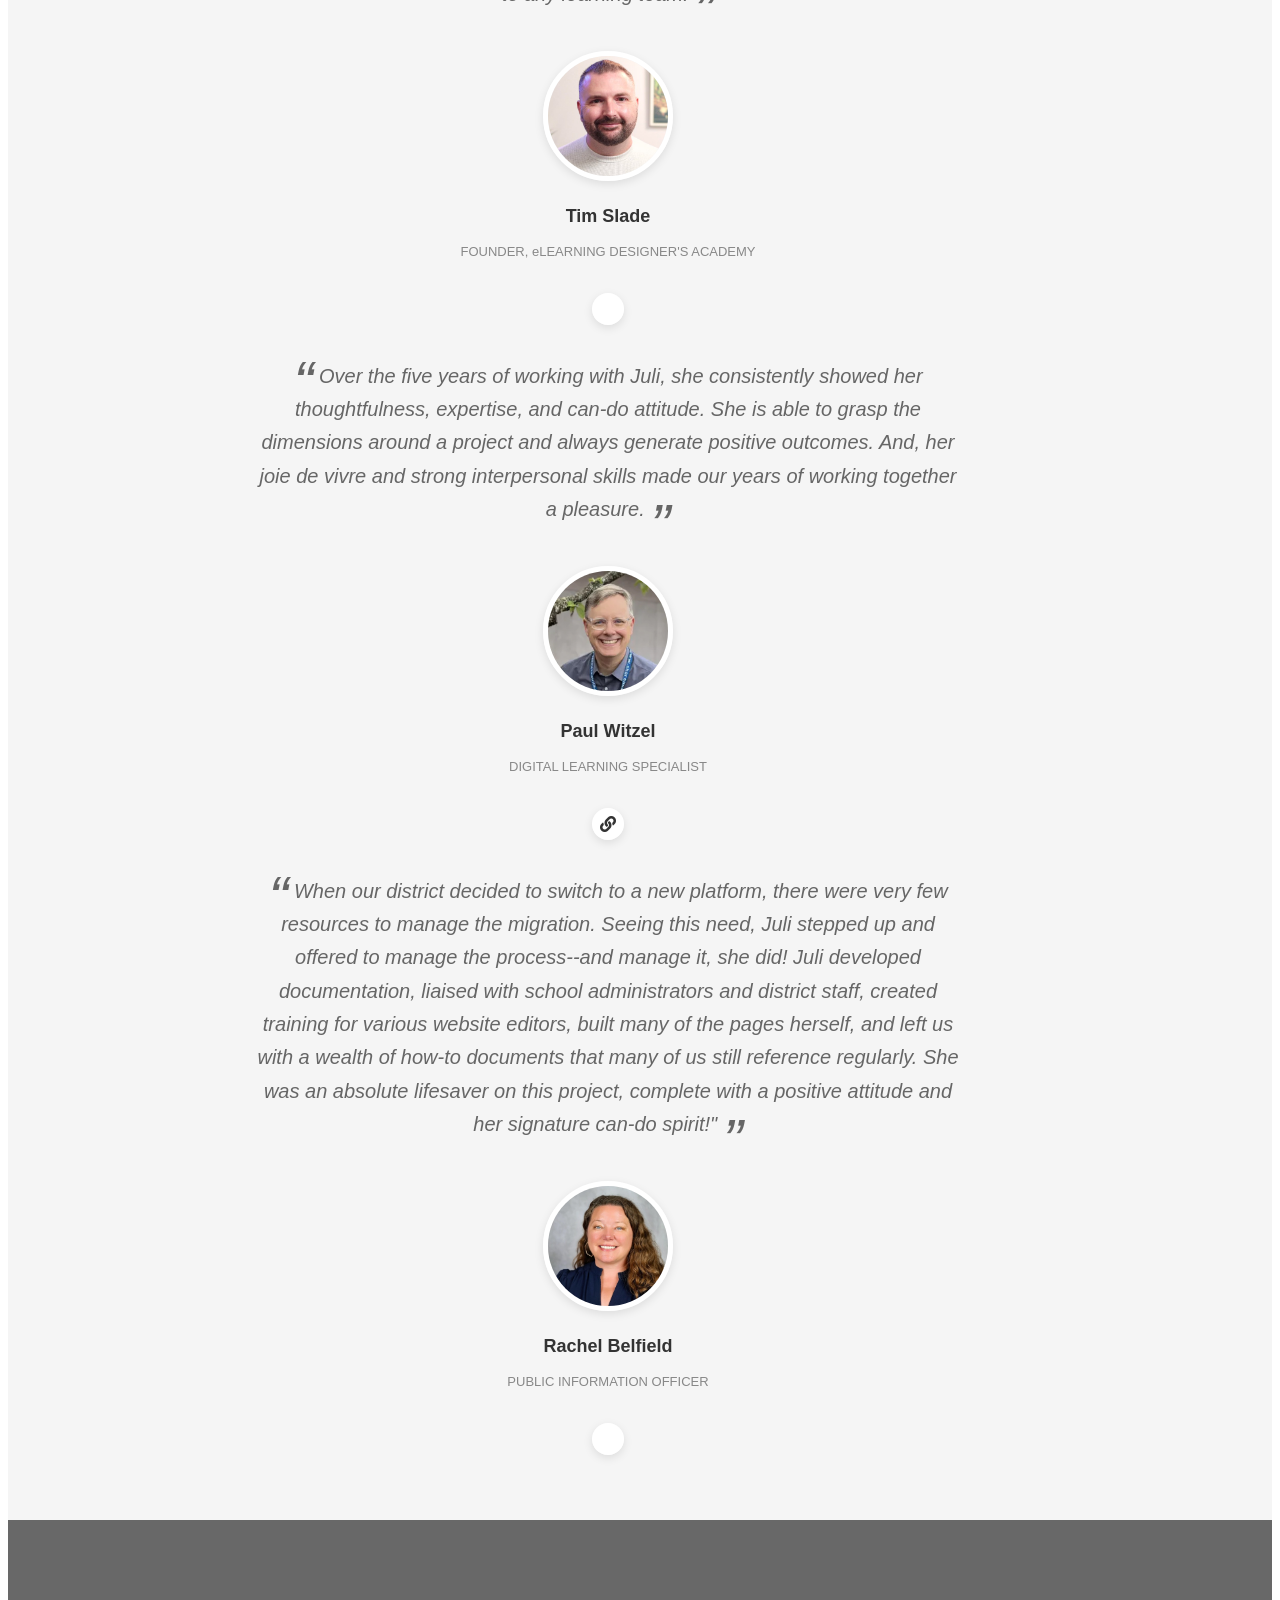
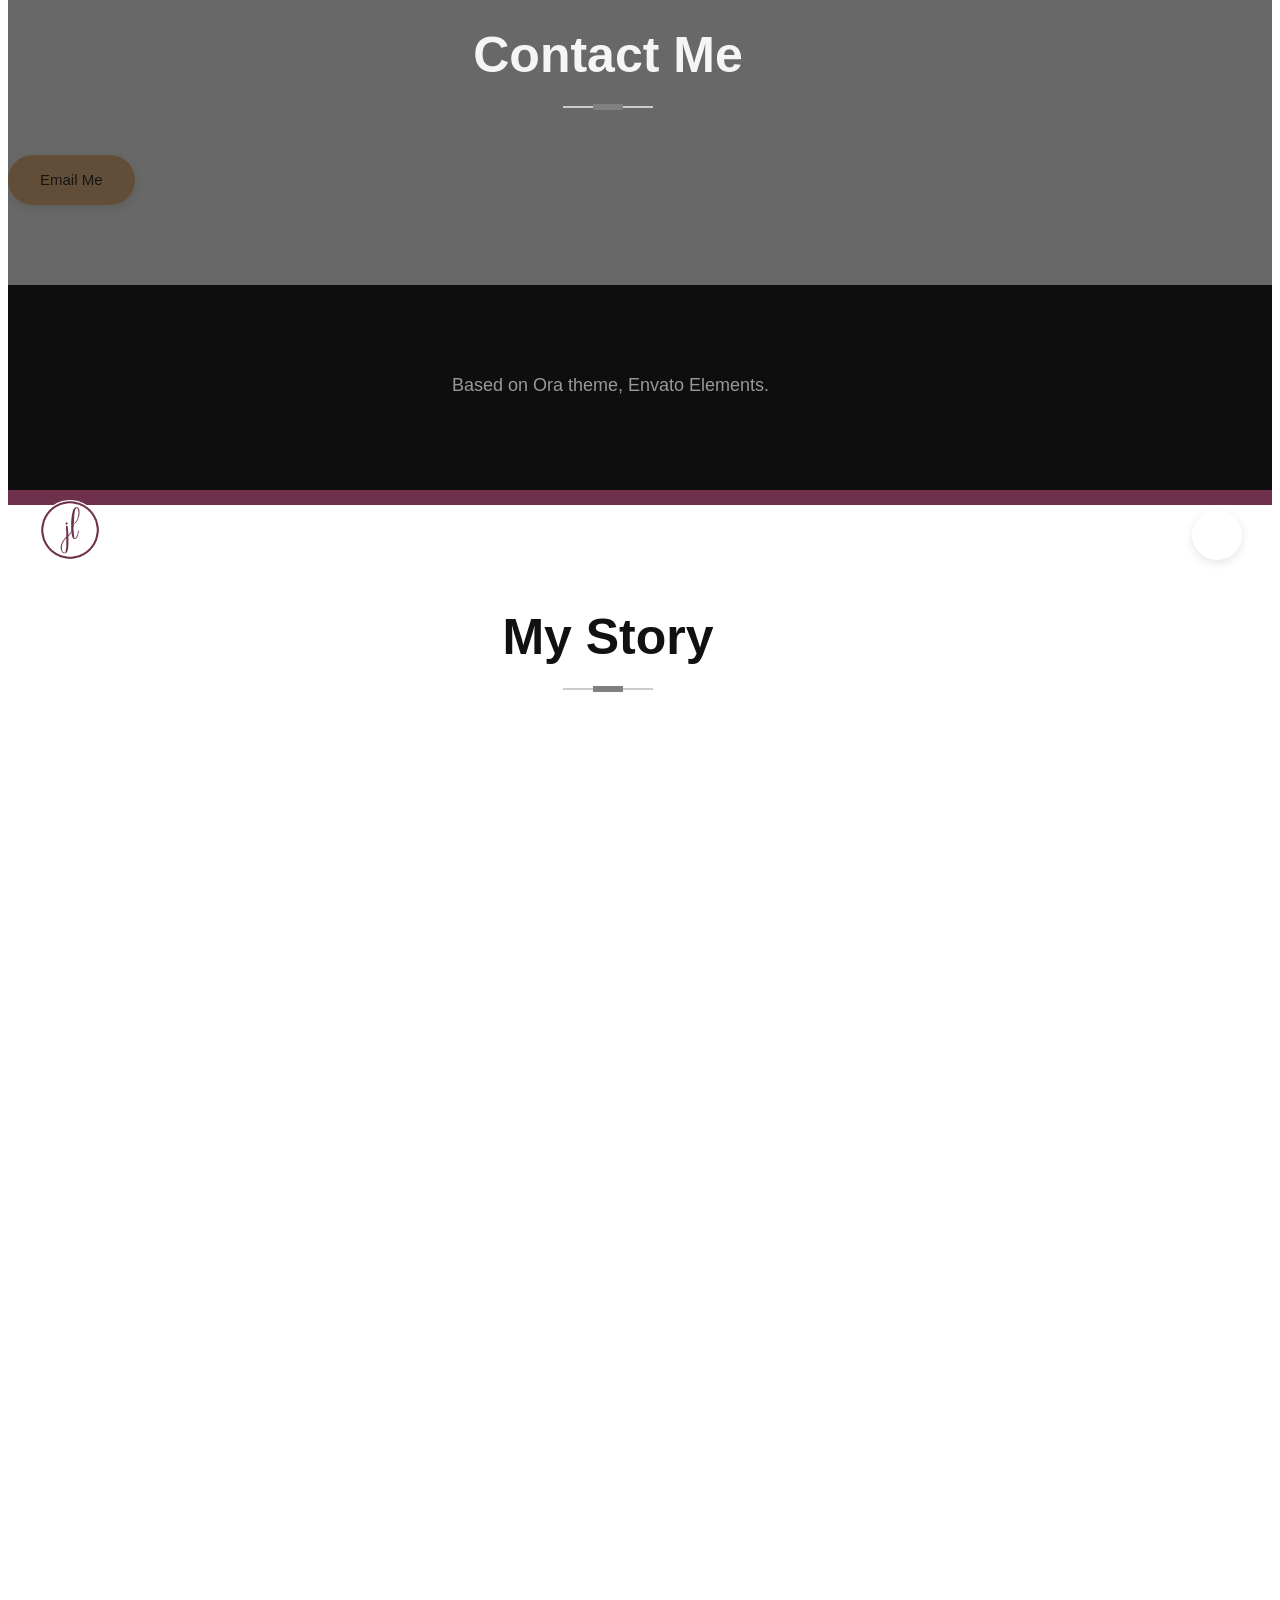
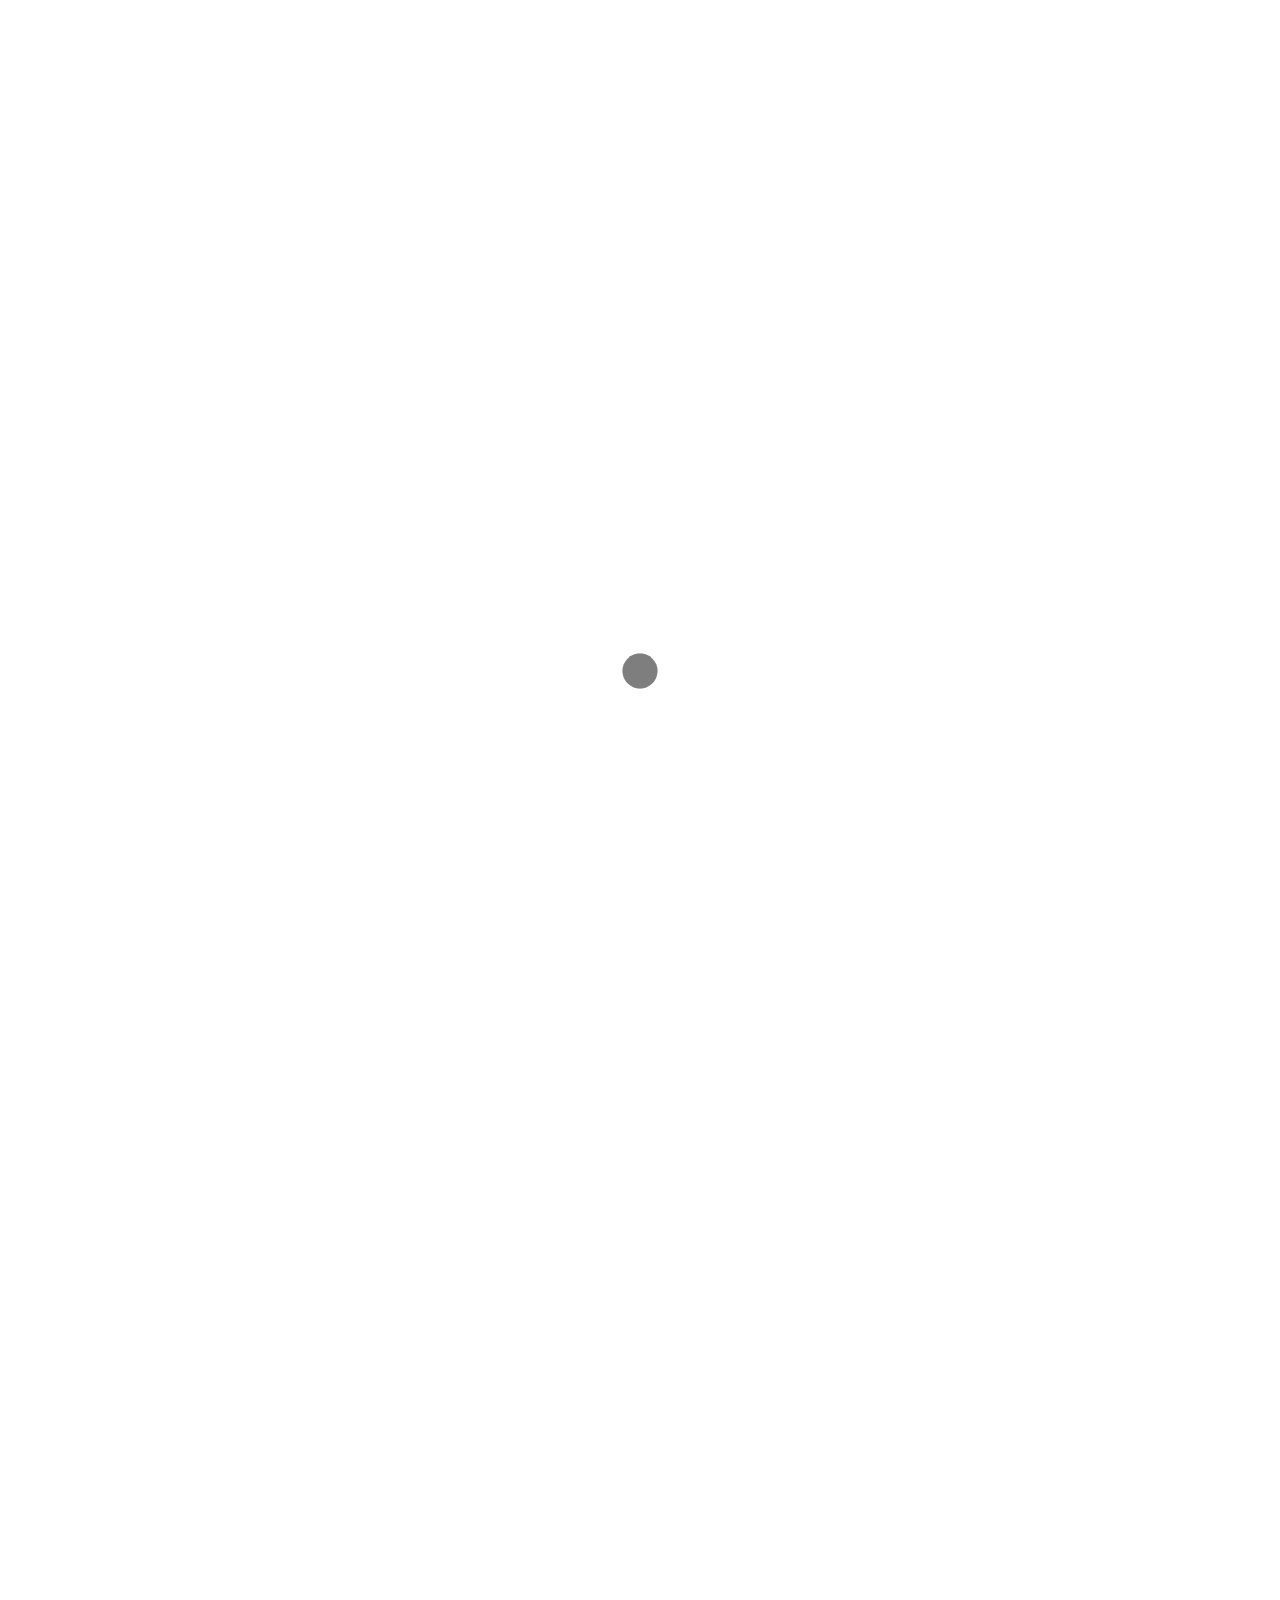
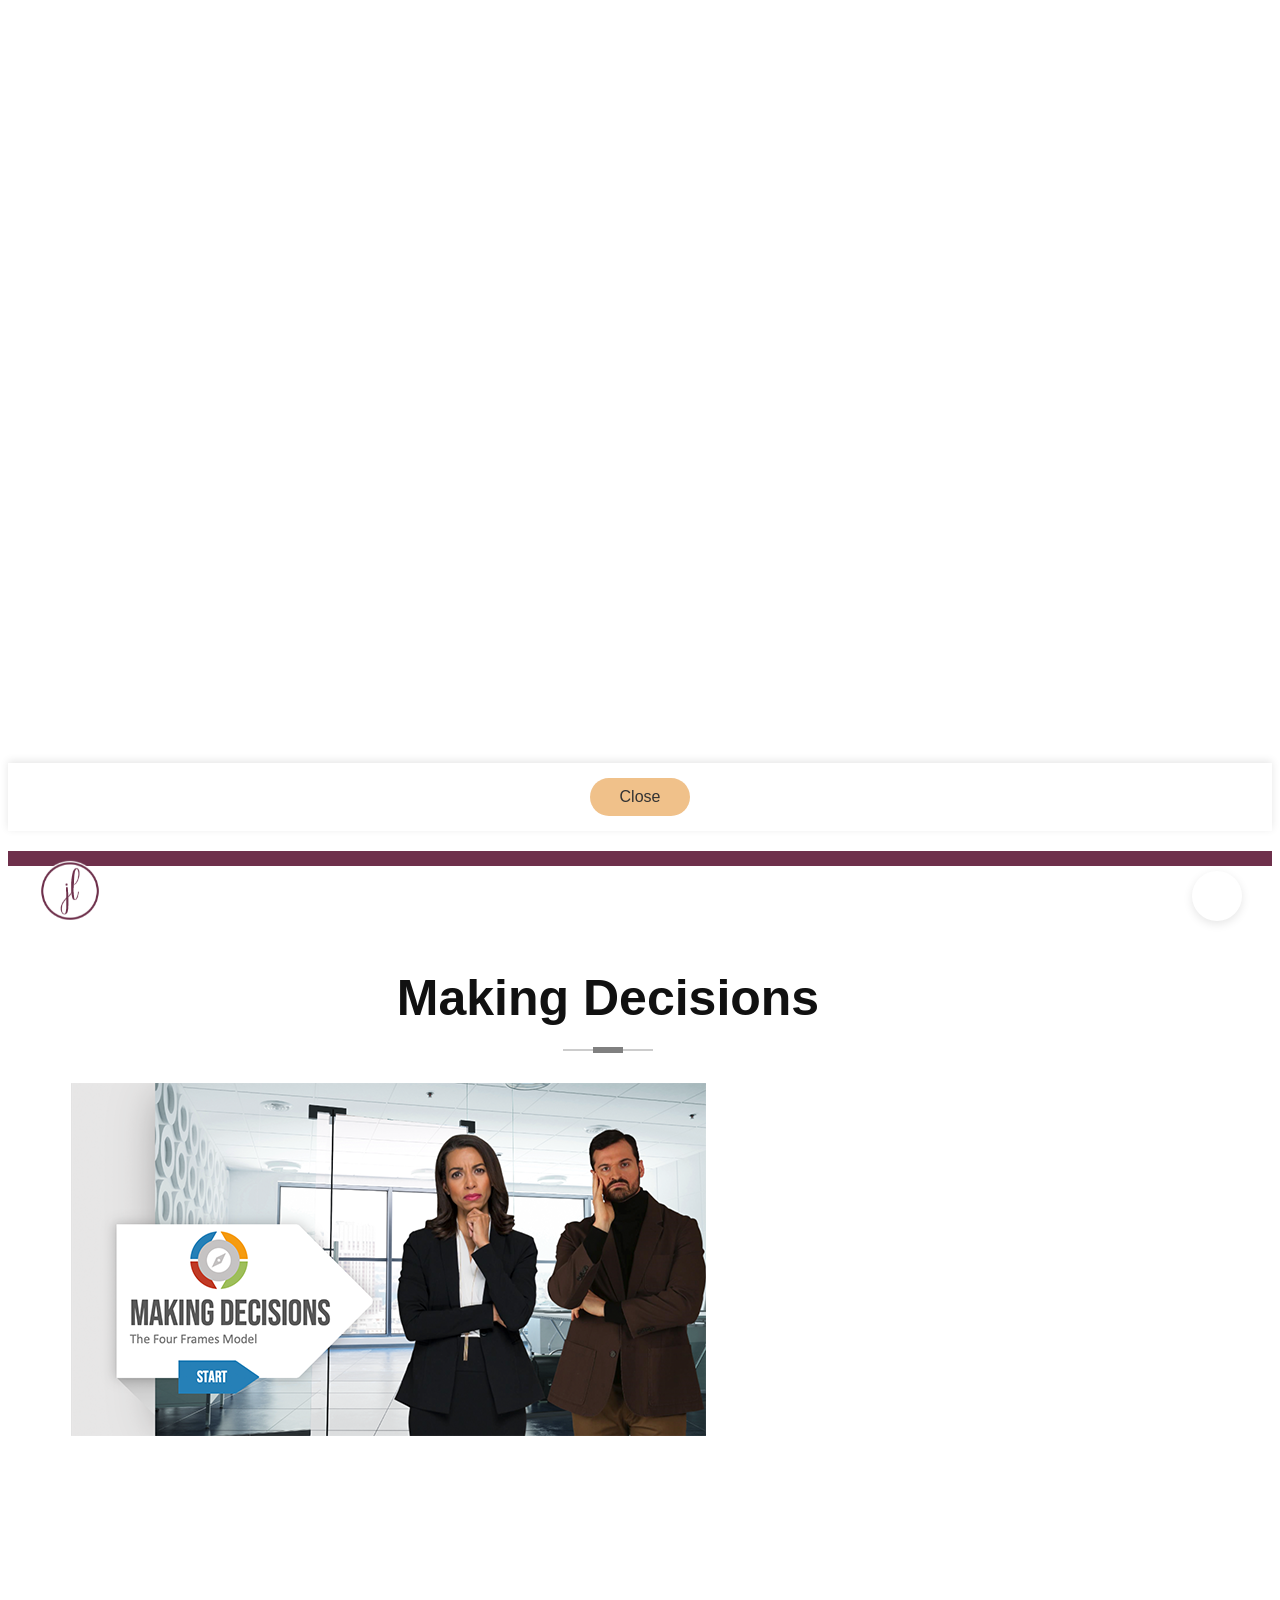
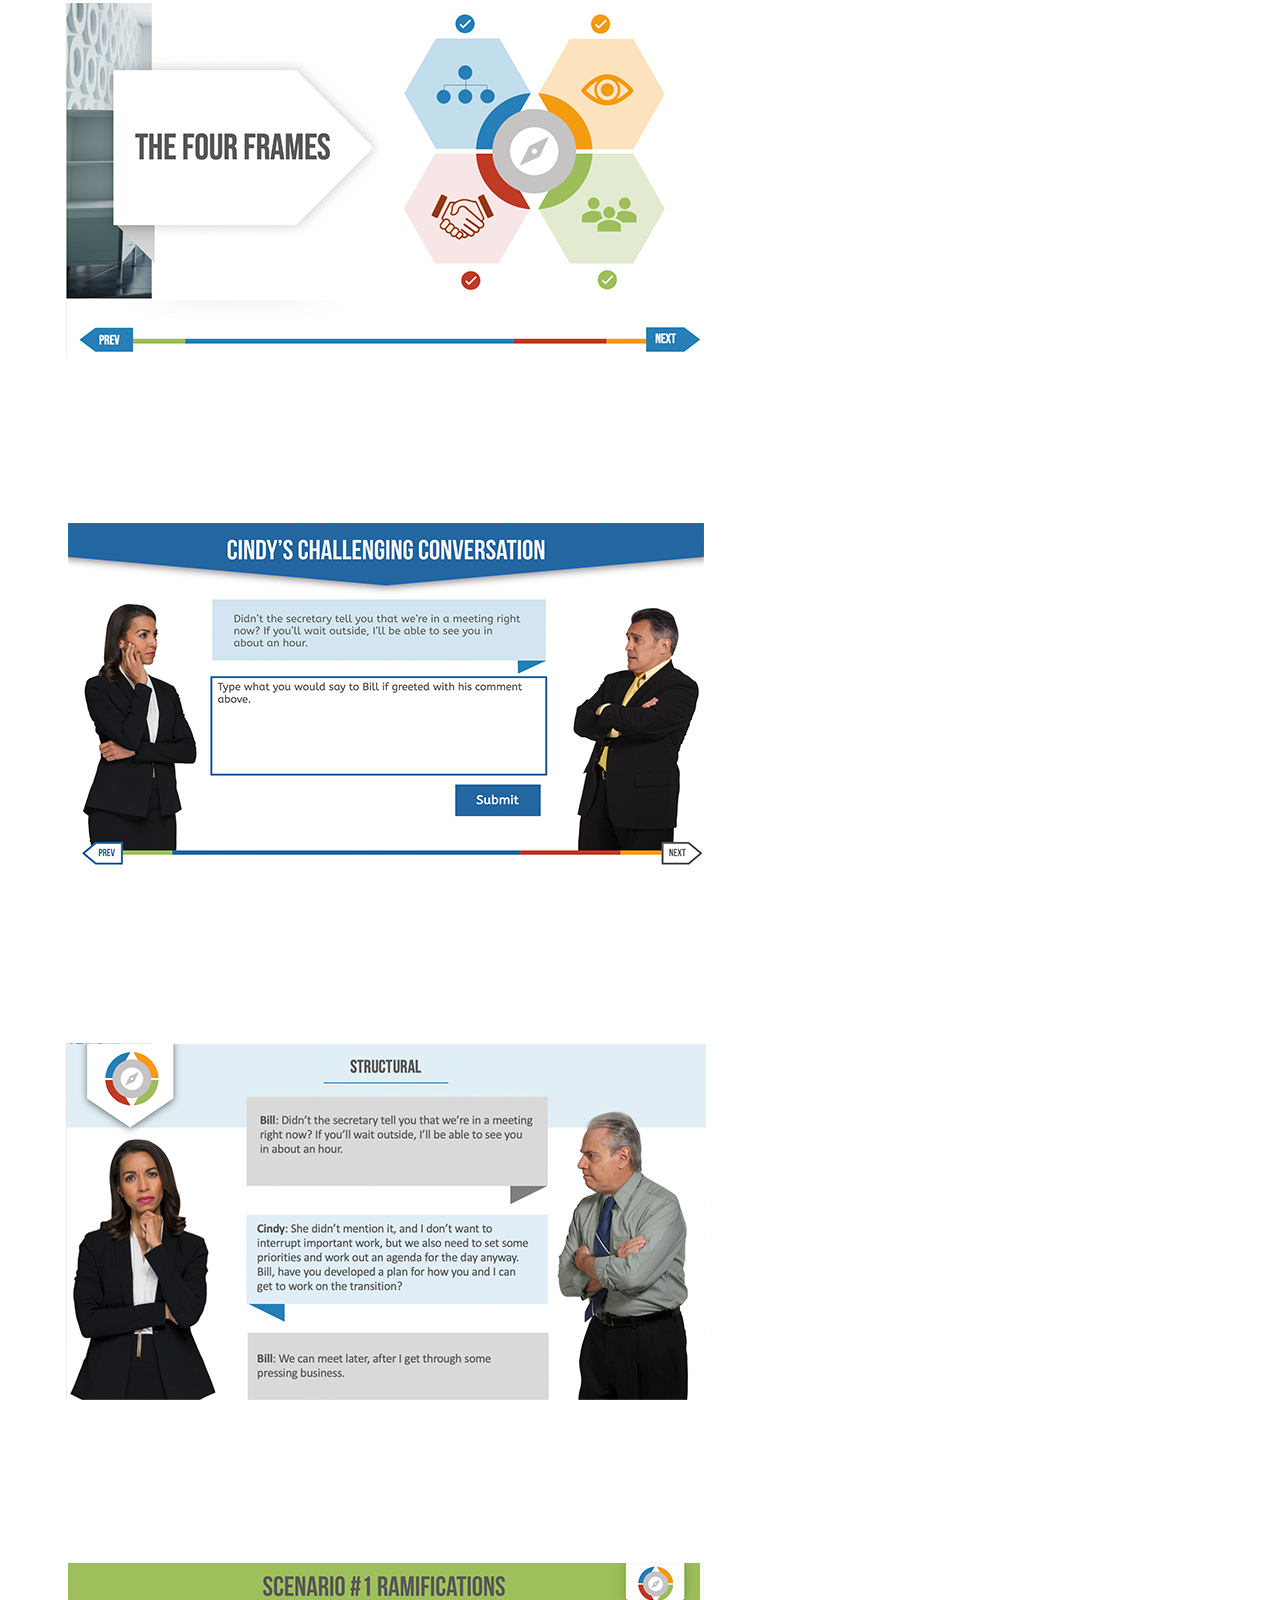
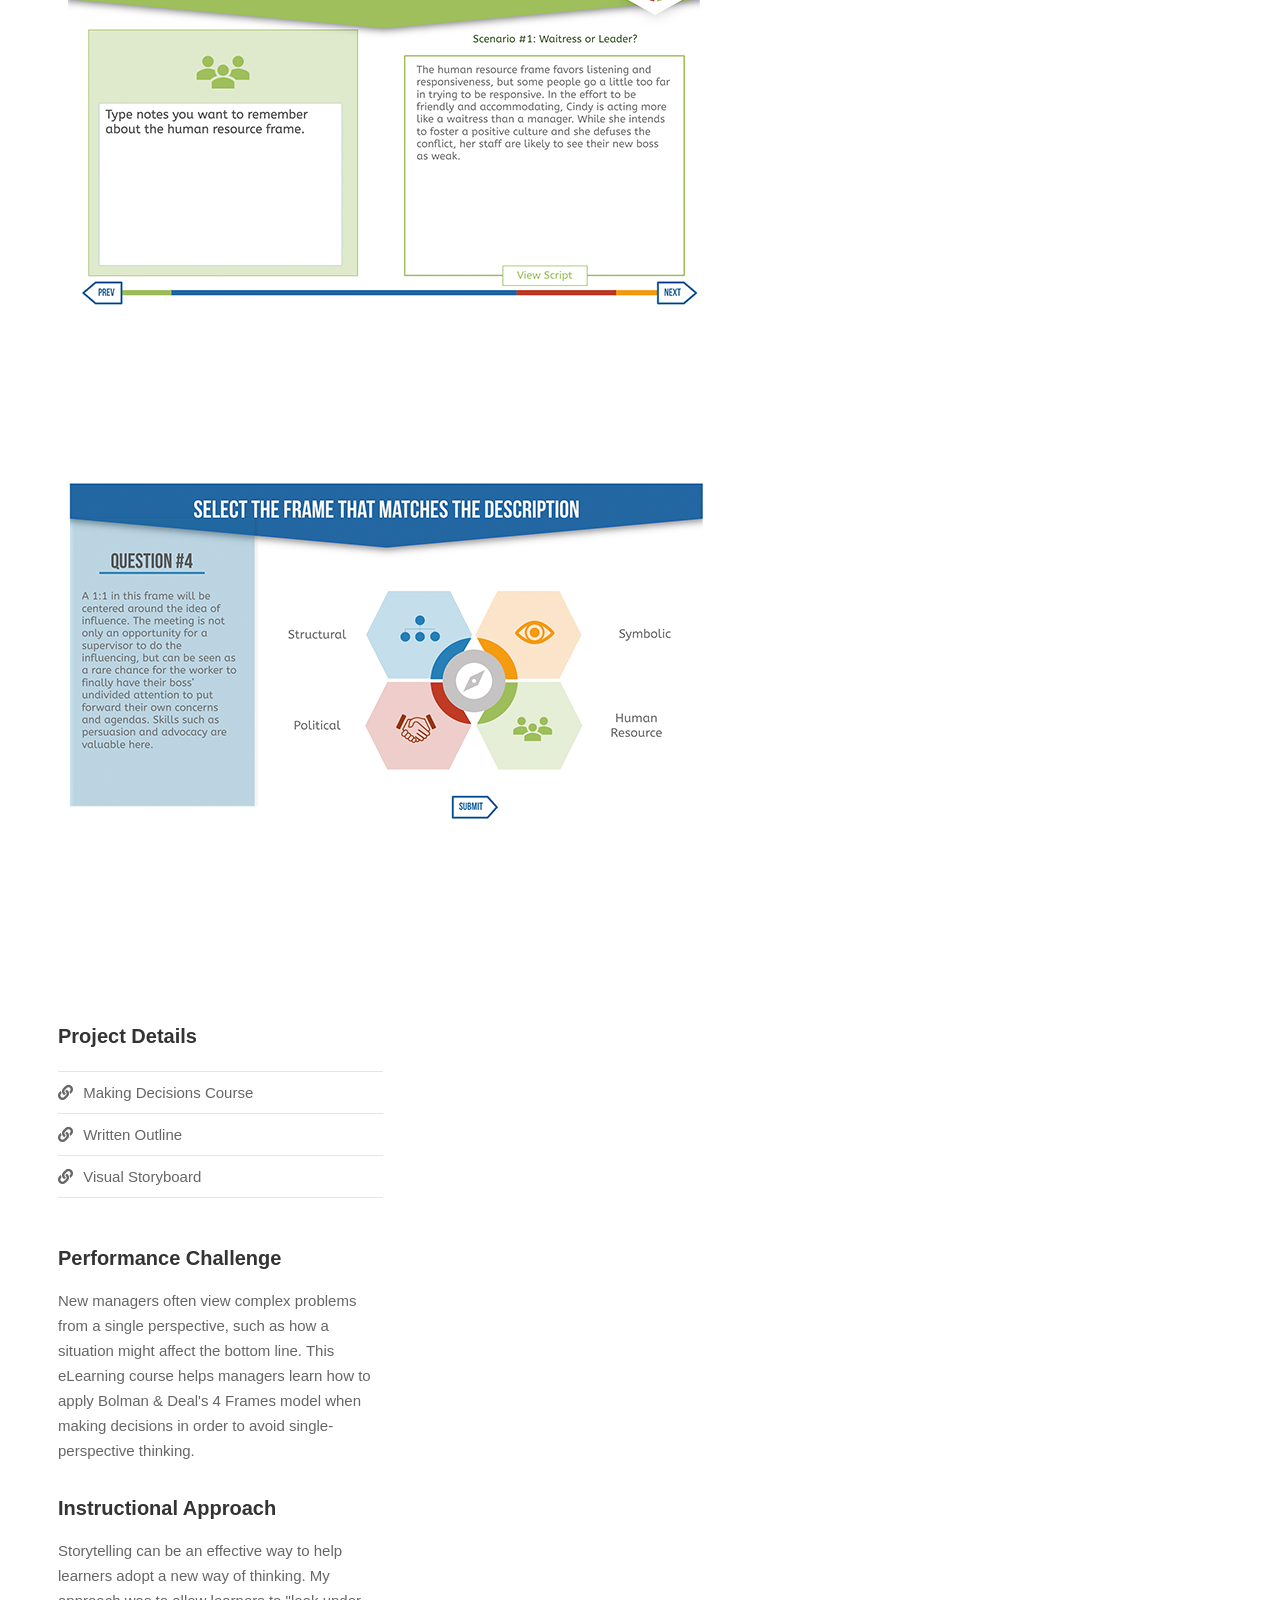
==== commit c5595ee6: "added 3 screens to project 1 modal" ====
--- a/index.html
+++ b/index.html
@@ -564,13 +564,22 @@
                             data-slick-nextarrow="&lt;i class='arrow arrow-next arrow_carrot-right'&gt;&lt;/i&gt;"
                             data-slick-dotsclass="slick-dots-2">
                             <div class="project-image-item">
-                              <img class="img-fluid" src="images/Portfolio Carousel1a.png" alt="Featured Details">
+                              <img class="img-fluid" src="images/Portfolio Carousel1a.png" alt="4 Frames Title Screen">
                             </div>
                             <div class="project-image-item">
-                              <img class="img-fluid" src="images/Portfolio Carousel1b.png" alt="Featured Details">
+                              <img class="img-fluid" src="images/Portfolio Carousel1b.png" alt="4 frames model">
                             </div>
                             <div class="project-image-item">
-                              <img class="img-fluid" src="images/Portfolio Carousel1c.png" alt="Featured Details">
+                              <img class="img-fluid" src="images/Portfolio Carousel1a1.png" alt="text entry screen">
+                            </div>
+                            <div class="project-image-item">
+                              <img class="img-fluid" src="images/Portfolio Carousel1c.png" alt="onscreen speech bubbles">
+                            </div>
+                            <div class="project-image-item">
+                              <img class="img-fluid" src="images/Portfolio Carousel1a2.png" alt="text entry screen">
+                            </div>
+                            <div class="project-image-item">
+                              <img class="img-fluid" src="images/Portfolio Carousel1a4.png" alt="knowledge check sample">
                             </div>
                           </div>
                         </figure>
--- a/css/theme.css
+++ b/css/theme.css
@@ -3884,12 +3884,23 @@
   width: 830px;
   margin: 0 auto;
   padding-top: 40px;
+  position: relative; /* Required for absolutely positioned arrows */
 }
 
 .section-testimonials .section-content .arrow {
-  margin-top: 40px;
-}
-
+  position: absolute;
+  top: 50%;
+  transform: translateY(-50%);
+  z-index: 10;
+  font-size: 30px;
+  color: #333333;
+  cursor: pointer;
+  background: transparent;
+  border: none;
+  padding: 0;
+}
+
+/* Position arrows at increasing distances from center as screen widens */
 .section-testimonials .section-content .arrow-prev {
   left: 230px;
 }
@@ -3898,15 +3909,27 @@
   right: 230px;
 }
 
+/* Add padding to prevent text overlap */
+.section-testimonials .client-text {
+  padding: 0 60px; /* Adjust to balance against arrows */
+}
+
+/* Responsive adjustments */
 @media (max-width: 991px) {
   .section-testimonials .section-content {
     width: 100%;
   }
+
   .section-testimonials .section-content .arrow-prev {
     left: 180px;
   }
+
   .section-testimonials .section-content .arrow-next {
     right: 180px;
+  }
+
+  .section-testimonials .client-text {
+    padding: 0 50px;
   }
 }
 
@@ -3914,8 +3937,13 @@
   .section-testimonials .section-content .arrow-prev {
     left: 100px;
   }
+
   .section-testimonials .section-content .arrow-next {
     right: 100px;
+  }
+
+  .section-testimonials .client-text {
+    padding: 0 40px;
   }
 }
 
@@ -3923,10 +3951,27 @@
   .section-testimonials .section-content .arrow-prev {
     left: 30px;
   }
+
   .section-testimonials .section-content .arrow-next {
     right: 30px;
   }
-}
+
+  .section-testimonials .client-text {
+    padding: 0 20px;
+  }
+
+  /* Optional: hide arrows completely if layout is too tight */
+  /* .section-testimonials .section-content .arrow {
+    display: none;
+  } */
+}
+.section-testimonials .client-text p::before {
+  content: "“";
+}
+.section-testimonials .client-text p::after {
+  content: "”";
+}
+
 
 /*
 ========================================================================
